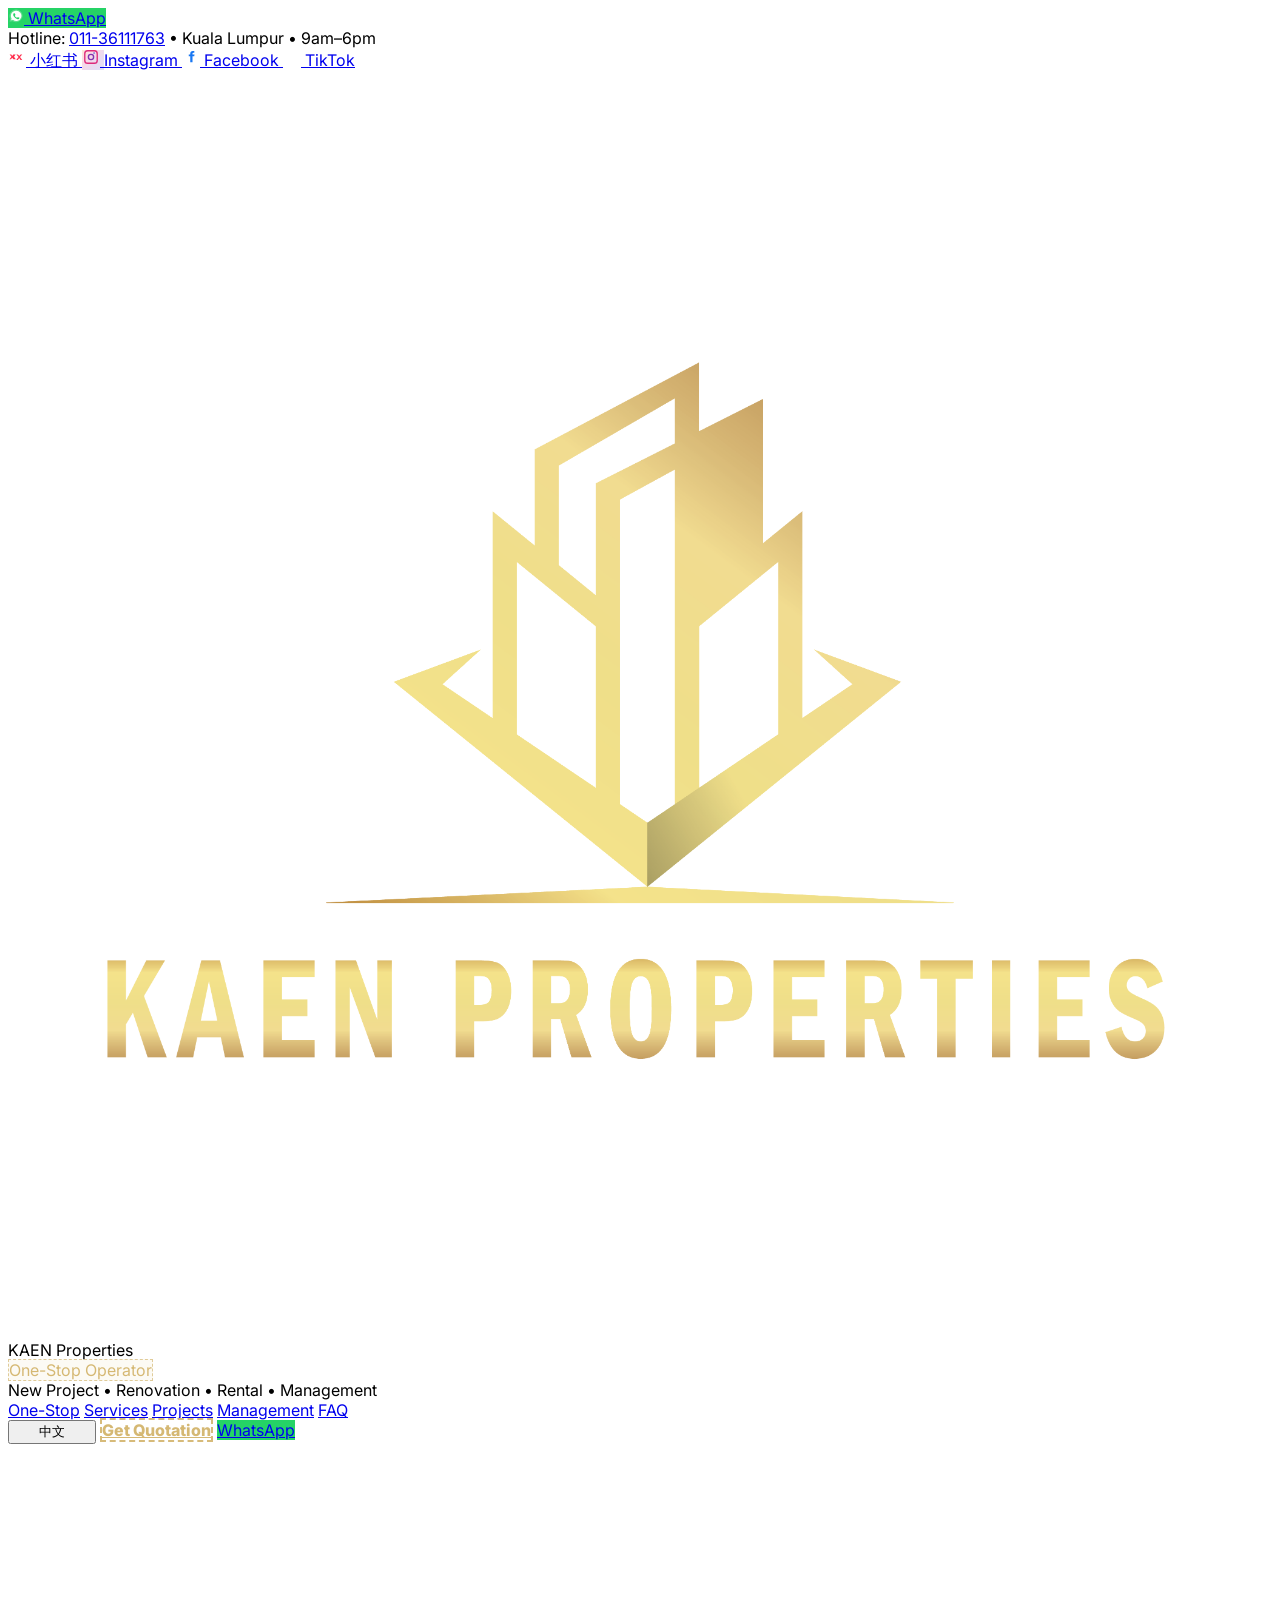
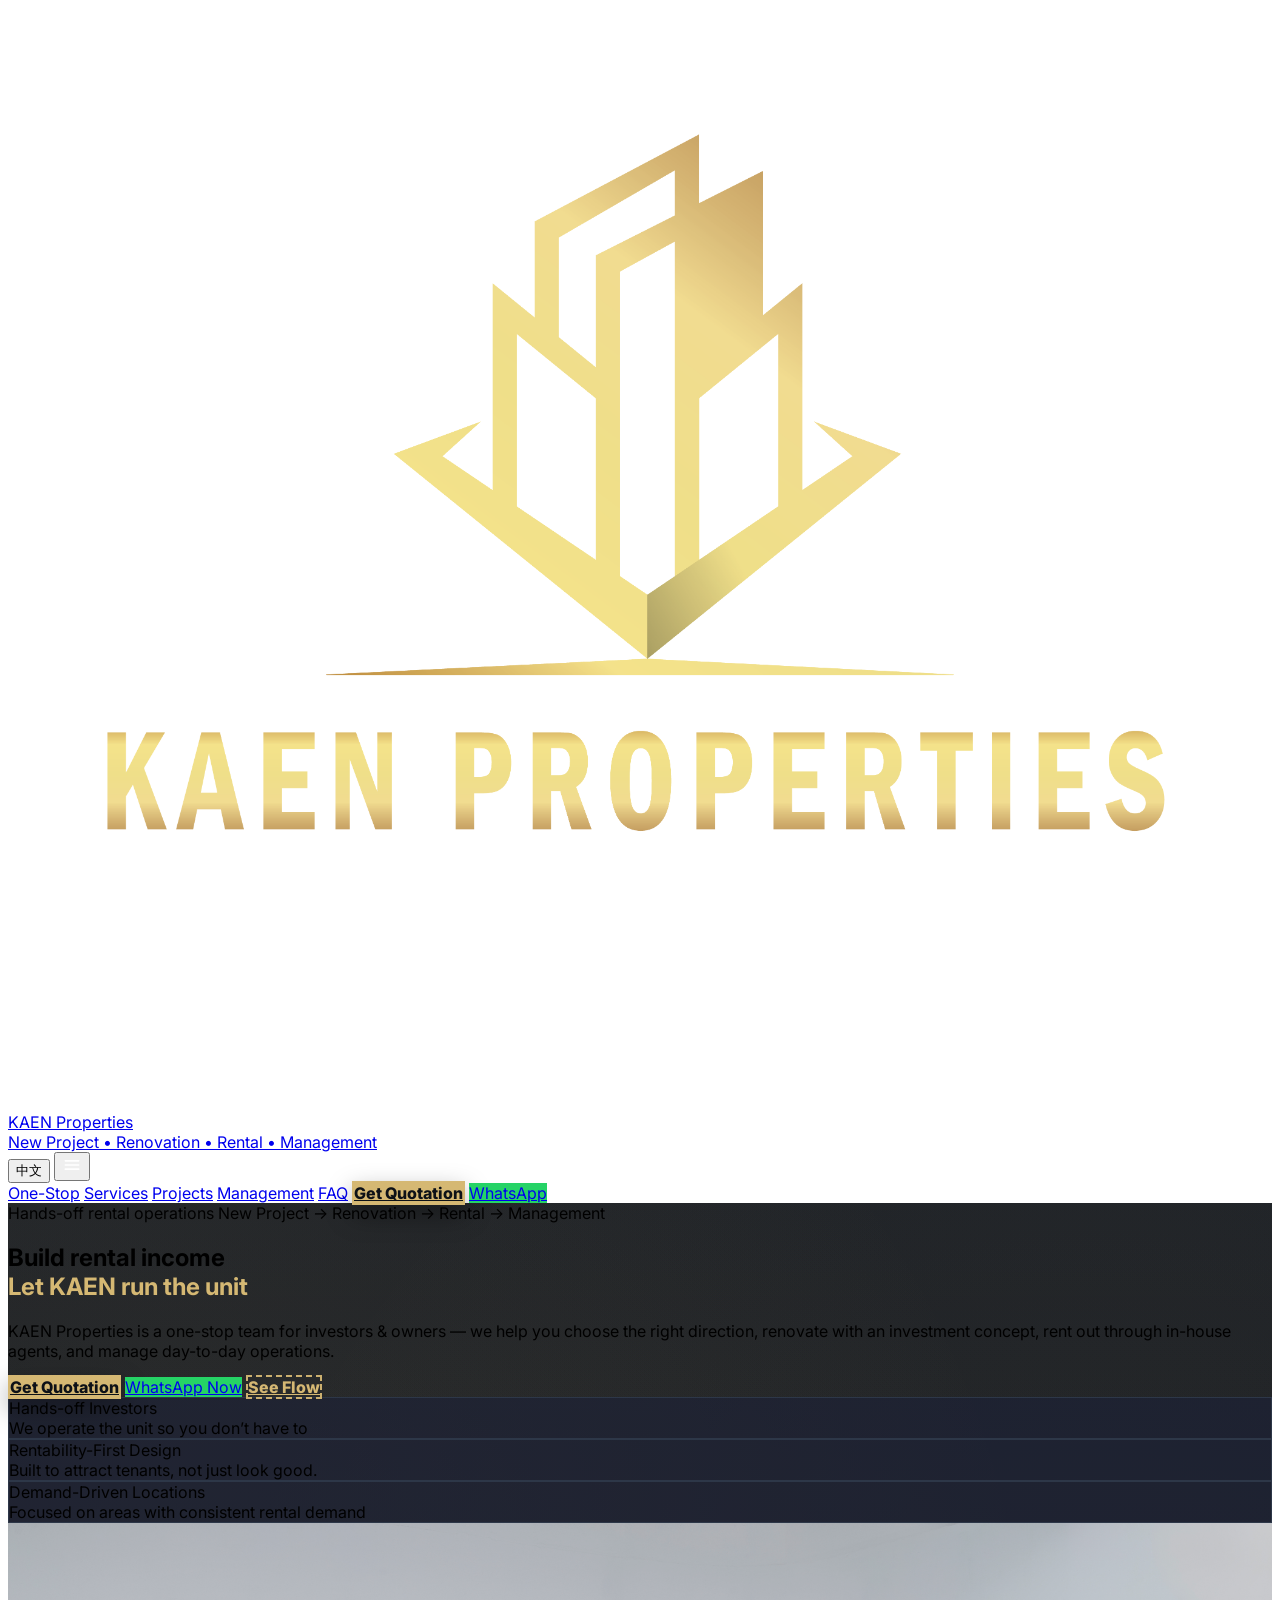
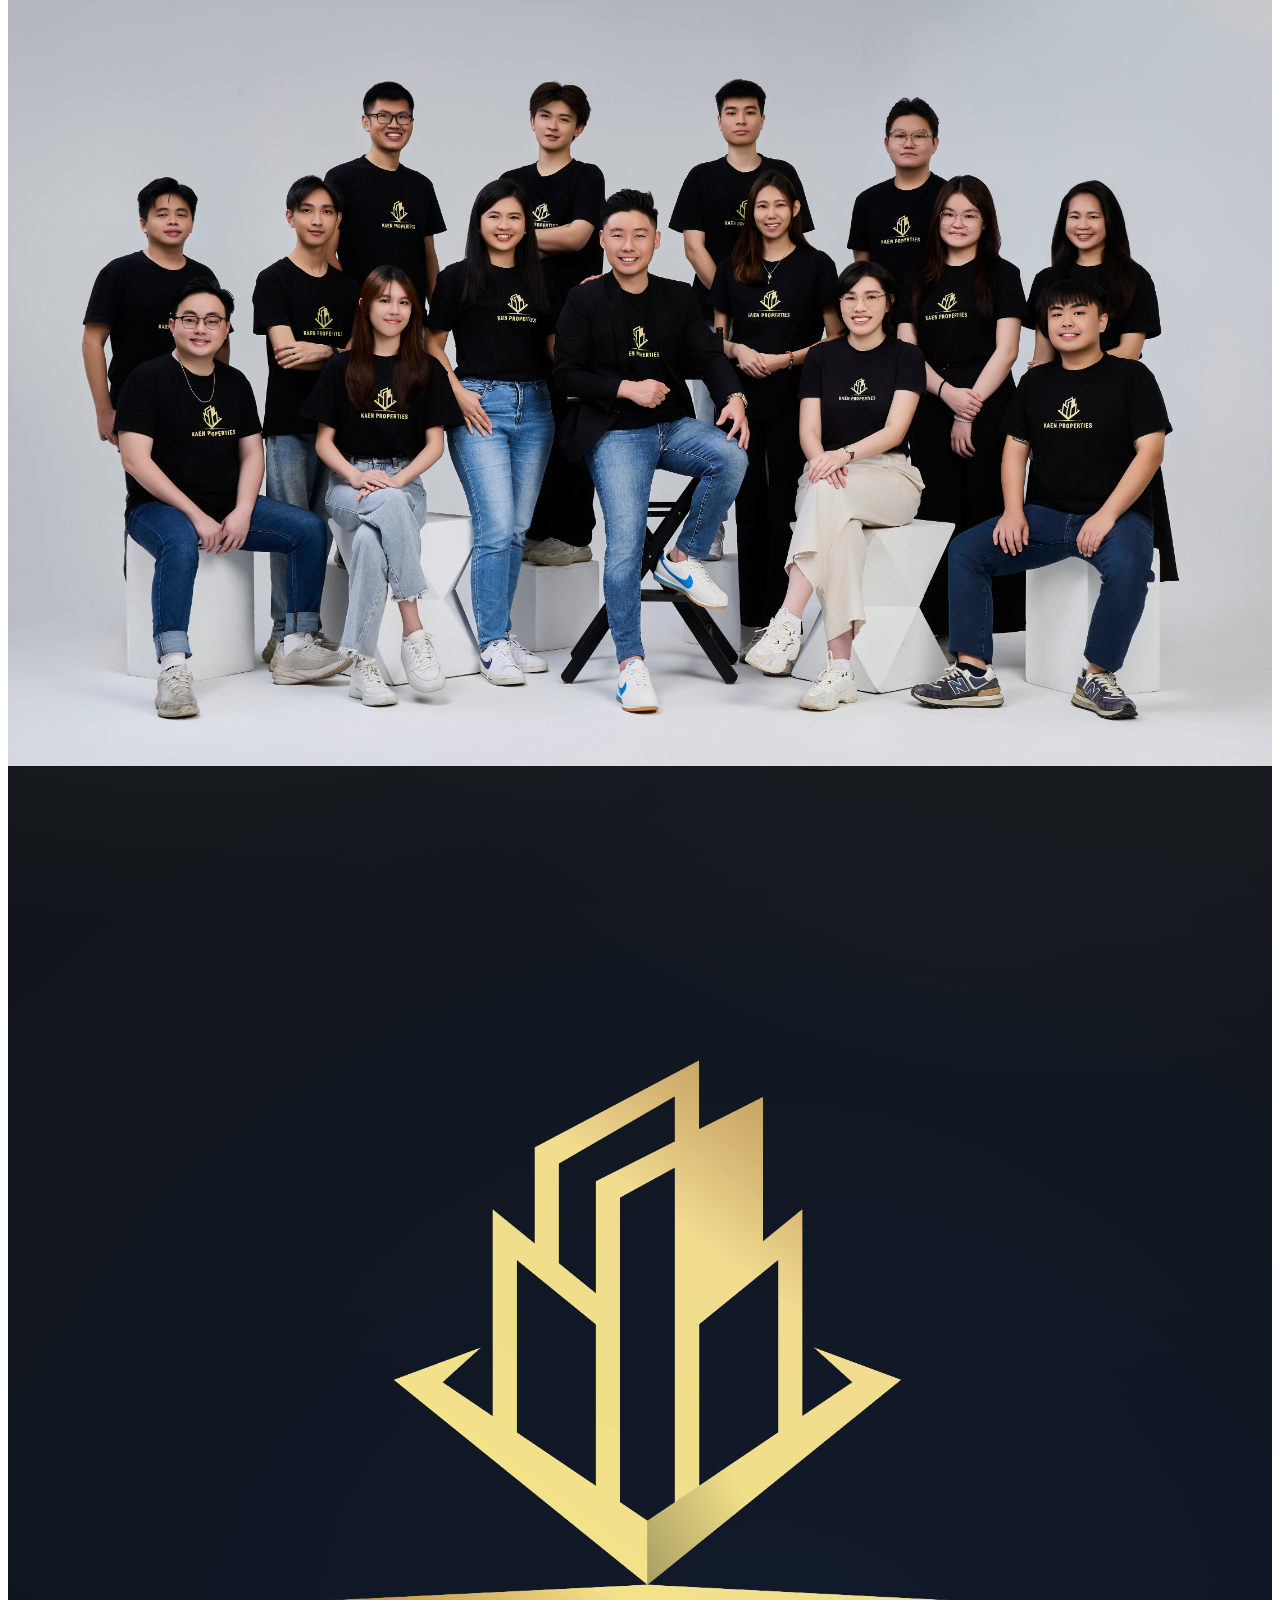
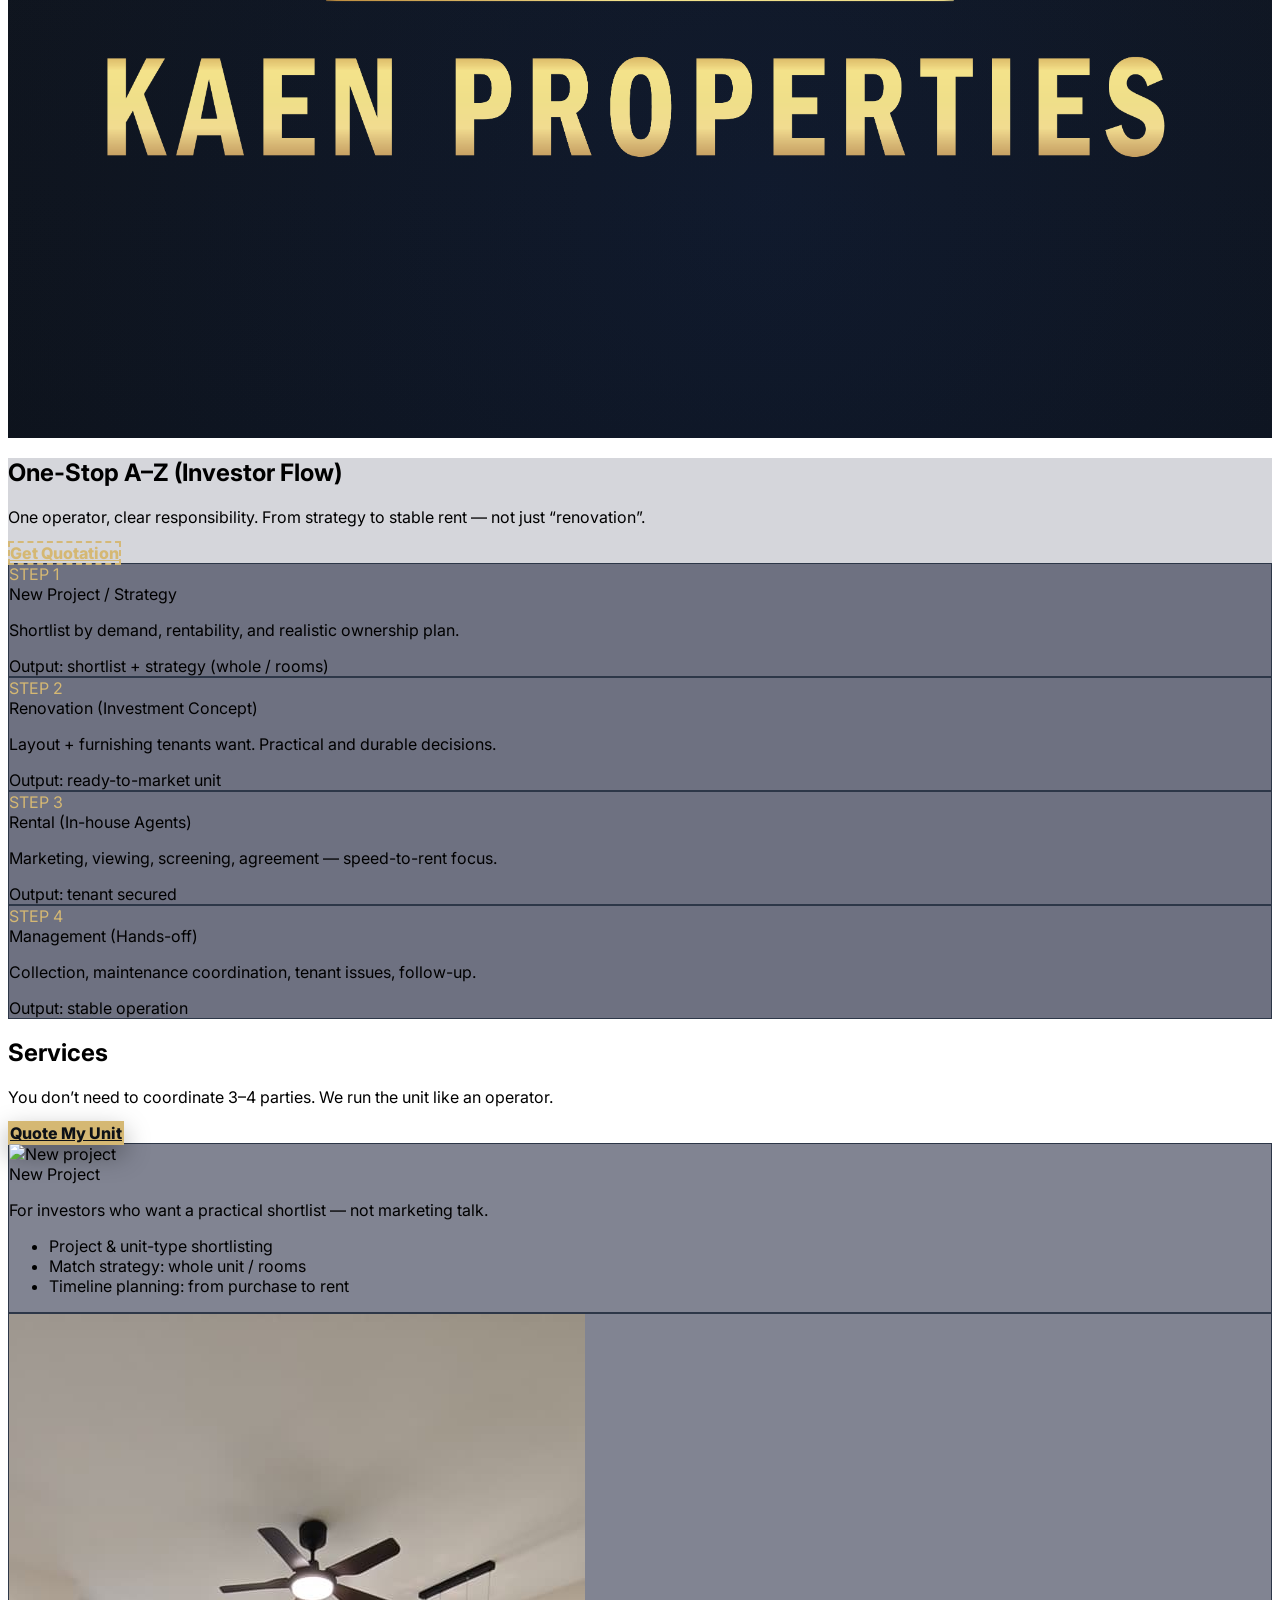
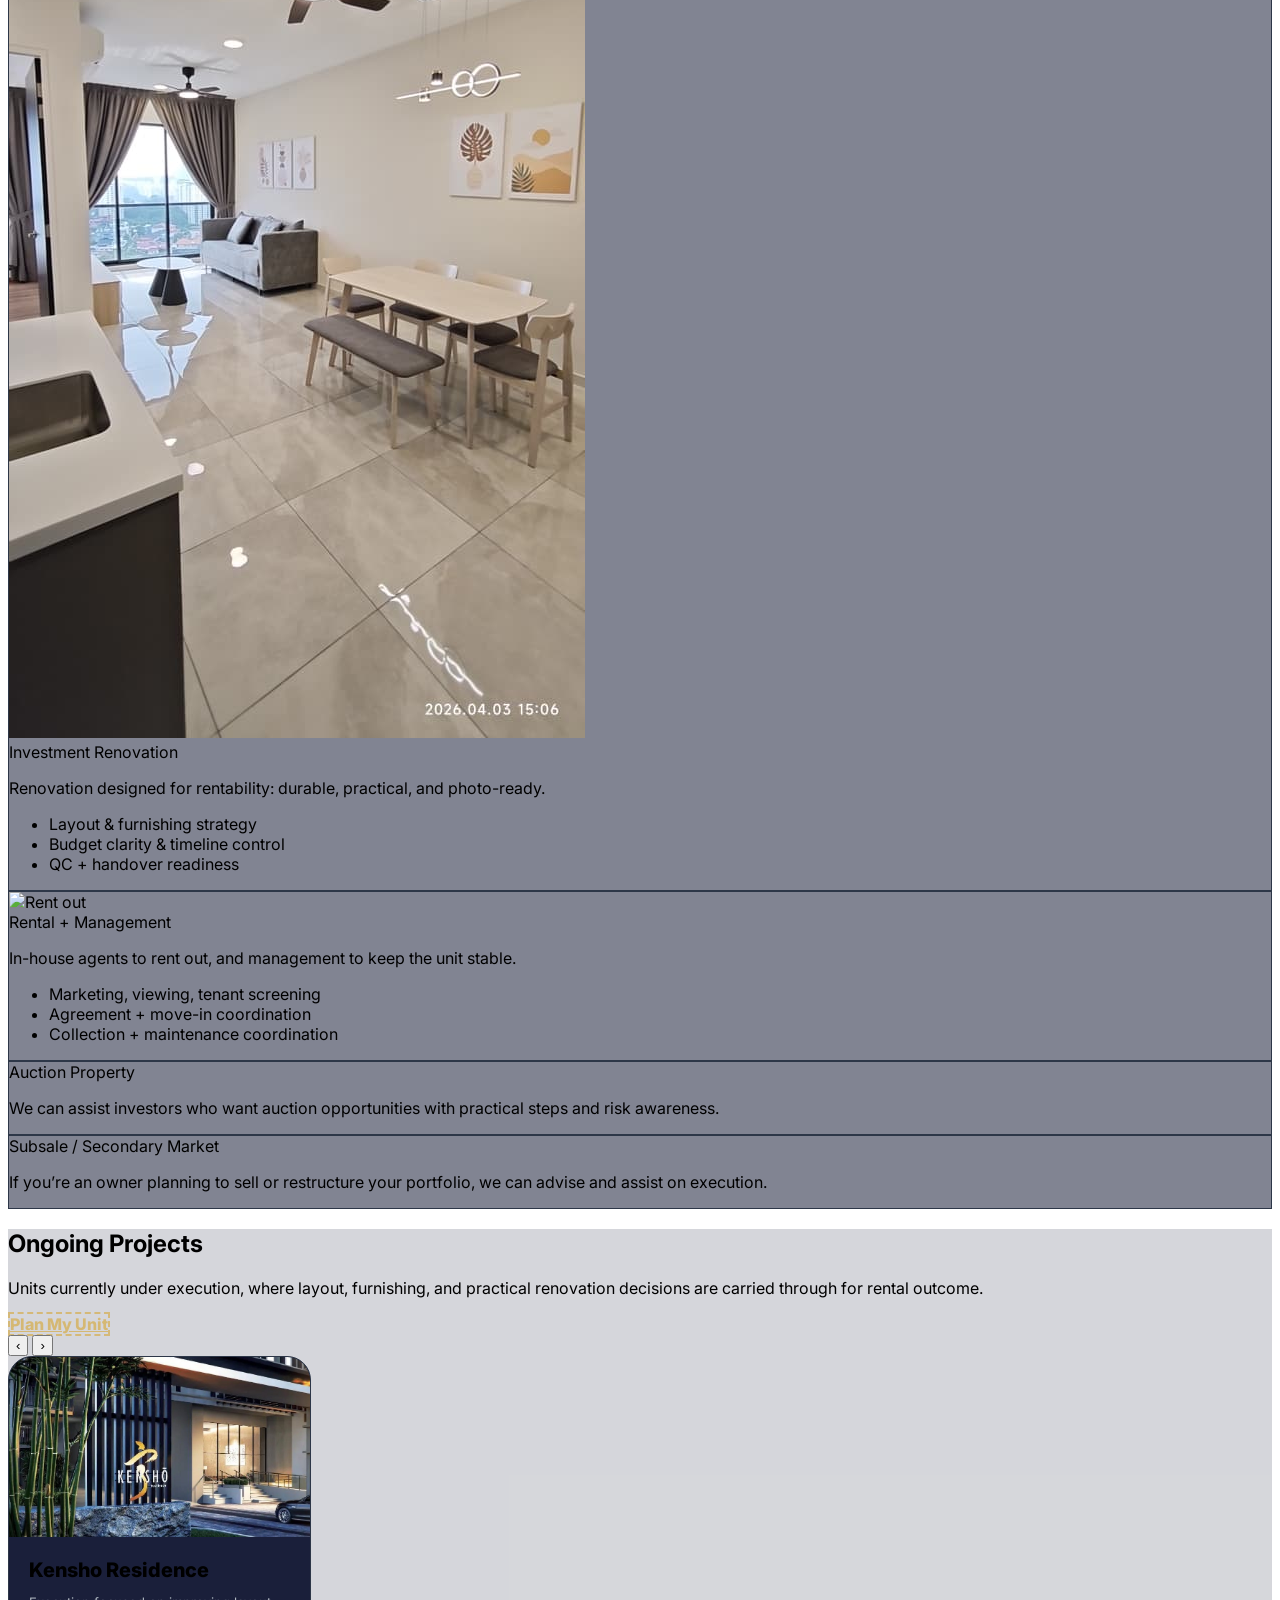
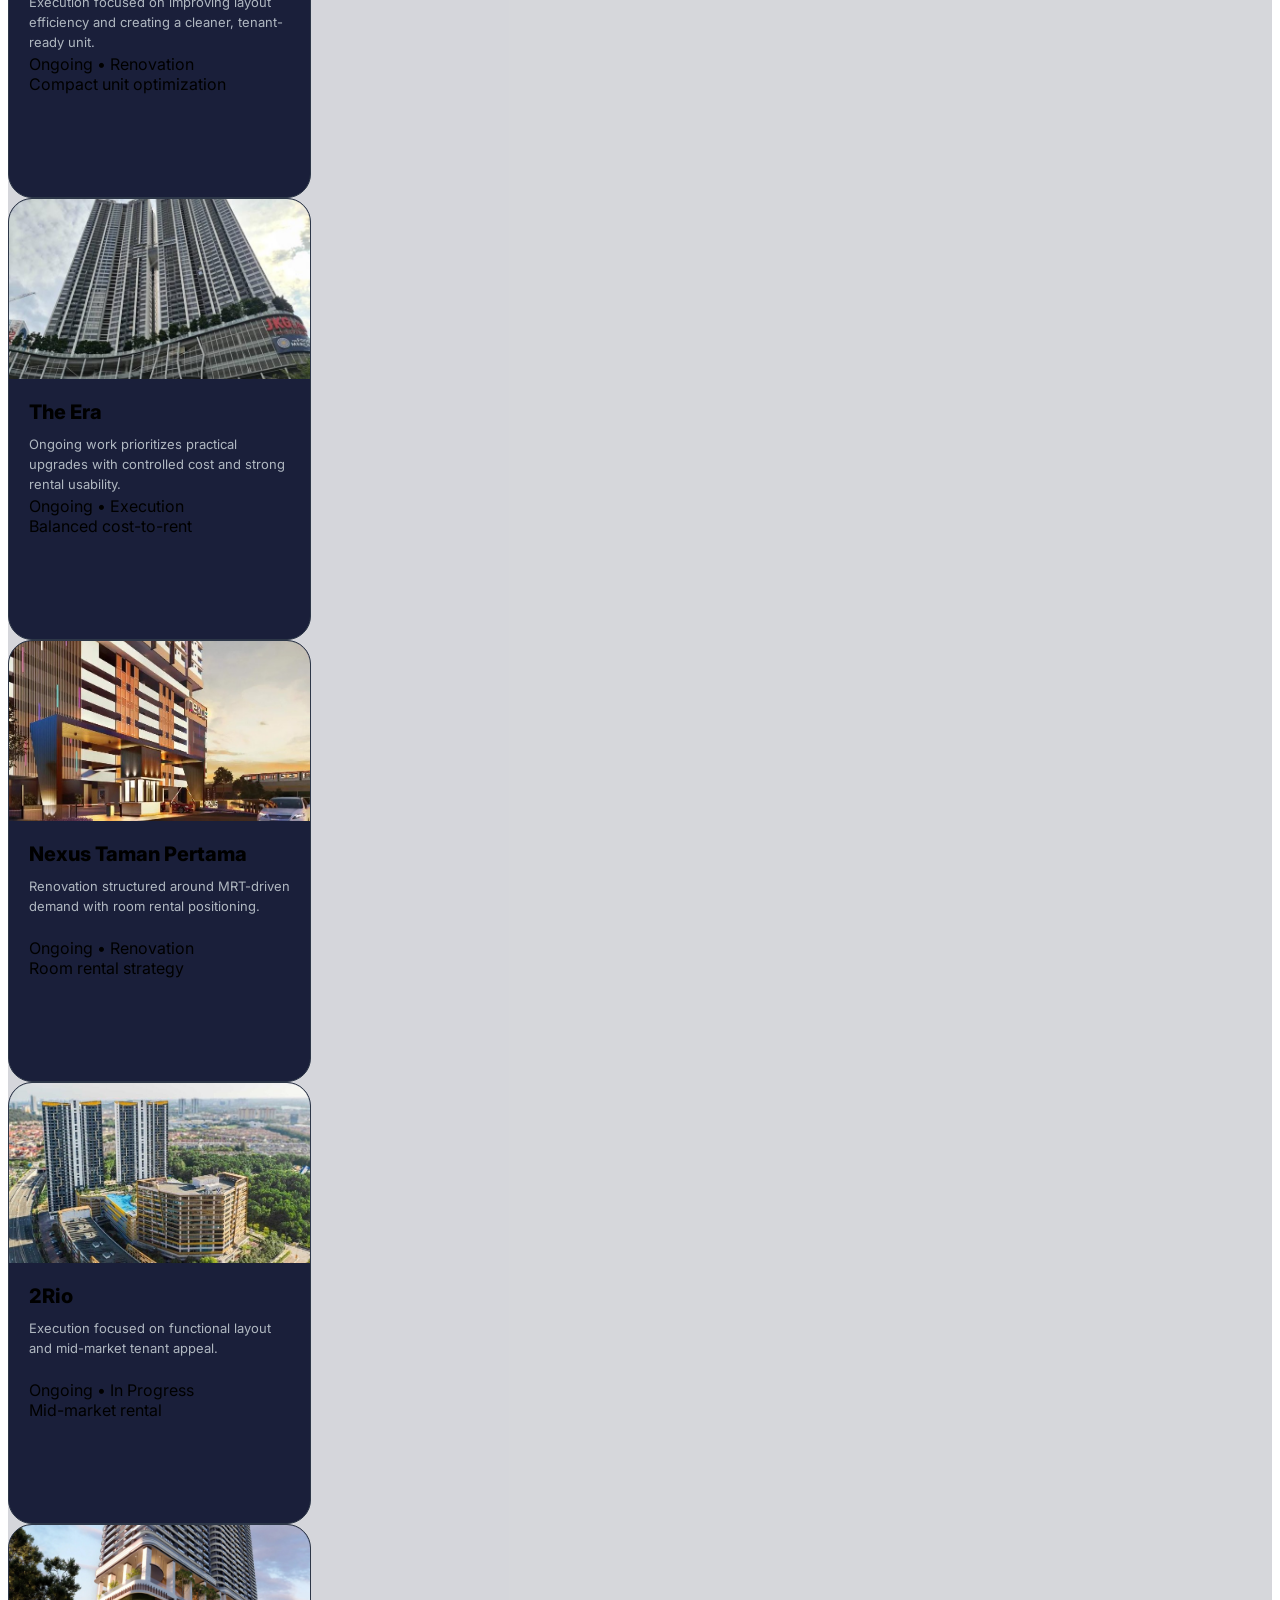
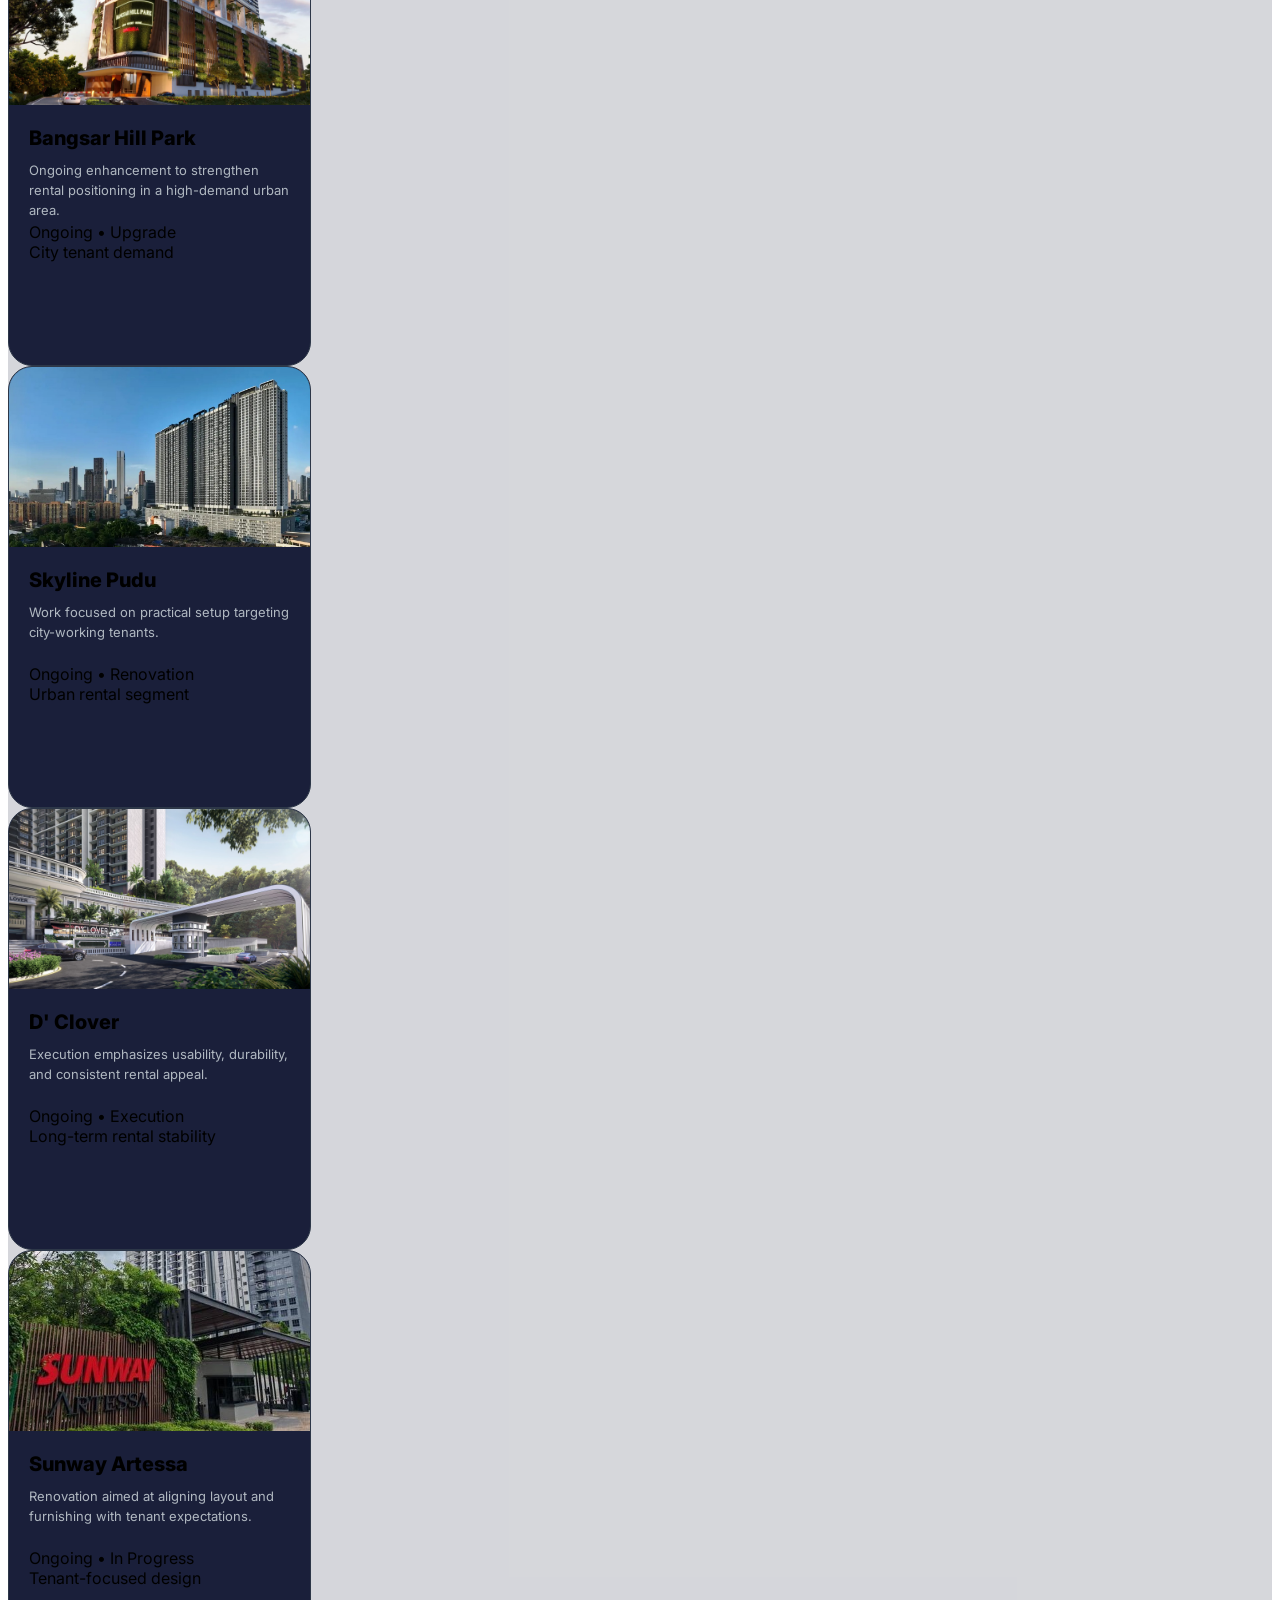
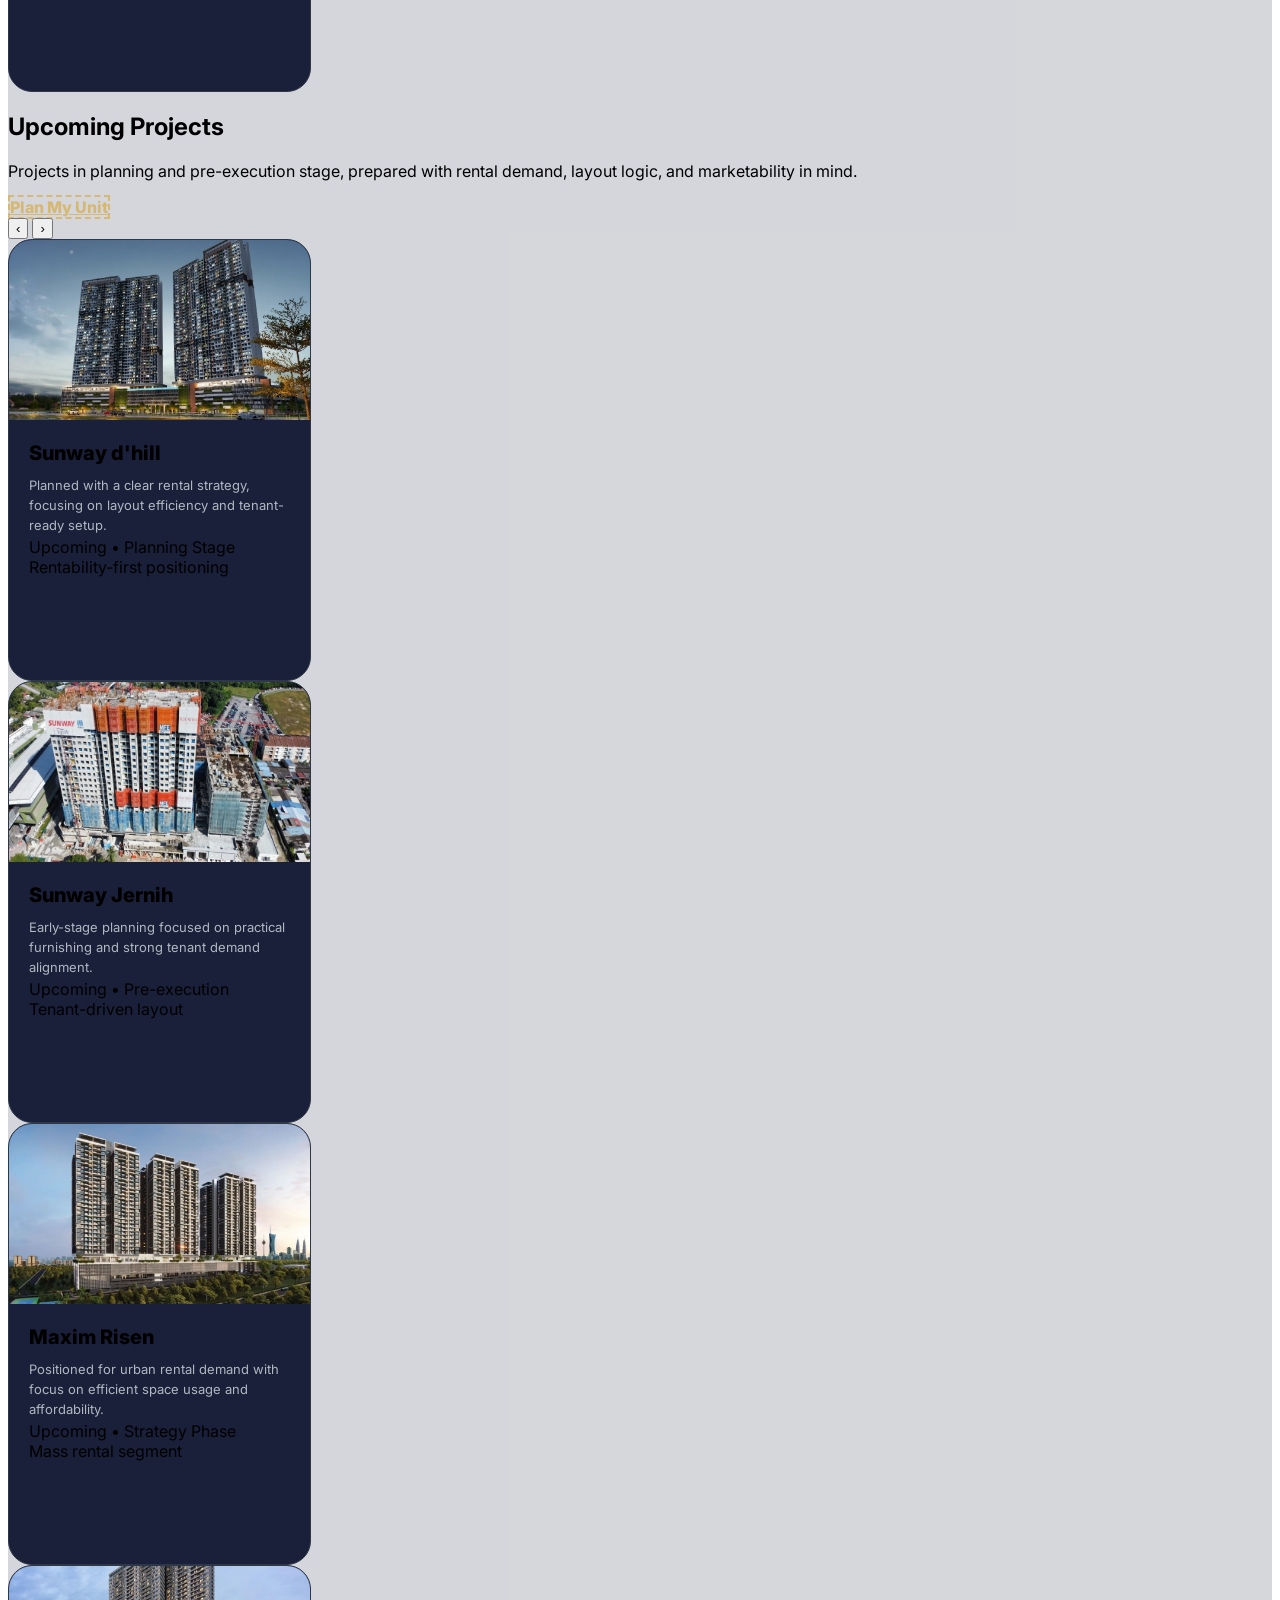
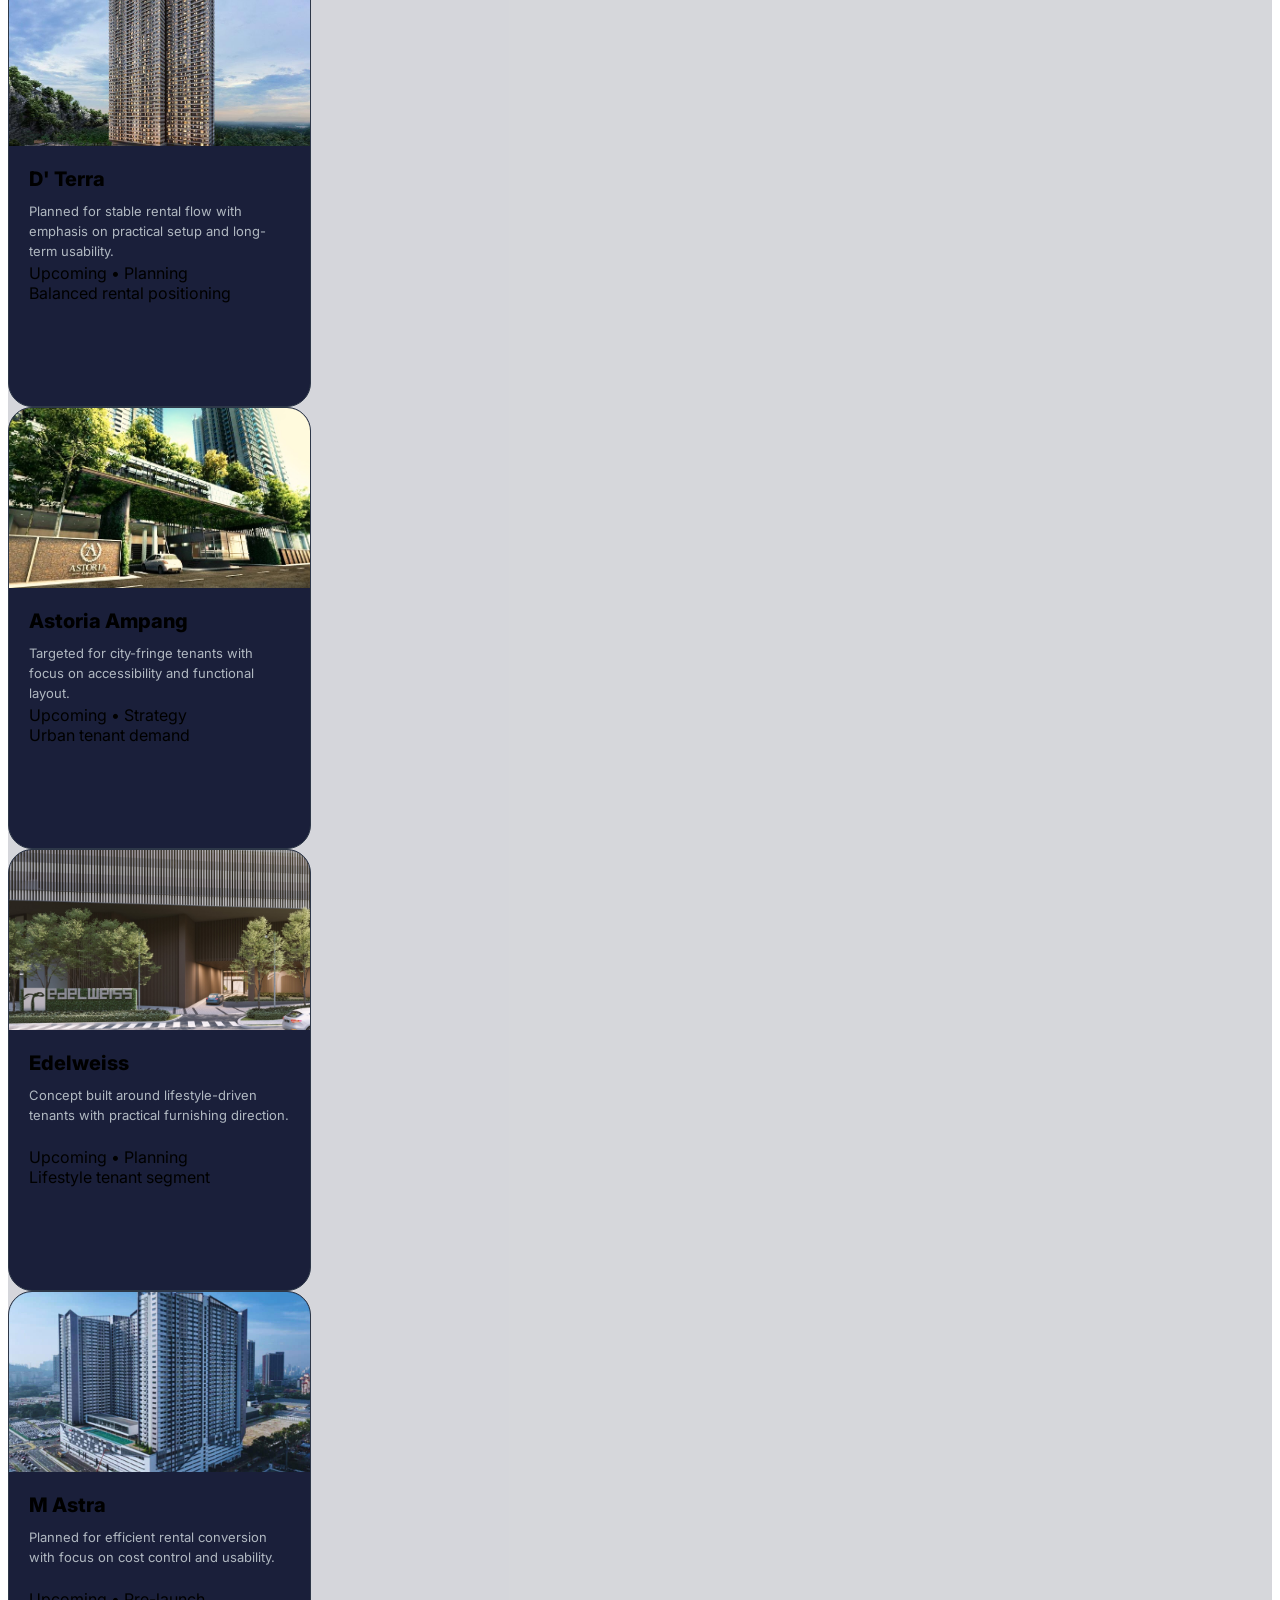
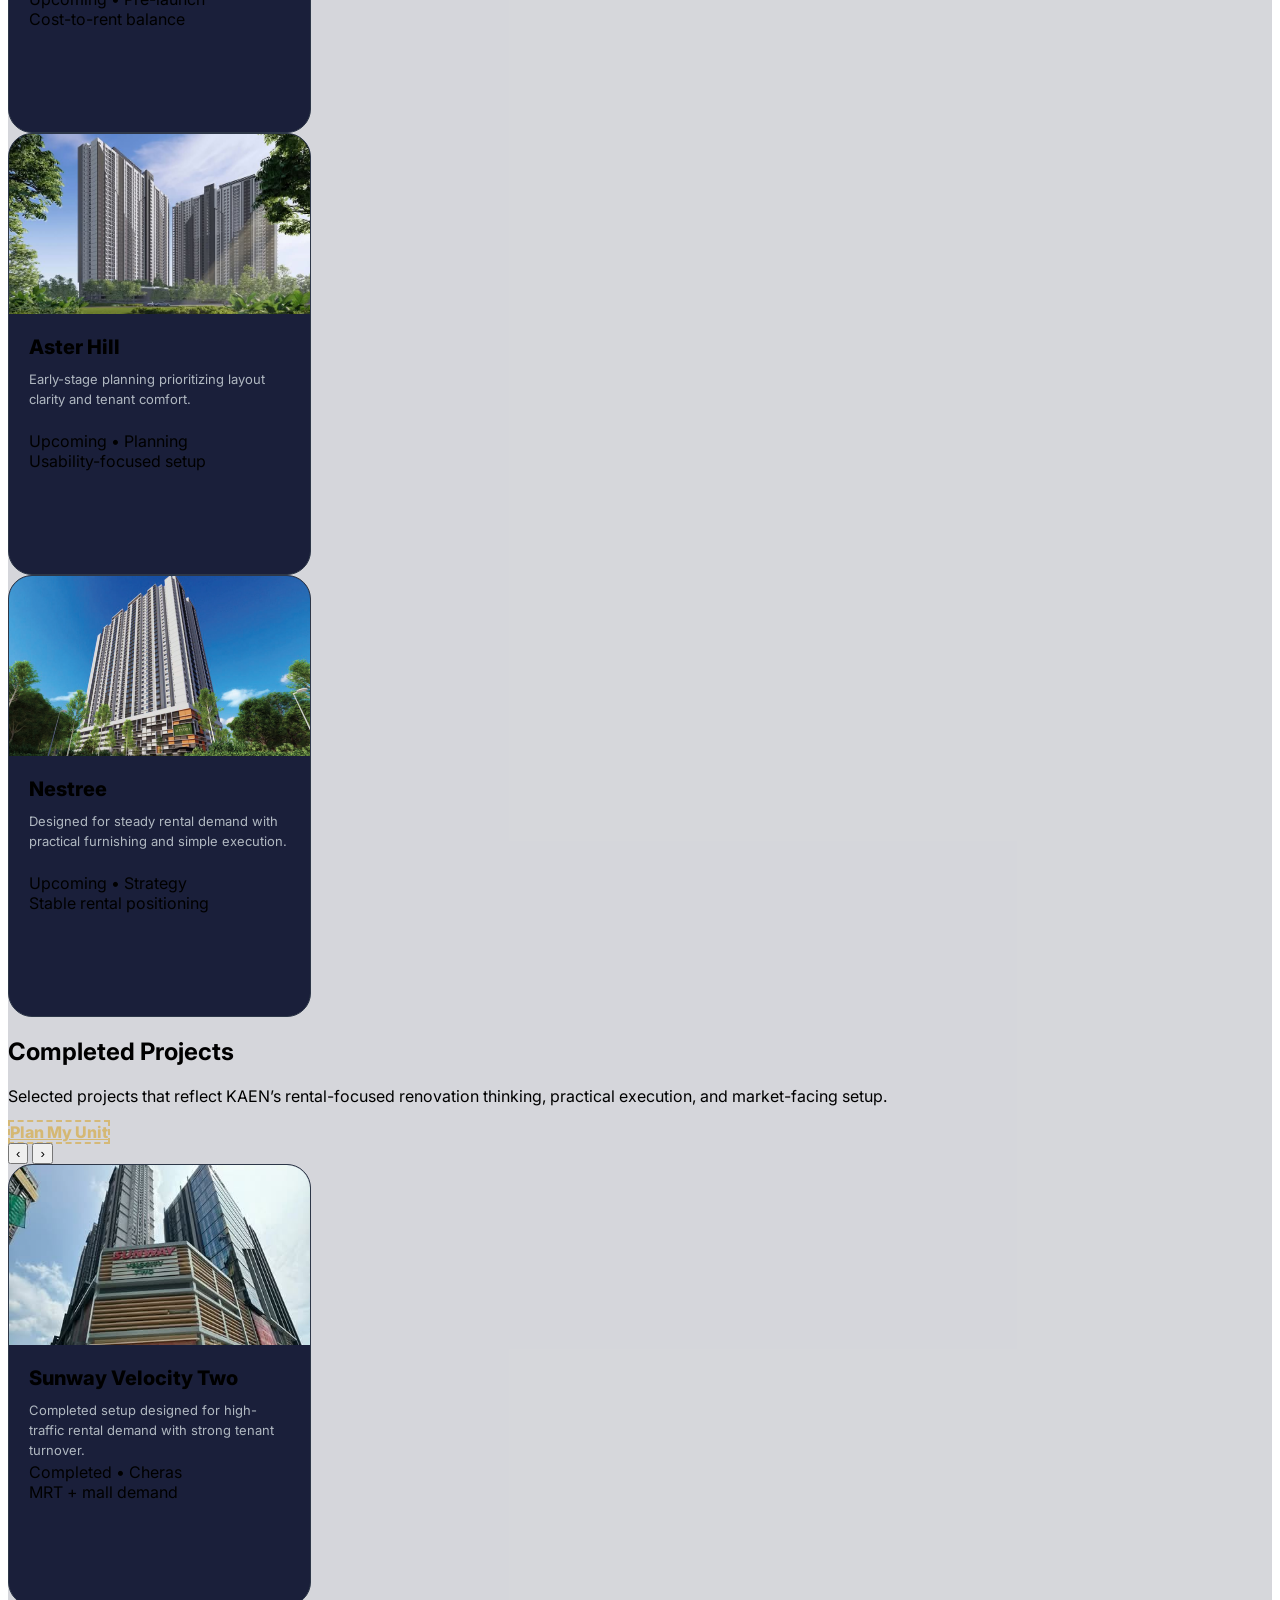
==== index.html @ 614dc81d "add executiion proof" ====
<!doctype html>
<html lang="en">
  <head>
    <meta charset="UTF-8" />
    <meta name="viewport" content="width=device-width, initial-scale=1.0" />
    <title data-i18n="meta.title">
      KAEN Properties | Rental-Focused Property Investment Support in Kuala Lumpur
    </title>
    <meta
      name="description"
      content="KAEN Properties helps property investors in Kuala Lumpur choose the right project, renovate for rental, secure tenants, and manage units with less hassle."
      data-i18n="meta.description"
      data-i18n-attr="content"
    />

    <!--SEO meta tags-->
    <meta name="robots" content="index, follow" />

    <meta
      name="keywords"
      content="property investment Kuala Lumpur, rental property Malaysia, renovation for rental, property management KL, tenant management Kuala Lumpur, KAEN Properties, kl properties"
    />

    <link rel="canonical" href="https://kaenproperties.com/" />

    <!--open graoh tags for whatsapp/fb sharing-->
    <meta property="og:type" content="website" />
    <meta property="og:url" content="https://kaenproperties.com/" />
    <meta
      property="og:title"
      content="KAEN Properties | Rental-Focused Property Investment Support"
    />
    <meta
      property="og:description"
      content="One-stop property investment support in Kuala Lumpur: project selection, rental-focused renovation, tenant sourcing, and property management."
    />
    <meta property="og:image" content="https://kaenproperties.com/public/seo/kaen-preview1.png" />

    <meta name="twitter:card" content="summary_large_image" />
    <meta
      name="twitter:title"
      content="KAEN Properties | Rental-Focused Property Investment Support"
    />
    <meta
      name="twitter:description"
      content="KAEN helps investors choose right, renovate smart, rent out effectively, and manage with less hassle."
    />
    <meta name="twitter:image" content="https://kaenproperties.com/public/seo/kaen-preview1.png" />

    <!--Add language SEO tags-->
    <link rel="alternate" hreflang="en-MY" href="https://kaenproperties.com/" />
    <link rel="alternate" hreflang="zh-MY" href="https://kaenproperties.com/" />
    <link rel="alternate" hreflang="x-default" href="https://kaenproperties.com/" />

    <script src="https://cdn.tailwindcss.com"></script>
    <script>
      tailwind.config = {
        theme: {
          extend: {
            colors: {
              kaen: {
                bg: "#0d1117",
                card: "#1a1f3a",
                ink: "#FFFFFF",
                muted: "#b0b8c1",
                line: "#2d3748",
                gold: "#D5B873",
                goldHi: "#E2C57F",
                goldSoft: "rgba(213,184,115,0.12)",
                goldLine: "rgba(213,184,115,0.45)",
              },
              brand: {
                whatsapp: "#25D366",
                xhs: "#FF2E4D",
                facebook: "#1877F2",
              },
            },
            boxShadow: {
              soft: "0 10px 30px rgba(0,0,0,0.35)",
              lift: "0 18px 50px rgba(0,0,0,0.45)",
            },
          },
        },
      };
    </script>

    <link rel="preconnect" href="https://fonts.googleapis.com" />
    <link rel="preconnect" href="https://fonts.gstatic.com" crossorigin />
    <link
      href="https://fonts.googleapis.com/css2?family=Inter:wght@400;500;600;700;800&display=swap"
      rel="stylesheet"
    />

    <link rel="stylesheet" href="styles.css" />
  </head>

  <body class="bg-kaen-bg text-kaen-ink">
    <!-- FLOATING WHATSAPP -->
    <a
      id="waFloating"
      href="https://wa.me/601136111763?text=Hi%20KAEN%2C%20I%20want%20a%20quotation.%20Project%3A%20____%20Unit%20size%3A%20____%20Target%3A%20Whole%2FRooms%20Timeline%3A%20____%20Need%20management%3A%20Yes%2FNo"
      target="_blank"
      rel="noreferrer"
      class="fixed bottom-5 right-5 z-50 inline-flex items-center gap-2 rounded-full px-4 py-3 text-sm font-extrabold text-white shadow-lift hover:opacity-95"
      style="background: #25d366"
      aria-label="WhatsApp KAEN"
    >
      <span class="mini">
        <svg viewBox="0 0 24 24" fill="none" aria-hidden="true">
          <path
            d="M12 2.3A9.5 9.5 0 0 0 3.2 16l-.8 4.5 4.6-.8A9.5 9.5 0 1 0 12 2.3Z"
            fill="rgba(255,255,255,0.25)"
          />
          <path
            d="M12 4.2a7.7 7.7 0 0 0-6.7 11.5l-.5 2.6 2.7-.5A7.7 7.7 0 1 0 12 4.2Z"
            fill="#ffffff"
          />
          <path
            d="M16.6 14.4c-.2-.1-1.3-.6-1.5-.7-.2-.1-.4-.1-.6.1l-.5.7c-.1.2-.3.2-.5.1-.3-.1-1-.4-1.9-1.2-.7-.6-1.1-1.3-1.2-1.5-.1-.2 0-.4.1-.5l.4-.5c.1-.1.1-.3.2-.4 0-.1 0-.3 0-.4 0-.1-.6-1.4-.8-1.9-.2-.5-.4-.5-.6-.5h-.5c-.2 0-.4.1-.6.3-.2.2-.8.8-.8 2 0 1.2.8 2.3.9 2.5.1.2 1.6 2.6 4 3.6 2.3 1 2.3.7 2.7.7.4 0 1.3-.5 1.5-1 .2-.5.2-1 .1-1.1-.1-.1-.2-.2-.4-.3Z"
            fill="#25D366"
          />
        </svg>
      </span>
      <span data-i18n="floating.whatsapp">WhatsApp</span>
    </a>

    <!-- TOP STRIP -->
    <div class="w-full border-b border-kaen-line bg-kaen-bg/75 backdrop-blur">
      <div
        class="mx-auto max-w-6xl px-4 py-2 flex items-center justify-between gap-3"
      >
        <div
          class="flex items-center gap-2 text-sm text-kaen-muted min-w-0 flex-wrap pr-3"
        >
          <span class="hidden sm:inline" data-i18n="top.hotline">Hotline:</span>
          <a
            class="font-semibold text-kaen-ink hover:underline shrink-0"
            href="tel:+601136111763"
            >011-36111763</a
          >
          <span class="text-kaen-line hidden sm:inline">•</span>
          <span class="hidden sm:inline" data-i18n="top.location"
            >Kuala Lumpur</span
          >
          <span class="hidden sm:inline text-kaen-line">•</span>
          <span class="hidden sm:inline" data-i18n="top.hours">9am–6pm</span>
        </div>

        <div class="flex items-center gap-2 shrink-0 flex-nowrap">
          <a
            class="iconbtn inline-flex items-center gap-2 rounded-full border border-kaen-line bg-white/5 px-3 py-1.5 text-sm font-semibold text-kaen-ink hover:bg-white/10"
            href="https://xhslink.com/m/4HRKfUToTKR"
            target="_blank"
            rel="noreferrer"
            aria-label="Xiaohongshu"
          >
            <span
              class="inline-flex items-center justify-center rounded-full bg-brand-xhs/10 p-1"
            >
              <svg viewBox="0 0 24 24" fill="none" aria-hidden="true">
                <path
                  d="M7 8.5h3.2l-2.2 3.1 2.4 3.4H7.2L5.6 12.9 4 15h-2l2.6-3.4L2.2 8.5h2.2l1.2 2 1.4-2Zm9.8 0h2.2L16 12l3 4.0h-2.3l-1.8-2.6-1.8 2.6H11l3-4.0-2.9-3.5h2.2l1.7 2.2 1.8-2.2Z"
                  fill="#FF2E4D"
                />
              </svg>
            </span>
            <span class="hidden sm:inline">小红书</span>
          </a>

          <a
            class="iconbtn inline-flex items-center gap-2 rounded-full border border-kaen-line bg-white/5 px-3 py-1.5 text-sm font-semibold text-kaen-ink hover:bg-white/10"
            href="https://www.instagram.com/kaenproperties?igsh=MWEwaGtvZzdoZnloMA=="
            target="_blank"
            rel="noreferrer"
            aria-label="Instagram"
          >
            <span
              class="inline-flex items-center justify-center rounded-full p-1"
              style="
                background: linear-gradient(
                  135deg,
                  rgba(245, 133, 41, 0.18),
                  rgba(221, 42, 123, 0.18),
                  rgba(129, 52, 175, 0.18),
                  rgba(81, 91, 212, 0.18)
                );
              "
            >
              <svg viewBox="0 0 24 24" fill="none" aria-hidden="true">
                <path
                  d="M7.5 2.8h9A4.7 4.7 0 0 1 21.2 7.5v9a4.7 4.7 0 0 1-4.7 4.7h-9A4.7 4.7 0 0 1 2.8 16.5v-9A4.7 4.7 0 0 1 7.5 2.8Zm0 1.8A2.9 2.9 0 0 0 4.6 7.5v9a2.9 2.9 0 0 0 2.9 2.9h9a2.9 2.9 0 0 0 2.9-2.9v-9a2.9 2.9 0 0 0-2.9-2.9h-9Z"
                  fill="#DD2A7B"
                />
                <path
                  d="M12 7.6A4.4 4.4 0 1 1 7.6 12 4.4 4.4 0 0 1 12 7.6Zm0 1.8A2.6 2.6 0 1 0 14.6 12 2.6 2.6 0 0 0 12 9.4Z"
                  fill="#8134AF"
                />
                <path
                  d="M17.2 6.8a1.1 1.1 0 1 1-1.1-1.1 1.1 1.1 0 0 1 1.1 1.1Z"
                  fill="#515BD4"
                />
              </svg>
            </span>
            <span class="hidden sm:inline">Instagram</span>
          </a>

          <a
            class="iconbtn inline-flex items-center gap-2 rounded-full border border-kaen-line bg-white/5 px-3 py-1.5 text-sm font-semibold text-kaen-ink hover:bg-white/10"
            href="https://www.facebook.com/share/1FS6VBrKAe/"
            target="_blank"
            rel="noreferrer"
            aria-label="Facebook"
          >
            <span
              class="inline-flex items-center justify-center rounded-full bg-brand-facebook/10 p-1"
            >
              <svg viewBox="0 0 24 24" fill="none" aria-hidden="true">
                <path
                  d="M14 8.6V7.2c0-.7.4-1 1.1-1h1.3V4h-2c-2.2 0-3.4 1.3-3.4 3.3v1.3H9v2.5h2v8h3v-8h2.3l.4-2.5H14Z"
                  fill="#1877F2"
                />
              </svg>
            </span>
            <span class="hidden sm:inline">Facebook</span>
          </a>

          <a
            class="iconbtn inline-flex items-center gap-2 rounded-full border border-kaen-line bg-white/5 px-3 py-1.5 text-sm font-semibold text-kaen-ink hover:bg-white/10"
            href="https://www.tiktok.com/@kaenproperties_official?_r=1&_t=ZS-92i3yxv6OoP"
            target="_blank"
            rel="noreferrer"
            aria-label="TikTok"
          >
            <span
              class="inline-flex items-center justify-center rounded-full bg-white/5 p-1"
            >
              <svg viewBox="0 0 24 24" fill="none" aria-hidden="true">
                <path
                  d="M14.2 3h2.1c.2 1.6 1.1 3.1 2.6 4 .8.5 1.7.8 2.6.9v2.2c-1.9 0-3.6-.6-5.1-1.7v6.3c0 3.4-2.8 6.2-6.2 6.2S6 18.4 6 15s2.8-6.2 6.2-6.2c.4 0 .9.1 1.3.2v2.4c-.4-.2-.8-.3-1.3-.3-2.1 0-3.8 1.7-3.8 3.8 0 2.1 1.7 3.8 3.8 3.8s3.8-1.7 3.8-3.8V3Z"
                  fill="#ffffff"
                />
              </svg>
            </span>
            <span class="hidden sm:inline">TikTok</span>
          </a>
        </div>
      </div>
    </div>

    <!-- HEADER + NAV + MOBILE MENU -->
    <header class="mx-auto max-w-7xl px-4 py-4 sm:py-5">
      <div class="hidden lg:grid lg:grid-cols-[auto_minmax(320px,420px)_1fr] lg:items-center lg:gap-8">
        <!-- LEFT: LOGO -->
        <a href="#" class="flex items-center shrink-0">
          <img
            src="public/kaen-logo.png"
            alt="KAEN Properties"
            class="h-20 xl:h-24 w-auto object-contain"
          />
        </a>

        <!-- MIDDLE: BRAND BLOCK -->
        <div class="min-w-0">
          <div class="flex items-center gap-1 min-w-0">
            <div class="text-[18px] xl:text-[20px] font-extrabold tracking-wide leading-none whitespace-nowrap shrink-0">
              KAEN Properties
            </div>

            <span
              class="inline-flex items-center rounded-full px-3 py-1 text-[10px] font-bold shrink-0"
              style="
                border: 1px dashed rgba(213,184,115,0.7);
                background: rgba(213,184,115,0.08);
                color: #d5b873;
              "
              data-i18n="brand.badge"
            >
              One-Stop Operator
            </span>
          </div>

          <div
            class="mt-2 text-[11px] xl:text-[12px] leading-[1.25] text-kaen-muted max-w-[360px]"
            data-i18n="brand.subline"
          >
            New Project • Renovation • Rental • Management
          </div>
        </div>

        <!-- RIGHT: NAV + ACTIONS -->
        <div class="flex items-center justify-end gap-6 min-w-0">
          <nav
            class="flex items-center gap-5 text-sm font-semibold text-kaen-muted shrink-0"
          >
            <a
              class="hover:text-kaen-gold transition whitespace-nowrap"
              href="#one-stop"
              data-i18n="nav.onestop"
              >One-Stop</a
            >
            <a
              class="hover:text-kaen-gold transition whitespace-nowrap"
              href="#services"
              data-i18n="nav.services"
              >Services</a
            >
            <a
              class="hover:text-kaen-gold transition whitespace-nowrap"
              href="#projects"
              data-i18n="nav.projects"
              >Projects</a
            >
            <a
              class="hover:text-kaen-gold transition whitespace-nowrap"
              href="#management"
              data-i18n="nav.management"
              >Management</a
            >
            <a
              class="hover:text-kaen-gold transition whitespace-nowrap"
              href="#faq"
              data-i18n="nav.faq"
              >FAQ</a
            >
          </nav>

          <div class="flex items-center gap-2 shrink-0">
            <button
              id="langToggle"
              type="button"
              class="inline-flex items-center justify-center h-11 min-w-[110px] rounded-xl border border-kaen-line bg-white/5 px-4 text-sm font-extrabold text-kaen-ink hover:bg-white/10"
              aria-label="Toggle language"
            >
              中文
            </button>

            <a
              class="inline-flex items-center justify-center h-11 rounded-xl px-4 text-sm btn-gold-outline min-w-[170px]"
              href="#quote"
              data-i18n="cta.quote"
            >
              Get Quotation
            </a>

            <a
              class="inline-flex items-center justify-center h-11 rounded-xl px-5 text-sm font-extrabold text-white shadow-soft hover:opacity-95 min-w-[145px]"
              style="background: #25d366"
              href="https://wa.me/601136111763?text=Hi%20KAEN%2C%20I%20want%20a%20quotation%20for%20my%20unit."
              target="_blank"
              rel="noreferrer"
              data-i18n="cta.whatsapp"
            >
              WhatsApp
            </a>
          </div>
        </div>
      </div>

      <!-- MOBILE / TABLET HEADER -->
      <div class="flex items-center justify-between gap-3 lg:hidden">
        <a href="#" class="flex items-center gap-3 min-w-0">
          <img
            src="public/kaen-logo.png"
            alt="KAEN Properties"
            class="h-16 sm:h-20 w-auto object-contain shrink-0"
          />
          <div class="leading-tight min-w-0">
            <div class="font-extrabold tracking-wide text-[18px] truncate">
              KAEN Properties
            </div>
            <div class="text-[11px] text-kaen-muted mt-1 leading-[1.2]">
              New Project • Renovation • Rental • Management
            </div>
          </div>
        </a>

        <div class="flex items-center gap-2 shrink-0">
          <button
            id="langToggleMobile"
            type="button"
            class="inline-flex items-center justify-center h-10 min-w-[82px] rounded-xl border border-kaen-line bg-white/5 px-3 text-sm font-extrabold text-kaen-ink hover:bg-white/10"
            aria-label="Toggle language"
          >
            中文
          </button>

          <button
            id="menuBtn"
            class="inline-flex items-center justify-center h-10 w-10 rounded-xl border border-kaen-line bg-white/5 hover:bg-white/10"
            aria-label="Open menu"
          >
            <svg
              width="20"
              height="20"
              viewBox="0 0 24 24"
              fill="none"
              aria-hidden="true"
            >
              <path
                d="M4 7h16M4 12h16M4 17h16"
                stroke="#FFFFFF"
                stroke-width="2"
                stroke-linecap="round"
              />
            </svg>
          </button>
        </div>
      </div>

      <div
        id="mobileMenu"
        class="lg:hidden hidden mt-4 rounded-2xl border border-kaen-line bg-kaen-bg/70 shadow-soft overflow-hidden"
      >
        <div class="p-3 grid gap-1 text-sm font-semibold text-kaen-muted">
          <a
            class="px-3 py-2 rounded-xl hover:bg-kaen-goldSoft hover:text-kaen-gold"
            href="#one-stop"
            data-i18n="nav.onestop"
            >One-Stop</a
          >
          <a
            class="px-3 py-2 rounded-xl hover:bg-kaen-goldSoft hover:text-kaen-gold"
            href="#services"
            data-i18n="nav.services"
            >Services</a
          >
          <a
            class="px-3 py-2 rounded-xl hover:bg-kaen-goldSoft hover:text-kaen-gold"
            href="#projects"
            data-i18n="nav.projects"
            >Projects</a
          >
          <a
            class="px-3 py-2 rounded-xl hover:bg-kaen-goldSoft hover:text-kaen-gold"
            href="#management"
            data-i18n="nav.management"
            >Management</a
          >
          <a
            class="px-3 py-2 rounded-xl hover:bg-kaen-goldSoft hover:text-kaen-gold"
            href="#faq"
            data-i18n="nav.faq"
            >FAQ</a
          >

          <a
            class="mt-2 inline-flex items-center justify-center h-11 rounded-xl btn-gold min-w-[140px]"
            href="#quote"
            data-i18n="cta.quote"
            >Get Quotation</a
          >

          <a
            class="inline-flex items-center justify-center h-11 rounded-xl px-4 text-sm font-extrabold text-white shadow-soft hover:opacity-95"
            style="background: #25d366"
            href="https://wa.me/601136111763?text=Hi%20KAEN%2C%20I%20want%20a%20quotation%20for%20my%20unit."
            target="_blank"
            rel="noreferrer"
            data-i18n="cta.whatsapp"
          >
            WhatsApp
          </a>
        </div>
      </div>
    </header>

    <!-- HERO -->
    <section class="relative overflow-hidden hero-bg">
      <div class="mx-auto max-w-6xl px-4 pb-12 pt-4 sm:pt-6 md:pt-10 md:pb-16">
        <div class="grid gap-8 md:grid-cols-2 md:items-center">
          <div class="max-w-xl">
            <div
              class="inline-flex flex-wrap items-center gap-x-3 gap-y-1 rounded-full border border-kaen-line bg-white/5 px-4 sm:px-6 py-2 text-xs font-semibold text-kaen-muted"
            >
              <span data-i18n="hero.tag1">Hands-off rental operations</span>
              <span
                class="h-1 w-1 rounded-full hidden sm:inline"
                style="background: #d5b873"
              ></span>
              <span data-i18n="hero.tag2"
                >New Project → Renovation → Rental → Management</span
              >
            </div>

            <h1
              class="mt-4 text-[32px] sm:text-4xl md:text-5xl font-extrabold tracking-tight leading-[1.08]"
            >
              <span data-i18n="hero.title1">Build rental income</span>
              <span style="color: #d5b873"
                ><br class="hidden sm:block" /><span data-i18n="hero.title2"
                  >Let KAEN run the unit</span
                ></span
              >
            </h1>

            <p
              class="mt-4 text-base md:text-lg text-kaen-muted leading-relaxed"
              data-i18n="hero.desc"
            >
              KAEN Properties is a one-stop team for investors & owners — we help
              you choose the right direction, renovate with an investment
              concept, rent out through in-house agents, and manage day-to-day
              operations.
            </p>

            <div
              class="mt-6 grid grid-cols-1 sm:flex sm:flex-wrap items-stretch gap-3"
            >
              <a
                class="inline-flex items-center justify-center h-12 rounded-xl px-5 text-sm btn-gold w-full sm:w-auto"
                href="#quote"
                data-i18n="cta.quote"
              >
                Get Quotation
              </a>

              <a
                id="waHero"
                class="inline-flex items-center justify-center gap-2 h-12 rounded-xl px-5 text-sm font-extrabold text-white shadow-soft hover:opacity-95 w-full sm:w-auto"
                style="background: #25d366"
                href="https://wa.me/601136111763?text=Hi%20KAEN%2C%20I%20want%20a%20quotation.%20Project%3A%20____%20Unit%20size%3A%20____%20Target%3A%20Whole%2FRooms%20Timeline%3A%20____%20Need%20management%3A%20Yes%2FNo"
                target="_blank"
                rel="noreferrer"
                data-i18n="cta.whatsappNow"
              >
                WhatsApp Now
              </a>

              <a
                class="inline-flex items-center justify-center h-12 rounded-xl px-5 text-sm btn-gold-outline w-full sm:w-auto"
                href="#one-stop"
                data-i18n="cta.seeFlow"
              >
                See Flow
              </a>
            </div>

            <div class="mt-8 grid gap-3 sm:grid-cols-3">
              <div class="rounded-2xl kaen-card p-4 shadow-soft h-full">
                <div
                  class="text-sm font-extrabold"
                  data-i18n="hero.card1.title"
                >
                  Hands-off Investors
                </div>
                <div
                  class="text-xs text-kaen-muted mt-1"
                  data-i18n="hero.card1.desc"
                >
                  We operate the unit so you don’t have to
                </div>
              </div>
              <div class="rounded-2xl kaen-card p-4 shadow-soft h-full">
                <div
                  class="text-sm font-extrabold"
                  data-i18n="hero.card2.title"
                >
                  Rentability-First Design
                </div>
                <div
                  class="text-xs text-kaen-muted mt-1"
                  data-i18n="hero.card2.desc"
                >
                  Built to attract tenants, not just look good.
                </div>
              </div>
              <div class="rounded-2xl kaen-card p-4 shadow-soft h-full">
                <div
                  class="text-sm font-extrabold"
                  data-i18n="hero.card3.title"
                >
                  Demand-Driven Locations
                </div>
                <div
                  class="text-xs text-kaen-muted mt-1"
                  data-i18n="hero.card3.desc"
                >
                  Focused on areas with consistent rental demand
                </div>
              </div>
            </div>
          </div>

          <div class="relative mt-2 md:mt-10">
            <div class="grid grid-cols-6 gap-3">
              <div
                class="col-span-6 rounded-3xl overflow-hidden border border-kaen-line shadow-lift bg-white/5"
              >
                <img
                  src="public/group_photo.jpg"
                  alt="Modern apartment interior"
                  class="h-76 sm:h-84 w-full object-cover opacity-[0.92]"
                  loading="lazy"
                />
              </div>



            <div
              class="absolute -top-10 -right-10 h-28 w-28 rounded-full blur-2xl"
              style="background: rgba(213, 184, 115, 0.14)"
            ></div>
            <div
              class="absolute -bottom-10 -left-10 h-28 w-28 rounded-full blur-2xl"
              style="background: rgba(37, 99, 235, 0.12)"
            ></div>

            <img
              src="public/kaen-logo.png"
              alt=""
              class="pointer-events-none absolute -right-24 -bottom-24 w-72 opacity-[0.06] hidden md:block"
            />
          </div>
        </div>
      </div>
    </section>

    <!-- ONE-STOP FLOW -->
    <section
      id="one-stop"
      class="border-y border-kaen-line"
      style="background: rgba(26, 31, 58, 0.18)"
    >
      <div class="mx-auto max-w-6xl px-4 py-14">
        <div class="flex items-end justify-between gap-6">
          <div class="max-w-2xl">
            <h2
              class="text-3xl md:text-4xl font-extrabold leading-tight"
              data-i18n="flow.title"
            >
              One-Stop A–Z (Investor Flow)
            </h2>
            <p
              class="mt-4 text-lg text-kaen-muted leading-relaxed"
              data-i18n="flow.desc"
            >
              One operator, clear responsibility. From strategy to stable rent —
              not just “renovation”.
            </p>
          </div>
          <a
            class="hidden sm:inline-flex items-center justify-center h-11 rounded-xl px-4 text-sm btn-gold-outline"
            href="#quote"
            data-i18n="cta.quote"
            >Get Quotation</a
          >
        </div>

        <div class="mt-8 grid gap-4 md:grid-cols-4">
          <div class="rounded-3xl kaen-card p-6 shadow-soft h-full">
            <div
              class="text-xs font-bold"
              style="color: #d5b873"
              data-i18n="flow.step1"
            >
              STEP 1
            </div>
            <div class="mt-2 text-lg font-extrabold" data-i18n="flow.step1.title">
              New Project / Strategy
            </div>
            <p class="mt-3 text-base text-kaen-muted leading-relaxed" data-i18n="flow.step1.desc">
              Shortlist by demand, rentability, and realistic ownership plan.
            </p>
            <div
              class="mt-5 text-sm font-semibold text-kaen-muted"
              data-i18n="flow.step1.out"
            >
              Output: shortlist + strategy (whole / rooms)
            </div>
          </div>

          <div class="rounded-3xl kaen-card p-6 shadow-soft h-full">
            <div
              class="text-xs font-bold"
              style="color: #d5b873"
              data-i18n="flow.step2"
            >
              STEP 2
            </div>
            <div class="mt-2 text-lg font-extrabold" data-i18n="flow.step2.title">
              Renovation (Investment Concept)
            </div>
            <p class="mt-3 text-base text-kaen-muted leading-relaxed" data-i18n="flow.step2.desc">
              Layout + furnishing tenants want. Practical and durable decisions.
            </p>
            <div
              class="mt-5 text-sm font-semibold text-kaen-muted"
              data-i18n="flow.step2.out"
            >
              Output: ready-to-market unit
            </div>
          </div>

          <div class="rounded-3xl kaen-card p-6 shadow-soft h-full">
            <div
              class="text-xs font-bold"
              style="color: #d5b873"
              data-i18n="flow.step3"
            >
              STEP 3
            </div>
            <div class="mt-2 text-lg font-extrabold" data-i18n="flow.step3.title">
              Rental (In-house Agents)
            </div>
            <p class="mt-3 text-base text-kaen-muted leading-relaxed" data-i18n="flow.step3.desc">
              Marketing, viewing, screening, agreement — speed-to-rent focus.
            </p>
            <div
               class="mt-5 text-sm font-semibold text-kaen-muted"
              data-i18n="flow.step3.out"
            >
              Output: tenant secured
            </div>
          </div>

          <div class="rounded-3xl kaen-card p-6 shadow-soft h-full">
            <div
              class="text-xs font-bold"
              style="color: #d5b873"
              data-i18n="flow.step4"
            >
              STEP 4
            </div>
            <div class="mt-2 text-lg font-extrabold" data-i18n="flow.step4.title">
              Management (Hands-off)
            </div>
            <p class="mt-3 text-base text-kaen-muted leading-relaxed" data-i18n="flow.step4.desc">
              Collection, maintenance coordination, tenant issues, follow-up.
            </p>
            <div
               class="mt-5 text-sm font-semibold text-kaen-muted"
              data-i18n="flow.step4.out"
            >
              Output: stable operation
            </div>
          </div>
        </div>
      </div>
    </section>

    <!-- SERVICES -->
    <section id="services" class="bg-kaen-bg">
      <div class="mx-auto max-w-6xl px-4 py-14">
        <div class="flex items-end justify-between gap-6">
          <div class="max-w-2xl">
            <h2
              class="text-3xl md:text-4xl font-extrabold leading-tight"
              data-i18n="services.title"
            >
              Services
            </h2>
            <p
              class="mt-4 text-lg text-kaen-muted leading-relaxed"
              data-i18n="services.desc"
            >
              You don’t need to coordinate 3–4 parties. We run the unit like an
              operator.
            </p>
          </div>
          <a
            class="hidden sm:inline-flex items-center justify-center h-11 rounded-xl px-4 text-sm btn-gold"
            href="#quote"
            data-i18n="cta.quoteMyUnit"
            >Quote My Unit</a
          >
        </div>

        <div class="mt-8 grid gap-4 md:grid-cols-3">
          <div class="rounded-3xl kaen-card overflow-hidden shadow-soft h-full">
            <img
              src="https://images.unsplash.com/photo-1486406146926-c627a92ad1ab?auto=format&fit=crop&w=1200&q=70"
              alt="New project"
              class="h-40 w-full object-cover opacity-[0.92]"
              loading="lazy"
            />
            <div class="p-6">
              <div class="text-lg font-extrabold" data-i18n="services.card1.title">
                New Project
              </div>
              <p
                class="mt-3 text-base text-kaen-muted leading-relaxed"
                data-i18n="services.card1.desc"
              >
                For investors who want a practical shortlist — not marketing talk.
              </p>
              <ul
                class="mt-4 space-y-2 text-sm list-disc list-inside text-kaen-muted"
              >
                <li data-i18n="services.card1.li1">
                  Project & unit-type shortlisting
                </li>
                <li data-i18n="services.card1.li2">
                  Match strategy: whole unit / rooms
                </li>
                <li data-i18n="services.card1.li3">
                  Timeline planning: from purchase to rent
                </li>
              </ul>
            </div>
          </div>

          <div class="rounded-3xl kaen-card overflow-hidden shadow-soft h-full">
            <img
              src="public/services_reno.jpeg"
              alt="Renovation"
              class="h-40 w-full object-cover opacity-[0.92]"
              loading="lazy"
            />
            <div class="p-6">
              <div class="text-lg font-extrabold" data-i18n="services.card2.title">
                Investment Renovation
              </div>
              <p
                class="mt-3 text-base text-kaen-muted leading-relaxed"
                data-i18n="services.card2.desc"
              >
                Renovation designed for rentability: durable, practical, and
                photo-ready.
              </p>
              <ul
                class="mt-4 space-y-2 text-sm list-disc list-inside text-kaen-muted"
              >
                <li data-i18n="services.card2.li1">
                  Layout & furnishing strategy
                </li>
                <li data-i18n="services.card2.li2">
                  Budget clarity & timeline control
                </li>
                <li data-i18n="services.card2.li3">
                  QC + handover readiness
                </li>
              </ul>
            </div>
          </div>

          <div class="rounded-3xl kaen-card overflow-hidden shadow-soft h-full">
            <img
              src="https://images.unsplash.com/photo-1521737604893-d14cc237f11d?auto=format&fit=crop&w=1200&q=70"
              alt="Rent out"
              class="h-40 w-full object-cover opacity-[0.92]"
              loading="lazy"
            />
            <div class="p-6">
              <div class="text-lg font-extrabold" data-i18n="services.card3.title">
                Rental + Management
              </div>
              <p
                class="mt-3 text-base text-kaen-muted leading-relaxed"
                data-i18n="services.card3.desc"
              >
                In-house agents to rent out, and management to keep the unit
                stable.
              </p>
              <ul
                class="mt-4 space-y-2 text-sm list-disc list-inside text-kaen-muted"
              >
                <li data-i18n="services.card3.li1">
                  Marketing, viewing, tenant screening
                </li>
                <li data-i18n="services.card3.li2">
                  Agreement + move-in coordination
                </li>
                <li data-i18n="services.card3.li3">
                  Collection + maintenance coordination
                </li>
              </ul>
            </div>
          </div>
        </div>

        <div class="mt-6 grid gap-4 md:grid-cols-2">
          <div class="rounded-3xl kaen-card p-6 shadow-soft h-full">
            <div class="text-lg font-extrabold" data-i18n="services.auction.title">
              Auction Property
            </div>
            <p
              class="mt-3 text-base text-kaen-muted leading-relaxed"
              data-i18n="services.auction.desc"
            >
              We can assist investors who want auction opportunities with
              practical steps and risk awareness.
            </p>
          </div>
          <div class="rounded-3xl kaen-card p-6 shadow-soft h-full">
            <div class="text-lg font-extrabold" data-i18n="services.subsale.title">
              Subsale / Secondary Market
            </div>
            <p
              class="mt-3 text-base text-kaen-muted leading-relaxed"
              data-i18n="services.subsale.desc"
            >
              If you’re an owner planning to sell or restructure your portfolio,
              we can advise and assist on execution.
            </p>
          </div>
        </div>
      </div>
    </section>
    
      
    <!-- PROJECTS HUB -->
    <section
      id="projects"
      class="border-y border-kaen-line"
      style="background: rgba(26, 31, 58, 0.18)"
    >
      <div class="mx-auto max-w-6xl px-4 py-14">

        <!-- ONGOING PROJECTS -->
        <div class="flex items-end justify-between gap-6">
          <div class="max-w-2xl">
            <h2
              class="text-3xl md:text-4xl font-extrabold leading-tight"
              data-i18n="projectsOngoing.title"
            >
              Ongoing Projects
            </h2>
            <p
              class="mt-4 text-lg text-kaen-muted leading-relaxed"
              data-i18n="projectsOngoing.desc"
            >
              Units currently under execution, where layout, furnishing, and practical renovation decisions are being carried through for rental outcome.
            </p>
          </div>

          <a
            class="hidden sm:inline-flex items-center justify-center h-11 rounded-xl px-4 text-sm btn-gold-outline min-w-[140px]"
            href="#quote"
            data-i18n="projectsOngoing.ctaTop"
          >
            Plan My Unit
          </a>
        </div>

        <div class="relative mt-8">
          <button
            id="ongoingPrev"
            class="absolute -left-4 top-1/2 -translate-y-1/2 z-10 h-10 w-10 rounded-full bg-white/10 border border-kaen-line"
            aria-label="Previous ongoing projects"
          >
            ‹
          </button>

          <button
            id="ongoingNext"
            class="absolute -right-4 top-1/2 -translate-y-1/2 z-10 h-10 w-10 rounded-full bg-white/10 border border-kaen-line"
            aria-label="Next ongoing projects"
          >
            ›
          </button>

          <div class="overflow-hidden">
            <div id="ongoingTrack" class="flex gap-5">
              <div class="project-card">
                <img src="public/ongoing_projects/kensho.jpg" alt="Kensho" />
                <div class="content">
                  <div class="title">Kensho Residence</div>
                  <div class="desc" data-i18n="projectsOngoing.kensho.desc">
                    Execution focused on cleaner layout, practical furnishing, and tenant usability.
                  </div>
                  <div class="mt-9 text-xs font-semibold text-kaen-muted">
                    <div data-i18n="projectsOngoing.kensho.meta1">Ongoing • Renovation in Progress</div>
                    <div data-i18n="projectsOngoing.kensho.meta2">Compact-space optimization</div>
                  </div>
                </div>
              </div>

              <div class="project-card">
                <img src="public/ongoing_projects/era.jpg" alt="The Era" />
                <div class="content">
                  <div class="title">The Era</div>
                  <div class="desc" data-i18n="projectsOngoing.theEra.desc">
                    Ongoing work prioritizes practical upgrades with controlled cost and rental usability.
                  </div>
                  <div class="mt-9 text-xs font-semibold text-kaen-muted">
                    <div data-i18n="projectsOngoing.theEra.meta1">Ongoing • Execution Stage</div>
                    <div data-i18n="projectsOngoing.theEra.meta2">Balanced cost-to-rent approach</div>
                  </div>
                </div>
              </div>

              <div class="project-card">
                <img src="public/ongoing_projects/nexus.jpg" alt="Nexus Taman Pertama" />
                <div class="content">
                  <div class="title">Nexus Taman Pertama</div>
                  <div class="desc" data-i18n="projectsOngoing.nexus.desc">
                    Current setup emphasizes room-rental practicality and smoother tenant turnover.
                  </div>
                  <div class="mt-9 text-xs font-semibold text-kaen-muted">
                    <div data-i18n="projectsOngoing.nexus.meta1">Ongoing • Renovation in Progress</div>
                    <div data-i18n="projectsOngoing.nexus.meta2">Transit-led rental demand</div>
                  </div>
                </div>
              </div>

              <div class="project-card">
                <img src="public/ongoing_projects/2rio.jpg" alt="2Rio" />
                <div class="content">
                  <div class="title">2Rio</div>
                  <div class="desc" data-i18n="projectsOngoing.twoRio.desc">
                    Ongoing execution built around practical market fit and rental-facing setup.
                  </div>
                  <div class="mt-9 text-xs font-semibold text-kaen-muted">
                    <div data-i18n="projectsOngoing.twoRio.meta1">Ongoing • Execution Stage</div>
                    <div data-i18n="projectsOngoing.twoRio.meta2">Tenant-ready planning</div>
                  </div>
                </div>
              </div>

              <div class="project-card">
                <img src="public/ongoing_projects/bhp.jpg" alt="Bangsar Hill Park" />
                <div class="content">
                  <div class="title">Bangsar Hill Park</div>
                  <div class="desc" data-i18n="projectsOngoing.bhp.desc">
                    Ongoing work targets city-working tenant demand with cleaner presentation and layout.
                  </div>
                  <div class="mt-9 text-xs font-semibold text-kaen-muted">
                    <div data-i18n="projectsOngoing.bhp.meta1">Ongoing • Renovation in Progress</div>
                    <div data-i18n="projectsOngoing.bhp.meta2">Urban professionals / demand-led area</div>
                  </div>
                </div>
              </div>

              <div class="project-card">
                <img src="public/ongoing_projects/skyline.jpg" alt="Skyline Pudu" />
                <div class="content">
                  <div class="title">Skyline Pudu</div>
                  <div class="desc" data-i18n="projectsOngoing.skylinePudu.desc">
                    Execution direction focuses on practical rental appeal in a city-accessible location.
                  </div>
                  <div class="mt-9 text-xs font-semibold text-kaen-muted">
                    <div data-i18n="projectsOngoing.skylinePudu.meta1">Ongoing • Execution Stage</div>
                    <div data-i18n="projectsOngoing.skylinePudu.meta2">City-fringe tenant demand</div>
                  </div>
                </div>
              </div>

              <div class="project-card">
                <img src="public/ongoing_projects/dclover.jpg" alt="D' Clover" />
                <div class="content">
                  <div class="title">D' Clover</div>
                  <div class="desc" data-i18n="projectsOngoing.dClover.desc">
                    Renovation in progress with focus on usability, durable choices, and rental readiness.
                  </div>
                  <div class="mt-9 text-xs font-semibold text-kaen-muted">
                    <div data-i18n="projectsOngoing.dClover.meta1">Ongoing • Renovation in Progress</div>
                    <div data-i18n="projectsOngoing.dClover.meta2">Practical execution</div>
                  </div>
                </div>
              </div>

              <div class="project-card">
                <img src="public/ongoing_projects/sunway-artessa.jpg" alt="Sunway Artessa" />
                <div class="content">
                  <div class="title">Sunway Artessa</div>
                  <div class="desc" data-i18n="projectsOngoing.sunwayArtessa.desc">
                    Current execution built around tenant usability and stronger market-facing presentation.
                  </div>
                  <div class="mt-9 text-xs font-semibold text-kaen-muted">
                    <div data-i18n="projectsOngoing.sunwayArtessa.meta1">Ongoing • Execution Stage</div>
                    <div data-i18n="projectsOngoing.sunwayArtessa.meta2">Rental-focused setup</div>
                  </div>
                </div>
              </div>
            </div>
          </div>
        </div> 

        <!-- UPCOMING PROJECTS -->
        <div>
          <div class="mt-16">
            <div class="flex items-end justify-between gap-6">
              <div class="max-w-2xl">
                <h2
                  class="text-3xl md:text-4xl font-extrabold leading-tight"
                  data-i18n="projectsUpcoming.title"
                >
                  Upcoming Projects
                </h2>
                <p
                  class="mt-4 text-lg text-kaen-muted leading-relaxed"
                  data-i18n="projectsUpcoming.desc"
                >
                  Projects in planning and pre-execution stage, prepared with rental demand, layout logic, and marketability in mind.
                </p>
              </div>

              <a
                class="hidden sm:inline-flex items-center justify-center h-11 rounded-xl px-4 text-sm btn-gold-outline min-w-[140px]"
                href="#quote"
                data-i18n="projectsUpcoming.ctaTop"
              >
                Plan My Unit
              </a>
            </div>

            <div class="relative mt-8">
              <button
                id="upcomingPrev"
                class="absolute -left-4 top-1/2 -translate-y-1/2 z-10 h-10 w-10 rounded-full bg-white/10 border border-kaen-line"
                aria-label="Previous upcoming projects"
              >
                ‹
              </button>

              <button
                id="upcomingNext"
                class="absolute -right-4 top-1/2 -translate-y-1/2 z-10 h-10 w-10 rounded-full bg-white/10 border border-kaen-line"
                aria-label="Next upcoming projects"
              >
                ›
              </button>

              <div class="overflow-hidden">
                <div id="upcomingTrack" class="flex gap-5">
                  <div class="project-card">
                    <img src="public/upcoming_projects/sunway-dhill.jpg" alt="Sunway d'hill" />
                    <div class="content">
                      <div class="title">Sunway d'hill</div>
                      <div class="desc" data-i18n="projectsUpcoming.sunwayDhill.desc">
                        Planned with practical rental positioning and tenant-ready layout direction.
                      </div>
                      <div class="mt-9 text-xs font-semibold text-kaen-muted">
                        <div data-i18n="projectsUpcoming.sunwayDhill.meta1">Upcoming • Rental Planning Stage</div>
                        <div data-i18n="projectsUpcoming.sunwayDhill.meta2">Investor-focused setup</div>
                      </div>
                    </div>
                  </div>

                  <div class="project-card">
                    <img src="public/upcoming_projects/sunway-jernih.jpg" alt="Sunway Jernih" />
                    <div class="content">
                      <div class="title">Sunway Jernih</div>
                      <div class="desc" data-i18n="projectsUpcoming.sunwayJernih.desc">
                        Pre-execution planning focused on practical furnishing and rental readiness.
                      </div>
                      <div class="mt-9 text-xs font-semibold text-kaen-muted">
                        <div data-i18n="projectsUpcoming.sunwayJernih.meta1">Upcoming • Planning Phase</div>
                        <div data-i18n="projectsUpcoming.sunwayJernih.meta2">Rentability-first</div>
                      </div>
                    </div>
                  </div>

                  <div class="project-card">
                    <img src="public/upcoming_projects/maxim-risen.jpg" alt="Maxim Risen" />
                    <div class="content">
                      <div class="title">Maxim Risen</div>
                      <div class="desc" data-i18n="projectsUpcoming.maximRisen.desc">
                        Early-stage project preparation with emphasis on usable layout and market fit.
                      </div>
                      <div class="mt-9 text-xs font-semibold text-kaen-muted">
                        <div data-i18n="projectsUpcoming.maximRisen.meta1">Upcoming • Planning Phase</div>
                        <div data-i18n="projectsUpcoming.maximRisen.meta2">Market-facing strategy</div>
                      </div>
                    </div>
                  </div>

                  <div class="project-card">
                    <img src="public/upcoming_projects/dterra.jpg" alt="D' Terra" />
                    <div class="content">
                      <div class="title">D' Terra</div>
                      <div class="desc" data-i18n="projectsUpcoming.dterra.desc">
                        Planned for efficient setup and smoother rent-out positioning from launch.
                      </div>
                      <div class="mt-9 text-xs font-semibold text-kaen-muted">
                        <div data-i18n="projectsUpcoming.dterra.meta1">Upcoming • Rental Planning Stage</div>
                        <div data-i18n="projectsUpcoming.dterra.meta2">Operationally practical</div>
                      </div>
                    </div>
                  </div>

                  <div class="project-card">
                    <img src="public/upcoming_projects/astoria-ampang.jpg" alt="Astoria Ampang" />
                    <div class="content">
                      <div class="title">Astoria Ampang</div>
                      <div class="desc" data-i18n="projectsUpcoming.astoriaAmpang.desc">
                        Prepared with investor-led thinking on layout, furnishing, and rental appeal.
                      </div>
                      <div class="mt-9 text-xs font-semibold text-kaen-muted">
                        <div data-i18n="projectsUpcoming.astoriaAmpang.meta1">Upcoming • Pre-execution</div>
                        <div data-i18n="projectsUpcoming.astoriaAmpang.meta2">Investor-oriented planning</div>
                      </div>
                    </div>
                  </div>

                  <div class="project-card">
                    <img src="public/upcoming_projects/edelweiss.jpg" alt="Edelweiss" />
                    <div class="content">
                      <div class="title">Edelweiss</div>
                      <div class="desc" data-i18n="projectsUpcoming.edelweiss.desc">
                        Upcoming project prepared around rental outcome, not decorative excess.
                      </div>
                      <div class="mt-9 text-xs font-semibold text-kaen-muted">
                        <div data-i18n="projectsUpcoming.edelweiss.meta1">Upcoming • Planning Phase</div>
                        <div data-i18n="projectsUpcoming.edelweiss.meta2">ROI-aware direction</div>
                      </div>
                    </div>
                  </div>

                  <div class="project-card">
                    <img src="public/upcoming_projects/m-astra.jpg" alt="M Astra" />
                    <div class="content">
                      <div class="title">M Astra</div>
                      <div class="desc" data-i18n="projectsUpcoming.mAstra.desc">
                        Planned with practical layout decisions to support cleaner rental execution.
                      </div>
                      <div class="mt-9 text-xs font-semibold text-kaen-muted">
                        <div data-i18n="projectsUpcoming.mAstra.meta1">Upcoming • Pre-launch Setup</div>
                        <div data-i18n="projectsUpcoming.mAstra.meta2">Rental-ready planning</div>
                      </div>
                    </div>
                  </div>

                  <div class="project-card">
                    <img src="public/upcoming_projects/aster-hill.jpg" alt="Aster Hill" />
                    <div class="content">
                      <div class="title">Aster Hill</div>
                      <div class="desc" data-i18n="projectsUpcoming.asterHill.desc">
                        Preparation focuses on market-facing presentation and realistic rental use.
                      </div>
                      <div class="mt-9 text-xs font-semibold text-kaen-muted">
                        <div data-i18n="projectsUpcoming.asterHill.meta1">Upcoming • Planning Phase</div>
                        <div data-i18n="projectsUpcoming.asterHill.meta2">Demand-conscious setup</div>
                      </div>
                    </div>
                  </div>

                  <div class="project-card">
                    <img src="public/upcoming_projects/nestree.jpg" alt="Nestree" />
                    <div class="content">
                      <div class="title">Nestree</div>
                      <div class="desc" data-i18n="projectsUpcoming.nestree.desc">
                        Upcoming rental-oriented planning with emphasis on usability and smoother operations.
                      </div>
                      <div class="mt-9 text-xs font-semibold text-kaen-muted">
                        <div data-i18n="projectsUpcoming.nestree.meta1">Upcoming • Pre-execution</div>
                        <div data-i18n="projectsUpcoming.nestree.meta2">Operational clarity</div>
                      </div>
                    </div>
                  </div>
                </div>
              </div>
            </div>
          </div>
        </div>

        <!-- COMPLETED PROJECTS -->
        <div class="mt-16">
          <div class="flex items-end justify-between gap-6">
            <div class="max-w-2xl">
              <h2
                class="text-3xl md:text-4xl font-extrabold leading-tight"
                data-i18n="projectsCompleted.title"
              >
                Completed Projects
              </h2>
              <p
                class="mt-4 text-lg text-kaen-muted leading-relaxed"
                data-i18n="projectsCompleted.desc"
              >
                Completed units that reflect KAEN’s rental-focused renovation thinking, practical execution, and market-facing setup.
              </p>
            </div>

            <a
              class="hidden sm:inline-flex items-center justify-center h-11 rounded-xl px-4 text-sm btn-gold-outline min-w-[140px]"
              href="#quote"
              data-i18n="projectsCompleted.ctaTop"
            >
              Plan My Unit
            </a>
          </div>

          <div class="relative mt-8">
            <button
              id="completedPrev"
              class="absolute -left-4 top-1/2 -translate-y-1/2 z-10 h-10 w-10 rounded-full bg-white/10 border border-kaen-line"
              aria-label="Previous completed projects"
            >
              ‹
            </button>

            <button
              id="completedNext"
              class="absolute -right-4 top-1/2 -translate-y-1/2 z-10 h-10 w-10 rounded-full bg-white/10 border border-kaen-line"
              aria-label="Next completed projects"
            >
              ›
            </button>

            <div class="overflow-hidden">
              <div id="completedTrack" class="flex gap-5">
                <div class="project-card">
                  <img src="public/completed_projects/velocity.jpg" alt="Sunway Velocity Two" />
                  <div class="content">
                    <div class="title">Sunway Velocity Two</div>
                    <div class="desc" data-i18n="projectsCompleted.sunwayVelocityTwo.desc">
                      Completed setup shaped around high-traffic rental demand and efficient tenant positioning.
                    </div>
                    <div class="mt-9 text-xs font-semibold text-kaen-muted">
                      <div data-i18n="projectsCompleted.sunwayVelocityTwo.meta1">Completed • Cheras</div>
                      <div data-i18n="projectsCompleted.sunwayVelocityTwo.meta2">Mall + MRT demand</div>
                    </div>
                  </div>
                </div>

                <div class="project-card">
                  <img src="public/completed_projects/belfield.jpg" alt="Sunway Belfield" />
                  <div class="content">
                    <div class="title">Sunway Belfield</div>
                    <div class="desc" data-i18n="projectsCompleted.sunwayBelfield.desc">
                      Completed city-core execution focused on practical setup and stronger tenant flow.
                    </div>
                    <div class="mt-9 text-xs font-semibold text-kaen-muted">
                      <div data-i18n="projectsCompleted.sunwayBelfield.meta1">Completed • KL City</div>
                      <div data-i18n="projectsCompleted.sunwayBelfield.meta2">Accessibility-led demand</div>
                    </div>
                  </div>
                </div>

                <div class="project-card">
                  <img src="public/completed_projects/pv9.png" alt="PV9" />
                  <div class="content">
                    <div class="title">PV9</div>
                    <div class="desc" data-i18n="projectsCompleted.pv9.desc">
                      Completed with practical rentability in mind, balancing setup cost and occupancy potential.
                    </div>
                    <div class="mt-9 text-xs font-semibold text-kaen-muted">
                      <div data-i18n="projectsCompleted.pv9.meta1">Completed • KL</div>
                      <div data-i18n="projectsCompleted.pv9.meta2">Mass-market rental positioning</div>
                    </div>
                  </div>
                </div>

                <div class="project-card">
                  <img src="public/completed_projects/ucsi2.jpg" alt="UCSI Residence 2" />
                  <div class="content">
                    <div class="title">UCSI Residence 2</div>
                    <div class="desc" data-i18n="projectsCompleted.ucsiResidence2.desc">
                      Completed with student and young-tenant practicality as the main execution direction.
                    </div>
                    <div class="mt-9 text-xs font-semibold text-kaen-muted">
                      <div data-i18n="projectsCompleted.ucsiResidence2.meta1">Completed • Cheras</div>
                      <div data-i18n="projectsCompleted.ucsiResidence2.meta2">Student-led tenant demand</div>
                    </div>
                  </div>
                </div>

                <div class="project-card">
                  <img src="public/completed_projects/the-birch.jpg" alt="The Birch" />
                  <div class="content">
                    <div class="title">The Birch</div>
                    <div class="desc" data-i18n="projectsCompleted.theBirch.desc">
                      Completed execution aimed at stronger presentation and practical rental usability.
                    </div>
                    <div class="mt-9 text-xs font-semibold text-kaen-muted">
                      <div data-i18n="projectsCompleted.theBirch.meta1">Completed • KL</div>
                      <div data-i18n="projectsCompleted.theBirch.meta2">Practical rental-ready setup</div>
                    </div>
                  </div>
                </div>

                <div class="project-card">
                  <img src="public/completed_projects/mvertica.jpg" alt="M Vertica" />
                  <div class="content">
                    <div class="title">M Vertica</div>
                    <div class="desc" data-i18n="projectsCompleted.mVertica.desc">
                      Completed around urban rental demand, practical furnishing, and tenant-friendly usability.
                    </div>
                    <div class="mt-9 text-xs font-semibold text-kaen-muted">
                      <div data-i18n="projectsCompleted.mVertica.meta1">Completed • Cheras</div>
                      <div data-i18n="projectsCompleted.mVertica.meta2">Urban working tenants</div>
                    </div>
                  </div>
                </div>

                <div class="project-card">
                  <img src="public/completed_projects/moscar.jpg" alt="M Oscar" />
                  <div class="content">
                    <div class="title">M Oscar</div>
                    <div class="desc" data-i18n="projectsCompleted.mOscar.desc">
                      Completed with a cost-conscious setup that still supports practical rental outcome.
                    </div>
                    <div class="mt-9 text-xs font-semibold text-kaen-muted">
                      <div data-i18n="projectsCompleted.mOscar.meta1">Completed • KL</div>
                      <div data-i18n="projectsCompleted.mOscar.meta2">Cost-controlled execution</div>
                    </div>
                  </div>
                </div>

                <div class="project-card">
                  <img src="public/completed_projects/ava.jpg" alt="AVA" />
                  <div class="content">
                    <div class="title">AVA</div>
                    <div class="desc" data-i18n="projectsCompleted.ava.desc">
                      Completed setup focused on market-facing readiness and smoother rent-out presentation.
                    </div>
                    <div class="mt-9 text-xs font-semibold text-kaen-muted">
                      <div data-i18n="projectsCompleted.ava.meta1">Completed • KL</div>
                      <div data-i18n="projectsCompleted.ava.meta2">Presentation-driven rentability</div>
                    </div>
                  </div>
                </div>

                <div class="project-card">
                  <img src="public/completed_projects/kuchai-sentral.jpg" alt="Kuchai Sentral" />
                  <div class="content">
                    <div class="title">Kuchai Sentral</div>
                    <div class="desc" data-i18n="projectsCompleted.kuchaiSentral.desc">
                      Completed for a mature rental zone with practical usability and tenant convenience in mind.
                    </div>
                    <div class="mt-9 text-xs font-semibold text-kaen-muted">
                      <div data-i18n="projectsCompleted.kuchaiSentral.meta1">Completed • Kuchai</div>
                      <div data-i18n="projectsCompleted.kuchaiSentral.meta2">Mature demand area</div>
                    </div>
                  </div>
                </div>

                <div class="project-card">
                  <img src="public/completed_projects/nadayu-801.jpg" alt="Nadayu 801" />
                  <div class="content">
                    <div class="title">Nadayu 801</div>
                    <div class="desc" data-i18n="projectsCompleted.nadayu801.desc">
                      Completed with operational practicality and stable rental positioning as core priorities.
                    </div>
                    <div class="mt-9 text-xs font-semibold text-kaen-muted">
                      <div data-i18n="projectsCompleted.nadayu801.meta1">Completed • KL</div>
                      <div data-i18n="projectsCompleted.nadayu801.meta2">Stable occupancy focus</div>
                    </div>
                  </div>
                </div>
              </div>
            </div>
          </div>

          <div class="mt-8 rounded-3xl kaen-card p-6 shadow-soft">
            <div
              class="flex flex-col md:flex-row md:items-center md:justify-between gap-4"
            >
              <div>
                <div class="font-extrabold" data-i18n="projectsCompleted.bottomTitle">
                  Want your unit planned like this?
                </div>
                <p
                  class="mt-1 text-sm text-kaen-muted"
                  data-i18n="projectsCompleted.bottomDesc"
                >
                  Send us your unit details and target. We’ll propose a practical renovation + rental direction based on your property.
                </p>
              </div>

              <a
                class="inline-flex items-center justify-center h-12 rounded-xl px-5 text-sm btn-gold min-w-[160px]"
                href="#quote"
                data-i18n="projectsCompleted.ctaBottom"
              >
                Plan My Unit
              </a>
            </div>
          </div>
        </div>
      </div>
    </section>

    <!-- MANAGEMENT -->
    <section
      id="management"
      class="border-y border-kaen-line"
      style="background: rgba(26, 31, 58, 0.18)"
    >
      <div class="mx-auto max-w-6xl px-4 py-14">
        <div class="flex items-end justify-between gap-6">
          <div class="max-w-2xl">
            <h2
              class="text-3xl md:text-4xl font-extrabold leading-tight"
              data-i18n="management.title"
            >
              Management (hands-off ownership)
            </h2>
            <p
              class="mt-4 text-lg text-kaen-muted leading-relaxed"
              data-i18n="management.desc"
            >
              For investors who don’t want to manage tenant issues. We handle
              operations and coordination.
            </p>
          </div>
          <a
            class="hidden sm:inline-flex items-center justify-center h-11 rounded-xl px-4 text-sm btn-gold"
            href="#quote"
            data-i18n="cta.askManagement"
            >Ask about management</a
          >
        </div>

        <div class="mt-8 grid gap-4 md:grid-cols-3">
          <div class="rounded-3xl kaen-card p-6 shadow-soft h-full">
            <div class="font-extrabold" data-i18n="management.card1.title">
              Tenant & Agreement
            </div>
            <ul
              class="mt-3 space-y-2 text-sm text-kaen-muted list-disc list-inside"
            >
              <li data-i18n="management.card1.li1">Tenant screening support</li>
              <li data-i18n="management.card1.li2">Agreement coordination</li>
              <li data-i18n="management.card1.li3">
                Move-in / move-out checklist mindset
              </li>
            </ul>
          </div>

          <div class="rounded-3xl kaen-card p-6 shadow-soft h-full">
            <div class="font-extrabold" data-i18n="management.card2.title">
              Collection & Follow-up
            </div>
            <ul
              class="mt-3 space-y-2 text-sm text-kaen-muted list-disc list-inside"
            >
              <li data-i18n="management.card2.li1">
                Rental follow-up & reminders
              </li>
              <li data-i18n="management.card2.li2">Collection tracking</li>
              <li data-i18n="management.card2.li3">Renewal coordination</li>
            </ul>
          </div>

          <div class="rounded-3xl kaen-card p-6 shadow-soft h-full">
            <div class="font-extrabold" data-i18n="management.card3.title">
              Maintenance & Ops
            </div>
            <ul
              class="mt-3 space-y-2 text-sm text-kaen-muted list-disc list-inside"
            >
              <li data-i18n="management.card3.li1">Maintenance coordination</li>
              <li data-i18n="management.card3.li2">
                Utilities & ops coordination
              </li>
              <li data-i18n="management.card3.li3">
                Tenant issues handling (day-to-day)
              </li>
            </ul>
          </div>
        </div>

        <div class="mt-6 rounded-3xl kaen-card p-6 shadow-soft">
          <div
            class="flex flex-col md:flex-row md:items-center md:justify-between gap-4"
          >
            <div>
              <div
                class="font-extrabold"
                data-i18n="management.ctaTitle"
              >
                Want a hands-off plan?
              </div>
              <p
                class="mt-1 text-sm text-kaen-muted"
                data-i18n="management.ctaDesc"
              >
                Tell us your unit + target, we propose the best route and what
                to prepare.
              </p>
            </div>
            <a
              id="waManagementPlan"
              class="inline-flex items-center justify-center h-12 rounded-xl px-5 text-sm font-extrabold text-white shadow-soft hover:opacity-95"
              style="background: #25d366"
              href="https://wa.me/601136111763?text=Hi%20KAEN%2C%20I%20want%20a%20hands-off%20plan%20(renovation%20%2B%20rental%20%2B%20management).%20My%20unit%20is%3A"
              target="_blank"
              rel="noreferrer"
              data-i18n="cta.whatsappPlan"
            >
              WhatsApp for Plan
            </a>
          </div>
        </div>
      </div>
    </section>

    <!-- TESTIMONIALS -->
    <section class="bg-kaen-bg border-b border-kaen-line">
      <div class="mx-auto max-w-6xl px-4 py-14">
        <div class="max-w-2xl">
          <h2
            class="text-3xl md:text-4xl font-extrabold leading-tight"
            data-i18n="testimonials.title"
          >
            What owners say
          </h2>
          <p
            class="mt-4 text-lg text-kaen-muted leading-relaxed"
            data-i18n="testimonials.desc"
          >
            Replace with your actual WhatsApp screenshots / owner feedback later.
          </p>
        </div>

        <div class="mt-8 grid gap-4 md:grid-cols-3">
          <div class="rounded-3xl kaen-card p-6 shadow-soft h-full">
            <div
              class="text-sm font-extrabold"
              data-i18n="testimonials.1.title"
            >
              “Very systematic. Less headache.”
            </div>
            <div class="mt-2 text-sm" style="color: #d5b873">★★★★★</div>
            <p
              class="mt-2 text-sm text-kaen-muted"
              data-i18n="testimonials.1.desc"
            >
              Renovation finished on schedule and rent out faster than expected.
            </p>
            <div
              class="mt-4 text-xs text-kaen-muted"
              data-i18n="testimonials.1.name"
            >
              — Owner (KL)
            </div>
          </div>
          <div class="rounded-3xl kaen-card p-6 shadow-soft h-full">
            <div
              class="text-sm font-extrabold"
              data-i18n="testimonials.2.title"
            >
              “I can finally be hands-off.”
            </div>
            <div class="mt-2 text-sm" style="color: #d5b873">★★★★★</div>
            <p
              class="mt-2 text-sm text-kaen-muted"
              data-i18n="testimonials.2.desc"
            >
              Tenant issues, follow up, maintenance — KAEN handled it all.
            </p>
            <div
              class="mt-4 text-xs text-kaen-muted"
              data-i18n="testimonials.2.name"
            >
              — Investor
            </div>
          </div>
          <div class="rounded-3xl kaen-card p-6 shadow-soft h-full">
            <div
              class="text-sm font-extrabold"
              data-i18n="testimonials.3.title"
            >
              “Clear and practical.”
            </div>
            <div class="mt-2 text-sm" style="color: #d5b873">★★★★★</div>
            <p
              class="mt-2 text-sm text-kaen-muted"
              data-i18n="testimonials.3.desc"
            >
              No need to compare many contractors. Just choose the route and
              execute.
            </p>
            <div
              class="mt-4 text-xs text-kaen-muted"
              data-i18n="testimonials.3.name"
            >
              — Landlord
            </div>
          </div>
        </div>
      </div>
    </section>

    <!-- FAQ -->
    <section
      id="faq"
      class="border-y border-kaen-line"
      style="background: rgba(26, 31, 58, 0.18)"
    >
      <div class="mx-auto max-w-6xl px-4 py-14">
        <div class="max-w-2xl">
          <h2
            class="text-3xl md:text-4xl font-extrabold leading-tight"
            data-i18n="faq.title"
          >
            FAQ (investor questions)
          </h2>
          <p
            class="mt-4 text-lg text-kaen-muted leading-relaxed"
            data-i18n="faq.desc"
          >
            Clear answers = more trust.
          </p>
        </div>

        <div class="mt-8 grid gap-4 md:grid-cols-2">
          <div class="rounded-3xl kaen-card p-6 shadow-soft h-full">
            <div class="font-extrabold" data-i18n="faq.q1">
              Do I need renovation to rent out?
            </div>
            <p class="mt-2 text-sm text-kaen-muted" data-i18n="faq.a1">
              Not always. But the right investment renovation can improve
              rentability and reduce issues long term.
            </p>
          </div>

          <div class="rounded-3xl kaen-card p-6 shadow-soft h-full">
            <div class="font-extrabold" data-i18n="faq.q2">
              Whole unit vs rooms — how to choose?
            </div>
            <p class="mt-2 text-sm text-kaen-muted" data-i18n="faq.a2">
              Depends on demand, risk tolerance, and ops preference. We propose
              a route based on your unit and timeline.
            </p>
          </div>

          <div class="rounded-3xl kaen-card p-6 shadow-soft h-full">
            <div class="font-extrabold" data-i18n="faq.q3">
              How fast can you rent out?
            </div>
            <p class="mt-2 text-sm text-kaen-muted" data-i18n="faq.a3">
              Depends on pricing, furnishing readiness and demand. We focus on
              speed-to-rent workflow to reduce vacancy.
            </p>
          </div>

          <div class="rounded-3xl kaen-card p-6 shadow-soft h-full">
            <div class="font-extrabold" data-i18n="faq.q4">
              Can you manage tenant issues and repairs?
            </div>
            <p class="mt-2 text-sm text-kaen-muted" data-i18n="faq.a4">
              Yes. We coordinate maintenance and handle day-to-day tenant
              communication — owners stay hands-off.
            </p>
          </div>
        </div>
      </div>
    </section>

    <!-- QUOTE + CONTACT -->
    <section id="quote" class="bg-kaen-bg">
      <div class="mx-auto max-w-6xl px-4 py-14">
        <div
          class="rounded-3xl border border-kaen-line bg-white/5 shadow-lift overflow-hidden"
        >
          <div class="grid gap-8 md:grid-cols-2 md:items-start">
            <div class="p-8">
              <h2
                class="text-3xl md:text-4xl font-extrabold leading-tight"
                data-i18n="quote.title"
              >
                Get a quotation
              </h2>
              <p
                class="mt-2 text-kaen-muted leading-relaxed"
                data-i18n="quote.desc"
              >
                Send your unit details — we’ll propose a practical route (whole
                unit / rooms) and the plan.
              </p>

              <div class="mt-6 rounded-2xl border border-kaen-line bg-white/5 p-5">
                <div class="font-semibold" data-i18n="quote.boxTitle">
                  Send these 4 details
                </div>
                <ul
                  class="mt-2 list-disc list-inside text-sm text-kaen-muted space-y-1"
                >
                  <li data-i18n="quote.li1">Project name + unit size</li>
                  <li data-i18n="quote.li2">
                    Target: whole unit / rooms / Airbnb
                  </li>
                  <li data-i18n="quote.li3">
                    Your timeline (when you want to rent out)
                  </li>
                  <li data-i18n="quote.li4">
                    Whether you want management included
                  </li>
                </ul>
              </div>

              <div class="mt-6 flex flex-wrap gap-3">
                <a
                  id="waQuote"
                  class="inline-flex items-center justify-center h-12 rounded-xl px-5 text-sm btn-gold"
                  href="https://wa.me/601136111763?text=Hi%20KAEN%2C%20I%20want%20a%20quotation.%20Project%3A%20____%20Unit%20size%3A%20____%20Target%3A%20____%20Timeline%3A%20____%20Need%20management%3A%20Yes%2FNo"
                  target="_blank"
                  rel="noreferrer"
                  data-i18n="cta.whatsappQuotation"
                >
                  WhatsApp for Quotation
                </a>
              </div>

              <p
                class="mt-3 text-xs text-kaen-muted"
                data-i18n="quote.note"
              >
                We focus on rentability + operational clarity — so owners can
                stay hands-off.
              </p>
            </div>

            <div class="p-8 bg-white/5 border-t md:border-t-0 md:border-l border-kaen-line">
              <h3
                class="text-2xl md:text-xl font-extrabold leading-tight"
                data-i18n="contact.title"
              >
                Contact
              </h3>

              <div class="mt-5 space-y-3 text-sm">
                <div class="rounded-2xl kaen-card p-4">
                  <div class="font-semibold" data-i18n="contact.hotline">
                    WhatsApp / Hotline
                  </div>
                  <div class="mt-1">
                    <a
                      class="font-extrabold hover:underline"
                      style="color: #d5b873"
                      href="tel:+601136111763"
                      >011-36111763</a
                    >
                  </div>
                </div>

                <div class="rounded-2xl kaen-card p-4">
                  <div class="font-semibold" data-i18n="contact.email">Email</div>
                  <div class="mt-1">
                    <a
                      class="font-extrabold hover:underline"
                      style="color: #d5b873"
                      href="mailto:kaenproperties@gmail.com"
                      >kaenproperties@gmail.com</a
                    >
                  </div>
                </div>

                <div class="rounded-2xl kaen-card p-4">
                  <div class="font-semibold" data-i18n="contact.office">
                    Office
                  </div>
                  <div class="mt-1 text-kaen-muted">
                    NO 27-4, Jalan Perdana 10/12, Pandan Perdana, 55300 WP Kuala
                    Lumpur
                  </div>
                </div>

                <p class="text-xs text-kaen-muted pt-1">
                  KAEN PROPERTIES SDN BHD (1466670-H) • KAEN PROPERTIES
                  MANAGEMENT SDN BHD (1610050-V)
                </p>
              </div>
            </div>
          </div>
        </div>
      </div>
    </section>


    <!-- TRACK RECORD / PROOF -->
    <section class="border-t border-kaen-line bg-kaen-bg">
      <div class="mx-auto max-w-6xl px-4 py-12">
        <div class="grid gap-8 md:grid-cols-[1.3fr_0.9fr] md:items-center">
          
          <!-- LEFT CONTENT -->
          <div class="max-w-2xl">
            <div
              class="text-3xl font-extrabold tracking-[0.01em] uppercase"
              style="color:#D5B873"
              data-i18n="trust.label"
            >
              Execution Proof
            </div>

            <h2
              class="mt-3 text-3xl md:text-4xl font-extrabold leading-tight"
              data-i18n="trust.title"
            >
              Execution matters more than design.
            </h2>

            <p
              class="mt-4 text-base md:text-lg text-kaen-muted leading-relaxed"
              data-i18n="trust.desc"
            >
              KAEN focuses on getting units rental-ready efficiently — not just making them look good. Our work is built around speed-to-rent, practical setup, and repeatable execution.
            </p>

            <p
              class="mt-4 text-sm md:text-base text-kaen-muted leading-relaxed"
              data-i18n="trust.note"
            >
              Recognised for execution speed and supported by construction-related standards.
            </p>
          </div>

          <!-- RIGHT LOGOS -->
          <div
            class="rounded-3xl border border-kaen-line bg-white/[0.035] p-6 md:p-10 shadow-soft flex flex-col items-center justify-center"
          >
            <div
              class="text-lg font-semibold text-kaen-muted mb-6 text-center"
              data-i18n="trust.logoLabel"
            >
              Recognition & Industry Alignment
            </div>

            <!-- LOGO GRID -->
            <div class="grid grid-cols-2 gap-12 items-center justify-items-center w-full max-w-[420px]">
              
              <!-- BOR -->
              <div class="flex items-center justify-center w-full h-32 md:h-36">
                <img
                  src="public/trust/bor2.png"
                  alt="Malaysia Book of Records recognition"
                  class="h-20 md:h-80 w-auto object-contain"
                  loading="lazy"
                />
              </div>

              <!-- CIDB -->
              <div class="flex items-center justify-center w-full h-32 md:h-36">
                <img
                  src="public/trust/cidbno.png"
                  alt="CIDB Malaysia"
                  class="h-20 md:h-24 w-auto object-contain"
                  loading="lazy"
                />
              </div>

            </div>
          </div>

        </div>
      </div>
    </section>

    <!-- FOOTER -->
    <footer class="border-t border-kaen-line" style="background: #0f1419">
      <div
        class="mx-auto max-w-6xl px-4 py-8 flex flex-col md:flex-row md:items-center md:justify-between gap-4 text-sm"
      >
        <div class="flex items-center gap-2 text-kaen-muted">
          <img
            src="public/kaen-logo.png"
            alt="KAEN Properties"
            class="h-7 w-auto object-contain"
          />
          <span>
            © 2022–<span id="year"></span>
            <span style="color: #d5b873; font-weight: 800">KAEN Properties</span>.
            <span data-i18n="footer.copy">All rights reserved.</span>
          </span>
        </div>
        <div class="flex flex-wrap gap-4 text-kaen-muted">
          <a href="#one-stop" class="hover:text-kaen-gold" data-i18n="footer.onestop"
            >One-Stop</a
          >
          <a href="#services" class="hover:text-kaen-gold" data-i18n="footer.services"
            >Services</a
          >

          <a href="#projects" class="hover:text-kaen-gold" data-i18n="footer.projects"
          >Projects</a>

          <a
            href="#management" class="hover:text-kaen-gold" data-i18n="footer.management"
            >Management</a>

          <a href="#faq" class="hover:text-kaen-gold" data-i18n="footer.faq"
            >FAQ</a
          >
          <a
            href="#quote" class="hover:text-kaen-gold" data-i18n="footer.quotation"
            >Quotation</a>
        </div>
      </div>
    </footer>

    <script type="application/ld+json">
    {
      "@context": "https://schema.org",
      "@type": "RealEstateAgent",
      "name": "KAEN Properties",
      "url": "https://kaenproperties.com/",
      "logo": "https://kaenproperties.com/public/kaen-logo.png",
      "image": "https://kaenproperties.com/public/seo/kaen-preview1.png",
      "description": "KAEN Properties provides one-stop property investment support in Kuala Lumpur, including new project selection, rental-focused renovation, tenant sourcing, and property management.",
      "telephone": "+601136111763",
      "email": "kaenproperties@gmail.com",
      "address": {
        "@type": "PostalAddress",
        "streetAddress": "NO 27-4, Jalan Perdana 10/12, Pandan Perdana",
        "postalCode": "55300",
        "addressLocality": "Kuala Lumpur",
        "addressCountry": "MY"
      },
      "areaServed": {
        "@type": "Place",
        "name": "Kuala Lumpur, Malaysia"
      },
      "sameAs": [
        "https://xhslink.com/m/4HRKfUToTKR",
        "https://www.instagram.com/kaenproperties",
        "https://www.facebook.com/share/1FS6VBrKAe/",
        "https://www.tiktok.com/@kaenproperties_official"
      ]
    }
    </script>

    <script src="script.js"></script>
  </body>
</html>
---- styles.css ----
html,
body {
  font-family: Inter, system-ui, -apple-system, Segoe UI, Roboto, Arial, sans-serif;
}

body {
  overflow-x: hidden;
}

img {
  max-width: 100%;
  height: auto; 
}

.hero-bg {
  background-image: radial-gradient(
      circle at 15% 20%,
      rgba(213, 184, 115, 0.1),
      transparent 38%
    ),
    radial-gradient(
      circle at 85% 25%,
      rgba(213, 184, 115, 0.08),
      transparent 42%
    ),
    radial-gradient(
      circle at 60% 90%,
      rgba(37, 99, 235, 0.1),
      transparent 48%
    ),
    linear-gradient(to bottom, rgba(255, 255, 255, 0.03), transparent 40%),
    linear-gradient(to bottom, rgba(13, 17, 23, 0.96), rgba(13, 17, 23, 1));
}

.text-justify {
  text-align: justify;
  text-justify: inter-word;
}

.iconbtn svg {
  width: 18px;
  height: 18px;
}

.mini svg {
  width: 16px;
  height: 16px;
}

.btn-gold {
  background: #d5b873;
  color: #0d1117;
  border: 2px dashed rgba(213, 184, 115, 0.95);
  font-weight: 800;
  transition: all 0.3s ease;
  box-shadow: 0 10px 26px rgba(0, 0, 0, 0.35);
}

.btn-gold:hover {
  background: #e2c57f;
  box-shadow: 0 0 0 1px rgba(213, 184, 115, 0.5),
    0 18px 50px rgba(0, 0, 0, 0.55);
  transform: translateY(-1px);
}

.btn-gold-outline {
  background: transparent;
  color: #d5b873;
  border: 2px dashed rgba(213, 184, 115, 0.95);
  font-weight: 800;
  transition: all 0.3s ease;
}

.btn-gold-outline:hover {
  background: rgba(213, 184, 115, 0.1);
  box-shadow: 0 0 0 1px rgba(213, 184, 115, 0.35),
    0 14px 40px rgba(0, 0, 0, 0.45);
  transform: translateY(-1px);
}

.kaen-card {
  background: rgba(26, 31, 58, 0.55);
  border: 1px solid #2d3748;
  transition: all 0.3s ease;
}

.kaen-card:hover {
  border-color: rgba(213, 184, 115, 0.85);
  box-shadow: 0 0 0 1px rgba(213, 184, 115, 0.25),
    0 18px 50px rgba(0, 0, 0, 0.55);
  transform: translateY(-1px);
}

.sec-bullet::before {
  content: "●";
  color: #d5b873;
  margin-right: 10px;
  font-size: 12px;
  position: relative;
  top: -1px;
}

#langToggle {
  min-width: 88px;
}

.project-card {
  flex: 0 0 calc(25% - 15px);
  width: calc(25% - 15px);
  min-width: calc(25% - 15px);

  border-radius: 1.5rem;
  overflow: hidden;
  display: flex;
  flex-direction: column;

  background: #1a1f3a;
  border: 1px solid #2d3748;
  transition: transform 0.28s ease, box-shadow 0.28s ease, border-color 0.28s ease;
}

.project-card:hover {
  transform: translateY(-4px);
  border-color: rgba(213, 184, 115, 0.7);
  box-shadow: 0 18px 50px rgba(0, 0, 0, 0.45);
}

.project-card img {
  height: 180px;
  width: 100%;
  object-fit: cover;
  display: block;
  flex-shrink: 0;
}

.project-card .content {
  display: flex;
  flex-direction: column;
  padding: 20px;
  height: 220px;
  min-width: 0;
}

.project-card .title {
  font-weight: 800;
  font-size: 20px;
  line-height: 1.35;
  white-space: normal;
  overflow-wrap: break-word;
}

.project-card .desc {
  margin-top: 8px;
  font-size: 13px;
  line-height: 1.55;
  color: #b0b8c1;

  height: 62px;
  overflow: hidden;

  display: -webkit-box;
  -webkit-line-clamp: 3;
  -webkit-box-orient: vertical;

  overflow-wrap: break-word;
  word-break: normal;
}

.project-card .meta {
  margin-top: auto;
  font-size: 12px;
  line-height: 1.55;
  color: #8a93a0;
  padding-top: 10px;

  overflow-wrap: break-word;
}

/* Tablet: show 2 cards */
@media (max-width: 1024px) {
  .project-card {
    flex-basis: calc(50% - 10px);
    width: calc(50% - 10px);
    min-width: calc(50% - 10px);
  }
}

/* Mobile: show 1 card */
@media (max-width: 768px) {
  .project-card {
    flex-basis: 85%;
    width: 85%;
    min-width: 85%;
  }

  .project-card .content {
    height: 210px;
  }
}
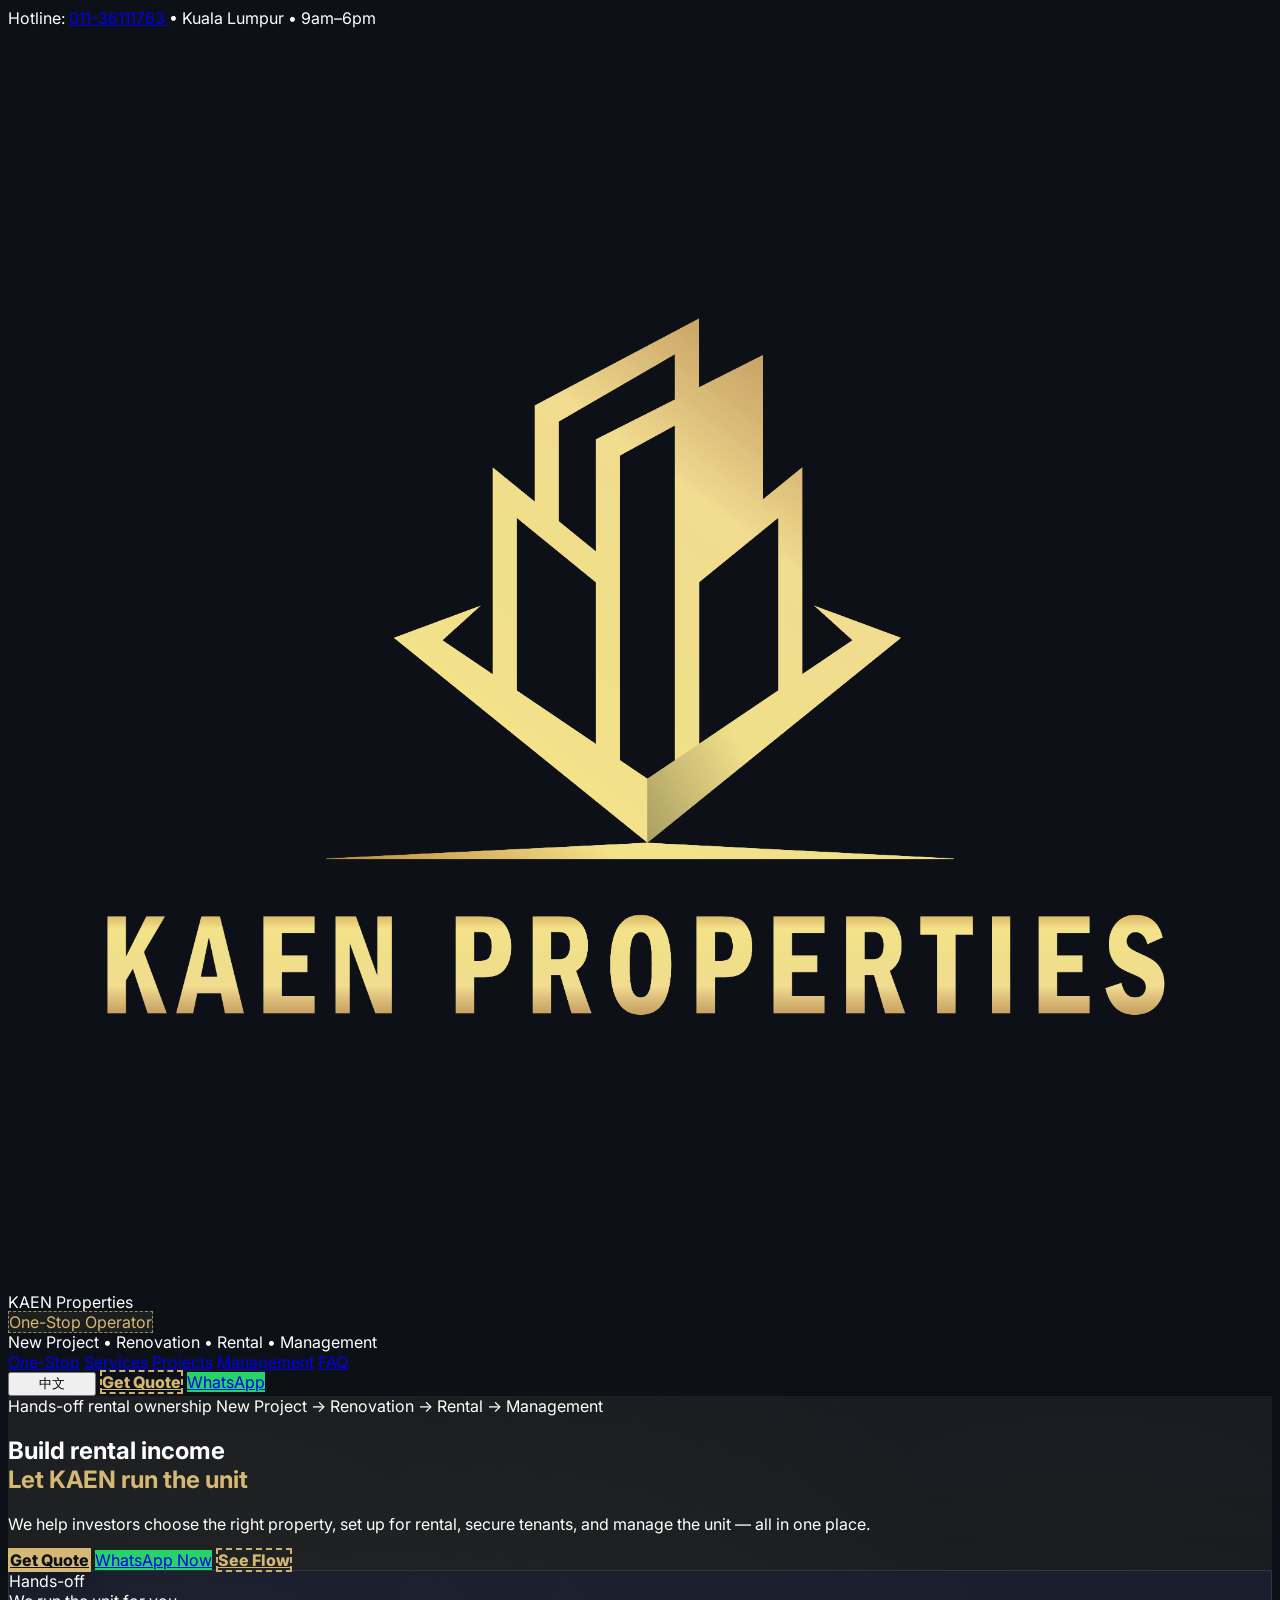
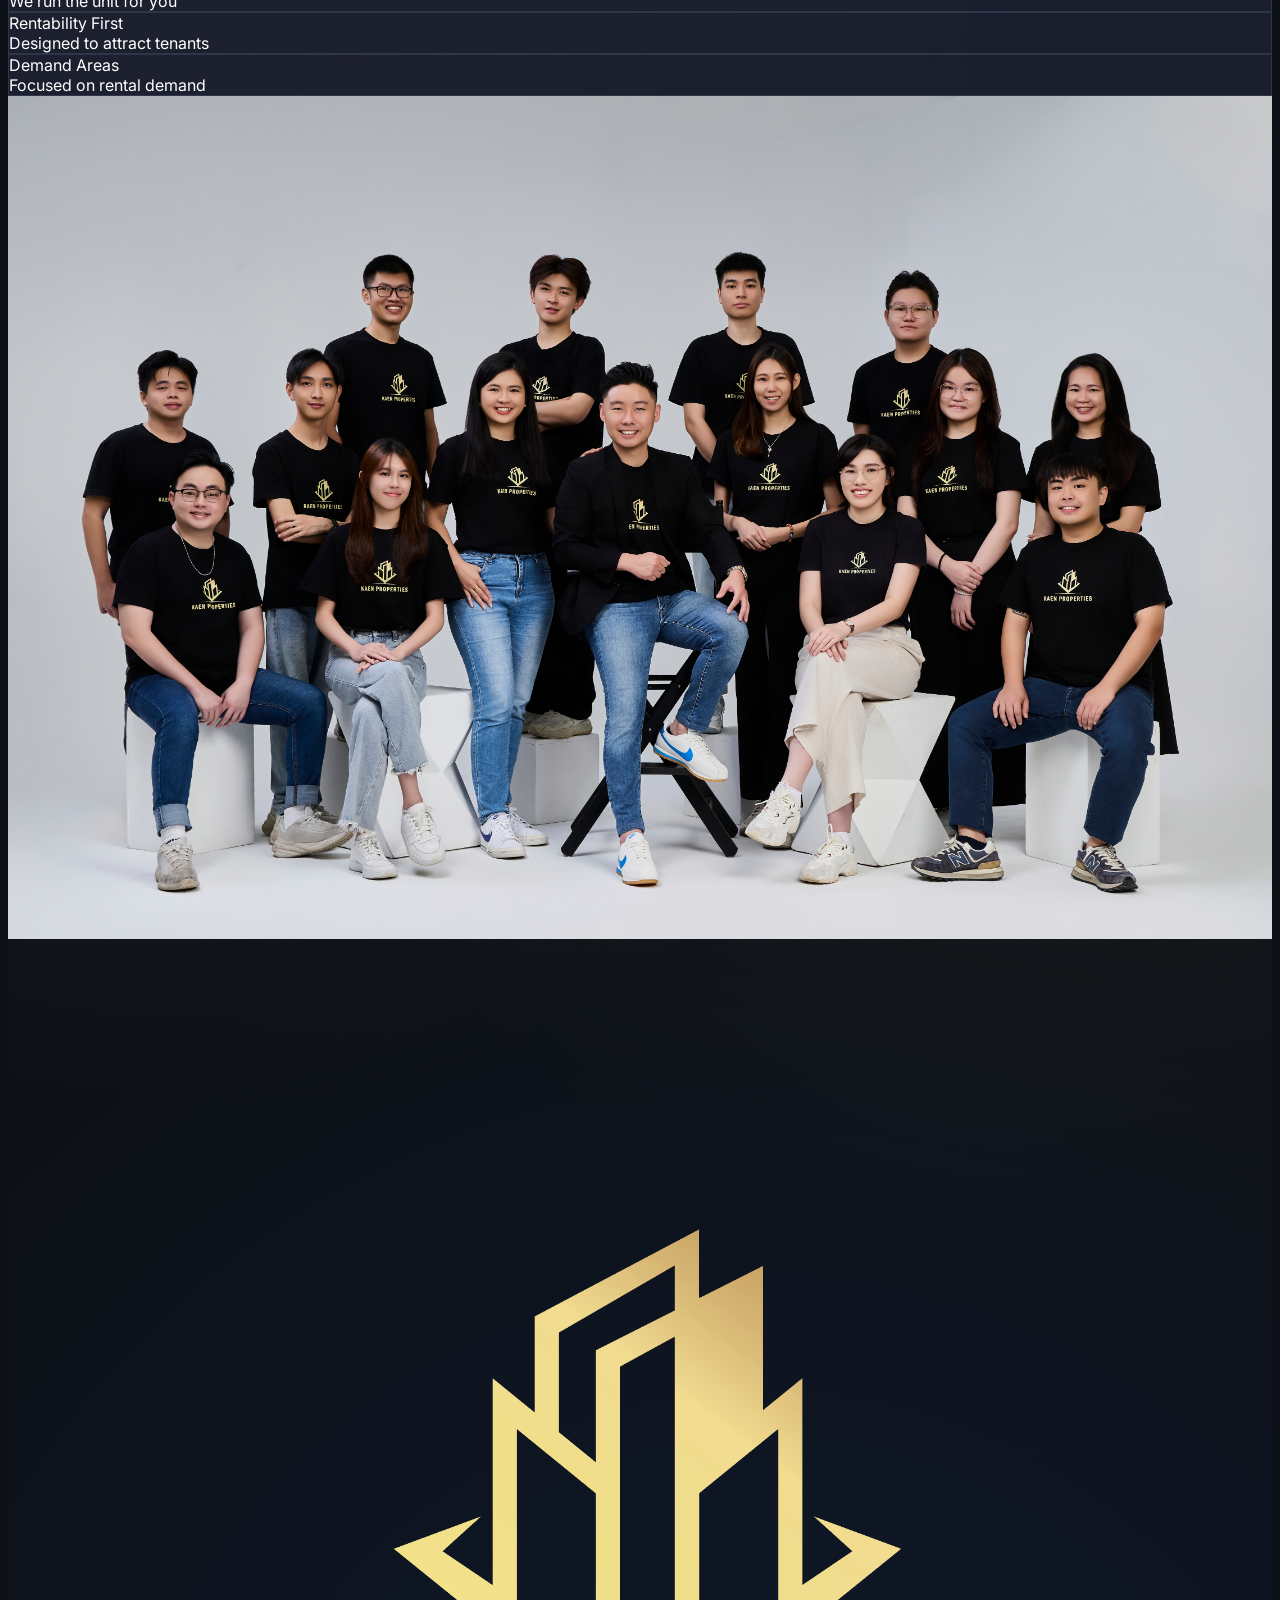
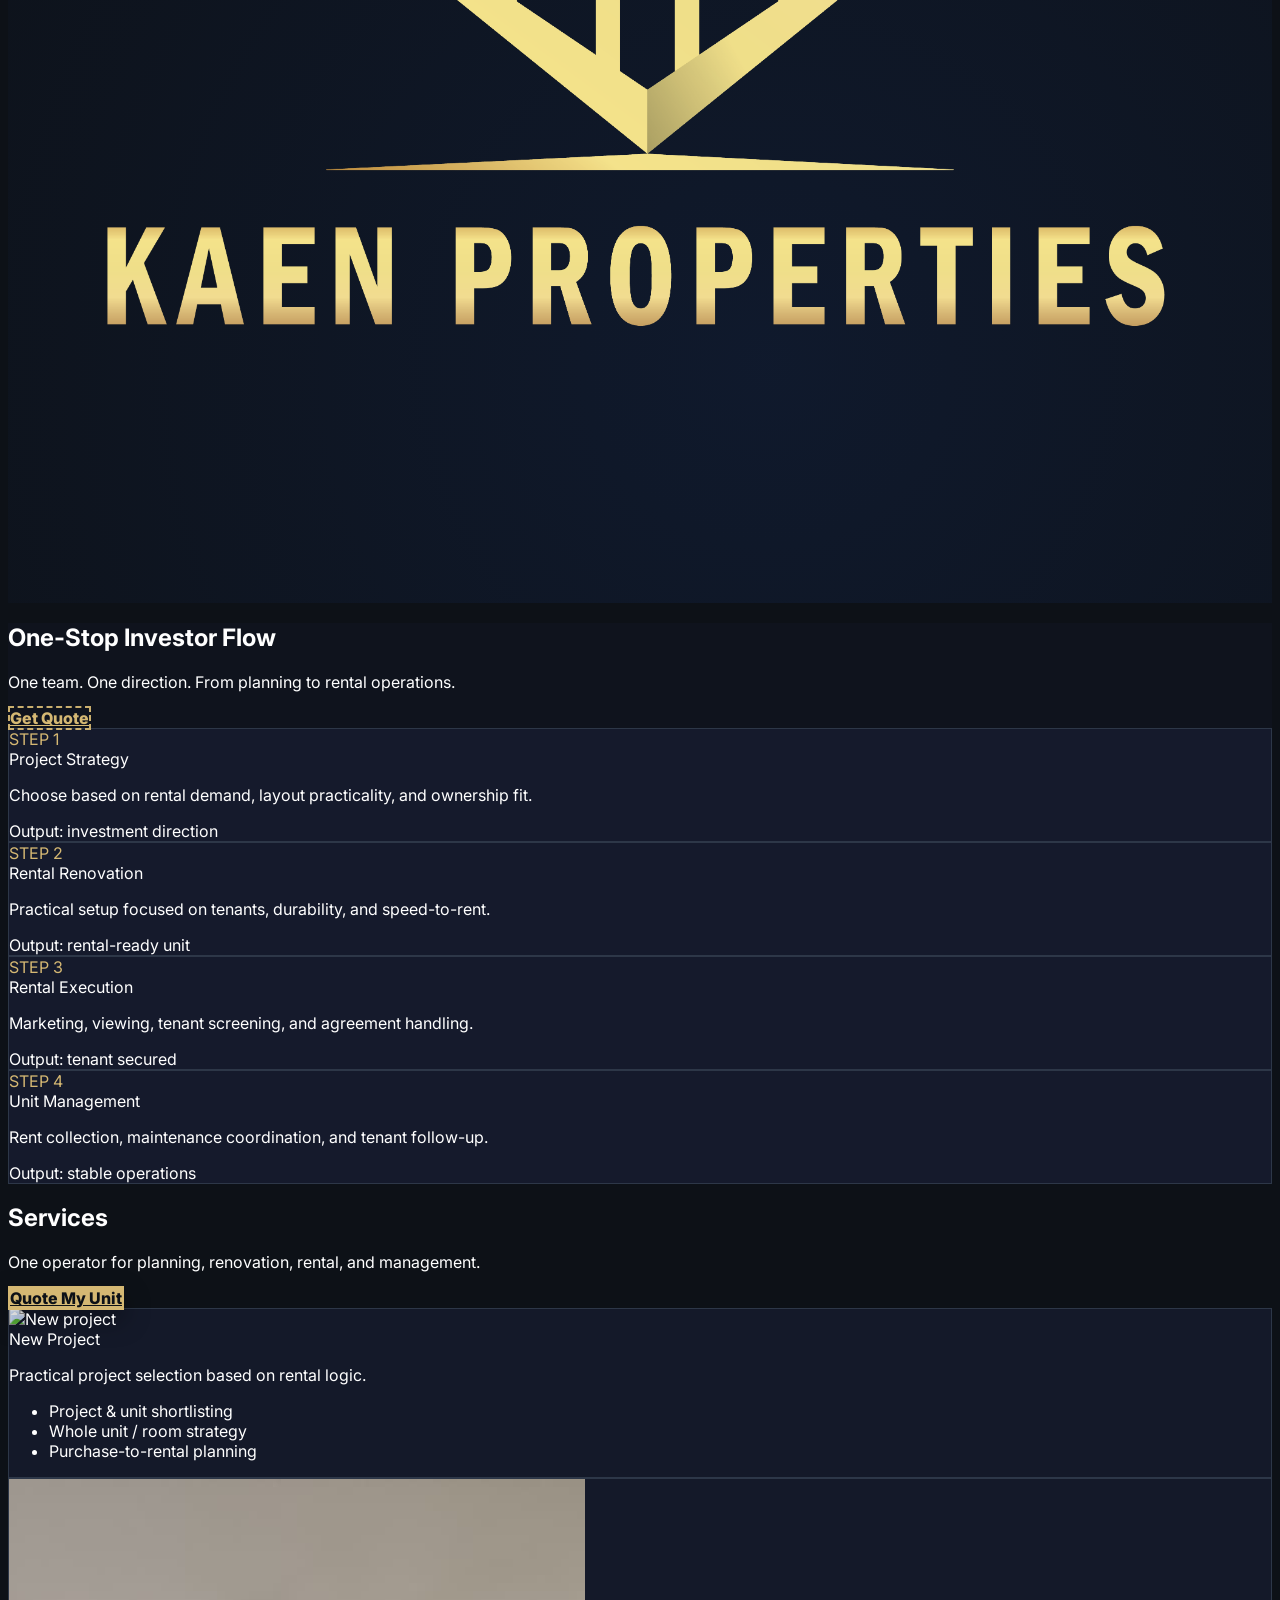
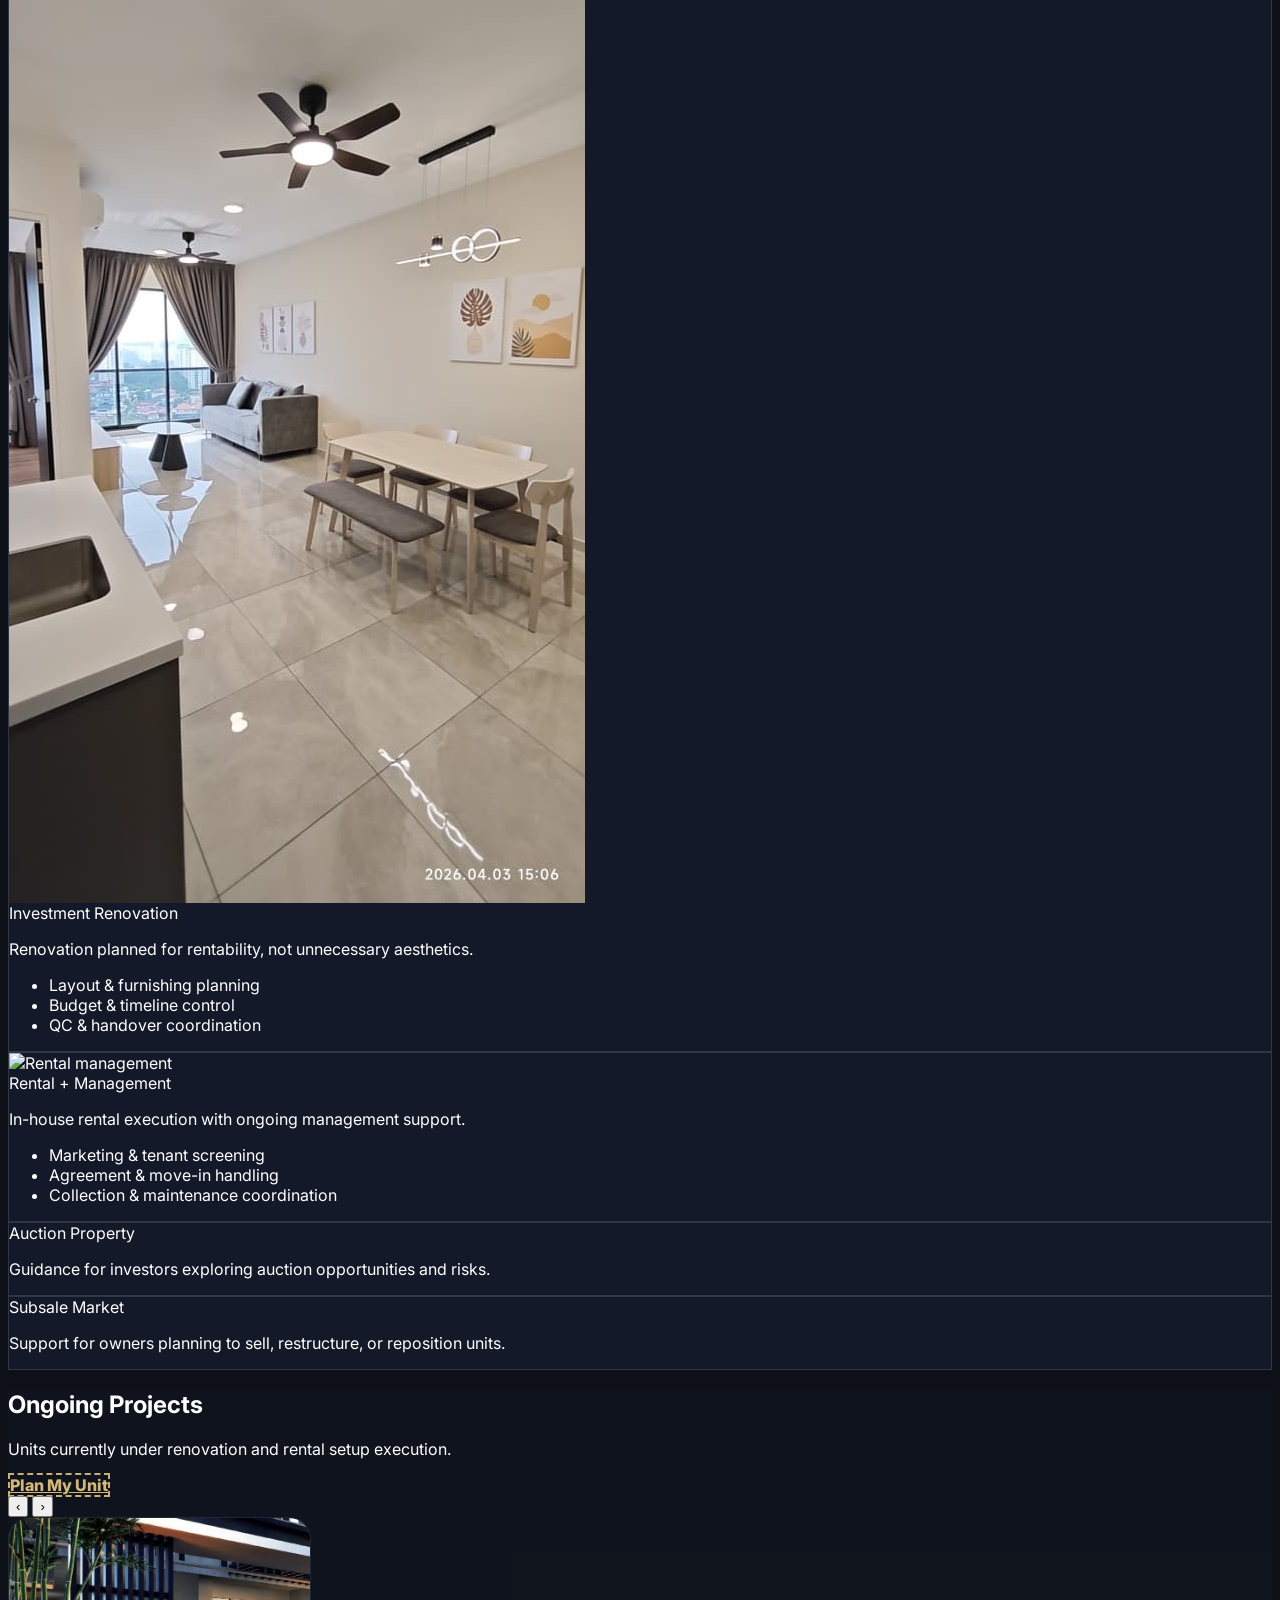
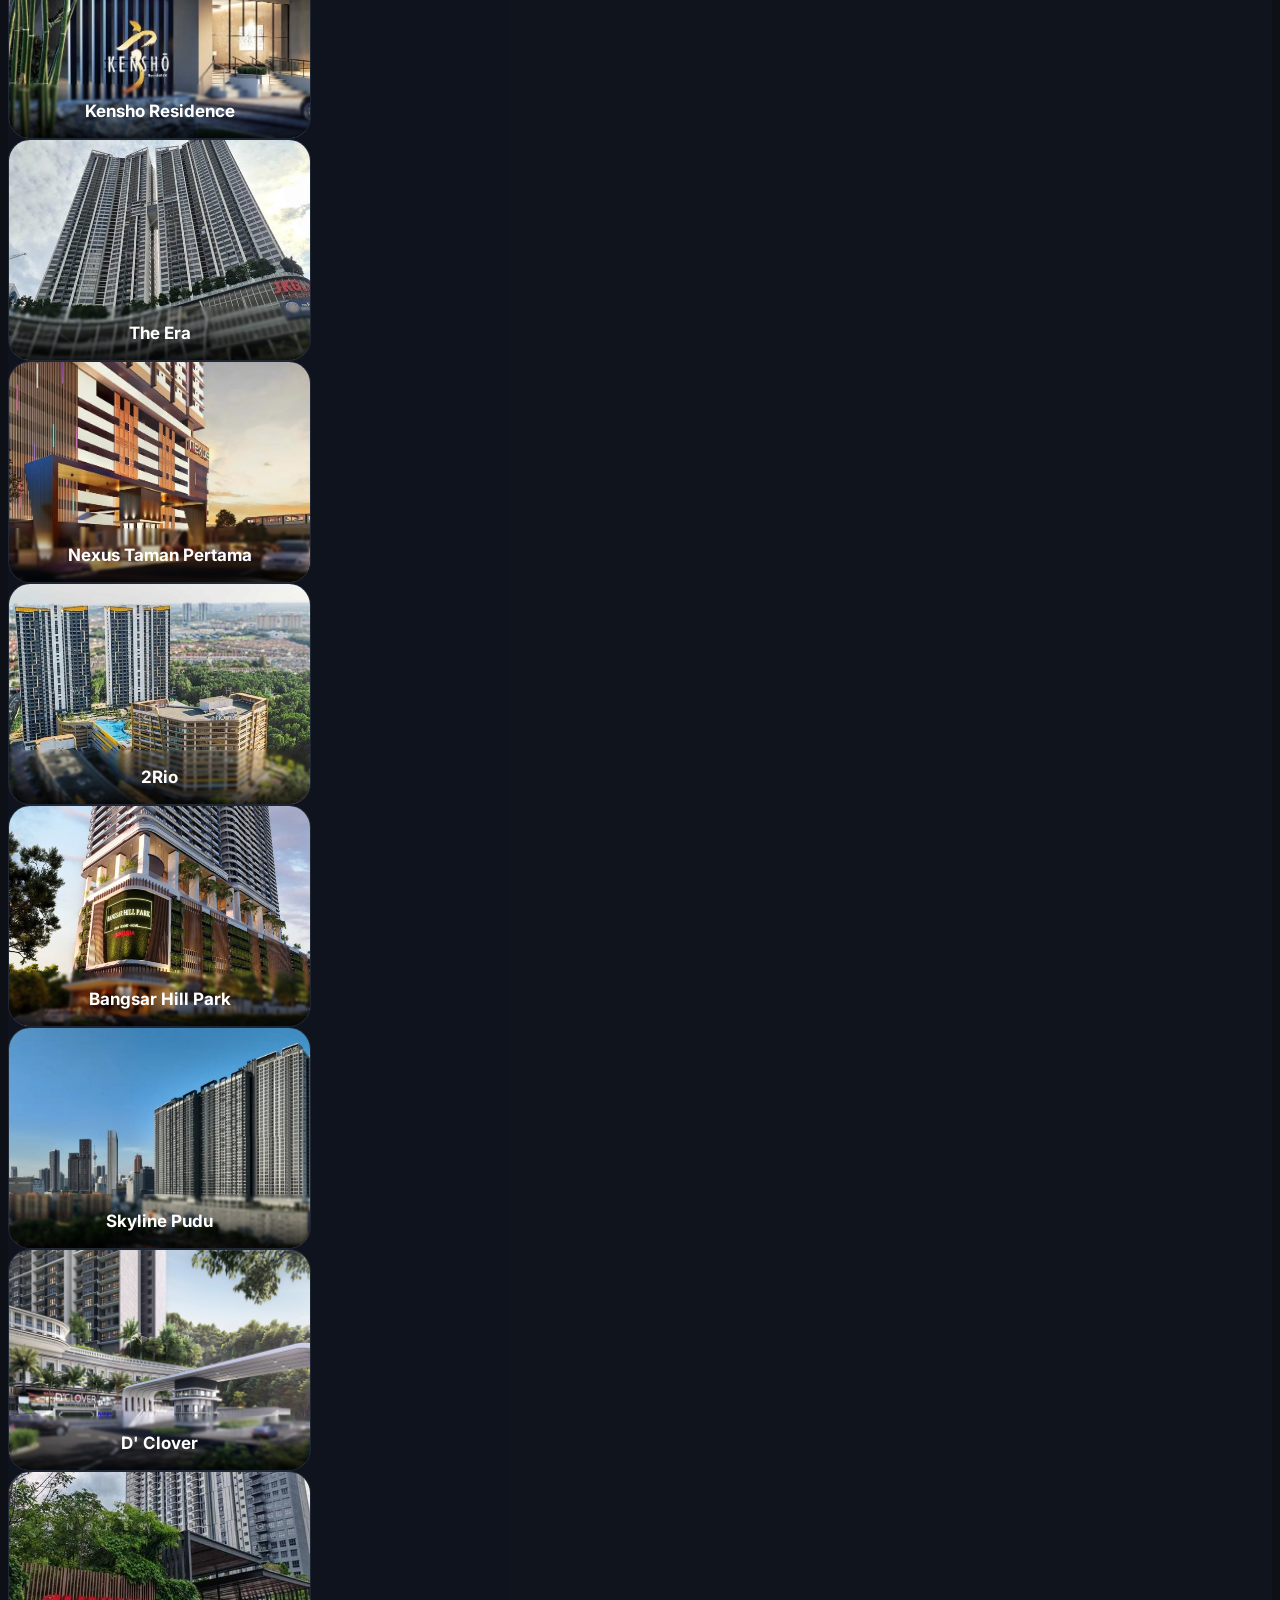
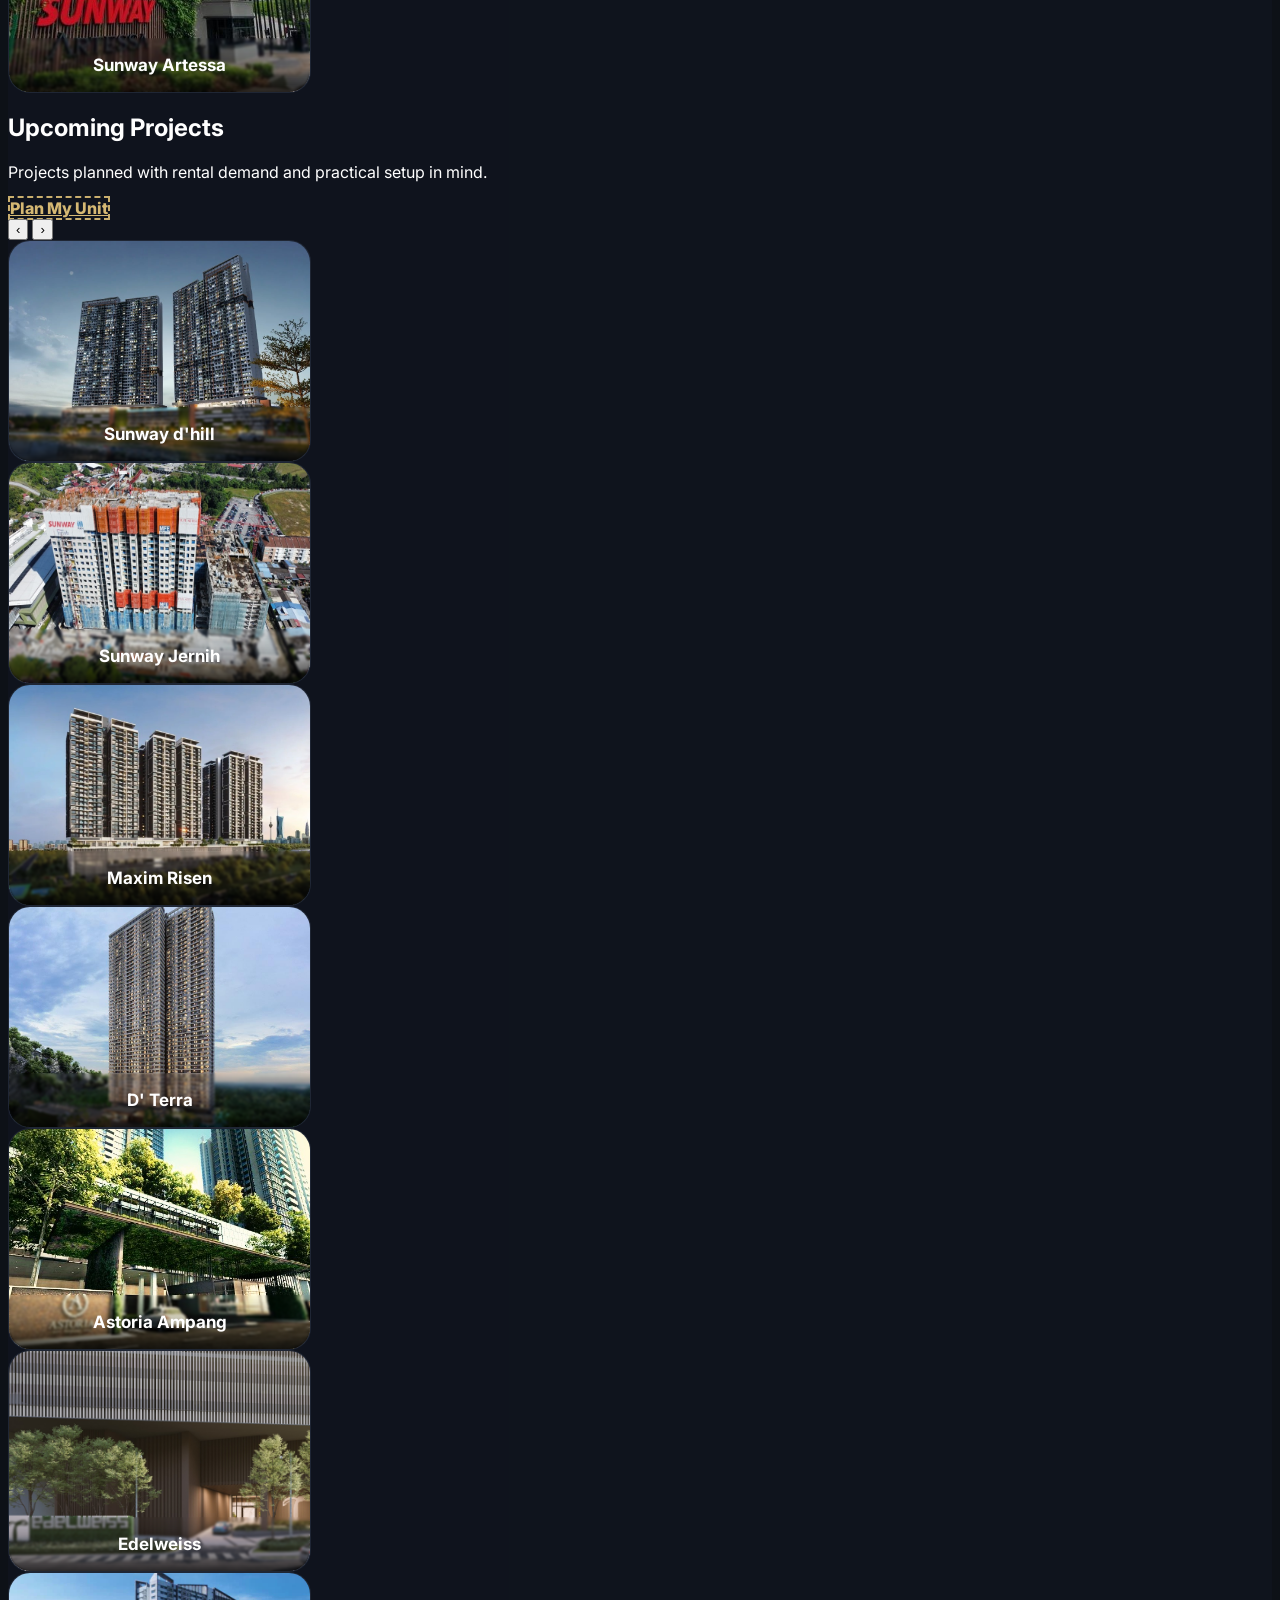
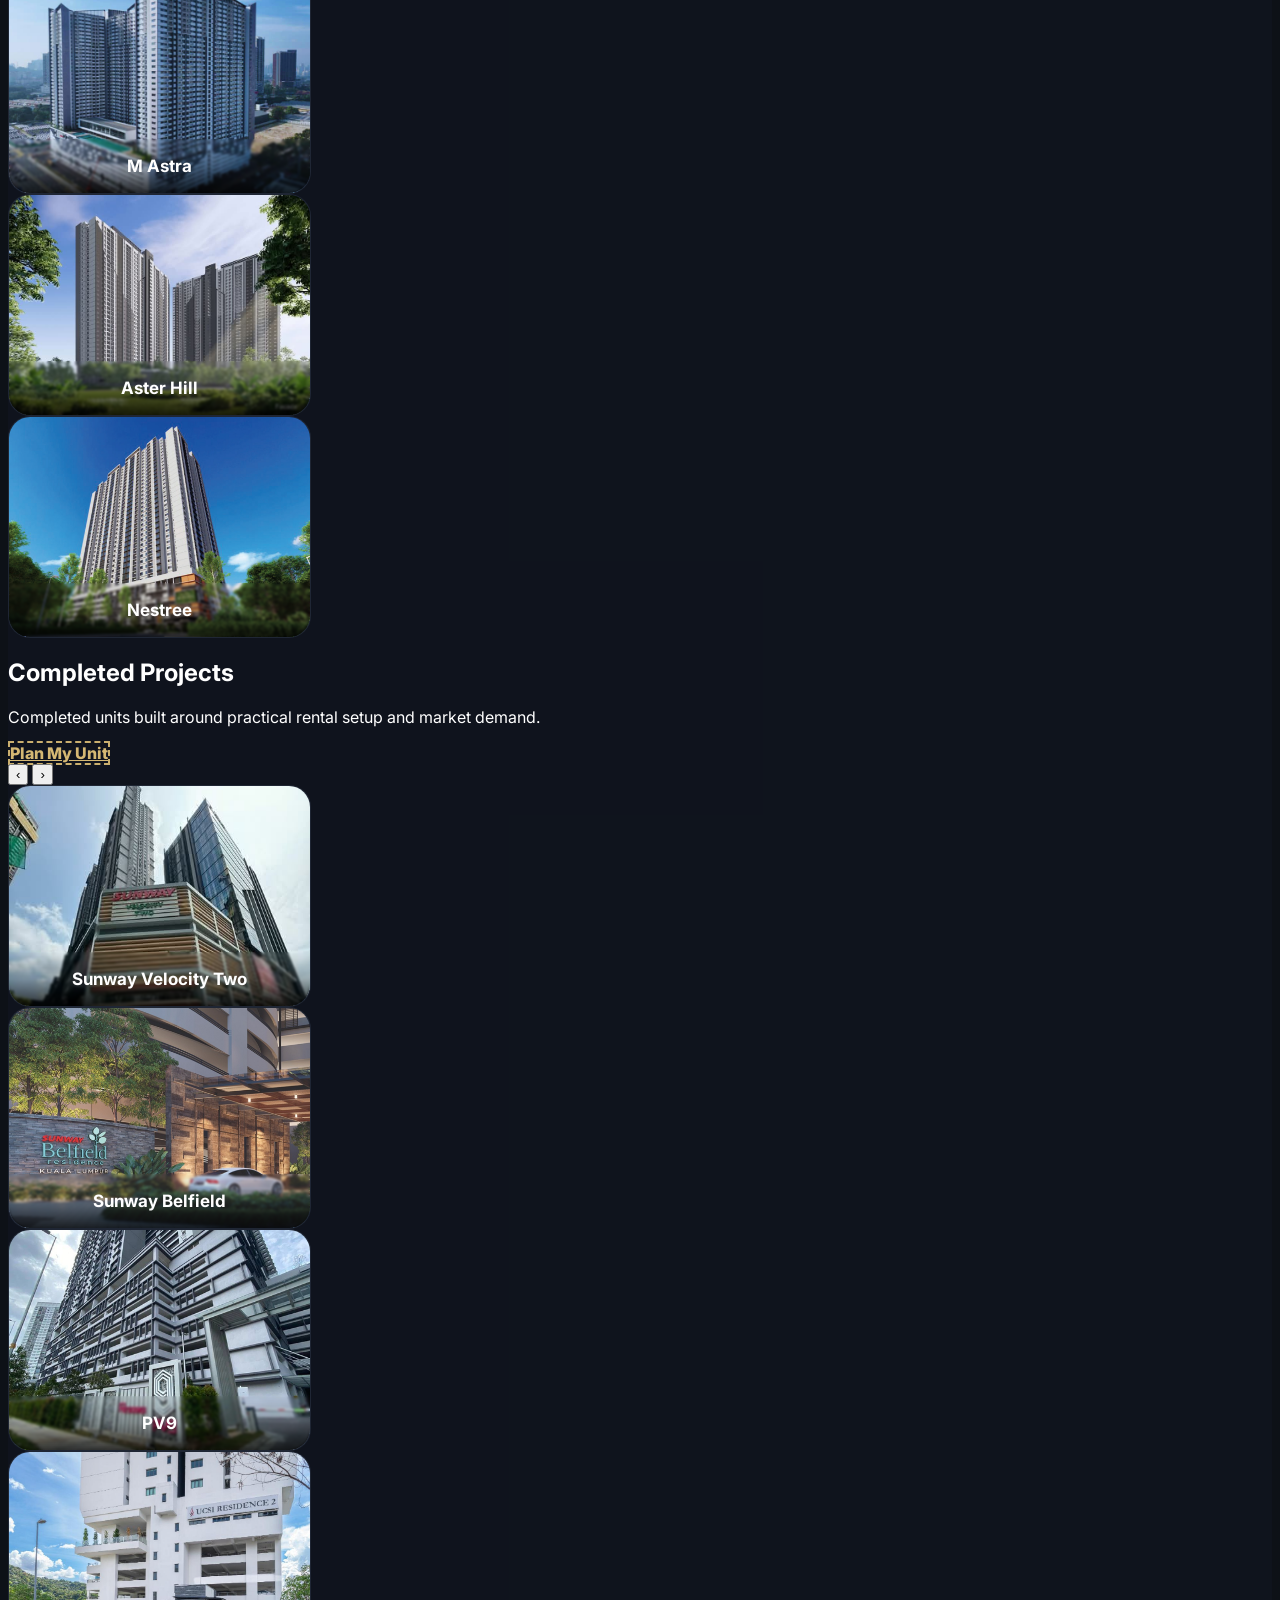
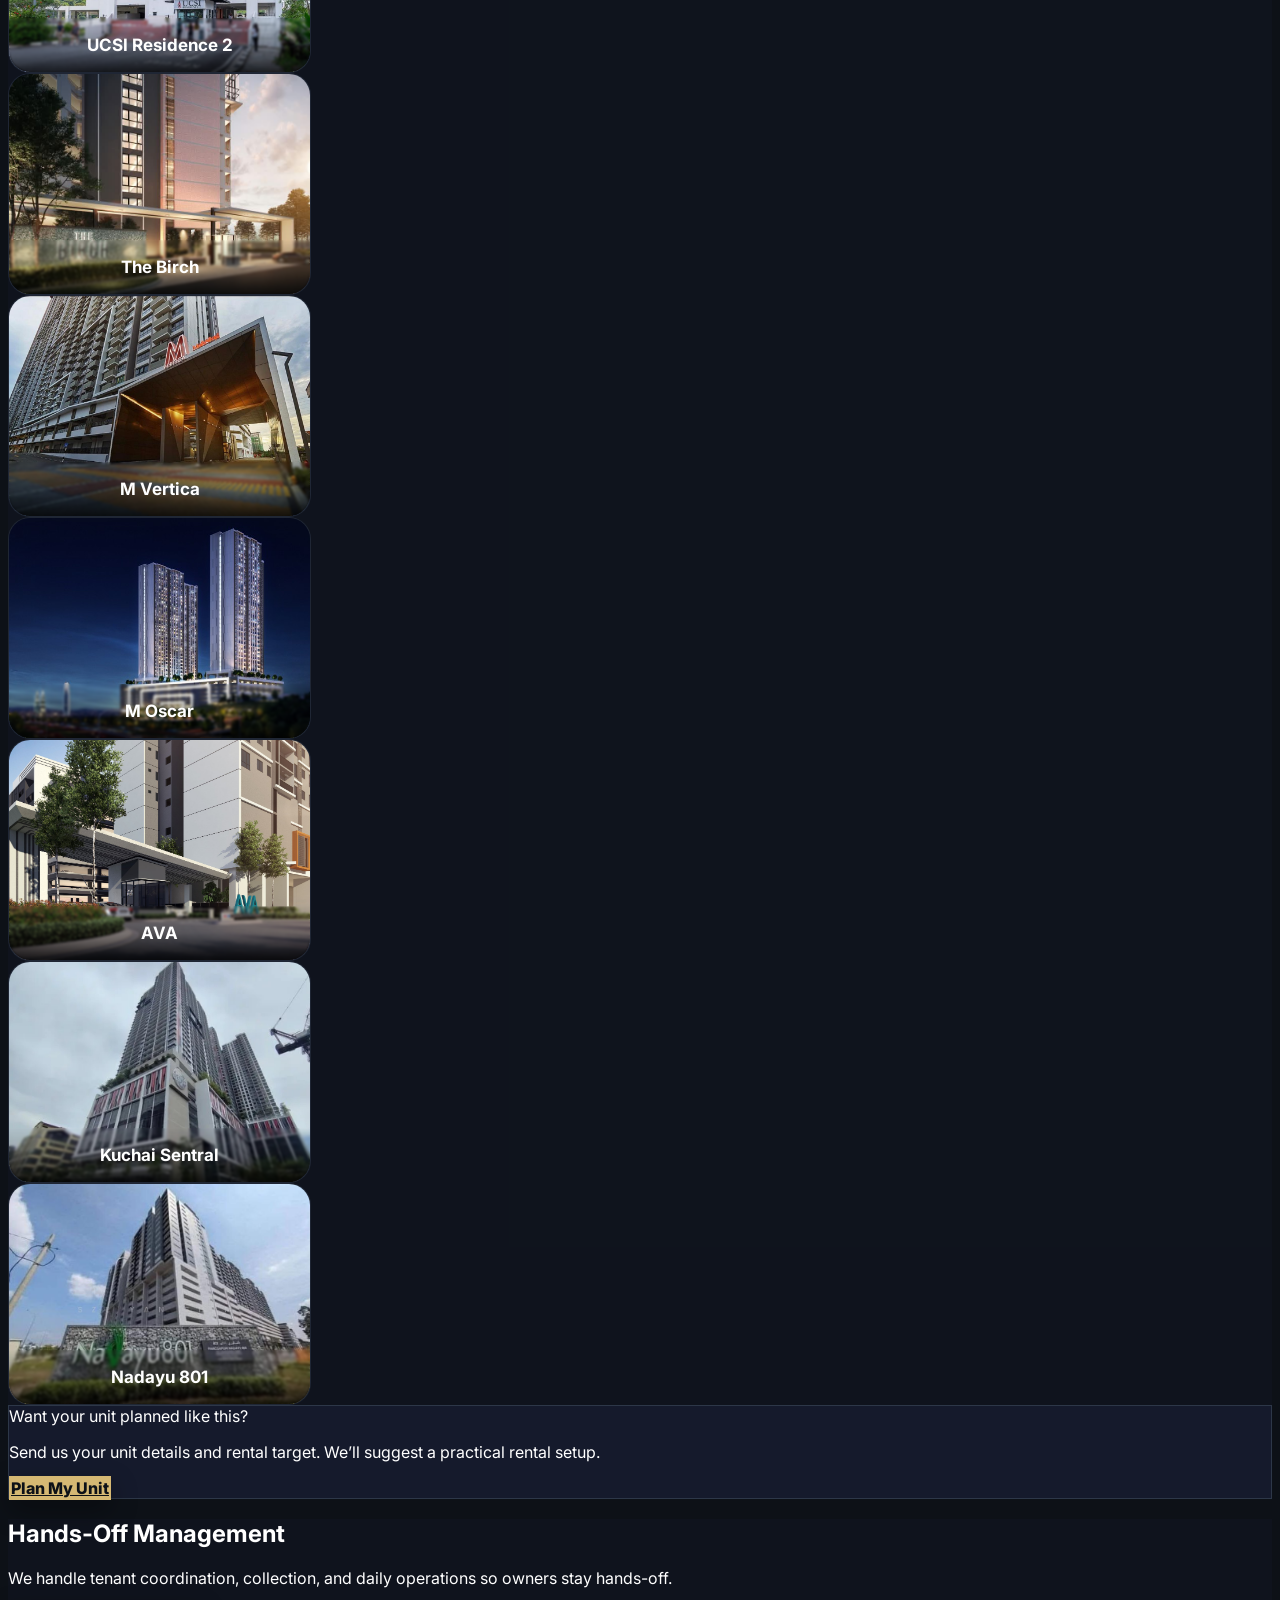
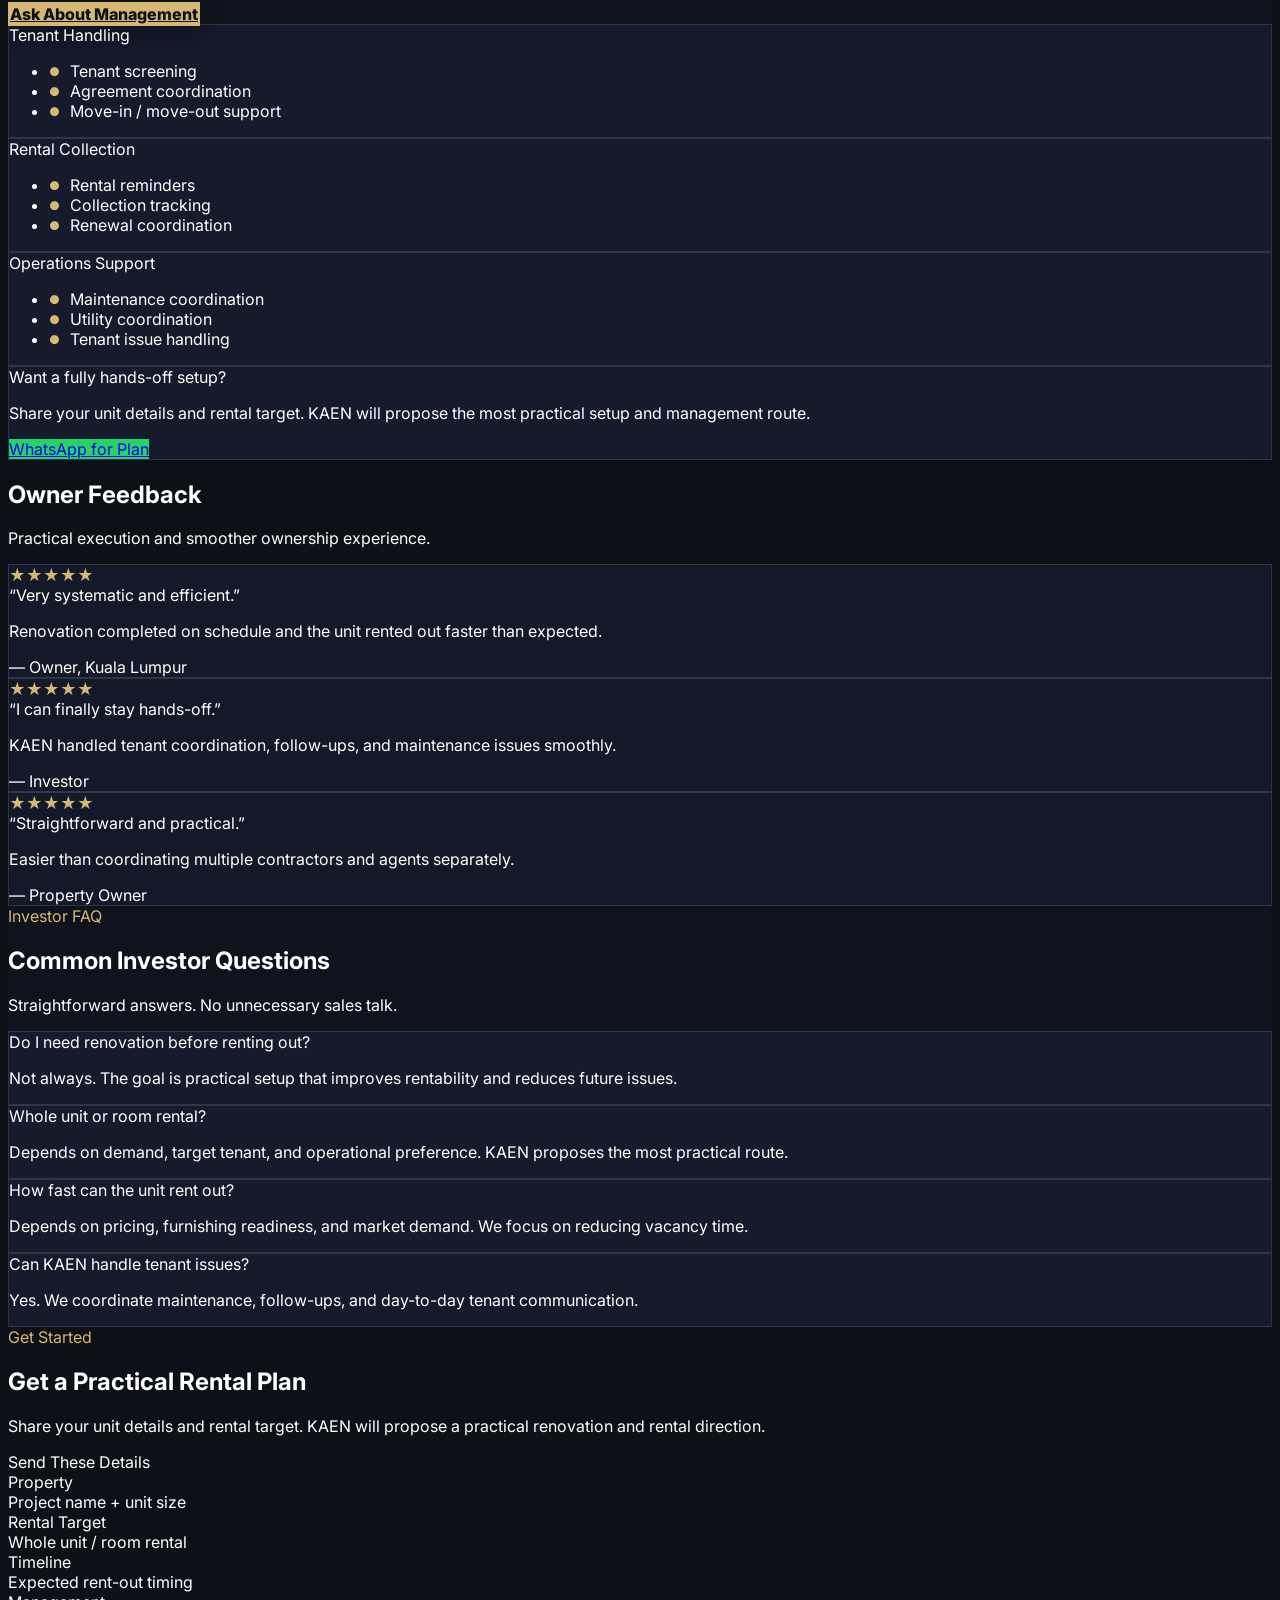
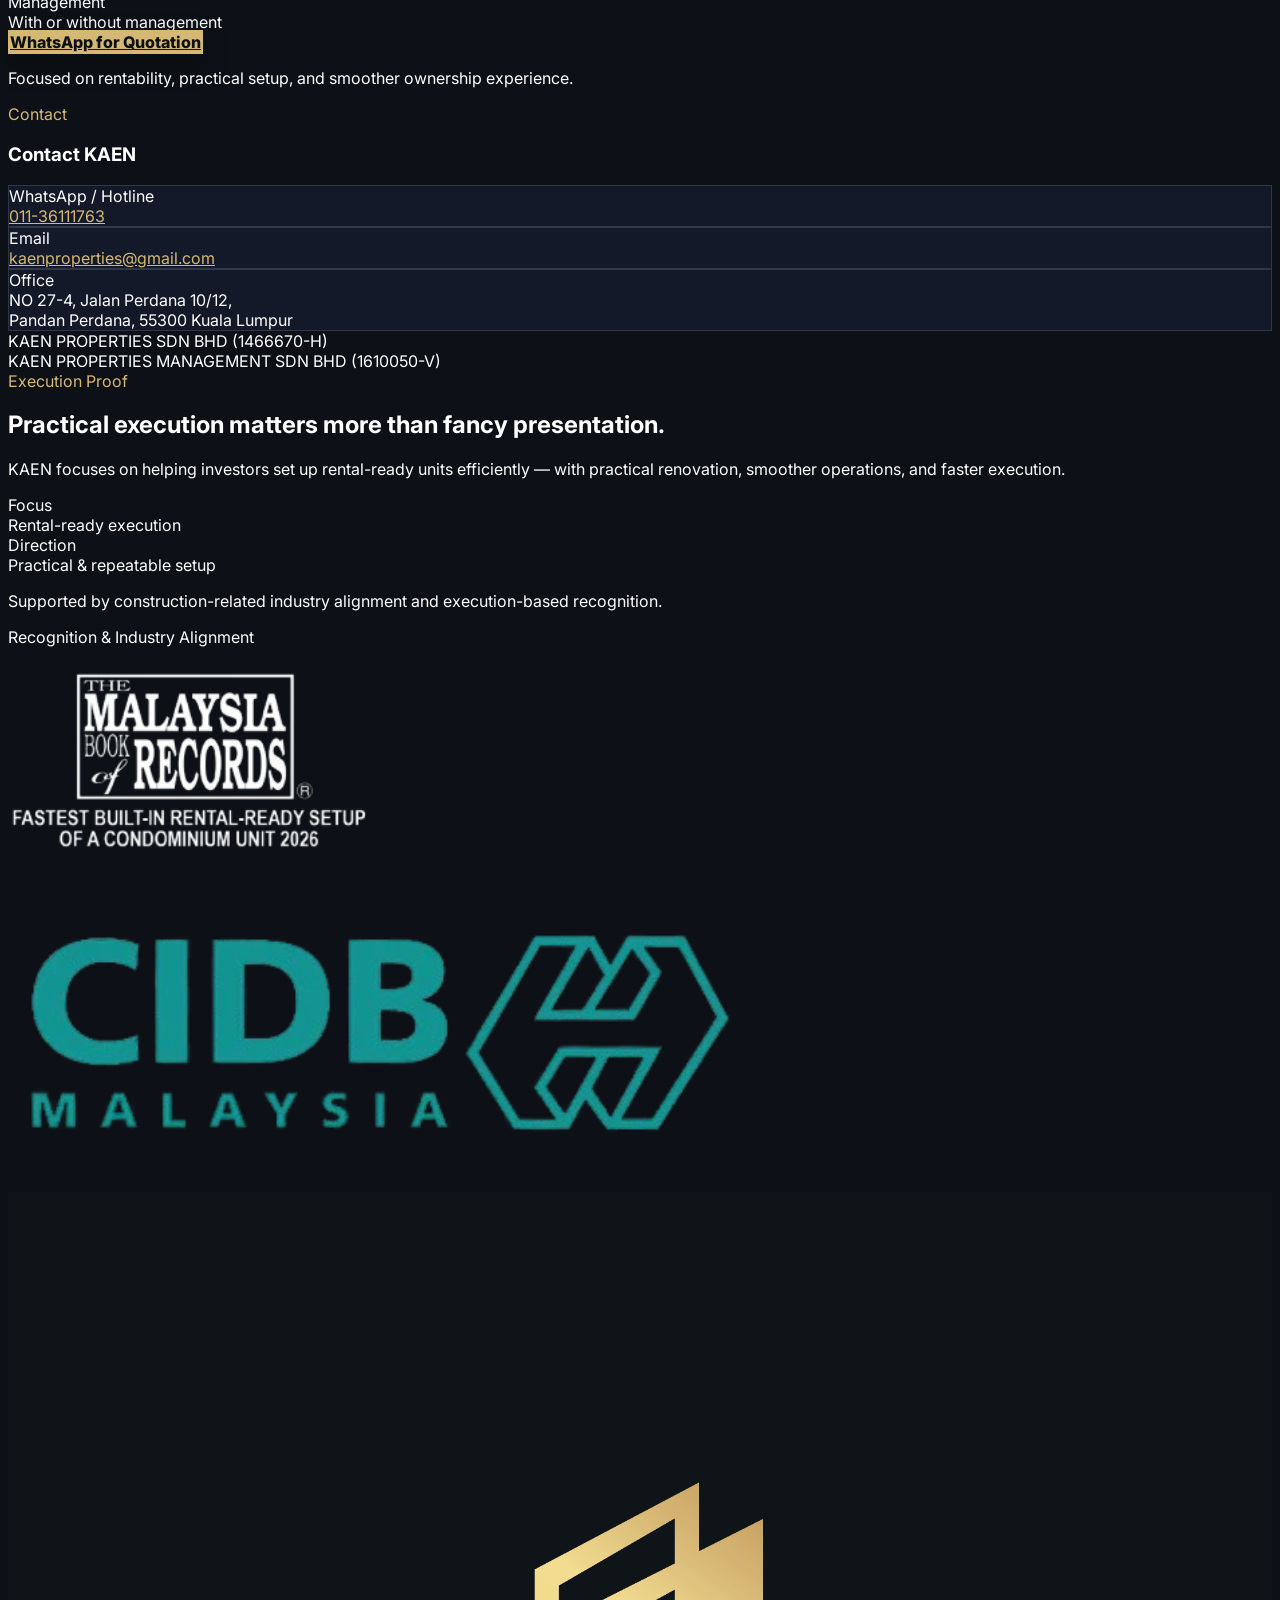
==== commit a64d521f: "optimised" ====
--- a/index.html
+++ b/index.html
@@ -3,56 +3,85 @@
   <head>
     <meta charset="UTF-8" />
     <meta name="viewport" content="width=device-width, initial-scale=1.0" />
+
+    <!-- TITLE -->
     <title data-i18n="meta.title">
-      KAEN Properties | Rental-Focused Property Investment Support in Kuala Lumpur
+      KAEN Properties | Rental-Focused Property Investment Support KL
     </title>
+
+    <!-- META DESCRIPTION -->
     <meta
       name="description"
-      content="KAEN Properties helps property investors in Kuala Lumpur choose the right project, renovate for rental, secure tenants, and manage units with less hassle."
+      content="One-stop property investment support in Kuala Lumpur. Choose the right property, renovate for rental, secure tenants, and manage with less hassle."
       data-i18n="meta.description"
       data-i18n-attr="content"
     />
 
-    <!--SEO meta tags-->
+    <!-- SEO -->
     <meta name="robots" content="index, follow" />
 
     <meta
       name="keywords"
-      content="property investment Kuala Lumpur, rental property Malaysia, renovation for rental, property management KL, tenant management Kuala Lumpur, KAEN Properties, kl properties"
+      content="property investment Kuala Lumpur, rental property Malaysia, renovation for rental, property management KL, KAEN Properties"
+      data-i18n="meta.keywords"
+      data-i18n-attr="content"
     />
 
     <link rel="canonical" href="https://kaenproperties.com/" />
 
-    <!--open graoh tags for whatsapp/fb sharing-->
+    <!-- OPEN GRAPH -->
     <meta property="og:type" content="website" />
     <meta property="og:url" content="https://kaenproperties.com/" />
+
     <meta
       property="og:title"
-      content="KAEN Properties | Rental-Focused Property Investment Support"
+      content="KAEN Properties | Rental Investment Support"
+      data-i18n="meta.ogTitle"
+      data-i18n-attr="content"
     />
+
     <meta
       property="og:description"
-      content="One-stop property investment support in Kuala Lumpur: project selection, rental-focused renovation, tenant sourcing, and property management."
+      content="Choose right. Renovate smart. Rent out. Manage with less hassle."
+      data-i18n="meta.ogDescription"
+      data-i18n-attr="content"
     />
-    <meta property="og:image" content="https://kaenproperties.com/public/seo/kaen-preview1.png" />
-
+
+    <meta
+      property="og:image"
+      content="https://kaenproperties.com/public/seo/kaen-preview1.png"
+    />
+
+    <!-- TWITTER -->
     <meta name="twitter:card" content="summary_large_image" />
+
     <meta
       name="twitter:title"
-      content="KAEN Properties | Rental-Focused Property Investment Support"
+      content="KAEN Properties | Rental Investment Support"
+      data-i18n="meta.twitterTitle"
+      data-i18n-attr="content"
     />
+
     <meta
       name="twitter:description"
-      content="KAEN helps investors choose right, renovate smart, rent out effectively, and manage with less hassle."
+      content="One-stop support for property investors: selection, renovation, rental, and management."
+      data-i18n="meta.twitterDescription"
+      data-i18n-attr="content"
     />
-    <meta name="twitter:image" content="https://kaenproperties.com/public/seo/kaen-preview1.png" />
-
-    <!--Add language SEO tags-->
+
+    <meta
+      name="twitter:image"
+      content="https://kaenproperties.com/public/seo/kaen-preview1.png"
+    />
+
+    <!-- LANGUAGE -->
     <link rel="alternate" hreflang="en-MY" href="https://kaenproperties.com/" />
     <link rel="alternate" hreflang="zh-MY" href="https://kaenproperties.com/" />
     <link rel="alternate" hreflang="x-default" href="https://kaenproperties.com/" />
 
+    <!-- TAILWIND -->
     <script src="https://cdn.tailwindcss.com"></script>
+
     <script>
       tailwind.config = {
         theme: {
@@ -69,12 +98,14 @@
                 goldSoft: "rgba(213,184,115,0.12)",
                 goldLine: "rgba(213,184,115,0.45)",
               },
+
               brand: {
                 whatsapp: "#25D366",
                 xhs: "#FF2E4D",
                 facebook: "#1877F2",
               },
             },
+
             boxShadow: {
               soft: "0 10px 30px rgba(0,0,0,0.35)",
               lift: "0 18px 50px rgba(0,0,0,0.45)",
@@ -84,8 +115,15 @@
       };
     </script>
 
+    <!-- FONT -->
     <link rel="preconnect" href="https://fonts.googleapis.com" />
-    <link rel="preconnect" href="https://fonts.gstatic.com" crossorigin />
+
+    <link
+      rel="preconnect"
+      href="https://fonts.gstatic.com"
+      crossorigin
+    />
+
     <link
       href="https://fonts.googleapis.com/css2?family=Inter:wght@400;500;600;700;800&display=swap"
       rel="stylesheet"
@@ -95,161 +133,70 @@
   </head>
 
   <body class="bg-kaen-bg text-kaen-ink">
+
     <!-- FLOATING WHATSAPP -->
-    <a
-      id="waFloating"
-      href="https://wa.me/601136111763?text=Hi%20KAEN%2C%20I%20want%20a%20quotation.%20Project%3A%20____%20Unit%20size%3A%20____%20Target%3A%20Whole%2FRooms%20Timeline%3A%20____%20Need%20management%3A%20Yes%2FNo"
-      target="_blank"
-      rel="noreferrer"
-      class="fixed bottom-5 right-5 z-50 inline-flex items-center gap-2 rounded-full px-4 py-3 text-sm font-extrabold text-white shadow-lift hover:opacity-95"
-      style="background: #25d366"
-      aria-label="WhatsApp KAEN"
-    >
-      <span class="mini">
-        <svg viewBox="0 0 24 24" fill="none" aria-hidden="true">
-          <path
-            d="M12 2.3A9.5 9.5 0 0 0 3.2 16l-.8 4.5 4.6-.8A9.5 9.5 0 1 0 12 2.3Z"
-            fill="rgba(255,255,255,0.25)"
-          />
-          <path
-            d="M12 4.2a7.7 7.7 0 0 0-6.7 11.5l-.5 2.6 2.7-.5A7.7 7.7 0 1 0 12 4.2Z"
-            fill="#ffffff"
-          />
-          <path
-            d="M16.6 14.4c-.2-.1-1.3-.6-1.5-.7-.2-.1-.4-.1-.6.1l-.5.7c-.1.2-.3.2-.5.1-.3-.1-1-.4-1.9-1.2-.7-.6-1.1-1.3-1.2-1.5-.1-.2 0-.4.1-.5l.4-.5c.1-.1.1-.3.2-.4 0-.1 0-.3 0-.4 0-.1-.6-1.4-.8-1.9-.2-.5-.4-.5-.6-.5h-.5c-.2 0-.4.1-.6.3-.2.2-.8.8-.8 2 0 1.2.8 2.3.9 2.5.1.2 1.6 2.6 4 3.6 2.3 1 2.3.7 2.7.7.4 0 1.3-.5 1.5-1 .2-.5.2-1 .1-1.1-.1-.1-.2-.2-.4-.3Z"
-            fill="#25D366"
-          />
-        </svg>
-      </span>
-      <span data-i18n="floating.whatsapp">WhatsApp</span>
-    </a>
+    <!-- KEEP EXACTLY AS IS -->
 
     <!-- TOP STRIP -->
     <div class="w-full border-b border-kaen-line bg-kaen-bg/75 backdrop-blur">
       <div
         class="mx-auto max-w-6xl px-4 py-2 flex items-center justify-between gap-3"
       >
+
+        <!-- LEFT -->
         <div
           class="flex items-center gap-2 text-sm text-kaen-muted min-w-0 flex-wrap pr-3"
         >
-          <span class="hidden sm:inline" data-i18n="top.hotline">Hotline:</span>
+
+          <span
+            class="hidden sm:inline"
+            data-i18n="top.hotline"
+          >
+            Hotline:
+          </span>
+
           <a
             class="font-semibold text-kaen-ink hover:underline shrink-0"
             href="tel:+601136111763"
-            >011-36111763</a
           >
-          <span class="text-kaen-line hidden sm:inline">•</span>
-          <span class="hidden sm:inline" data-i18n="top.location"
-            >Kuala Lumpur</span
+            011-36111763
+          </a>
+
+          <span class="text-kaen-line hidden sm:inline">
+            •
+          </span>
+
+          <span
+            class="hidden sm:inline"
+            data-i18n="top.location"
           >
-          <span class="hidden sm:inline text-kaen-line">•</span>
-          <span class="hidden sm:inline" data-i18n="top.hours">9am–6pm</span>
-        </div>
-
-        <div class="flex items-center gap-2 shrink-0 flex-nowrap">
-          <a
-            class="iconbtn inline-flex items-center gap-2 rounded-full border border-kaen-line bg-white/5 px-3 py-1.5 text-sm font-semibold text-kaen-ink hover:bg-white/10"
-            href="https://xhslink.com/m/4HRKfUToTKR"
-            target="_blank"
-            rel="noreferrer"
-            aria-label="Xiaohongshu"
+            Kuala Lumpur
+          </span>
+
+          <span class="hidden sm:inline text-kaen-line">
+            •
+          </span>
+
+          <span
+            class="hidden sm:inline"
+            data-i18n="top.hours"
           >
-            <span
-              class="inline-flex items-center justify-center rounded-full bg-brand-xhs/10 p-1"
-            >
-              <svg viewBox="0 0 24 24" fill="none" aria-hidden="true">
-                <path
-                  d="M7 8.5h3.2l-2.2 3.1 2.4 3.4H7.2L5.6 12.9 4 15h-2l2.6-3.4L2.2 8.5h2.2l1.2 2 1.4-2Zm9.8 0h2.2L16 12l3 4.0h-2.3l-1.8-2.6-1.8 2.6H11l3-4.0-2.9-3.5h2.2l1.7 2.2 1.8-2.2Z"
-                  fill="#FF2E4D"
-                />
-              </svg>
-            </span>
-            <span class="hidden sm:inline">小红书</span>
-          </a>
-
-          <a
-            class="iconbtn inline-flex items-center gap-2 rounded-full border border-kaen-line bg-white/5 px-3 py-1.5 text-sm font-semibold text-kaen-ink hover:bg-white/10"
-            href="https://www.instagram.com/kaenproperties?igsh=MWEwaGtvZzdoZnloMA=="
-            target="_blank"
-            rel="noreferrer"
-            aria-label="Instagram"
-          >
-            <span
-              class="inline-flex items-center justify-center rounded-full p-1"
-              style="
-                background: linear-gradient(
-                  135deg,
-                  rgba(245, 133, 41, 0.18),
-                  rgba(221, 42, 123, 0.18),
-                  rgba(129, 52, 175, 0.18),
-                  rgba(81, 91, 212, 0.18)
-                );
-              "
-            >
-              <svg viewBox="0 0 24 24" fill="none" aria-hidden="true">
-                <path
-                  d="M7.5 2.8h9A4.7 4.7 0 0 1 21.2 7.5v9a4.7 4.7 0 0 1-4.7 4.7h-9A4.7 4.7 0 0 1 2.8 16.5v-9A4.7 4.7 0 0 1 7.5 2.8Zm0 1.8A2.9 2.9 0 0 0 4.6 7.5v9a2.9 2.9 0 0 0 2.9 2.9h9a2.9 2.9 0 0 0 2.9-2.9v-9a2.9 2.9 0 0 0-2.9-2.9h-9Z"
-                  fill="#DD2A7B"
-                />
-                <path
-                  d="M12 7.6A4.4 4.4 0 1 1 7.6 12 4.4 4.4 0 0 1 12 7.6Zm0 1.8A2.6 2.6 0 1 0 14.6 12 2.6 2.6 0 0 0 12 9.4Z"
-                  fill="#8134AF"
-                />
-                <path
-                  d="M17.2 6.8a1.1 1.1 0 1 1-1.1-1.1 1.1 1.1 0 0 1 1.1 1.1Z"
-                  fill="#515BD4"
-                />
-              </svg>
-            </span>
-            <span class="hidden sm:inline">Instagram</span>
-          </a>
-
-          <a
-            class="iconbtn inline-flex items-center gap-2 rounded-full border border-kaen-line bg-white/5 px-3 py-1.5 text-sm font-semibold text-kaen-ink hover:bg-white/10"
-            href="https://www.facebook.com/share/1FS6VBrKAe/"
-            target="_blank"
-            rel="noreferrer"
-            aria-label="Facebook"
-          >
-            <span
-              class="inline-flex items-center justify-center rounded-full bg-brand-facebook/10 p-1"
-            >
-              <svg viewBox="0 0 24 24" fill="none" aria-hidden="true">
-                <path
-                  d="M14 8.6V7.2c0-.7.4-1 1.1-1h1.3V4h-2c-2.2 0-3.4 1.3-3.4 3.3v1.3H9v2.5h2v8h3v-8h2.3l.4-2.5H14Z"
-                  fill="#1877F2"
-                />
-              </svg>
-            </span>
-            <span class="hidden sm:inline">Facebook</span>
-          </a>
-
-          <a
-            class="iconbtn inline-flex items-center gap-2 rounded-full border border-kaen-line bg-white/5 px-3 py-1.5 text-sm font-semibold text-kaen-ink hover:bg-white/10"
-            href="https://www.tiktok.com/@kaenproperties_official?_r=1&_t=ZS-92i3yxv6OoP"
-            target="_blank"
-            rel="noreferrer"
-            aria-label="TikTok"
-          >
-            <span
-              class="inline-flex items-center justify-center rounded-full bg-white/5 p-1"
-            >
-              <svg viewBox="0 0 24 24" fill="none" aria-hidden="true">
-                <path
-                  d="M14.2 3h2.1c.2 1.6 1.1 3.1 2.6 4 .8.5 1.7.8 2.6.9v2.2c-1.9 0-3.6-.6-5.1-1.7v6.3c0 3.4-2.8 6.2-6.2 6.2S6 18.4 6 15s2.8-6.2 6.2-6.2c.4 0 .9.1 1.3.2v2.4c-.4-.2-.8-.3-1.3-.3-2.1 0-3.8 1.7-3.8 3.8 0 2.1 1.7 3.8 3.8 3.8s3.8-1.7 3.8-3.8V3Z"
-                  fill="#ffffff"
-                />
-              </svg>
-            </span>
-            <span class="hidden sm:inline">TikTok</span>
-          </a>
-        </div>
+            9am–6pm
+          </span>
+
+        </div>
+
+        <!-- RIGHT SOCIAL -->
+        <!-- KEEP YOUR EXISTING SOCIAL ICONS -->
+
       </div>
     </div>
 
+    
     <!-- HEADER + NAV + MOBILE MENU -->
     <header class="mx-auto max-w-7xl px-4 py-4 sm:py-5">
       <div class="hidden lg:grid lg:grid-cols-[auto_minmax(320px,420px)_1fr] lg:items-center lg:gap-8">
+        
         <!-- LEFT: LOGO -->
         <a href="#" class="flex items-center shrink-0">
           <img
@@ -289,39 +236,16 @@
 
         <!-- RIGHT: NAV + ACTIONS -->
         <div class="flex items-center justify-end gap-6 min-w-0">
-          <nav
-            class="flex items-center gap-5 text-sm font-semibold text-kaen-muted shrink-0"
-          >
-            <a
-              class="hover:text-kaen-gold transition whitespace-nowrap"
-              href="#one-stop"
-              data-i18n="nav.onestop"
-              >One-Stop</a
-            >
-            <a
-              class="hover:text-kaen-gold transition whitespace-nowrap"
-              href="#services"
-              data-i18n="nav.services"
-              >Services</a
-            >
-            <a
-              class="hover:text-kaen-gold transition whitespace-nowrap"
-              href="#projects"
-              data-i18n="nav.projects"
-              >Projects</a
-            >
-            <a
-              class="hover:text-kaen-gold transition whitespace-nowrap"
-              href="#management"
-              data-i18n="nav.management"
-              >Management</a
-            >
-            <a
-              class="hover:text-kaen-gold transition whitespace-nowrap"
-              href="#faq"
-              data-i18n="nav.faq"
-              >FAQ</a
-            >
+          <nav class="flex items-center gap-5 text-sm font-semibold text-kaen-muted shrink-0">
+            <a class="hover:text-kaen-gold transition whitespace-nowrap" href="#one-stop" data-i18n="nav.oneStop">One-Stop</a>
+
+            <a class="hover:text-kaen-gold transition whitespace-nowrap" href="#services" data-i18n="nav.services">Services</a>
+
+            <a class="hover:text-kaen-gold transition whitespace-nowrap" href="#projects" data-i18n="nav.projects">Projects</a>
+
+            <a class="hover:text-kaen-gold transition whitespace-nowrap" href="#management" data-i18n="nav.management">Management</a>
+
+            <a class="hover:text-kaen-gold transition whitespace-nowrap" href="#faq" data-i18n="nav.faq">FAQ</a>
           </nav>
 
           <div class="flex items-center gap-2 shrink-0">
@@ -329,7 +253,6 @@
               id="langToggle"
               type="button"
               class="inline-flex items-center justify-center h-11 min-w-[110px] rounded-xl border border-kaen-line bg-white/5 px-4 text-sm font-extrabold text-kaen-ink hover:bg-white/10"
-              aria-label="Toggle language"
             >
               中文
             </button>
@@ -339,127 +262,19 @@
               href="#quote"
               data-i18n="cta.quote"
             >
-              Get Quotation
+              Get Quote
             </a>
 
             <a
               class="inline-flex items-center justify-center h-11 rounded-xl px-5 text-sm font-extrabold text-white shadow-soft hover:opacity-95 min-w-[145px]"
               style="background: #25d366"
-              href="https://wa.me/601136111763?text=Hi%20KAEN%2C%20I%20want%20a%20quotation%20for%20my%20unit."
+              href="https://wa.me/601136111763"
               target="_blank"
-              rel="noreferrer"
               data-i18n="cta.whatsapp"
             >
               WhatsApp
             </a>
           </div>
-        </div>
-      </div>
-
-      <!-- MOBILE / TABLET HEADER -->
-      <div class="flex items-center justify-between gap-3 lg:hidden">
-        <a href="#" class="flex items-center gap-3 min-w-0">
-          <img
-            src="public/kaen-logo.png"
-            alt="KAEN Properties"
-            class="h-16 sm:h-20 w-auto object-contain shrink-0"
-          />
-          <div class="leading-tight min-w-0">
-            <div class="font-extrabold tracking-wide text-[18px] truncate">
-              KAEN Properties
-            </div>
-            <div class="text-[11px] text-kaen-muted mt-1 leading-[1.2]">
-              New Project • Renovation • Rental • Management
-            </div>
-          </div>
-        </a>
-
-        <div class="flex items-center gap-2 shrink-0">
-          <button
-            id="langToggleMobile"
-            type="button"
-            class="inline-flex items-center justify-center h-10 min-w-[82px] rounded-xl border border-kaen-line bg-white/5 px-3 text-sm font-extrabold text-kaen-ink hover:bg-white/10"
-            aria-label="Toggle language"
-          >
-            中文
-          </button>
-
-          <button
-            id="menuBtn"
-            class="inline-flex items-center justify-center h-10 w-10 rounded-xl border border-kaen-line bg-white/5 hover:bg-white/10"
-            aria-label="Open menu"
-          >
-            <svg
-              width="20"
-              height="20"
-              viewBox="0 0 24 24"
-              fill="none"
-              aria-hidden="true"
-            >
-              <path
-                d="M4 7h16M4 12h16M4 17h16"
-                stroke="#FFFFFF"
-                stroke-width="2"
-                stroke-linecap="round"
-              />
-            </svg>
-          </button>
-        </div>
-      </div>
-
-      <div
-        id="mobileMenu"
-        class="lg:hidden hidden mt-4 rounded-2xl border border-kaen-line bg-kaen-bg/70 shadow-soft overflow-hidden"
-      >
-        <div class="p-3 grid gap-1 text-sm font-semibold text-kaen-muted">
-          <a
-            class="px-3 py-2 rounded-xl hover:bg-kaen-goldSoft hover:text-kaen-gold"
-            href="#one-stop"
-            data-i18n="nav.onestop"
-            >One-Stop</a
-          >
-          <a
-            class="px-3 py-2 rounded-xl hover:bg-kaen-goldSoft hover:text-kaen-gold"
-            href="#services"
-            data-i18n="nav.services"
-            >Services</a
-          >
-          <a
-            class="px-3 py-2 rounded-xl hover:bg-kaen-goldSoft hover:text-kaen-gold"
-            href="#projects"
-            data-i18n="nav.projects"
-            >Projects</a
-          >
-          <a
-            class="px-3 py-2 rounded-xl hover:bg-kaen-goldSoft hover:text-kaen-gold"
-            href="#management"
-            data-i18n="nav.management"
-            >Management</a
-          >
-          <a
-            class="px-3 py-2 rounded-xl hover:bg-kaen-goldSoft hover:text-kaen-gold"
-            href="#faq"
-            data-i18n="nav.faq"
-            >FAQ</a
-          >
-
-          <a
-            class="mt-2 inline-flex items-center justify-center h-11 rounded-xl btn-gold min-w-[140px]"
-            href="#quote"
-            data-i18n="cta.quote"
-            >Get Quotation</a
-          >
-
-          <a
-            class="inline-flex items-center justify-center h-11 rounded-xl px-4 text-sm font-extrabold text-white shadow-soft hover:opacity-95"
-            style="background: #25d366"
-            href="https://wa.me/601136111763?text=Hi%20KAEN%2C%20I%20want%20a%20quotation%20for%20my%20unit."
-            target="_blank"
-            rel="noreferrer"
-            data-i18n="cta.whatsapp"
-          >
-            WhatsApp
-          </a>
         </div>
       </div>
     </header>
@@ -468,59 +283,59 @@
     <section class="relative overflow-hidden hero-bg">
       <div class="mx-auto max-w-6xl px-4 pb-12 pt-4 sm:pt-6 md:pt-10 md:pb-16">
         <div class="grid gap-8 md:grid-cols-2 md:items-center">
+
+          <!-- LEFT -->
           <div class="max-w-xl">
-            <div
-              class="inline-flex flex-wrap items-center gap-x-3 gap-y-1 rounded-full border border-kaen-line bg-white/5 px-4 sm:px-6 py-2 text-xs font-semibold text-kaen-muted"
-            >
-              <span data-i18n="hero.tag1">Hands-off rental operations</span>
-              <span
-                class="h-1 w-1 rounded-full hidden sm:inline"
-                style="background: #d5b873"
-              ></span>
-              <span data-i18n="hero.tag2"
-                >New Project → Renovation → Rental → Management</span
-              >
-            </div>
-
-            <h1
-              class="mt-4 text-[32px] sm:text-4xl md:text-5xl font-extrabold tracking-tight leading-[1.08]"
-            >
-              <span data-i18n="hero.title1">Build rental income</span>
-              <span style="color: #d5b873"
-                ><br class="hidden sm:block" /><span data-i18n="hero.title2"
-                  >Let KAEN run the unit</span
-                ></span
-              >
+
+            <!-- TAG -->
+            <div class="inline-flex flex-wrap items-center gap-x-3 gap-y-1 rounded-full border border-kaen-line bg-white/5 px-4 sm:px-6 py-2 text-xs font-semibold text-kaen-muted">
+              <span data-i18n="hero.tagline1">Hands-off rental ownership</span>
+
+              <span class="h-1 w-1 rounded-full hidden sm:inline" style="background:#d5b873"></span>
+
+              <span data-i18n="hero.tagline2">
+                New Project → Renovation → Rental → Management
+              </span>
+            </div>
+
+            <!-- TITLE -->
+            <h1 class="mt-4 text-[30px] sm:text-4xl md:text-5xl font-extrabold tracking-tight leading-[1.08]">
+              <span data-i18n="hero.title1">
+                Build rental income
+              </span>
+
+              <span style="color:#d5b873">
+                <br class="hidden sm:block" />
+
+                <span data-i18n="hero.title2">
+                  Let KAEN run the unit
+                </span>
+              </span>
             </h1>
 
+            <!-- DESC -->
             <p
               class="mt-4 text-base md:text-lg text-kaen-muted leading-relaxed"
               data-i18n="hero.desc"
             >
-              KAEN Properties is a one-stop team for investors & owners — we help
-              you choose the right direction, renovate with an investment
-              concept, rent out through in-house agents, and manage day-to-day
-              operations.
+              We help investors choose the right property, set up for rental, secure tenants, and manage the unit — all in one place.
             </p>
 
-            <div
-              class="mt-6 grid grid-cols-1 sm:flex sm:flex-wrap items-stretch gap-3"
-            >
+            <!-- CTA -->
+            <div class="mt-6 grid grid-cols-1 sm:flex sm:flex-wrap items-stretch gap-3">
               <a
                 class="inline-flex items-center justify-center h-12 rounded-xl px-5 text-sm btn-gold w-full sm:w-auto"
                 href="#quote"
                 data-i18n="cta.quote"
               >
-                Get Quotation
+                Get Quote
               </a>
 
               <a
-                id="waHero"
-                class="inline-flex items-center justify-center gap-2 h-12 rounded-xl px-5 text-sm font-extrabold text-white shadow-soft hover:opacity-95 w-full sm:w-auto"
-                style="background: #25d366"
-                href="https://wa.me/601136111763?text=Hi%20KAEN%2C%20I%20want%20a%20quotation.%20Project%3A%20____%20Unit%20size%3A%20____%20Target%3A%20Whole%2FRooms%20Timeline%3A%20____%20Need%20management%3A%20Yes%2FNo"
+                class="inline-flex items-center justify-center gap-2 h-12 rounded-xl px-5 text-sm font-extrabold text-white shadow-soft w-full sm:w-auto"
+                style="background:#25d366"
+                href="https://wa.me/601136111763"
                 target="_blank"
-                rel="noreferrer"
                 data-i18n="cta.whatsappNow"
               >
                 WhatsApp Now
@@ -535,82 +350,81 @@
               </a>
             </div>
 
+            <!-- CARDS -->
             <div class="mt-8 grid gap-3 sm:grid-cols-3">
-              <div class="rounded-2xl kaen-card p-4 shadow-soft h-full">
+
+              <div class="rounded-2xl kaen-card p-4 shadow-soft">
                 <div
                   class="text-sm font-extrabold"
                   data-i18n="hero.card1.title"
                 >
-                  Hands-off Investors
-                </div>
+                  Hands-off
+                </div>
+
                 <div
                   class="text-xs text-kaen-muted mt-1"
                   data-i18n="hero.card1.desc"
                 >
-                  We operate the unit so you don’t have to
-                </div>
-              </div>
-              <div class="rounded-2xl kaen-card p-4 shadow-soft h-full">
+                  We run the unit for you
+                </div>
+              </div>
+
+              <div class="rounded-2xl kaen-card p-4 shadow-soft">
                 <div
                   class="text-sm font-extrabold"
                   data-i18n="hero.card2.title"
                 >
-                  Rentability-First Design
-                </div>
+                  Rentability First
+                </div>
+
                 <div
                   class="text-xs text-kaen-muted mt-1"
                   data-i18n="hero.card2.desc"
                 >
-                  Built to attract tenants, not just look good.
-                </div>
-              </div>
-              <div class="rounded-2xl kaen-card p-4 shadow-soft h-full">
+                  Designed to attract tenants
+                </div>
+              </div>
+
+              <div class="rounded-2xl kaen-card p-4 shadow-soft">
                 <div
                   class="text-sm font-extrabold"
                   data-i18n="hero.card3.title"
                 >
-                  Demand-Driven Locations
-                </div>
+                  Demand Areas
+                </div>
+
                 <div
                   class="text-xs text-kaen-muted mt-1"
                   data-i18n="hero.card3.desc"
                 >
-                  Focused on areas with consistent rental demand
-                </div>
-              </div>
-            </div>
-          </div>
-
+                  Focused on rental demand
+                </div>
+              </div>
+
+            </div>
+          </div>
+
+          <!-- RIGHT IMAGE -->
           <div class="relative mt-2 md:mt-10">
             <div class="grid grid-cols-6 gap-3">
-              <div
-                class="col-span-6 rounded-3xl overflow-hidden border border-kaen-line shadow-lift bg-white/5"
-              >
+              <div class="col-span-6 rounded-3xl overflow-hidden border border-kaen-line shadow-lift bg-white/5">
                 <img
                   src="public/group_photo.jpg"
-                  alt="Modern apartment interior"
                   class="h-76 sm:h-84 w-full object-cover opacity-[0.92]"
-                  loading="lazy"
                 />
               </div>
-
-
-
-            <div
-              class="absolute -top-10 -right-10 h-28 w-28 rounded-full blur-2xl"
-              style="background: rgba(213, 184, 115, 0.14)"
-            ></div>
-            <div
-              class="absolute -bottom-10 -left-10 h-28 w-28 rounded-full blur-2xl"
-              style="background: rgba(37, 99, 235, 0.12)"
-            ></div>
+            </div>
+
+            <div class="absolute -top-10 -right-10 h-28 w-28 rounded-full blur-2xl" style="background: rgba(213,184,115,0.14)"></div>
+
+            <div class="absolute -bottom-10 -left-10 h-28 w-28 rounded-full blur-2xl" style="background: rgba(37,99,235,0.12)"></div>
 
             <img
               src="public/kaen-logo.png"
-              alt=""
               class="pointer-events-none absolute -right-24 -bottom-24 w-72 opacity-[0.06] hidden md:block"
             />
           </div>
+
         </div>
       </div>
     </section>
@@ -622,118 +436,165 @@
       style="background: rgba(26, 31, 58, 0.18)"
     >
       <div class="mx-auto max-w-6xl px-4 py-14">
+
+        <!-- SECTION HEADER -->
         <div class="flex items-end justify-between gap-6">
           <div class="max-w-2xl">
             <h2
               class="text-3xl md:text-4xl font-extrabold leading-tight"
               data-i18n="flow.title"
             >
-              One-Stop A–Z (Investor Flow)
+              One-Stop Investor Flow
             </h2>
+
             <p
               class="mt-4 text-lg text-kaen-muted leading-relaxed"
               data-i18n="flow.desc"
             >
-              One operator, clear responsibility. From strategy to stable rent —
-              not just “renovation”.
+              One team. One direction. From planning to rental operations.
             </p>
           </div>
+
           <a
             class="hidden sm:inline-flex items-center justify-center h-11 rounded-xl px-4 text-sm btn-gold-outline"
             href="#quote"
             data-i18n="cta.quote"
-            >Get Quotation</a
           >
-        </div>
-
+            Get Quote
+          </a>
+        </div>
+
+        <!-- FLOW CARDS -->
         <div class="mt-8 grid gap-4 md:grid-cols-4">
+
+          <!-- STEP 1 -->
           <div class="rounded-3xl kaen-card p-6 shadow-soft h-full">
             <div
               class="text-xs font-bold"
               style="color: #d5b873"
-              data-i18n="flow.step1"
+              data-i18n="flow.step1.label"
             >
               STEP 1
             </div>
-            <div class="mt-2 text-lg font-extrabold" data-i18n="flow.step1.title">
-              New Project / Strategy
-            </div>
-            <p class="mt-3 text-base text-kaen-muted leading-relaxed" data-i18n="flow.step1.desc">
-              Shortlist by demand, rentability, and realistic ownership plan.
+
+            <div
+              class="mt-2 text-lg font-extrabold"
+              data-i18n="flow.step1.title"
+            >
+              Project Strategy
+            </div>
+
+            <p
+              class="mt-3 text-base text-kaen-muted leading-relaxed"
+              data-i18n="flow.step1.desc"
+            >
+              Choose based on rental demand, layout practicality, and ownership fit.
             </p>
+
             <div
               class="mt-5 text-sm font-semibold text-kaen-muted"
-              data-i18n="flow.step1.out"
-            >
-              Output: shortlist + strategy (whole / rooms)
-            </div>
-          </div>
-
+              data-i18n="flow.step1.output"
+            >
+              Output: investment direction
+            </div>
+          </div>
+
+          <!-- STEP 2 -->
           <div class="rounded-3xl kaen-card p-6 shadow-soft h-full">
             <div
               class="text-xs font-bold"
               style="color: #d5b873"
-              data-i18n="flow.step2"
+              data-i18n="flow.step2.label"
             >
               STEP 2
             </div>
-            <div class="mt-2 text-lg font-extrabold" data-i18n="flow.step2.title">
-              Renovation (Investment Concept)
-            </div>
-            <p class="mt-3 text-base text-kaen-muted leading-relaxed" data-i18n="flow.step2.desc">
-              Layout + furnishing tenants want. Practical and durable decisions.
+
+            <div
+              class="mt-2 text-lg font-extrabold"
+              data-i18n="flow.step2.title"
+            >
+              Rental Renovation
+            </div>
+
+            <p
+              class="mt-3 text-base text-kaen-muted leading-relaxed"
+              data-i18n="flow.step2.desc"
+            >
+              Practical setup focused on tenants, durability, and speed-to-rent.
             </p>
+
             <div
               class="mt-5 text-sm font-semibold text-kaen-muted"
-              data-i18n="flow.step2.out"
-            >
-              Output: ready-to-market unit
-            </div>
-          </div>
-
+              data-i18n="flow.step2.output"
+            >
+              Output: rental-ready unit
+            </div>
+          </div>
+
+          <!-- STEP 3 -->
           <div class="rounded-3xl kaen-card p-6 shadow-soft h-full">
             <div
               class="text-xs font-bold"
               style="color: #d5b873"
-              data-i18n="flow.step3"
+              data-i18n="flow.step3.label"
             >
               STEP 3
             </div>
-            <div class="mt-2 text-lg font-extrabold" data-i18n="flow.step3.title">
-              Rental (In-house Agents)
-            </div>
-            <p class="mt-3 text-base text-kaen-muted leading-relaxed" data-i18n="flow.step3.desc">
-              Marketing, viewing, screening, agreement — speed-to-rent focus.
+
+            <div
+              class="mt-2 text-lg font-extrabold"
+              data-i18n="flow.step3.title"
+            >
+              Rental Execution
+            </div>
+
+            <p
+              class="mt-3 text-base text-kaen-muted leading-relaxed"
+              data-i18n="flow.step3.desc"
+            >
+              Marketing, viewing, tenant screening, and agreement handling.
             </p>
-            <div
-               class="mt-5 text-sm font-semibold text-kaen-muted"
-              data-i18n="flow.step3.out"
+
+            <div
+              class="mt-5 text-sm font-semibold text-kaen-muted"
+              data-i18n="flow.step3.output"
             >
               Output: tenant secured
             </div>
           </div>
 
+          <!-- STEP 4 -->
           <div class="rounded-3xl kaen-card p-6 shadow-soft h-full">
             <div
               class="text-xs font-bold"
               style="color: #d5b873"
-              data-i18n="flow.step4"
+              data-i18n="flow.step4.label"
             >
               STEP 4
             </div>
-            <div class="mt-2 text-lg font-extrabold" data-i18n="flow.step4.title">
-              Management (Hands-off)
-            </div>
-            <p class="mt-3 text-base text-kaen-muted leading-relaxed" data-i18n="flow.step4.desc">
-              Collection, maintenance coordination, tenant issues, follow-up.
+
+            <div
+              class="mt-2 text-lg font-extrabold"
+              data-i18n="flow.step4.title"
+            >
+              Unit Management
+            </div>
+
+            <p
+              class="mt-3 text-base text-kaen-muted leading-relaxed"
+              data-i18n="flow.step4.desc"
+            >
+              Rent collection, maintenance coordination, and tenant follow-up.
             </p>
-            <div
-               class="mt-5 text-sm font-semibold text-kaen-muted"
-              data-i18n="flow.step4.out"
-            >
-              Output: stable operation
-            </div>
-          </div>
+
+            <div
+              class="mt-5 text-sm font-semibold text-kaen-muted"
+              data-i18n="flow.step4.output"
+            >
+              Output: stable operations
+            </div>
+          </div>
+
         </div>
       </div>
     </section>
@@ -741,6 +602,8 @@
     <!-- SERVICES -->
     <section id="services" class="bg-kaen-bg">
       <div class="mx-auto max-w-6xl px-4 py-14">
+
+        <!-- SECTION HEADER -->
         <div class="flex items-end justify-between gap-6">
           <div class="max-w-2xl">
             <h2
@@ -749,150 +612,165 @@
             >
               Services
             </h2>
+
             <p
               class="mt-4 text-lg text-kaen-muted leading-relaxed"
               data-i18n="services.desc"
             >
-              You don’t need to coordinate 3–4 parties. We run the unit like an
-              operator.
+              One operator for planning, renovation, rental, and management.
             </p>
           </div>
+
           <a
             class="hidden sm:inline-flex items-center justify-center h-11 rounded-xl px-4 text-sm btn-gold"
             href="#quote"
             data-i18n="cta.quoteMyUnit"
-            >Quote My Unit</a
           >
-        </div>
-
+            Quote My Unit
+          </a>
+        </div>
+
+        <!-- MAIN SERVICES -->
         <div class="mt-8 grid gap-4 md:grid-cols-3">
+
+          <!-- CARD 1 -->
           <div class="rounded-3xl kaen-card overflow-hidden shadow-soft h-full">
             <img
               src="https://images.unsplash.com/photo-1486406146926-c627a92ad1ab?auto=format&fit=crop&w=1200&q=70"
               alt="New project"
+              data-i18n="services.card1.imgAlt"
+              data-i18n-attr="alt"
               class="h-40 w-full object-cover opacity-[0.92]"
               loading="lazy"
             />
+
             <div class="p-6">
-              <div class="text-lg font-extrabold" data-i18n="services.card1.title">
+              <div
+                class="text-lg font-extrabold"
+                data-i18n="services.card1.title"
+              >
                 New Project
               </div>
+
               <p
                 class="mt-3 text-base text-kaen-muted leading-relaxed"
                 data-i18n="services.card1.desc"
               >
-                For investors who want a practical shortlist — not marketing talk.
+                Practical project selection based on rental logic.
               </p>
-              <ul
-                class="mt-4 space-y-2 text-sm list-disc list-inside text-kaen-muted"
-              >
-                <li data-i18n="services.card1.li1">
-                  Project & unit-type shortlisting
-                </li>
-                <li data-i18n="services.card1.li2">
-                  Match strategy: whole unit / rooms
-                </li>
-                <li data-i18n="services.card1.li3">
-                  Timeline planning: from purchase to rent
-                </li>
+
+              <ul class="mt-4 space-y-2 text-sm list-disc list-inside text-kaen-muted">
+                <li data-i18n="services.card1.point1">Project & unit shortlisting</li>
+                <li data-i18n="services.card1.point2">Whole unit / room strategy</li>
+                <li data-i18n="services.card1.point3">Purchase-to-rental planning</li>
               </ul>
             </div>
           </div>
 
+          <!-- CARD 2 -->
           <div class="rounded-3xl kaen-card overflow-hidden shadow-soft h-full">
             <img
               src="public/services_reno.jpeg"
               alt="Renovation"
+              data-i18n="services.card2.imgAlt"
+              data-i18n-attr="alt"
               class="h-40 w-full object-cover opacity-[0.92]"
               loading="lazy"
             />
+
             <div class="p-6">
-              <div class="text-lg font-extrabold" data-i18n="services.card2.title">
+              <div
+                class="text-lg font-extrabold"
+                data-i18n="services.card2.title"
+              >
                 Investment Renovation
               </div>
+
               <p
                 class="mt-3 text-base text-kaen-muted leading-relaxed"
                 data-i18n="services.card2.desc"
               >
-                Renovation designed for rentability: durable, practical, and
-                photo-ready.
+                Renovation planned for rentability, not unnecessary aesthetics.
               </p>
-              <ul
-                class="mt-4 space-y-2 text-sm list-disc list-inside text-kaen-muted"
-              >
-                <li data-i18n="services.card2.li1">
-                  Layout & furnishing strategy
-                </li>
-                <li data-i18n="services.card2.li2">
-                  Budget clarity & timeline control
-                </li>
-                <li data-i18n="services.card2.li3">
-                  QC + handover readiness
-                </li>
+
+              <ul class="mt-4 space-y-2 text-sm list-disc list-inside text-kaen-muted">
+                <li data-i18n="services.card2.point1">Layout & furnishing planning</li>
+                <li data-i18n="services.card2.point2">Budget & timeline control</li>
+                <li data-i18n="services.card2.point3">QC & handover coordination</li>
               </ul>
             </div>
           </div>
 
+          <!-- CARD 3 -->
           <div class="rounded-3xl kaen-card overflow-hidden shadow-soft h-full">
             <img
               src="https://images.unsplash.com/photo-1521737604893-d14cc237f11d?auto=format&fit=crop&w=1200&q=70"
-              alt="Rent out"
+              alt="Rental management"
+              data-i18n="services.card3.imgAlt"
+              data-i18n-attr="alt"
               class="h-40 w-full object-cover opacity-[0.92]"
               loading="lazy"
             />
+
             <div class="p-6">
-              <div class="text-lg font-extrabold" data-i18n="services.card3.title">
+              <div
+                class="text-lg font-extrabold"
+                data-i18n="services.card3.title"
+              >
                 Rental + Management
               </div>
+
               <p
                 class="mt-3 text-base text-kaen-muted leading-relaxed"
                 data-i18n="services.card3.desc"
               >
-                In-house agents to rent out, and management to keep the unit
-                stable.
+                In-house rental execution with ongoing management support.
               </p>
-              <ul
-                class="mt-4 space-y-2 text-sm list-disc list-inside text-kaen-muted"
-              >
-                <li data-i18n="services.card3.li1">
-                  Marketing, viewing, tenant screening
-                </li>
-                <li data-i18n="services.card3.li2">
-                  Agreement + move-in coordination
-                </li>
-                <li data-i18n="services.card3.li3">
-                  Collection + maintenance coordination
-                </li>
+
+              <ul class="mt-4 space-y-2 text-sm list-disc list-inside text-kaen-muted">
+                <li data-i18n="services.card3.point1">Marketing & tenant screening</li>
+                <li data-i18n="services.card3.point2">Agreement & move-in handling</li>
+                <li data-i18n="services.card3.point3">Collection & maintenance coordination</li>
               </ul>
             </div>
           </div>
         </div>
 
+        <!-- EXTRA SERVICES -->
         <div class="mt-6 grid gap-4 md:grid-cols-2">
+
           <div class="rounded-3xl kaen-card p-6 shadow-soft h-full">
-            <div class="text-lg font-extrabold" data-i18n="services.auction.title">
+            <div
+              class="text-lg font-extrabold"
+              data-i18n="services.extra1.title"
+            >
               Auction Property
             </div>
+
             <p
               class="mt-3 text-base text-kaen-muted leading-relaxed"
-              data-i18n="services.auction.desc"
-            >
-              We can assist investors who want auction opportunities with
-              practical steps and risk awareness.
+              data-i18n="services.extra1.desc"
+            >
+              Guidance for investors exploring auction opportunities and risks.
             </p>
           </div>
+
           <div class="rounded-3xl kaen-card p-6 shadow-soft h-full">
-            <div class="text-lg font-extrabold" data-i18n="services.subsale.title">
-              Subsale / Secondary Market
-            </div>
+            <div
+              class="text-lg font-extrabold"
+              data-i18n="services.extra2.title"
+            >
+              Subsale Market
+            </div>
+
             <p
               class="mt-3 text-base text-kaen-muted leading-relaxed"
-              data-i18n="services.subsale.desc"
-            >
-              If you’re an owner planning to sell or restructure your portfolio,
-              we can advise and assist on execution.
+              data-i18n="services.extra2.desc"
+            >
+              Support for owners planning to sell, restructure, or reposition units.
             </p>
           </div>
+
         </div>
       </div>
     </section>
@@ -911,22 +789,23 @@
           <div class="max-w-2xl">
             <h2
               class="text-3xl md:text-4xl font-extrabold leading-tight"
-              data-i18n="projectsOngoing.title"
+              data-i18n="projects.ongoing.title"
             >
               Ongoing Projects
             </h2>
+
             <p
               class="mt-4 text-lg text-kaen-muted leading-relaxed"
-              data-i18n="projectsOngoing.desc"
-            >
-              Units currently under execution, where layout, furnishing, and practical renovation decisions are being carried through for rental outcome.
+              data-i18n="projects.ongoing.desc"
+            >
+              Units currently under renovation and rental setup execution.
             </p>
           </div>
 
           <a
             class="hidden sm:inline-flex items-center justify-center h-11 rounded-xl px-4 text-sm btn-gold-outline min-w-[140px]"
             href="#quote"
-            data-i18n="projectsOngoing.ctaTop"
+            data-i18n="projects.planMyUnit"
           >
             Plan My Unit
           </a>
@@ -936,7 +815,6 @@
           <button
             id="ongoingPrev"
             class="absolute -left-4 top-1/2 -translate-y-1/2 z-10 h-10 w-10 rounded-full bg-white/10 border border-kaen-line"
-            aria-label="Previous ongoing projects"
           >
             ‹
           </button>
@@ -944,127 +822,120 @@
           <button
             id="ongoingNext"
             class="absolute -right-4 top-1/2 -translate-y-1/2 z-10 h-10 w-10 rounded-full bg-white/10 border border-kaen-line"
-            aria-label="Next ongoing projects"
           >
             ›
           </button>
 
           <div class="overflow-hidden">
             <div id="ongoingTrack" class="flex gap-5">
+
               <div class="project-card">
                 <img src="public/ongoing_projects/kensho.jpg" alt="Kensho" />
-                <div class="content">
-                  <div class="title">Kensho Residence</div>
-                  <div class="desc" data-i18n="projectsOngoing.kensho.desc">
-                    Execution focused on cleaner layout, practical furnishing, and tenant usability.
-                  </div>
-                  <div class="mt-9 text-xs font-semibold text-kaen-muted">
-                    <div data-i18n="projectsOngoing.kensho.meta1">Ongoing • Renovation in Progress</div>
-                    <div data-i18n="projectsOngoing.kensho.meta2">Compact-space optimization</div>
+
+                <div class="project-overlay">
+                  <div
+                    class="title"
+                    data-i18n="projects.ongoing.kensho.title"
+                  >
+                    Kensho Residence
                   </div>
                 </div>
               </div>
 
               <div class="project-card">
                 <img src="public/ongoing_projects/era.jpg" alt="The Era" />
-                <div class="content">
-                  <div class="title">The Era</div>
-                  <div class="desc" data-i18n="projectsOngoing.theEra.desc">
-                    Ongoing work prioritizes practical upgrades with controlled cost and rental usability.
-                  </div>
-                  <div class="mt-9 text-xs font-semibold text-kaen-muted">
-                    <div data-i18n="projectsOngoing.theEra.meta1">Ongoing • Execution Stage</div>
-                    <div data-i18n="projectsOngoing.theEra.meta2">Balanced cost-to-rent approach</div>
+
+                <div class="project-overlay">
+                  <div
+                    class="title"
+                    data-i18n="projects.ongoing.era.title"
+                  >
+                    The Era
                   </div>
                 </div>
               </div>
 
               <div class="project-card">
                 <img src="public/ongoing_projects/nexus.jpg" alt="Nexus Taman Pertama" />
-                <div class="content">
-                  <div class="title">Nexus Taman Pertama</div>
-                  <div class="desc" data-i18n="projectsOngoing.nexus.desc">
-                    Current setup emphasizes room-rental practicality and smoother tenant turnover.
-                  </div>
-                  <div class="mt-9 text-xs font-semibold text-kaen-muted">
-                    <div data-i18n="projectsOngoing.nexus.meta1">Ongoing • Renovation in Progress</div>
-                    <div data-i18n="projectsOngoing.nexus.meta2">Transit-led rental demand</div>
+
+                <div class="project-overlay">
+                  <div
+                    class="title"
+                    data-i18n="projects.ongoing.nexus.title"
+                  >
+                    Nexus Taman Pertama
                   </div>
                 </div>
               </div>
 
               <div class="project-card">
                 <img src="public/ongoing_projects/2rio.jpg" alt="2Rio" />
-                <div class="content">
-                  <div class="title">2Rio</div>
-                  <div class="desc" data-i18n="projectsOngoing.twoRio.desc">
-                    Ongoing execution built around practical market fit and rental-facing setup.
-                  </div>
-                  <div class="mt-9 text-xs font-semibold text-kaen-muted">
-                    <div data-i18n="projectsOngoing.twoRio.meta1">Ongoing • Execution Stage</div>
-                    <div data-i18n="projectsOngoing.twoRio.meta2">Tenant-ready planning</div>
+
+                <div class="project-overlay">
+                  <div
+                    class="title"
+                    data-i18n="projects.ongoing.2rio.title"
+                  >
+                    2Rio
                   </div>
                 </div>
               </div>
 
               <div class="project-card">
                 <img src="public/ongoing_projects/bhp.jpg" alt="Bangsar Hill Park" />
-                <div class="content">
-                  <div class="title">Bangsar Hill Park</div>
-                  <div class="desc" data-i18n="projectsOngoing.bhp.desc">
-                    Ongoing work targets city-working tenant demand with cleaner presentation and layout.
-                  </div>
-                  <div class="mt-9 text-xs font-semibold text-kaen-muted">
-                    <div data-i18n="projectsOngoing.bhp.meta1">Ongoing • Renovation in Progress</div>
-                    <div data-i18n="projectsOngoing.bhp.meta2">Urban professionals / demand-led area</div>
+
+                <div class="project-overlay">
+                  <div
+                    class="title"
+                    data-i18n="projects.ongoing.bhp.title"
+                  >
+                    Bangsar Hill Park
                   </div>
                 </div>
               </div>
 
               <div class="project-card">
                 <img src="public/ongoing_projects/skyline.jpg" alt="Skyline Pudu" />
-                <div class="content">
-                  <div class="title">Skyline Pudu</div>
-                  <div class="desc" data-i18n="projectsOngoing.skylinePudu.desc">
-                    Execution direction focuses on practical rental appeal in a city-accessible location.
-                  </div>
-                  <div class="mt-9 text-xs font-semibold text-kaen-muted">
-                    <div data-i18n="projectsOngoing.skylinePudu.meta1">Ongoing • Execution Stage</div>
-                    <div data-i18n="projectsOngoing.skylinePudu.meta2">City-fringe tenant demand</div>
+
+                <div class="project-overlay">
+                  <div
+                    class="title"
+                    data-i18n="projects.ongoing.skyline.title"
+                  >
+                    Skyline Pudu
                   </div>
                 </div>
               </div>
 
               <div class="project-card">
                 <img src="public/ongoing_projects/dclover.jpg" alt="D' Clover" />
-                <div class="content">
-                  <div class="title">D' Clover</div>
-                  <div class="desc" data-i18n="projectsOngoing.dClover.desc">
-                    Renovation in progress with focus on usability, durable choices, and rental readiness.
-                  </div>
-                  <div class="mt-9 text-xs font-semibold text-kaen-muted">
-                    <div data-i18n="projectsOngoing.dClover.meta1">Ongoing • Renovation in Progress</div>
-                    <div data-i18n="projectsOngoing.dClover.meta2">Practical execution</div>
+
+                <div class="project-overlay">
+                  <div
+                    class="title"
+                    data-i18n="projects.ongoing.dclover.title"
+                  >
+                    D' Clover
                   </div>
                 </div>
               </div>
 
               <div class="project-card">
                 <img src="public/ongoing_projects/sunway-artessa.jpg" alt="Sunway Artessa" />
-                <div class="content">
-                  <div class="title">Sunway Artessa</div>
-                  <div class="desc" data-i18n="projectsOngoing.sunwayArtessa.desc">
-                    Current execution built around tenant usability and stronger market-facing presentation.
-                  </div>
-                  <div class="mt-9 text-xs font-semibold text-kaen-muted">
-                    <div data-i18n="projectsOngoing.sunwayArtessa.meta1">Ongoing • Execution Stage</div>
-                    <div data-i18n="projectsOngoing.sunwayArtessa.meta2">Rental-focused setup</div>
-                  </div>
-                </div>
-              </div>
-            </div>
-          </div>
-        </div> 
+
+                <div class="project-overlay">
+                  <div
+                    class="title"
+                    data-i18n="projects.ongoing.artessa.title"
+                  >
+                    Sunway Artessa
+                  </div>
+                </div>
+              </div>
+
+            </div>
+          </div>
+        </div>
 
         <!-- UPCOMING PROJECTS -->
         <div>
@@ -1077,11 +948,12 @@
                 >
                   Upcoming Projects
                 </h2>
+
                 <p
                   class="mt-4 text-lg text-kaen-muted leading-relaxed"
                   data-i18n="projectsUpcoming.desc"
                 >
-                  Projects in planning and pre-execution stage, prepared with rental demand, layout logic, and marketability in mind.
+                  Projects planned with rental demand and practical setup in mind.
                 </p>
               </div>
 
@@ -1113,131 +985,79 @@
 
               <div class="overflow-hidden">
                 <div id="upcomingTrack" class="flex gap-5">
+
                   <div class="project-card">
                     <img src="public/upcoming_projects/sunway-dhill.jpg" alt="Sunway d'hill" />
-                    <div class="content">
+
+                    <div class="project-overlay">
                       <div class="title">Sunway d'hill</div>
-                      <div class="desc" data-i18n="projectsUpcoming.sunwayDhill.desc">
-                        Planned with practical rental positioning and tenant-ready layout direction.
-                      </div>
-                      <div class="mt-9 text-xs font-semibold text-kaen-muted">
-                        <div data-i18n="projectsUpcoming.sunwayDhill.meta1">Upcoming • Rental Planning Stage</div>
-                        <div data-i18n="projectsUpcoming.sunwayDhill.meta2">Investor-focused setup</div>
-                      </div>
                     </div>
                   </div>
 
                   <div class="project-card">
                     <img src="public/upcoming_projects/sunway-jernih.jpg" alt="Sunway Jernih" />
-                    <div class="content">
+
+                    <div class="project-overlay">
                       <div class="title">Sunway Jernih</div>
-                      <div class="desc" data-i18n="projectsUpcoming.sunwayJernih.desc">
-                        Pre-execution planning focused on practical furnishing and rental readiness.
-                      </div>
-                      <div class="mt-9 text-xs font-semibold text-kaen-muted">
-                        <div data-i18n="projectsUpcoming.sunwayJernih.meta1">Upcoming • Planning Phase</div>
-                        <div data-i18n="projectsUpcoming.sunwayJernih.meta2">Rentability-first</div>
-                      </div>
                     </div>
                   </div>
 
                   <div class="project-card">
                     <img src="public/upcoming_projects/maxim-risen.jpg" alt="Maxim Risen" />
-                    <div class="content">
+
+                    <div class="project-overlay">
                       <div class="title">Maxim Risen</div>
-                      <div class="desc" data-i18n="projectsUpcoming.maximRisen.desc">
-                        Early-stage project preparation with emphasis on usable layout and market fit.
-                      </div>
-                      <div class="mt-9 text-xs font-semibold text-kaen-muted">
-                        <div data-i18n="projectsUpcoming.maximRisen.meta1">Upcoming • Planning Phase</div>
-                        <div data-i18n="projectsUpcoming.maximRisen.meta2">Market-facing strategy</div>
-                      </div>
                     </div>
                   </div>
 
                   <div class="project-card">
                     <img src="public/upcoming_projects/dterra.jpg" alt="D' Terra" />
-                    <div class="content">
+
+                    <div class="project-overlay">
                       <div class="title">D' Terra</div>
-                      <div class="desc" data-i18n="projectsUpcoming.dterra.desc">
-                        Planned for efficient setup and smoother rent-out positioning from launch.
-                      </div>
-                      <div class="mt-9 text-xs font-semibold text-kaen-muted">
-                        <div data-i18n="projectsUpcoming.dterra.meta1">Upcoming • Rental Planning Stage</div>
-                        <div data-i18n="projectsUpcoming.dterra.meta2">Operationally practical</div>
-                      </div>
                     </div>
                   </div>
 
                   <div class="project-card">
                     <img src="public/upcoming_projects/astoria-ampang.jpg" alt="Astoria Ampang" />
-                    <div class="content">
+
+                    <div class="project-overlay">
                       <div class="title">Astoria Ampang</div>
-                      <div class="desc" data-i18n="projectsUpcoming.astoriaAmpang.desc">
-                        Prepared with investor-led thinking on layout, furnishing, and rental appeal.
-                      </div>
-                      <div class="mt-9 text-xs font-semibold text-kaen-muted">
-                        <div data-i18n="projectsUpcoming.astoriaAmpang.meta1">Upcoming • Pre-execution</div>
-                        <div data-i18n="projectsUpcoming.astoriaAmpang.meta2">Investor-oriented planning</div>
-                      </div>
                     </div>
                   </div>
 
                   <div class="project-card">
                     <img src="public/upcoming_projects/edelweiss.jpg" alt="Edelweiss" />
-                    <div class="content">
+
+                    <div class="project-overlay">
                       <div class="title">Edelweiss</div>
-                      <div class="desc" data-i18n="projectsUpcoming.edelweiss.desc">
-                        Upcoming project prepared around rental outcome, not decorative excess.
-                      </div>
-                      <div class="mt-9 text-xs font-semibold text-kaen-muted">
-                        <div data-i18n="projectsUpcoming.edelweiss.meta1">Upcoming • Planning Phase</div>
-                        <div data-i18n="projectsUpcoming.edelweiss.meta2">ROI-aware direction</div>
-                      </div>
                     </div>
                   </div>
 
                   <div class="project-card">
                     <img src="public/upcoming_projects/m-astra.jpg" alt="M Astra" />
-                    <div class="content">
+
+                    <div class="project-overlay">
                       <div class="title">M Astra</div>
-                      <div class="desc" data-i18n="projectsUpcoming.mAstra.desc">
-                        Planned with practical layout decisions to support cleaner rental execution.
-                      </div>
-                      <div class="mt-9 text-xs font-semibold text-kaen-muted">
-                        <div data-i18n="projectsUpcoming.mAstra.meta1">Upcoming • Pre-launch Setup</div>
-                        <div data-i18n="projectsUpcoming.mAstra.meta2">Rental-ready planning</div>
-                      </div>
                     </div>
                   </div>
 
                   <div class="project-card">
                     <img src="public/upcoming_projects/aster-hill.jpg" alt="Aster Hill" />
-                    <div class="content">
+
+                    <div class="project-overlay">
                       <div class="title">Aster Hill</div>
-                      <div class="desc" data-i18n="projectsUpcoming.asterHill.desc">
-                        Preparation focuses on market-facing presentation and realistic rental use.
-                      </div>
-                      <div class="mt-9 text-xs font-semibold text-kaen-muted">
-                        <div data-i18n="projectsUpcoming.asterHill.meta1">Upcoming • Planning Phase</div>
-                        <div data-i18n="projectsUpcoming.asterHill.meta2">Demand-conscious setup</div>
-                      </div>
                     </div>
                   </div>
 
                   <div class="project-card">
                     <img src="public/upcoming_projects/nestree.jpg" alt="Nestree" />
-                    <div class="content">
+
+                    <div class="project-overlay">
                       <div class="title">Nestree</div>
-                      <div class="desc" data-i18n="projectsUpcoming.nestree.desc">
-                        Upcoming rental-oriented planning with emphasis on usability and smoother operations.
-                      </div>
-                      <div class="mt-9 text-xs font-semibold text-kaen-muted">
-                        <div data-i18n="projectsUpcoming.nestree.meta1">Upcoming • Pre-execution</div>
-                        <div data-i18n="projectsUpcoming.nestree.meta2">Operational clarity</div>
-                      </div>
                     </div>
                   </div>
+
                 </div>
               </div>
             </div>
@@ -1254,11 +1074,12 @@
               >
                 Completed Projects
               </h2>
+
               <p
                 class="mt-4 text-lg text-kaen-muted leading-relaxed"
                 data-i18n="projectsCompleted.desc"
               >
-                Completed units that reflect KAEN’s rental-focused renovation thinking, practical execution, and market-facing setup.
+                Completed units built around practical rental setup and market demand.
               </p>
             </div>
 
@@ -1290,145 +1111,87 @@
 
             <div class="overflow-hidden">
               <div id="completedTrack" class="flex gap-5">
+
                 <div class="project-card">
                   <img src="public/completed_projects/velocity.jpg" alt="Sunway Velocity Two" />
-                  <div class="content">
+
+                  <div class="project-overlay">
                     <div class="title">Sunway Velocity Two</div>
-                    <div class="desc" data-i18n="projectsCompleted.sunwayVelocityTwo.desc">
-                      Completed setup shaped around high-traffic rental demand and efficient tenant positioning.
-                    </div>
-                    <div class="mt-9 text-xs font-semibold text-kaen-muted">
-                      <div data-i18n="projectsCompleted.sunwayVelocityTwo.meta1">Completed • Cheras</div>
-                      <div data-i18n="projectsCompleted.sunwayVelocityTwo.meta2">Mall + MRT demand</div>
-                    </div>
                   </div>
                 </div>
 
                 <div class="project-card">
                   <img src="public/completed_projects/belfield.jpg" alt="Sunway Belfield" />
-                  <div class="content">
+
+                  <div class="project-overlay">
                     <div class="title">Sunway Belfield</div>
-                    <div class="desc" data-i18n="projectsCompleted.sunwayBelfield.desc">
-                      Completed city-core execution focused on practical setup and stronger tenant flow.
-                    </div>
-                    <div class="mt-9 text-xs font-semibold text-kaen-muted">
-                      <div data-i18n="projectsCompleted.sunwayBelfield.meta1">Completed • KL City</div>
-                      <div data-i18n="projectsCompleted.sunwayBelfield.meta2">Accessibility-led demand</div>
-                    </div>
                   </div>
                 </div>
 
                 <div class="project-card">
                   <img src="public/completed_projects/pv9.png" alt="PV9" />
-                  <div class="content">
+
+                  <div class="project-overlay">
                     <div class="title">PV9</div>
-                    <div class="desc" data-i18n="projectsCompleted.pv9.desc">
-                      Completed with practical rentability in mind, balancing setup cost and occupancy potential.
-                    </div>
-                    <div class="mt-9 text-xs font-semibold text-kaen-muted">
-                      <div data-i18n="projectsCompleted.pv9.meta1">Completed • KL</div>
-                      <div data-i18n="projectsCompleted.pv9.meta2">Mass-market rental positioning</div>
-                    </div>
                   </div>
                 </div>
 
                 <div class="project-card">
                   <img src="public/completed_projects/ucsi2.jpg" alt="UCSI Residence 2" />
-                  <div class="content">
+
+                  <div class="project-overlay">
                     <div class="title">UCSI Residence 2</div>
-                    <div class="desc" data-i18n="projectsCompleted.ucsiResidence2.desc">
-                      Completed with student and young-tenant practicality as the main execution direction.
-                    </div>
-                    <div class="mt-9 text-xs font-semibold text-kaen-muted">
-                      <div data-i18n="projectsCompleted.ucsiResidence2.meta1">Completed • Cheras</div>
-                      <div data-i18n="projectsCompleted.ucsiResidence2.meta2">Student-led tenant demand</div>
-                    </div>
                   </div>
                 </div>
 
                 <div class="project-card">
                   <img src="public/completed_projects/the-birch.jpg" alt="The Birch" />
-                  <div class="content">
+
+                  <div class="project-overlay">
                     <div class="title">The Birch</div>
-                    <div class="desc" data-i18n="projectsCompleted.theBirch.desc">
-                      Completed execution aimed at stronger presentation and practical rental usability.
-                    </div>
-                    <div class="mt-9 text-xs font-semibold text-kaen-muted">
-                      <div data-i18n="projectsCompleted.theBirch.meta1">Completed • KL</div>
-                      <div data-i18n="projectsCompleted.theBirch.meta2">Practical rental-ready setup</div>
-                    </div>
                   </div>
                 </div>
 
                 <div class="project-card">
                   <img src="public/completed_projects/mvertica.jpg" alt="M Vertica" />
-                  <div class="content">
+
+                  <div class="project-overlay">
                     <div class="title">M Vertica</div>
-                    <div class="desc" data-i18n="projectsCompleted.mVertica.desc">
-                      Completed around urban rental demand, practical furnishing, and tenant-friendly usability.
-                    </div>
-                    <div class="mt-9 text-xs font-semibold text-kaen-muted">
-                      <div data-i18n="projectsCompleted.mVertica.meta1">Completed • Cheras</div>
-                      <div data-i18n="projectsCompleted.mVertica.meta2">Urban working tenants</div>
-                    </div>
                   </div>
                 </div>
 
                 <div class="project-card">
                   <img src="public/completed_projects/moscar.jpg" alt="M Oscar" />
-                  <div class="content">
+
+                  <div class="project-overlay">
                     <div class="title">M Oscar</div>
-                    <div class="desc" data-i18n="projectsCompleted.mOscar.desc">
-                      Completed with a cost-conscious setup that still supports practical rental outcome.
-                    </div>
-                    <div class="mt-9 text-xs font-semibold text-kaen-muted">
-                      <div data-i18n="projectsCompleted.mOscar.meta1">Completed • KL</div>
-                      <div data-i18n="projectsCompleted.mOscar.meta2">Cost-controlled execution</div>
-                    </div>
                   </div>
                 </div>
 
                 <div class="project-card">
                   <img src="public/completed_projects/ava.jpg" alt="AVA" />
-                  <div class="content">
+
+                  <div class="project-overlay">
                     <div class="title">AVA</div>
-                    <div class="desc" data-i18n="projectsCompleted.ava.desc">
-                      Completed setup focused on market-facing readiness and smoother rent-out presentation.
-                    </div>
-                    <div class="mt-9 text-xs font-semibold text-kaen-muted">
-                      <div data-i18n="projectsCompleted.ava.meta1">Completed • KL</div>
-                      <div data-i18n="projectsCompleted.ava.meta2">Presentation-driven rentability</div>
-                    </div>
                   </div>
                 </div>
 
                 <div class="project-card">
                   <img src="public/completed_projects/kuchai-sentral.jpg" alt="Kuchai Sentral" />
-                  <div class="content">
+
+                  <div class="project-overlay">
                     <div class="title">Kuchai Sentral</div>
-                    <div class="desc" data-i18n="projectsCompleted.kuchaiSentral.desc">
-                      Completed for a mature rental zone with practical usability and tenant convenience in mind.
-                    </div>
-                    <div class="mt-9 text-xs font-semibold text-kaen-muted">
-                      <div data-i18n="projectsCompleted.kuchaiSentral.meta1">Completed • Kuchai</div>
-                      <div data-i18n="projectsCompleted.kuchaiSentral.meta2">Mature demand area</div>
-                    </div>
                   </div>
                 </div>
 
                 <div class="project-card">
                   <img src="public/completed_projects/nadayu-801.jpg" alt="Nadayu 801" />
-                  <div class="content">
+
+                  <div class="project-overlay">
                     <div class="title">Nadayu 801</div>
-                    <div class="desc" data-i18n="projectsCompleted.nadayu801.desc">
-                      Completed with operational practicality and stable rental positioning as core priorities.
-                    </div>
-                    <div class="mt-9 text-xs font-semibold text-kaen-muted">
-                      <div data-i18n="projectsCompleted.nadayu801.meta1">Completed • KL</div>
-                      <div data-i18n="projectsCompleted.nadayu801.meta2">Stable occupancy focus</div>
-                    </div>
-                  </div>
-                </div>
+                  </div>
+                </div>
+
               </div>
             </div>
           </div>
@@ -1441,11 +1204,12 @@
                 <div class="font-extrabold" data-i18n="projectsCompleted.bottomTitle">
                   Want your unit planned like this?
                 </div>
+
                 <p
                   class="mt-1 text-sm text-kaen-muted"
                   data-i18n="projectsCompleted.bottomDesc"
                 >
-                  Send us your unit details and target. We’ll propose a practical renovation + rental direction based on your property.
+                  Send us your unit details and rental target. We’ll suggest a practical rental setup.
                 </p>
               </div>
 
@@ -1469,198 +1233,226 @@
       style="background: rgba(26, 31, 58, 0.18)"
     >
       <div class="mx-auto max-w-6xl px-4 py-14">
+
+        <!-- SECTION HEADER -->
         <div class="flex items-end justify-between gap-6">
           <div class="max-w-2xl">
             <h2
               class="text-3xl md:text-4xl font-extrabold leading-tight"
               data-i18n="management.title"
             >
-              Management (hands-off ownership)
+              Hands-Off Management
             </h2>
-            <p
-              class="mt-4 text-lg text-kaen-muted leading-relaxed"
-              data-i18n="management.desc"
-            >
-              For investors who don’t want to manage tenant issues. We handle
-              operations and coordination.
+
+            <p class="mt-4 text-lg text-kaen-muted leading-relaxed" data-i18n="management.desc">
+              We handle tenant coordination, collection, and daily operations so owners stay hands-off.
             </p>
           </div>
+
           <a
             class="hidden sm:inline-flex items-center justify-center h-11 rounded-xl px-4 text-sm btn-gold"
             href="#quote"
-            data-i18n="cta.askManagement"
-            >Ask about management</a
+            data-i18n="management.cta.askAboutManagement"
           >
-        </div>
-
+            Ask About Management
+          </a>
+        </div>
+
+        <!-- MANAGEMENT CARDS -->
         <div class="mt-8 grid gap-4 md:grid-cols-3">
+
+          <!-- CARD 1 -->
           <div class="rounded-3xl kaen-card p-6 shadow-soft h-full">
-            <div class="font-extrabold" data-i18n="management.card1.title">
-              Tenant & Agreement
-            </div>
+            <div class="font-extrabold text-lg" data-i18n="management.card1.title">
+              Tenant Handling
+            </div>
+
             <ul
-              class="mt-3 space-y-2 text-sm text-kaen-muted list-disc list-inside"
-            >
-              <li data-i18n="management.card1.li1">Tenant screening support</li>
-              <li data-i18n="management.card1.li2">Agreement coordination</li>
-              <li data-i18n="management.card1.li3">
-                Move-in / move-out checklist mindset
-              </li>
+              class="mt-4 space-y-3 text-sm text-kaen-muted"
+            >
+              <li class="sec-bullet" data-i18n="management.card1.point1">Tenant screening</li>
+              <li class="sec-bullet" data-i18n="management.card1.point2">Agreement coordination</li>
+              <li class="sec-bullet" data-i18n="management.card1.point3">Move-in / move-out support</li>
             </ul>
           </div>
 
+          <!-- CARD 2 -->
           <div class="rounded-3xl kaen-card p-6 shadow-soft h-full">
-            <div class="font-extrabold" data-i18n="management.card2.title">
-              Collection & Follow-up
-            </div>
+            <div class="font-extrabold text-lg" data-i18n="management.card2.title">
+              Rental Collection
+            </div>
+
             <ul
-              class="mt-3 space-y-2 text-sm text-kaen-muted list-disc list-inside"
-            >
-              <li data-i18n="management.card2.li1">
-                Rental follow-up & reminders
-              </li>
-              <li data-i18n="management.card2.li2">Collection tracking</li>
-              <li data-i18n="management.card2.li3">Renewal coordination</li>
+              class="mt-4 space-y-3 text-sm text-kaen-muted"
+            >
+              <li class="sec-bullet" data-i18n="management.card2.point1">Rental reminders</li>
+              <li class="sec-bullet" data-i18n="management.card2.point2">Collection tracking</li>
+              <li class="sec-bullet" data-i18n="management.card2.point3">Renewal coordination</li>
             </ul>
           </div>
 
+          <!-- CARD 3 -->
           <div class="rounded-3xl kaen-card p-6 shadow-soft h-full">
-            <div class="font-extrabold" data-i18n="management.card3.title">
-              Maintenance & Ops
-            </div>
+            <div class="font-extrabold text-lg" data-i18n="management.card3.title">
+              Operations Support
+            </div>
+
             <ul
-              class="mt-3 space-y-2 text-sm text-kaen-muted list-disc list-inside"
-            >
-              <li data-i18n="management.card3.li1">Maintenance coordination</li>
-              <li data-i18n="management.card3.li2">
-                Utilities & ops coordination
-              </li>
-              <li data-i18n="management.card3.li3">
-                Tenant issues handling (day-to-day)
-              </li>
+              class="mt-4 space-y-3 text-sm text-kaen-muted"
+            >
+              <li class="sec-bullet" data-i18n="management.card3.point1">Maintenance coordination</li>
+              <li class="sec-bullet" data-i18n="management.card3.point2">Utility coordination</li>
+              <li class="sec-bullet" data-i18n="management.card3.point3">Tenant issue handling</li>
             </ul>
           </div>
-        </div>
-
-        <div class="mt-6 rounded-3xl kaen-card p-6 shadow-soft">
+
+        </div>
+
+        <!-- CTA BOX -->
+        <div class="mt-8 rounded-3xl kaen-card p-6 md:p-8 shadow-soft">
+
           <div
-            class="flex flex-col md:flex-row md:items-center md:justify-between gap-4"
+            class="flex flex-col md:flex-row md:items-center md:justify-between gap-5"
           >
-            <div>
-              <div
-                class="font-extrabold"
-                data-i18n="management.ctaTitle"
-              >
-                Want a hands-off plan?
-              </div>
-              <p
-                class="mt-1 text-sm text-kaen-muted"
-                data-i18n="management.ctaDesc"
-              >
-                Tell us your unit + target, we propose the best route and what
-                to prepare.
+
+            <div class="max-w-xl">
+              <div class="text-2xl font-extrabold leading-tight" data-i18n="management.bottomCta.title">
+                Want a fully hands-off setup?
+              </div>
+
+              <p class="mt-3 text-sm md:text-base text-kaen-muted leading-relaxed" data-i18n="management.bottomCta.desc">
+                Share your unit details and rental target. KAEN will propose the most practical setup and management route.
               </p>
             </div>
+
             <a
               id="waManagementPlan"
-              class="inline-flex items-center justify-center h-12 rounded-xl px-5 text-sm font-extrabold text-white shadow-soft hover:opacity-95"
+              class="inline-flex items-center justify-center h-12 rounded-xl px-6 text-sm font-extrabold text-white shadow-soft hover:opacity-95 min-w-[220px]"
               style="background: #25d366"
-              href="https://wa.me/601136111763?text=Hi%20KAEN%2C%20I%20want%20a%20hands-off%20plan%20(renovation%20%2B%20rental%20%2B%20management).%20My%20unit%20is%3A"
+              href="https://wa.me/601136111763?text=Hi%20KAEN%2C%20I%20want%20a%20hands-off%20management%20plan.%20My%20unit%20is%3A"
               target="_blank"
               rel="noreferrer"
-              data-i18n="cta.whatsappPlan"
+              data-i18n="management.bottomCta.whatsapp"
             >
               WhatsApp for Plan
             </a>
-          </div>
-        </div>
+
+          </div>
+        </div>
+
       </div>
     </section>
 
     <!-- TESTIMONIALS -->
     <section class="bg-kaen-bg border-b border-kaen-line">
       <div class="mx-auto max-w-6xl px-4 py-14">
+
+        <!-- HEADER -->
         <div class="max-w-2xl">
           <h2
             class="text-3xl md:text-4xl font-extrabold leading-tight"
             data-i18n="testimonials.title"
           >
-            What owners say
+            Owner Feedback
           </h2>
+
           <p
             class="mt-4 text-lg text-kaen-muted leading-relaxed"
             data-i18n="testimonials.desc"
           >
-            Replace with your actual WhatsApp screenshots / owner feedback later.
+            Practical execution and smoother ownership experience.
           </p>
         </div>
 
+        <!-- TESTIMONIAL CARDS -->
         <div class="mt-8 grid gap-4 md:grid-cols-3">
+
+          <!-- TESTIMONIAL 1 -->
           <div class="rounded-3xl kaen-card p-6 shadow-soft h-full">
-            <div
-              class="text-sm font-extrabold"
-              data-i18n="testimonials.1.title"
-            >
-              “Very systematic. Less headache.”
-            </div>
-            <div class="mt-2 text-sm" style="color: #d5b873">★★★★★</div>
+            <div class="flex items-center gap-1 text-sm mb-3" style="color:#D5B873">
+              ★★★★★
+            </div>
+
+            <div
+              class="text-base font-extrabold leading-relaxed"
+              data-i18n="testimonials.card1.title"
+            >
+              “Very systematic and efficient.”
+            </div>
+
             <p
-              class="mt-2 text-sm text-kaen-muted"
-              data-i18n="testimonials.1.desc"
-            >
-              Renovation finished on schedule and rent out faster than expected.
+              class="mt-3 text-sm text-kaen-muted leading-relaxed"
+              data-i18n="testimonials.card1.desc"
+            >
+              Renovation completed on schedule and the unit rented out faster than expected.
             </p>
-            <div
-              class="mt-4 text-xs text-kaen-muted"
-              data-i18n="testimonials.1.name"
-            >
-              — Owner (KL)
-            </div>
-          </div>
+
+            <div
+              class="mt-5 text-xs text-kaen-muted"
+              data-i18n="testimonials.card1.owner"
+            >
+              — Owner, Kuala Lumpur
+            </div>
+          </div>
+
+          <!-- TESTIMONIAL 2 -->
           <div class="rounded-3xl kaen-card p-6 shadow-soft h-full">
-            <div
-              class="text-sm font-extrabold"
-              data-i18n="testimonials.2.title"
-            >
-              “I can finally be hands-off.”
-            </div>
-            <div class="mt-2 text-sm" style="color: #d5b873">★★★★★</div>
+            <div class="flex items-center gap-1 text-sm mb-3" style="color:#D5B873">
+              ★★★★★
+            </div>
+
+            <div
+              class="text-base font-extrabold leading-relaxed"
+              data-i18n="testimonials.card2.title"
+            >
+              “I can finally stay hands-off.”
+            </div>
+
             <p
-              class="mt-2 text-sm text-kaen-muted"
-              data-i18n="testimonials.2.desc"
-            >
-              Tenant issues, follow up, maintenance — KAEN handled it all.
+              class="mt-3 text-sm text-kaen-muted leading-relaxed"
+              data-i18n="testimonials.card2.desc"
+            >
+              KAEN handled tenant coordination, follow-ups, and maintenance issues smoothly.
             </p>
-            <div
-              class="mt-4 text-xs text-kaen-muted"
-              data-i18n="testimonials.2.name"
+
+            <div
+              class="mt-5 text-xs text-kaen-muted"
+              data-i18n="testimonials.card2.owner"
             >
               — Investor
             </div>
           </div>
+
+          <!-- TESTIMONIAL 3 -->
           <div class="rounded-3xl kaen-card p-6 shadow-soft h-full">
-            <div
-              class="text-sm font-extrabold"
-              data-i18n="testimonials.3.title"
-            >
-              “Clear and practical.”
-            </div>
-            <div class="mt-2 text-sm" style="color: #d5b873">★★★★★</div>
+            <div class="flex items-center gap-1 text-sm mb-3" style="color:#D5B873">
+              ★★★★★
+            </div>
+
+            <div
+              class="text-base font-extrabold leading-relaxed"
+              data-i18n="testimonials.card3.title"
+            >
+              “Straightforward and practical.”
+            </div>
+
             <p
-              class="mt-2 text-sm text-kaen-muted"
-              data-i18n="testimonials.3.desc"
-            >
-              No need to compare many contractors. Just choose the route and
-              execute.
+              class="mt-3 text-sm text-kaen-muted leading-relaxed"
+              data-i18n="testimonials.card3.desc"
+            >
+              Easier than coordinating multiple contractors and agents separately.
             </p>
-            <div
-              class="mt-4 text-xs text-kaen-muted"
-              data-i18n="testimonials.3.name"
-            >
-              — Landlord
-            </div>
-          </div>
-        </div>
+
+            <div
+              class="mt-5 text-xs text-kaen-muted"
+              data-i18n="testimonials.card3.owner"
+            >
+              — Property Owner
+            </div>
+          </div>
+
+        </div>
+
       </div>
     </section>
 
@@ -1671,61 +1463,103 @@
       style="background: rgba(26, 31, 58, 0.18)"
     >
       <div class="mx-auto max-w-6xl px-4 py-14">
+
+        <!-- HEADER -->
         <div class="max-w-2xl">
+          <div
+            class="text-xs font-extrabold tracking-[0.18em] uppercase"
+            style="color:#D5B873"
+            data-i18n="faq.label"
+          >
+            Investor FAQ
+          </div>
+
           <h2
-            class="text-3xl md:text-4xl font-extrabold leading-tight"
+            class="mt-3 text-3xl md:text-4xl font-extrabold leading-tight"
             data-i18n="faq.title"
           >
-            FAQ (investor questions)
+            Common Investor Questions
           </h2>
+
           <p
             class="mt-4 text-lg text-kaen-muted leading-relaxed"
             data-i18n="faq.desc"
           >
-            Clear answers = more trust.
+            Straightforward answers. No unnecessary sales talk.
           </p>
         </div>
 
+        <!-- FAQ GRID -->
         <div class="mt-8 grid gap-4 md:grid-cols-2">
+
+          <!-- FAQ 1 -->
           <div class="rounded-3xl kaen-card p-6 shadow-soft h-full">
-            <div class="font-extrabold" data-i18n="faq.q1">
-              Do I need renovation to rent out?
-            </div>
-            <p class="mt-2 text-sm text-kaen-muted" data-i18n="faq.a1">
-              Not always. But the right investment renovation can improve
-              rentability and reduce issues long term.
+            <div
+              class="font-extrabold text-lg leading-snug"
+              data-i18n="faq.card1.question"
+            >
+              Do I need renovation before renting out?
+            </div>
+
+            <p
+              class="mt-3 text-sm text-kaen-muted leading-relaxed"
+              data-i18n="faq.card1.answer"
+            >
+              Not always. The goal is practical setup that improves rentability and reduces future issues.
             </p>
           </div>
 
+          <!-- FAQ 2 -->
           <div class="rounded-3xl kaen-card p-6 shadow-soft h-full">
-            <div class="font-extrabold" data-i18n="faq.q2">
-              Whole unit vs rooms — how to choose?
-            </div>
-            <p class="mt-2 text-sm text-kaen-muted" data-i18n="faq.a2">
-              Depends on demand, risk tolerance, and ops preference. We propose
-              a route based on your unit and timeline.
+            <div
+              class="font-extrabold text-lg leading-snug"
+              data-i18n="faq.card2.question"
+            >
+              Whole unit or room rental?
+            </div>
+
+            <p
+              class="mt-3 text-sm text-kaen-muted leading-relaxed"
+              data-i18n="faq.card2.answer"
+            >
+              Depends on demand, target tenant, and operational preference. KAEN proposes the most practical route.
             </p>
           </div>
 
+          <!-- FAQ 3 -->
           <div class="rounded-3xl kaen-card p-6 shadow-soft h-full">
-            <div class="font-extrabold" data-i18n="faq.q3">
-              How fast can you rent out?
-            </div>
-            <p class="mt-2 text-sm text-kaen-muted" data-i18n="faq.a3">
-              Depends on pricing, furnishing readiness and demand. We focus on
-              speed-to-rent workflow to reduce vacancy.
+            <div
+              class="font-extrabold text-lg leading-snug"
+              data-i18n="faq.card3.question"
+            >
+              How fast can the unit rent out?
+            </div>
+
+            <p
+              class="mt-3 text-sm text-kaen-muted leading-relaxed"
+              data-i18n="faq.card3.answer"
+            >
+              Depends on pricing, furnishing readiness, and market demand. We focus on reducing vacancy time.
             </p>
           </div>
 
+          <!-- FAQ 4 -->
           <div class="rounded-3xl kaen-card p-6 shadow-soft h-full">
-            <div class="font-extrabold" data-i18n="faq.q4">
-              Can you manage tenant issues and repairs?
-            </div>
-            <p class="mt-2 text-sm text-kaen-muted" data-i18n="faq.a4">
-              Yes. We coordinate maintenance and handle day-to-day tenant
-              communication — owners stay hands-off.
+            <div
+              class="font-extrabold text-lg leading-snug"
+              data-i18n="faq.card4.question"
+            >
+              Can KAEN handle tenant issues?
+            </div>
+
+            <p
+              class="mt-3 text-sm text-kaen-muted leading-relaxed"
+              data-i18n="faq.card4.answer"
+            >
+              Yes. We coordinate maintenance, follow-ups, and day-to-day tenant communication.
             </p>
           </div>
+
         </div>
       </div>
     </section>
@@ -1733,118 +1567,227 @@
     <!-- QUOTE + CONTACT -->
     <section id="quote" class="bg-kaen-bg">
       <div class="mx-auto max-w-6xl px-4 py-14">
+
         <div
           class="rounded-3xl border border-kaen-line bg-white/5 shadow-lift overflow-hidden"
         >
-          <div class="grid gap-8 md:grid-cols-2 md:items-start">
-            <div class="p-8">
+
+          <div class="grid gap-0 md:grid-cols-[1.1fr_0.9fr]">
+
+            <!-- LEFT -->
+            <div class="p-8 md:p-10">
+
+              <div
+                class="text-xs font-extrabold tracking-[0.18em] uppercase"
+                style="color:#D5B873"
+                data-i18n="quote.label"
+              >
+                Get Started
+              </div>
+
               <h2
-                class="text-3xl md:text-4xl font-extrabold leading-tight"
+                class="mt-3 text-3xl md:text-4xl font-extrabold leading-tight"
                 data-i18n="quote.title"
               >
-                Get a quotation
+                Get a Practical Rental Plan
               </h2>
+
               <p
-                class="mt-2 text-kaen-muted leading-relaxed"
+                class="mt-4 text-base md:text-lg text-kaen-muted leading-relaxed max-w-xl"
                 data-i18n="quote.desc"
               >
-                Send your unit details — we’ll propose a practical route (whole
-                unit / rooms) and the plan.
+                Share your unit details and rental target. KAEN will propose a practical renovation and rental direction.
               </p>
 
-              <div class="mt-6 rounded-2xl border border-kaen-line bg-white/5 p-5">
-                <div class="font-semibold" data-i18n="quote.boxTitle">
-                  Send these 4 details
-                </div>
-                <ul
-                  class="mt-2 list-disc list-inside text-sm text-kaen-muted space-y-1"
+              <!-- INFO BOX -->
+              <div class="mt-7 rounded-2xl border border-kaen-line bg-white/[0.03] p-5">
+
+                <div
+                  class="font-extrabold text-lg"
+                  data-i18n="quote.info.title"
                 >
-                  <li data-i18n="quote.li1">Project name + unit size</li>
-                  <li data-i18n="quote.li2">
-                    Target: whole unit / rooms / Airbnb
-                  </li>
-                  <li data-i18n="quote.li3">
-                    Your timeline (when you want to rent out)
-                  </li>
-                  <li data-i18n="quote.li4">
-                    Whether you want management included
-                  </li>
-                </ul>
-              </div>
-
-              <div class="mt-6 flex flex-wrap gap-3">
+                  Send These Details
+                </div>
+
+                <div class="mt-4 grid gap-3 sm:grid-cols-2">
+
+                  <div class="rounded-xl bg-white/[0.03] border border-kaen-line p-4">
+                    <div
+                      class="text-xs text-kaen-muted uppercase tracking-wide"
+                      data-i18n="quote.info.property.label"
+                    >
+                      Property
+                    </div>
+
+                    <div
+                      class="mt-1 text-sm font-semibold"
+                      data-i18n="quote.info.property.desc"
+                    >
+                      Project name + unit size
+                    </div>
+                  </div>
+
+                  <div class="rounded-xl bg-white/[0.03] border border-kaen-line p-4">
+                    <div
+                      class="text-xs text-kaen-muted uppercase tracking-wide"
+                      data-i18n="quote.info.target.label"
+                    >
+                      Rental Target
+                    </div>
+
+                    <div
+                      class="mt-1 text-sm font-semibold"
+                      data-i18n="quote.info.target.desc"
+                    >
+                      Whole unit / room rental
+                    </div>
+                  </div>
+
+                  <div class="rounded-xl bg-white/[0.03] border border-kaen-line p-4">
+                    <div
+                      class="text-xs text-kaen-muted uppercase tracking-wide"
+                      data-i18n="quote.info.timeline.label"
+                    >
+                      Timeline
+                    </div>
+
+                    <div
+                      class="mt-1 text-sm font-semibold"
+                      data-i18n="quote.info.timeline.desc"
+                    >
+                      Expected rent-out timing
+                    </div>
+                  </div>
+
+                  <div class="rounded-xl bg-white/[0.03] border border-kaen-line p-4">
+                    <div
+                      class="text-xs text-kaen-muted uppercase tracking-wide"
+                      data-i18n="quote.info.management.label"
+                    >
+                      Management
+                    </div>
+
+                    <div
+                      class="mt-1 text-sm font-semibold"
+                      data-i18n="quote.info.management.desc"
+                    >
+                      With or without management
+                    </div>
+                  </div>
+
+                </div>
+              </div>
+
+              <!-- BUTTON -->
+              <div class="mt-7">
                 <a
                   id="waQuote"
-                  class="inline-flex items-center justify-center h-12 rounded-xl px-5 text-sm btn-gold"
+                  class="inline-flex items-center justify-center h-12 rounded-xl px-6 text-sm btn-gold min-w-[240px]"
                   href="https://wa.me/601136111763?text=Hi%20KAEN%2C%20I%20want%20a%20quotation.%20Project%3A%20____%20Unit%20size%3A%20____%20Target%3A%20____%20Timeline%3A%20____%20Need%20management%3A%20Yes%2FNo"
                   target="_blank"
                   rel="noreferrer"
-                  data-i18n="cta.whatsappQuotation"
+                  data-i18n="quote.button"
                 >
                   WhatsApp for Quotation
                 </a>
               </div>
 
               <p
-                class="mt-3 text-xs text-kaen-muted"
+                class="mt-4 text-xs text-kaen-muted leading-relaxed"
                 data-i18n="quote.note"
               >
-                We focus on rentability + operational clarity — so owners can
-                stay hands-off.
+                Focused on rentability, practical setup, and smoother ownership experience.
               </p>
-            </div>
-
-            <div class="p-8 bg-white/5 border-t md:border-t-0 md:border-l border-kaen-line">
+
+            </div>
+
+            <!-- RIGHT CONTACT -->
+            <div class="border-t md:border-t-0 md:border-l border-kaen-line bg-white/[0.03] p-8 md:p-10">
+
+              <div
+                class="text-xs font-extrabold tracking-[0.18em] uppercase"
+                style="color:#D5B873"
+                data-i18n="contact.label"
+              >
+                Contact
+              </div>
+
               <h3
-                class="text-2xl md:text-xl font-extrabold leading-tight"
+                class="mt-3 text-3xl font-extrabold leading-tight"
                 data-i18n="contact.title"
               >
-                Contact
+                Contact KAEN
               </h3>
 
-              <div class="mt-5 space-y-3 text-sm">
-                <div class="rounded-2xl kaen-card p-4">
-                  <div class="font-semibold" data-i18n="contact.hotline">
+              <div class="mt-8 space-y-4">
+
+                <!-- PHONE -->
+                <div class="rounded-2xl kaen-card p-5 shadow-soft">
+                  <div
+                    class="text-xs uppercase tracking-wide text-kaen-muted"
+                    data-i18n="contact.phone.label"
+                  >
                     WhatsApp / Hotline
                   </div>
-                  <div class="mt-1">
-                    <a
-                      class="font-extrabold hover:underline"
-                      style="color: #d5b873"
-                      href="tel:+601136111763"
-                      >011-36111763</a
-                    >
-                  </div>
-                </div>
-
-                <div class="rounded-2xl kaen-card p-4">
-                  <div class="font-semibold" data-i18n="contact.email">Email</div>
-                  <div class="mt-1">
-                    <a
-                      class="font-extrabold hover:underline"
-                      style="color: #d5b873"
-                      href="mailto:kaenproperties@gmail.com"
-                      >kaenproperties@gmail.com</a
-                    >
-                  </div>
-                </div>
-
-                <div class="rounded-2xl kaen-card p-4">
-                  <div class="font-semibold" data-i18n="contact.office">
+
+                  <a
+                    class="mt-2 inline-block text-xl font-extrabold hover:underline"
+                    style="color:#D5B873"
+                    href="tel:+601136111763"
+                  >
+                    011-36111763
+                  </a>
+                </div>
+
+                <!-- EMAIL -->
+                <div class="rounded-2xl kaen-card p-5 shadow-soft">
+                  <div
+                    class="text-xs uppercase tracking-wide text-kaen-muted"
+                    data-i18n="contact.email.label"
+                  >
+                    Email
+                  </div>
+
+                  <a
+                    class="mt-2 inline-block text-base font-bold hover:underline break-all"
+                    style="color:#D5B873"
+                    href="mailto:kaenproperties@gmail.com"
+                  >
+                    kaenproperties@gmail.com
+                  </a>
+                </div>
+
+                <!-- OFFICE -->
+                <div class="rounded-2xl kaen-card p-5 shadow-soft">
+                  <div
+                    class="text-xs uppercase tracking-wide text-kaen-muted"
+                    data-i18n="contact.office.label"
+                  >
                     Office
                   </div>
-                  <div class="mt-1 text-kaen-muted">
-                    NO 27-4, Jalan Perdana 10/12, Pandan Perdana, 55300 WP Kuala
-                    Lumpur
-                  </div>
-                </div>
-
-                <p class="text-xs text-kaen-muted pt-1">
-                  KAEN PROPERTIES SDN BHD (1466670-H) • KAEN PROPERTIES
-                  MANAGEMENT SDN BHD (1610050-V)
-                </p>
-              </div>
-            </div>
+
+                  <div
+                    class="mt-2 text-sm text-kaen-muted leading-relaxed"
+                    data-i18n="contact.office.address"
+                  >
+                    NO 27-4, Jalan Perdana 10/12,<br>
+                    Pandan Perdana, 55300 Kuala Lumpur
+                  </div>
+                </div>
+
+              </div>
+
+              <!-- COMPANY -->
+              <div
+                class="mt-6 pt-5 border-t border-kaen-line text-xs text-kaen-muted leading-relaxed"
+                data-i18n="contact.company"
+              >
+                KAEN PROPERTIES SDN BHD (1466670-H)<br>
+                KAEN PROPERTIES MANAGEMENT SDN BHD (1610050-V)
+              </div>
+
+            </div>
+
           </div>
         </div>
       </div>
@@ -1853,76 +1796,129 @@
 
     <!-- TRACK RECORD / PROOF -->
     <section class="border-t border-kaen-line bg-kaen-bg">
-      <div class="mx-auto max-w-6xl px-4 py-12">
-        <div class="grid gap-8 md:grid-cols-[1.3fr_0.9fr] md:items-center">
-          
+      <div class="mx-auto max-w-6xl px-4 py-14">
+
+        <div class="grid gap-8 lg:grid-cols-[1.1fr_0.9fr] lg:items-center">
+
           <!-- LEFT CONTENT -->
           <div class="max-w-2xl">
-            <div
-              class="text-3xl font-extrabold tracking-[0.01em] uppercase"
+
+            <div
+              class="text-xs font-extrabold tracking-[0.18em] uppercase"
               style="color:#D5B873"
-              data-i18n="trust.label"
+              data-i18n="proof.label"
             >
               Execution Proof
             </div>
 
             <h2
               class="mt-3 text-3xl md:text-4xl font-extrabold leading-tight"
-              data-i18n="trust.title"
-            >
-              Execution matters more than design.
+              data-i18n="proof.title"
+            >
+              Practical execution matters more than fancy presentation.
             </h2>
 
             <p
-              class="mt-4 text-base md:text-lg text-kaen-muted leading-relaxed"
-              data-i18n="trust.desc"
-            >
-              KAEN focuses on getting units rental-ready efficiently — not just making them look good. Our work is built around speed-to-rent, practical setup, and repeatable execution.
+              class="mt-5 text-base md:text-lg text-kaen-muted leading-relaxed"
+              data-i18n="proof.desc"
+            >
+              KAEN focuses on helping investors set up rental-ready units efficiently — with practical renovation, smoother operations, and faster execution.
             </p>
 
+            <!-- MINI POINTS -->
+            <div class="mt-6 grid gap-3 sm:grid-cols-2">
+
+              <div class="rounded-2xl border border-kaen-line bg-white/[0.03] p-4">
+                <div
+                  class="text-xs uppercase tracking-wide text-kaen-muted"
+                  data-i18n="proof.point1.label"
+                >
+                  Focus
+                </div>
+
+                <div
+                  class="mt-1 font-bold"
+                  data-i18n="proof.point1.desc"
+                >
+                  Rental-ready execution
+                </div>
+              </div>
+
+              <div class="rounded-2xl border border-kaen-line bg-white/[0.03] p-4">
+                <div
+                  class="text-xs uppercase tracking-wide text-kaen-muted"
+                  data-i18n="proof.point2.label"
+                >
+                  Direction
+                </div>
+
+                <div
+                  class="mt-1 font-bold"
+                  data-i18n="proof.point2.desc"
+                >
+                  Practical & repeatable setup
+                </div>
+              </div>
+
+            </div>
+
             <p
-              class="mt-4 text-sm md:text-base text-kaen-muted leading-relaxed"
-              data-i18n="trust.note"
-            >
-              Recognised for execution speed and supported by construction-related standards.
+              class="mt-6 text-sm text-kaen-muted leading-relaxed"
+              data-i18n="proof.note"
+            >
+              Supported by construction-related industry alignment and execution-based recognition.
             </p>
-          </div>
-
-          <!-- RIGHT LOGOS -->
+
+          </div>
+
+          <!-- RIGHT LOGO SECTION -->
           <div
-            class="rounded-3xl border border-kaen-line bg-white/[0.035] p-6 md:p-10 shadow-soft flex flex-col items-center justify-center"
+            class="rounded-[2rem] border border-kaen-line bg-white/[0.035] shadow-soft overflow-hidden"
           >
-            <div
-              class="text-lg font-semibold text-kaen-muted mb-6 text-center"
-              data-i18n="trust.logoLabel"
-            >
-              Recognition & Industry Alignment
-            </div>
-
-            <!-- LOGO GRID -->
-            <div class="grid grid-cols-2 gap-12 items-center justify-items-center w-full max-w-[420px]">
-              
+
+            <!-- TOP -->
+            <div class="border-b border-kaen-line px-6 py-5 text-center">
+
+              <div
+                class="text-xs uppercase tracking-[0.18em] text-kaen-muted"
+                data-i18n="proof.rightTitle"
+              >
+                Recognition & Industry Alignment
+              </div>
+
+            </div>
+
+            <!-- LOGOS -->
+            <div
+              class="grid grid-cols-2 items-center"
+            >
+
               <!-- BOR -->
-              <div class="flex items-center justify-center w-full h-32 md:h-36">
+              <div
+                class="flex items-center justify-center p-8 md:p-10 border-r border-kaen-line min-h-[240px]"
+              >
                 <img
                   src="public/trust/bor2.png"
                   alt="Malaysia Book of Records recognition"
-                  class="h-20 md:h-80 w-auto object-contain"
+                  class="max-h-[180px] md:max-h-[220px] w-auto object-contain"
                   loading="lazy"
                 />
               </div>
 
               <!-- CIDB -->
-              <div class="flex items-center justify-center w-full h-32 md:h-36">
+              <div
+                class="flex items-center justify-center p-8 md:p-10 min-h-[240px]"
+              >
                 <img
                   src="public/trust/cidbno.png"
                   alt="CIDB Malaysia"
-                  class="h-20 md:h-24 w-auto object-contain"
+                  class="max-h-[120px] md:max-h-[150px] w-auto object-contain"
                   loading="lazy"
                 />
               </div>
 
             </div>
+
           </div>
 
         </div>
@@ -1930,47 +1926,69 @@
     </section>
 
     <!-- FOOTER -->
-    <footer class="border-t border-kaen-line" style="background: #0f1419">
+    <footer class="border-t border-kaen-line" style="background:#0f1419">
+
       <div
-        class="mx-auto max-w-6xl px-4 py-8 flex flex-col md:flex-row md:items-center md:justify-between gap-4 text-sm"
+        class="mx-auto max-w-6xl px-4 py-8 flex flex-col lg:flex-row lg:items-center lg:justify-between gap-6"
       >
-        <div class="flex items-center gap-2 text-kaen-muted">
+
+        <!-- LEFT -->
+        <div class="flex items-center gap-3 text-kaen-muted">
+
           <img
             src="public/kaen-logo.png"
             alt="KAEN Properties"
-            class="h-7 w-auto object-contain"
+            class="h-8 w-auto object-contain shrink-0"
           />
-          <span>
+
+          <div class="text-sm leading-relaxed">
             © 2022–<span id="year"></span>
-            <span style="color: #d5b873; font-weight: 800">KAEN Properties</span>.
-            <span data-i18n="footer.copy">All rights reserved.</span>
-          </span>
-        </div>
-        <div class="flex flex-wrap gap-4 text-kaen-muted">
-          <a href="#one-stop" class="hover:text-kaen-gold" data-i18n="footer.onestop"
-            >One-Stop</a
-          >
-          <a href="#services" class="hover:text-kaen-gold" data-i18n="footer.services"
-            >Services</a
-          >
-
-          <a href="#projects" class="hover:text-kaen-gold" data-i18n="footer.projects"
-          >Projects</a>
-
-          <a
-            href="#management" class="hover:text-kaen-gold" data-i18n="footer.management"
-            >Management</a>
-
-          <a href="#faq" class="hover:text-kaen-gold" data-i18n="footer.faq"
-            >FAQ</a
-          >
-          <a
-            href="#quote" class="hover:text-kaen-gold" data-i18n="footer.quotation"
-            >Quotation</a>
-        </div>
+            <span style="color:#D5B873;font-weight:800;">
+              KAEN Properties
+            </span>
+
+            <span class="block sm:inline" data-i18n="footer.rights">
+              All rights reserved.
+            </span>
+          </div>
+
+        </div>
+
+        <!-- RIGHT -->
+        <div
+          class="flex flex-wrap items-center gap-x-5 gap-y-2 text-sm text-kaen-muted"
+        >
+
+          <a href="#one-stop" class="hover:text-kaen-gold transition" data-i18n="nav.oneStop">
+            One-Stop
+          </a>
+
+          <a href="#services" class="hover:text-kaen-gold transition" data-i18n="nav.services">
+            Services
+          </a>
+
+          <a href="#projects" class="hover:text-kaen-gold transition" data-i18n="nav.projects">
+            Projects
+          </a>
+
+          <a href="#management" class="hover:text-kaen-gold transition" data-i18n="nav.management">
+            Management
+          </a>
+
+          <a href="#faq" class="hover:text-kaen-gold transition" data-i18n="nav.faq">
+            FAQ
+          </a>
+
+          <a href="#quote" class="hover:text-kaen-gold transition" data-i18n="nav.quotation">
+            Quotation
+          </a>
+
+        </div>
+
       </div>
     </footer>
 
+    <!-- SEO STRUCTURED DATA -->
     <script type="application/ld+json">
     {
       "@context": "https://schema.org",
--- a/styles.css
+++ b/styles.css
@@ -1,19 +1,32 @@
+/* =========================================================
+   BASE
+========================================================= */
+
 html,
 body {
-  font-family: Inter, system-ui, -apple-system, Segoe UI, Roboto, Arial, sans-serif;
+  font-family: Inter, system-ui, -apple-system, BlinkMacSystemFont,
+    "Segoe UI", Roboto, Arial, sans-serif;
 }
 
 body {
   overflow-x: hidden;
+  background: #0d1117;
+  color: #ffffff;
 }
 
 img {
   max-width: 100%;
-  height: auto; 
-}
+  height: auto;
+  display: block;
+}
+
+/* =========================================================
+   HERO BACKGROUND
+========================================================= */
 
 .hero-bg {
-  background-image: radial-gradient(
+  background-image:
+    radial-gradient(
       circle at 15% 20%,
       rgba(213, 184, 115, 0.1),
       transparent 38%
@@ -28,9 +41,21 @@
       rgba(37, 99, 235, 0.1),
       transparent 48%
     ),
-    linear-gradient(to bottom, rgba(255, 255, 255, 0.03), transparent 40%),
-    linear-gradient(to bottom, rgba(13, 17, 23, 0.96), rgba(13, 17, 23, 1));
-}
+    linear-gradient(
+      to bottom,
+      rgba(255, 255, 255, 0.03),
+      transparent 40%
+    ),
+    linear-gradient(
+      to bottom,
+      rgba(13, 17, 23, 0.96),
+      rgba(13, 17, 23, 1)
+    );
+}
+
+/* =========================================================
+   UTILITIES
+========================================================= */
 
 .text-justify {
   text-align: justify;
@@ -40,56 +65,92 @@
 .iconbtn svg {
   width: 18px;
   height: 18px;
+  flex-shrink: 0;
 }
 
 .mini svg {
   width: 16px;
   height: 16px;
+  flex-shrink: 0;
+}
+
+#langToggle {
+  min-width: 88px;
+}
+
+/* =========================================================
+   BUTTONS
+========================================================= */
+
+.btn-gold,
+.btn-gold-outline {
+  font-weight: 800;
+  transition:
+    background 0.28s ease,
+    color 0.28s ease,
+    border-color 0.28s ease,
+    transform 0.28s ease,
+    box-shadow 0.28s ease;
 }
 
 .btn-gold {
   background: #d5b873;
   color: #0d1117;
   border: 2px dashed rgba(213, 184, 115, 0.95);
-  font-weight: 800;
-  transition: all 0.3s ease;
   box-shadow: 0 10px 26px rgba(0, 0, 0, 0.35);
 }
 
 .btn-gold:hover {
   background: #e2c57f;
-  box-shadow: 0 0 0 1px rgba(213, 184, 115, 0.5),
+  transform: translateY(-1px);
+
+  box-shadow:
+    0 0 0 1px rgba(213, 184, 115, 0.45),
     0 18px 50px rgba(0, 0, 0, 0.55);
-  transform: translateY(-1px);
 }
 
 .btn-gold-outline {
   background: transparent;
   color: #d5b873;
   border: 2px dashed rgba(213, 184, 115, 0.95);
-  font-weight: 800;
-  transition: all 0.3s ease;
 }
 
 .btn-gold-outline:hover {
-  background: rgba(213, 184, 115, 0.1);
-  box-shadow: 0 0 0 1px rgba(213, 184, 115, 0.35),
+  background: rgba(213, 184, 115, 0.08);
+  transform: translateY(-1px);
+
+  box-shadow:
+    0 0 0 1px rgba(213, 184, 115, 0.28),
     0 14px 40px rgba(0, 0, 0, 0.45);
-  transform: translateY(-1px);
-}
+}
+
+/* =========================================================
+   CARD SYSTEM
+========================================================= */
 
 .kaen-card {
   background: rgba(26, 31, 58, 0.55);
   border: 1px solid #2d3748;
-  transition: all 0.3s ease;
+
+  transition:
+    border-color 0.28s ease,
+    transform 0.28s ease,
+    box-shadow 0.28s ease;
 }
 
 .kaen-card:hover {
-  border-color: rgba(213, 184, 115, 0.85);
-  box-shadow: 0 0 0 1px rgba(213, 184, 115, 0.25),
+  border-color: rgba(213, 184, 115, 0.82);
+
+  transform: translateY(-2px);
+
+  box-shadow:
+    0 0 0 1px rgba(213, 184, 115, 0.18),
     0 18px 50px rgba(0, 0, 0, 0.55);
-  transform: translateY(-1px);
-}
+}
+
+/* =========================================================
+   CUSTOM BULLETS
+========================================================= */
 
 .sec-bullet::before {
   content: "●";
@@ -100,100 +161,131 @@
   top: -1px;
 }
 
-#langToggle {
-  min-width: 88px;
-}
+/* =========================================================
+   PROJECT CARD SYSTEM
+========================================================= */
 
 .project-card {
+  position: relative;
+
   flex: 0 0 calc(25% - 15px);
   width: calc(25% - 15px);
   min-width: calc(25% - 15px);
 
-  border-radius: 1.5rem;
+  height: 220px;
+
   overflow: hidden;
-  display: flex;
-  flex-direction: column;
-
-  background: #1a1f3a;
-  border: 1px solid #2d3748;
-  transition: transform 0.28s ease, box-shadow 0.28s ease, border-color 0.28s ease;
-}
+  border-radius: 22px;
+
+  background: #111827;
+  border: 1px solid rgba(255,255,255,0.06);
+
+  transition:
+    transform 0.3s ease,
+    border-color 0.3s ease,
+    box-shadow 0.3s ease;
+}
+
+.project-card img {
+  width: 100%;
+  height: 100%;
+  object-fit: cover;
+
+  transition: transform 0.45s ease;
+}
+
+/* =========================================================
+   OVERLAY
+========================================================= */
+
+.project-overlay {
+  position: absolute;
+
+  left: 0;
+  right: 0;
+  bottom: 0;
+
+  padding: 16px 14px;
+
+  background: linear-gradient(
+    to top,
+    rgba(0,0,0,0.78),
+    rgba(0,0,0,0.25),
+    transparent
+  );
+
+  backdrop-filter: blur(1px);
+}
+
+/* =========================================================
+   TITLE
+========================================================= */
+
+.project-card .title {
+  font-size: 17px;
+  font-weight: 700;
+  line-height: 1.3;
+
+  color: #fff;
+
+  text-align: center;
+
+  overflow-wrap: break-word;
+}
+
+/* =========================================================
+   HOVER
+========================================================= */
 
 .project-card:hover {
-  transform: translateY(-4px);
-  border-color: rgba(213, 184, 115, 0.7);
-  box-shadow: 0 18px 50px rgba(0, 0, 0, 0.45);
-}
-
-.project-card img {
-  height: 180px;
-  width: 100%;
-  object-fit: cover;
-  display: block;
-  flex-shrink: 0;
-}
-
-.project-card .content {
-  display: flex;
-  flex-direction: column;
-  padding: 20px;
-  height: 220px;
-  min-width: 0;
-}
-
-.project-card .title {
-  font-weight: 800;
-  font-size: 20px;
-  line-height: 1.35;
-  white-space: normal;
-  overflow-wrap: break-word;
-}
-
-.project-card .desc {
-  margin-top: 8px;
-  font-size: 13px;
-  line-height: 1.55;
-  color: #b0b8c1;
-
-  height: 62px;
-  overflow: hidden;
-
-  display: -webkit-box;
-  -webkit-line-clamp: 3;
-  -webkit-box-orient: vertical;
-
-  overflow-wrap: break-word;
-  word-break: normal;
-}
-
-.project-card .meta {
-  margin-top: auto;
-  font-size: 12px;
-  line-height: 1.55;
-  color: #8a93a0;
-  padding-top: 10px;
-
-  overflow-wrap: break-word;
-}
-
-/* Tablet: show 2 cards */
+  transform: translateY(-5px);
+
+  border-color: rgba(213, 184, 115, 0.55);
+
+  box-shadow:
+    0 18px 45px rgba(0,0,0,0.38);
+}
+
+.project-card:hover img {
+  transform: scale(1.04);
+}
+
+/* =========================================================
+   TABLET
+========================================================= */
+
 @media (max-width: 1024px) {
+
   .project-card {
     flex-basis: calc(50% - 10px);
     width: calc(50% - 10px);
     min-width: calc(50% - 10px);
-  }
-}
-
-/* Mobile: show 1 card */
+
+    height: 210px;
+  }
+
+}
+
+/* =========================================================
+   MOBILE
+========================================================= */
+
 @media (max-width: 768px) {
+
   .project-card {
-    flex-basis: 85%;
-    width: 85%;
-    min-width: 85%;
-  }
-
-  .project-card .content {
+    flex-basis: 82%;
+    width: 82%;
+    min-width: 82%;
+
     height: 210px;
   }
-}
+
+  .project-overlay {
+    padding: 14px 12px;
+  }
+
+  .project-card .title {
+    font-size: 16px;
+  }
+
+}
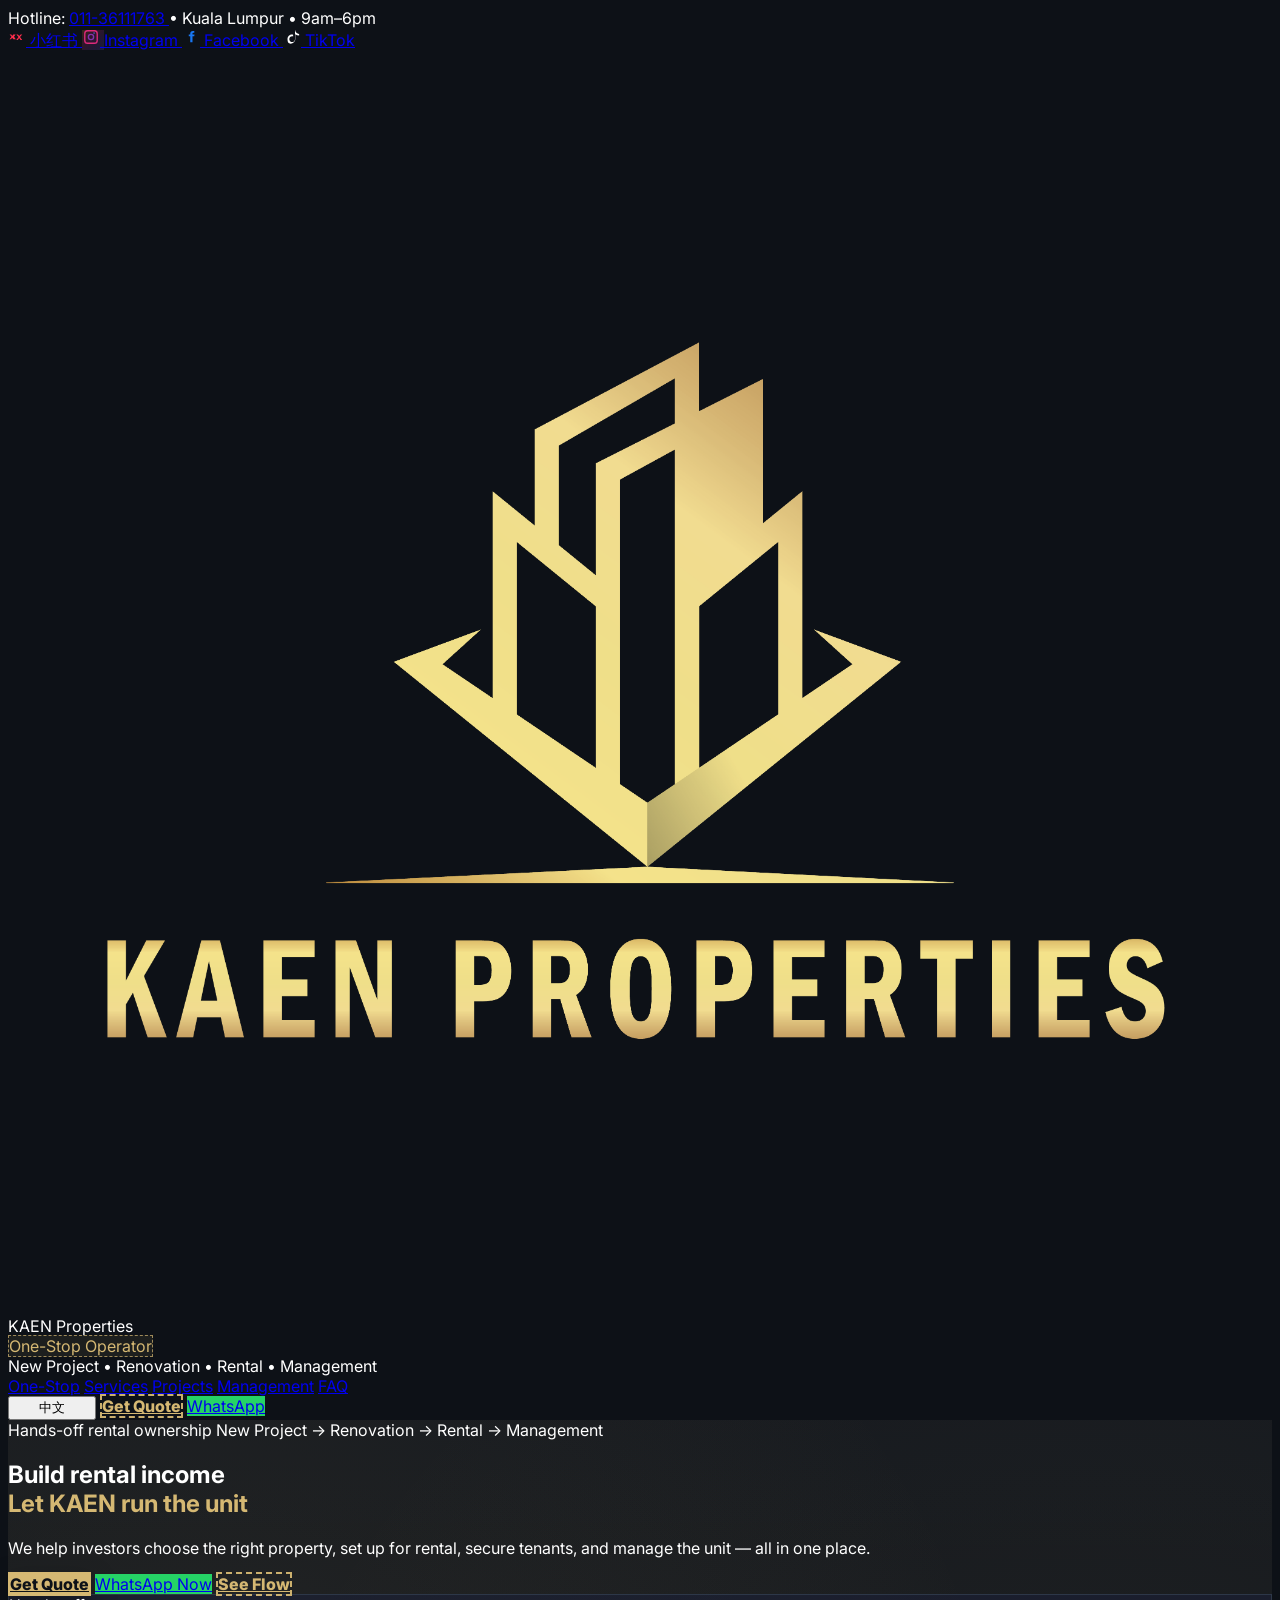
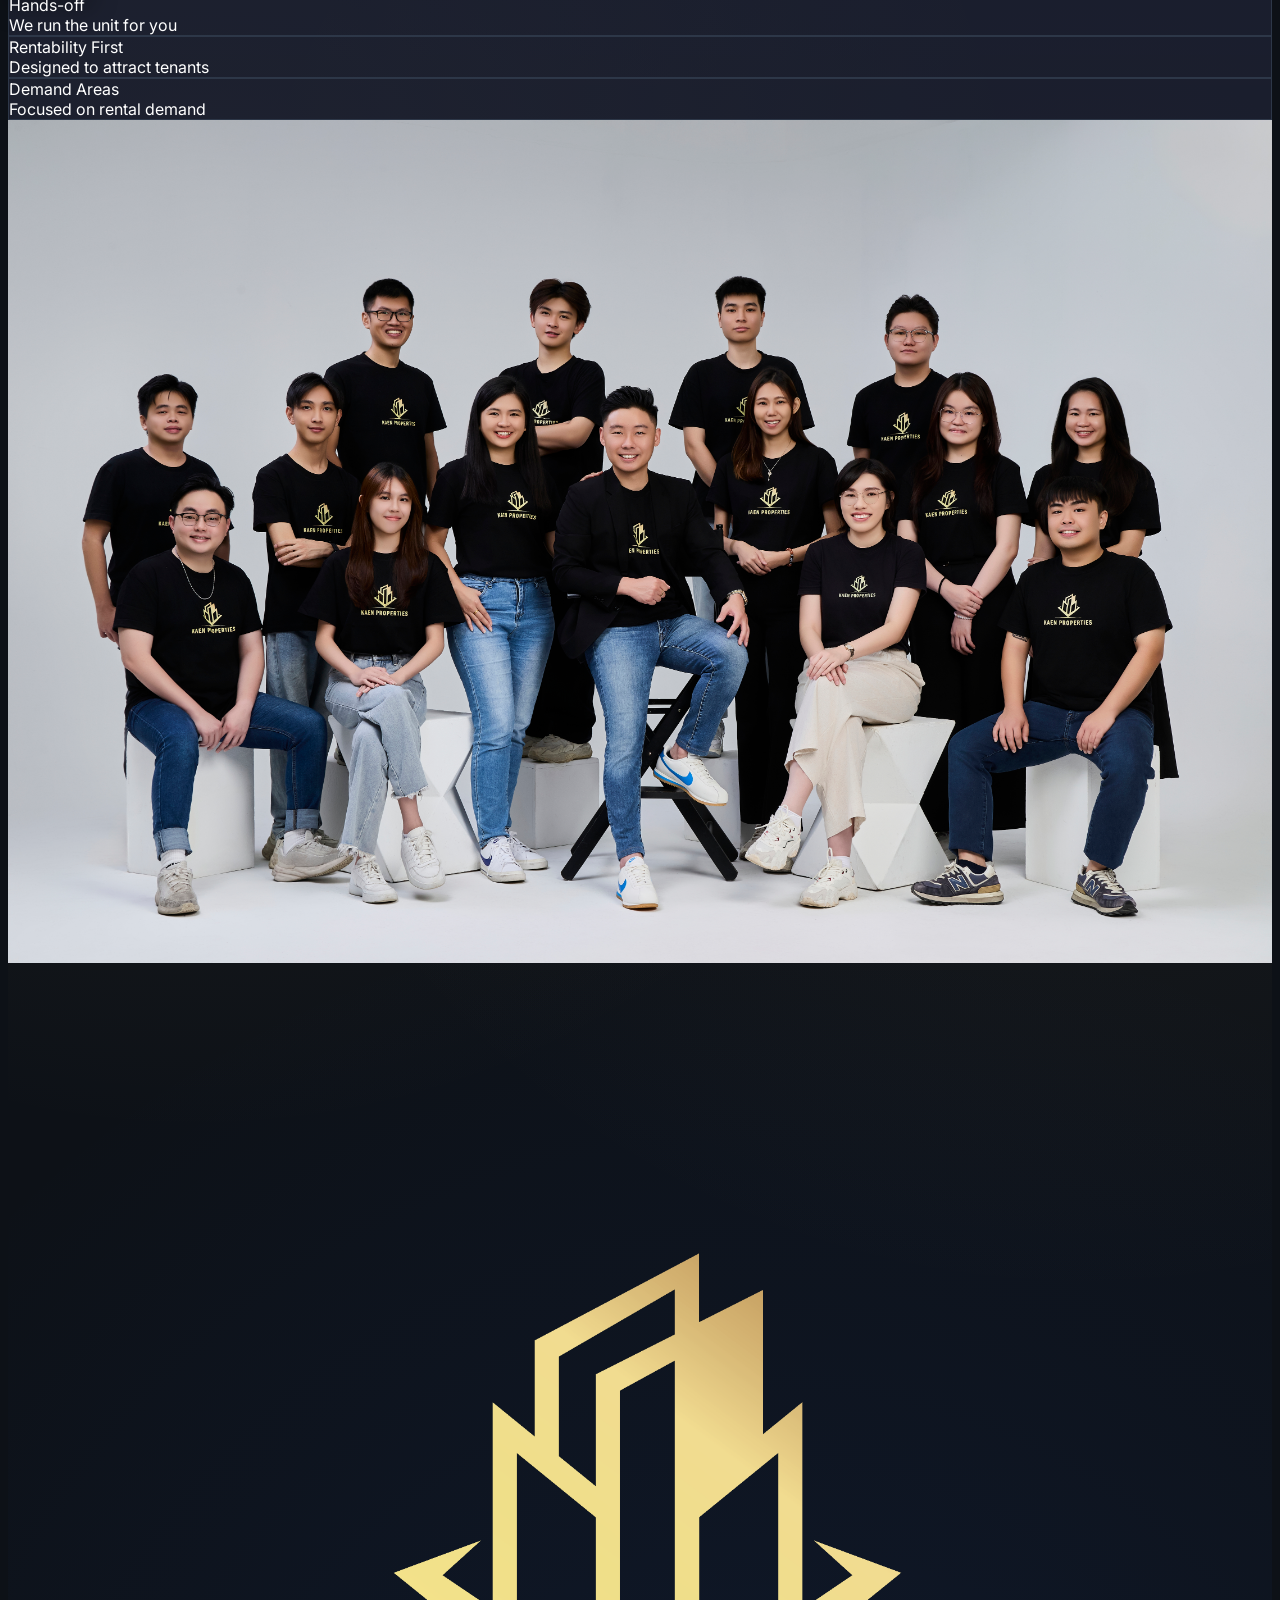
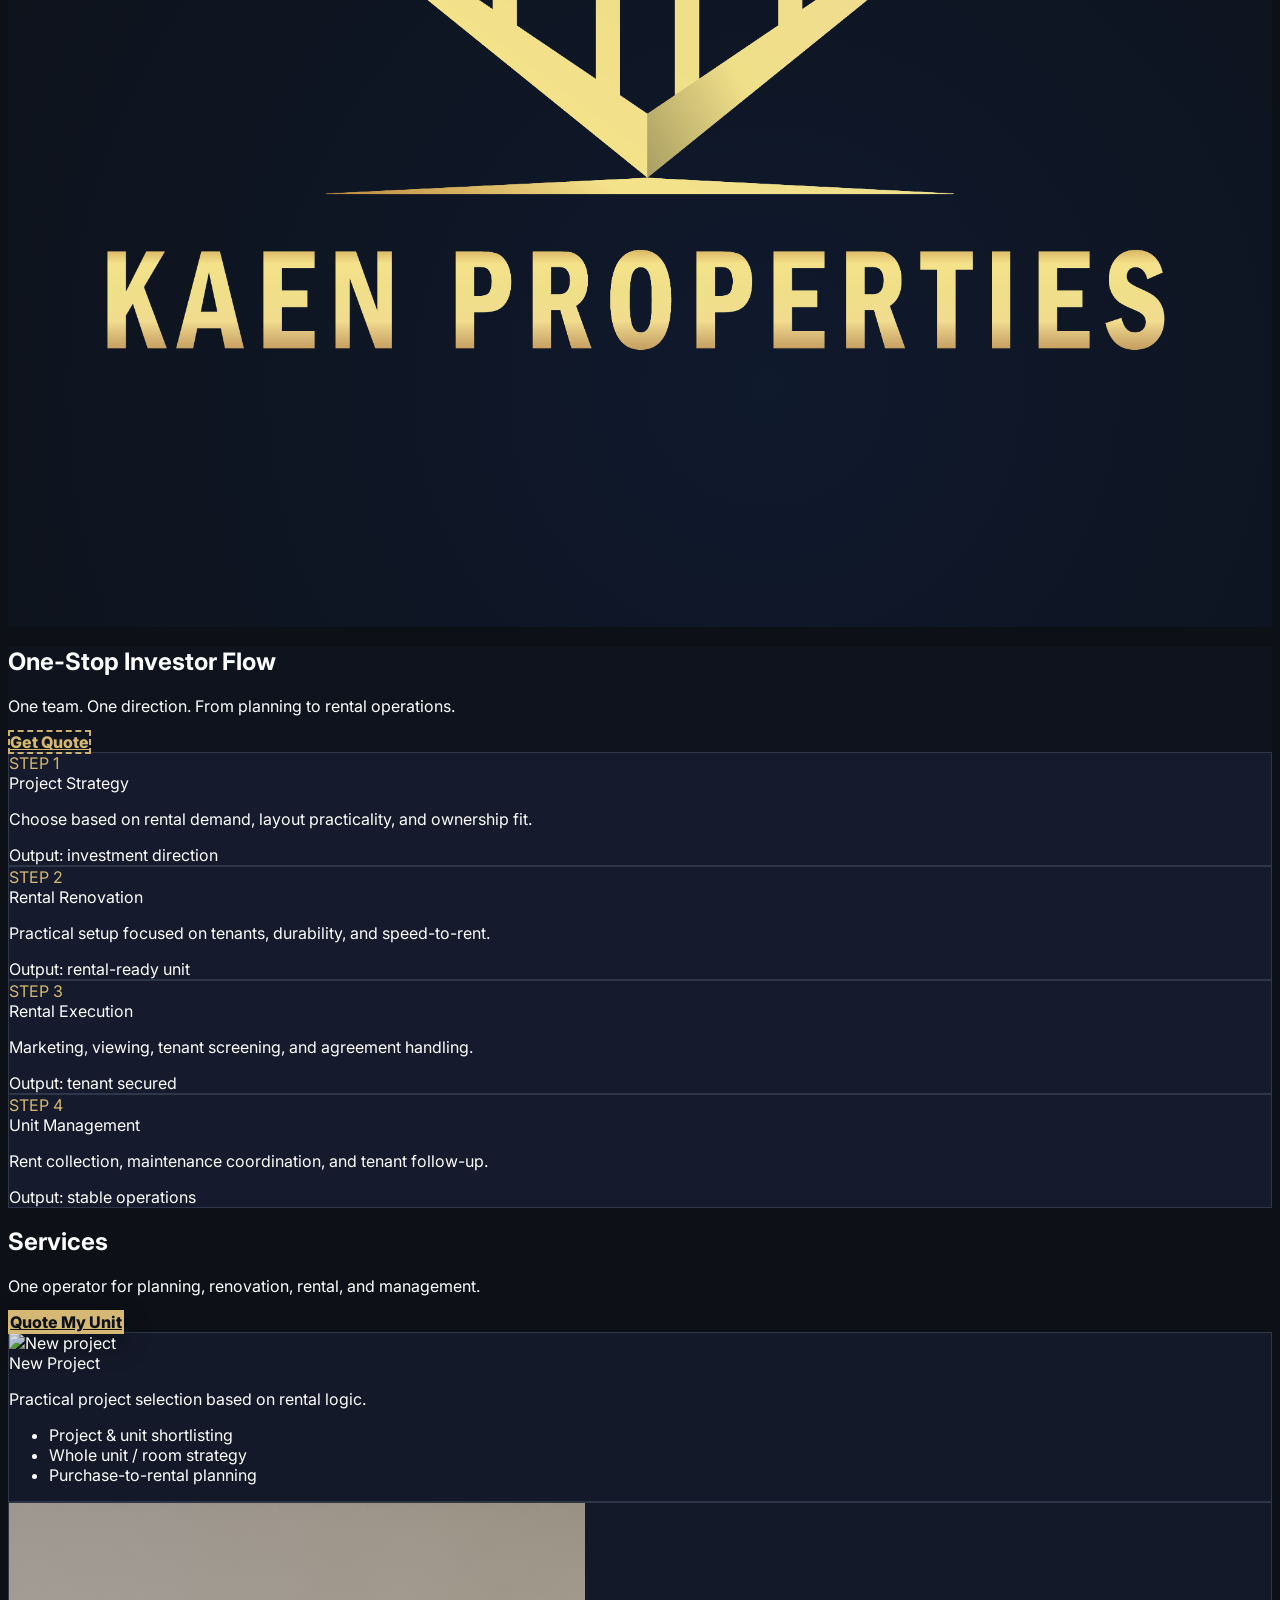
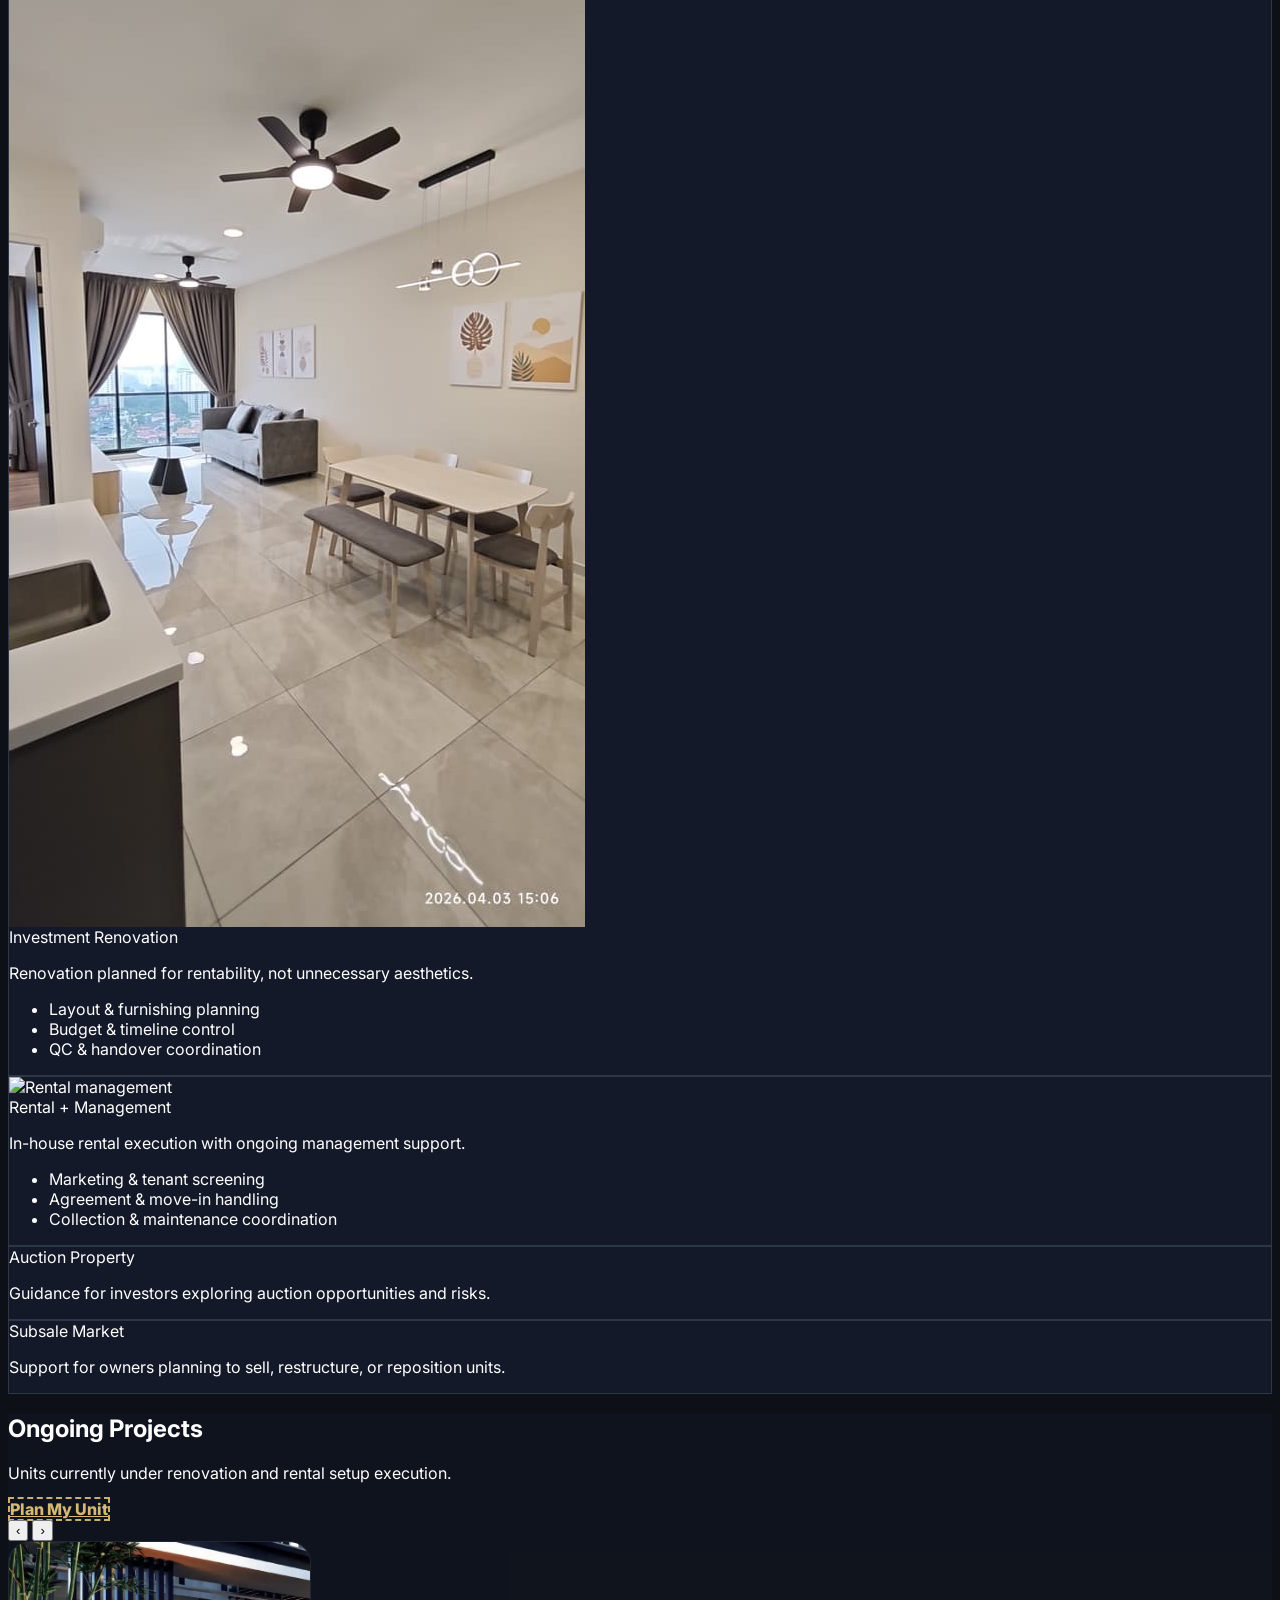
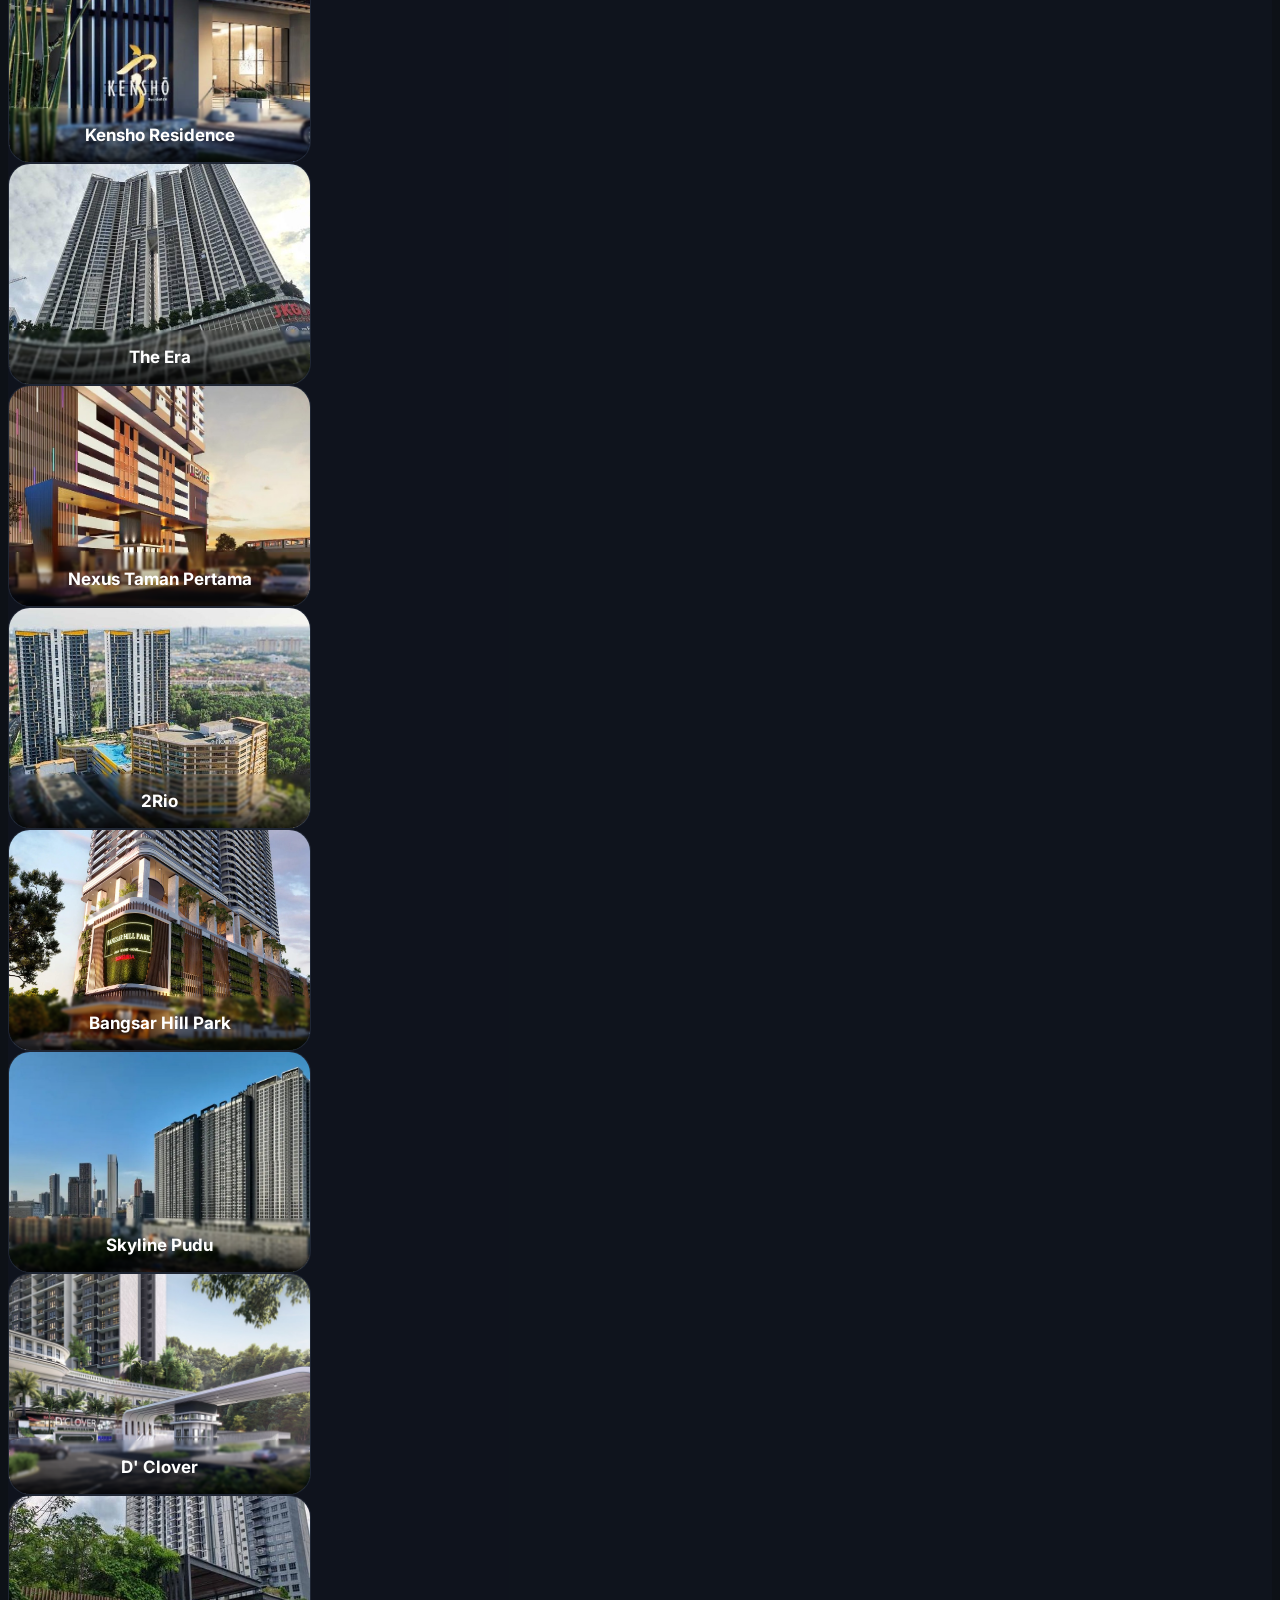
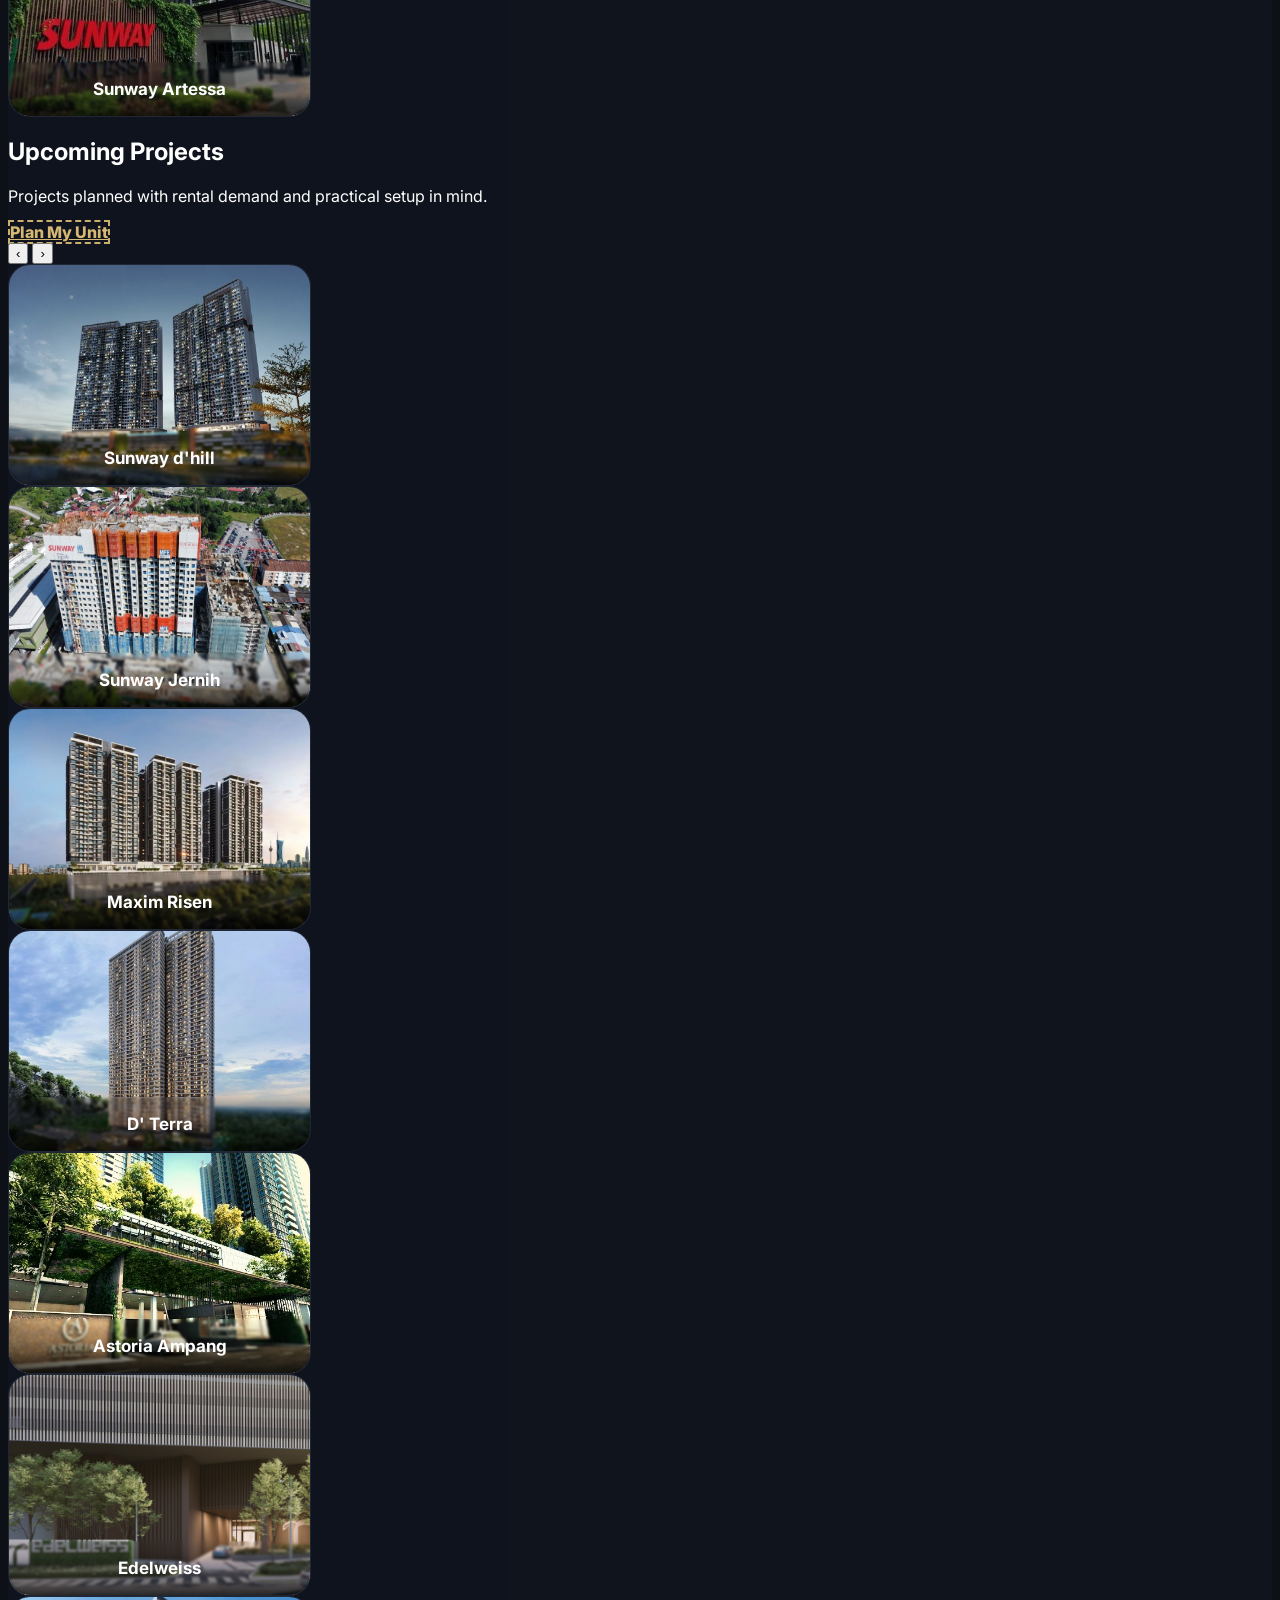
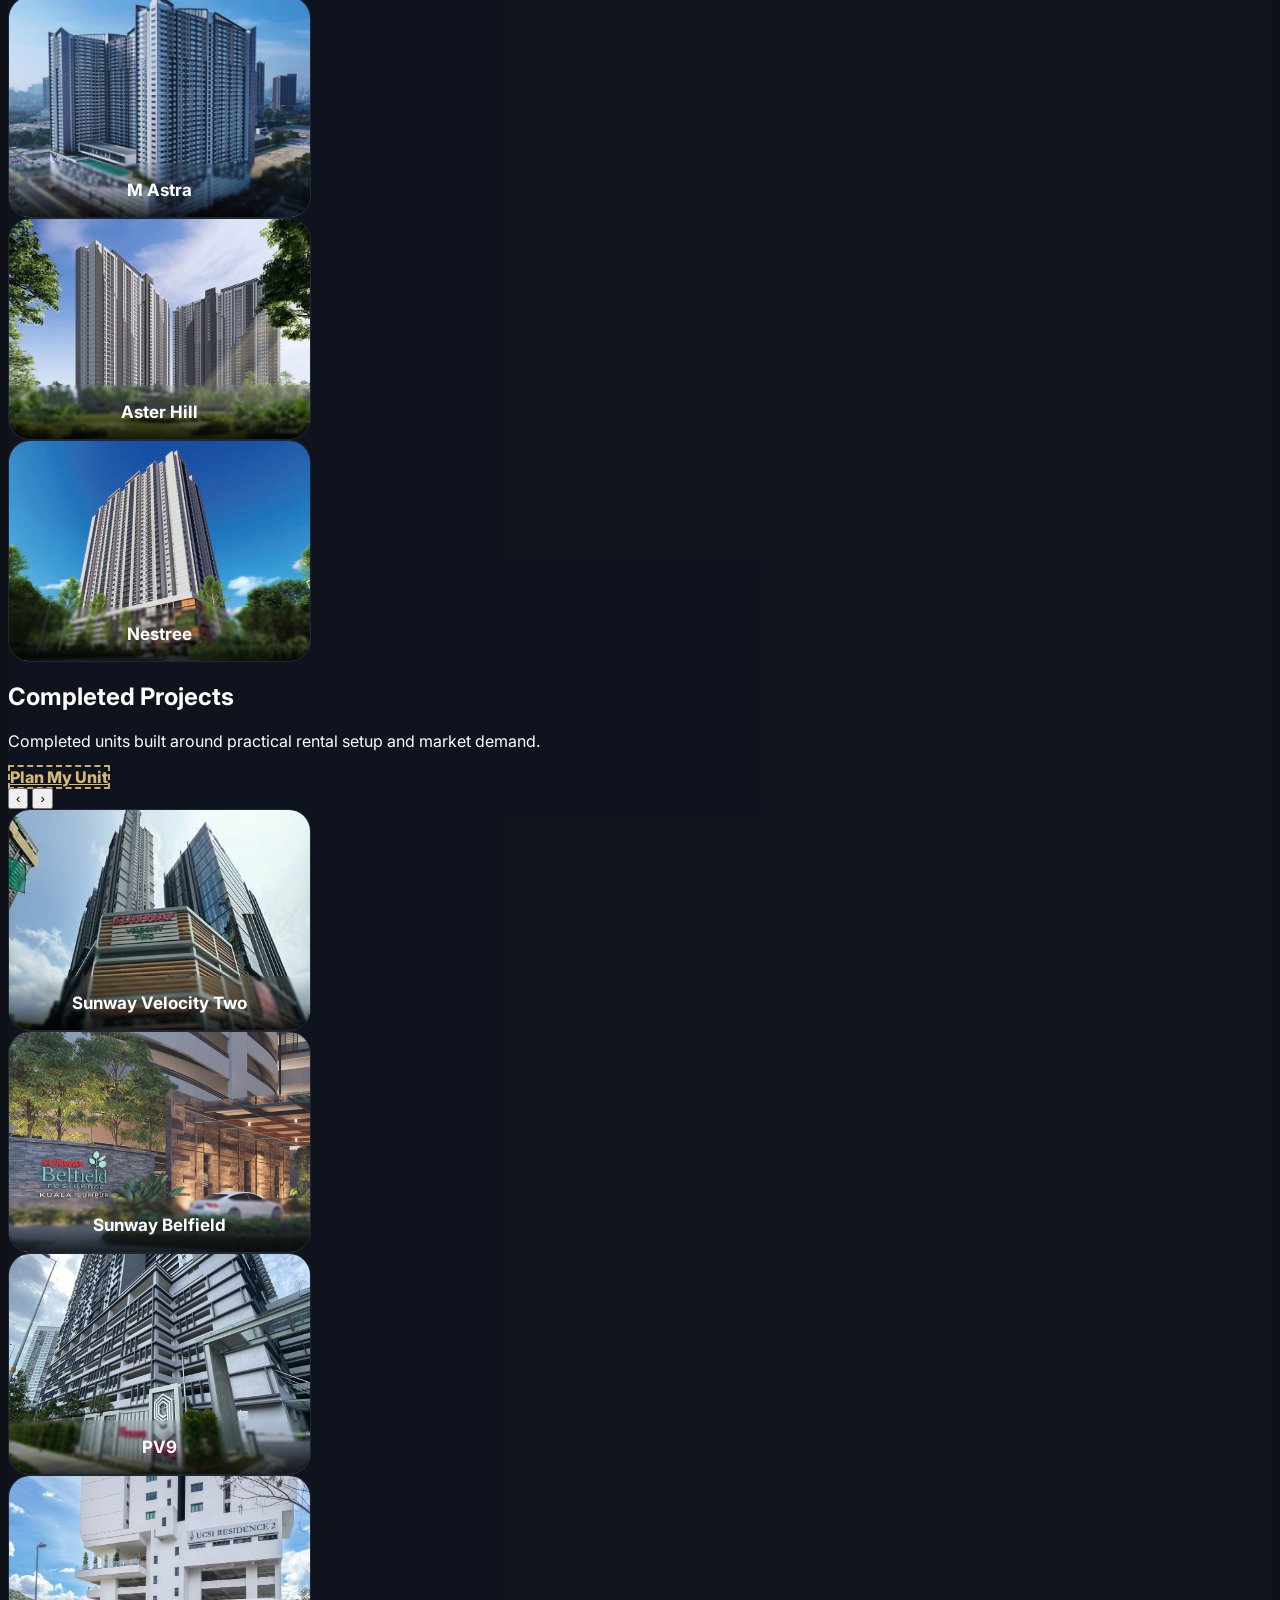
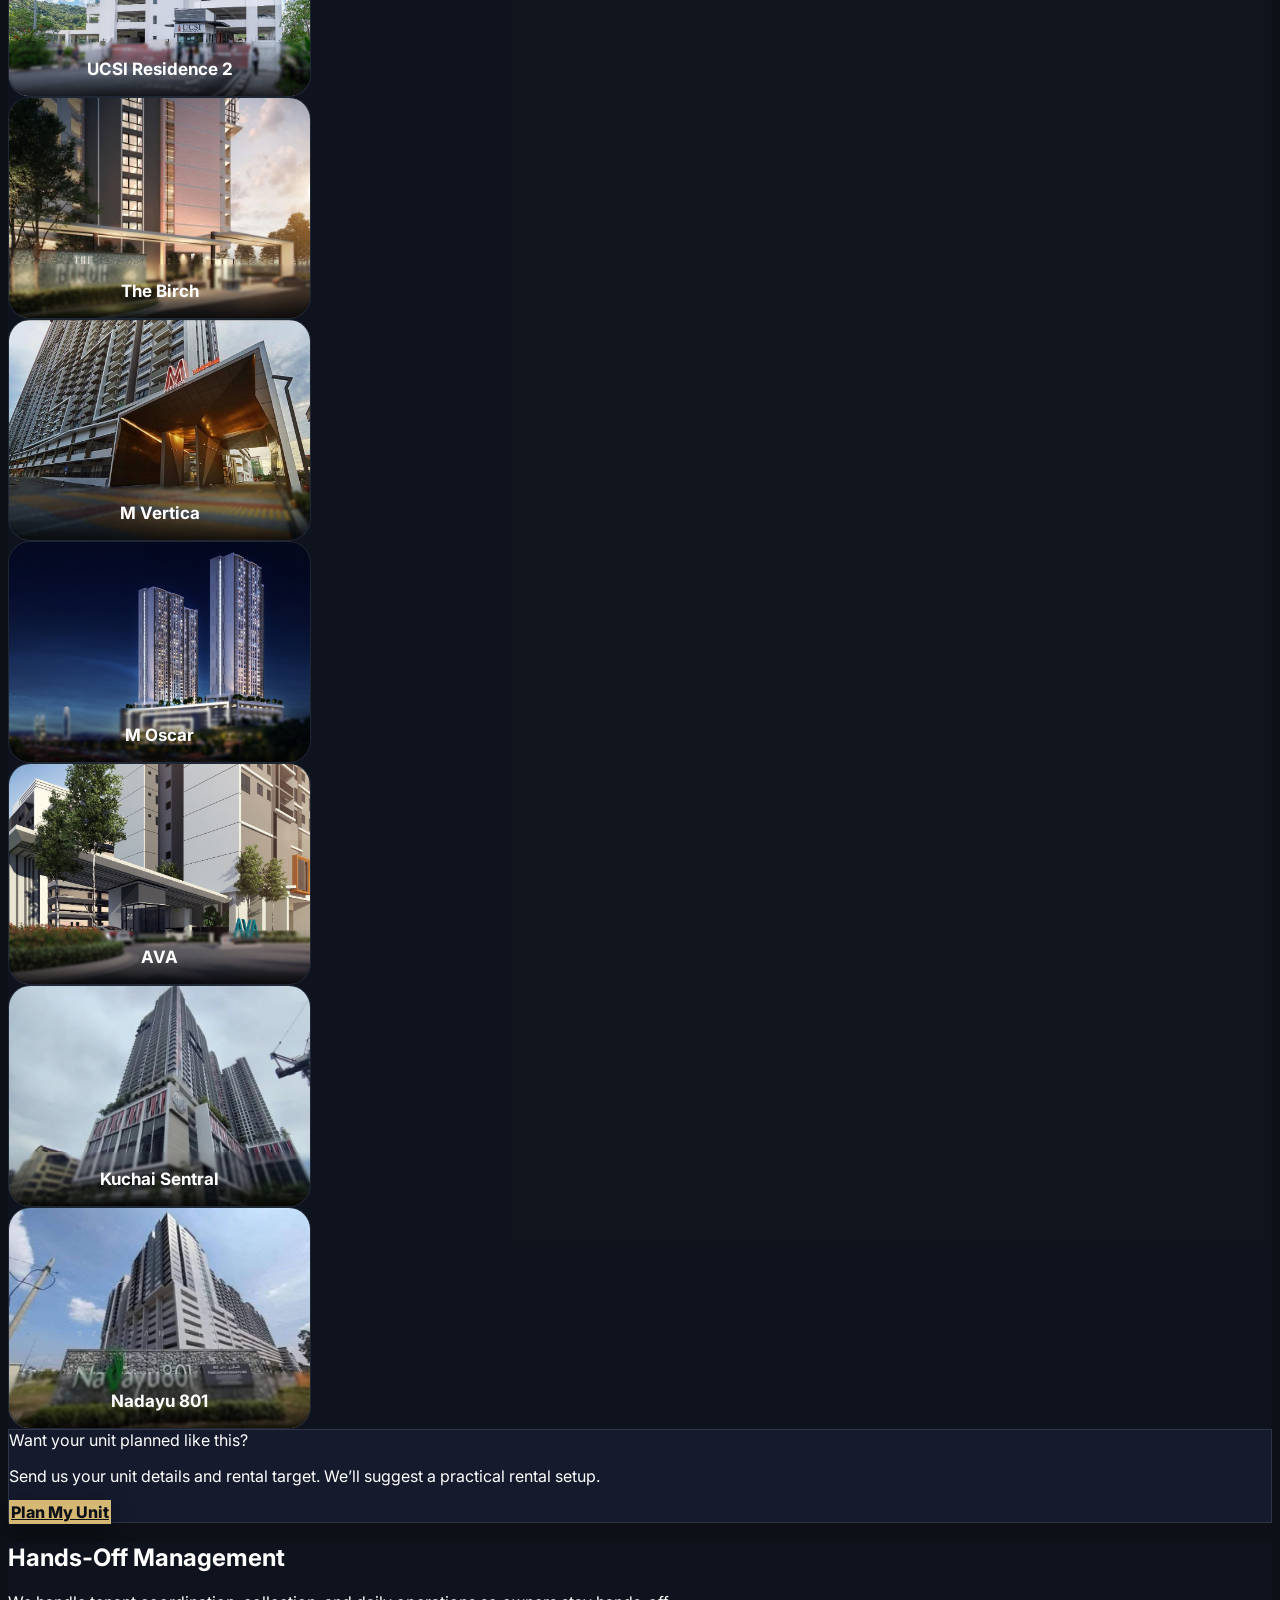
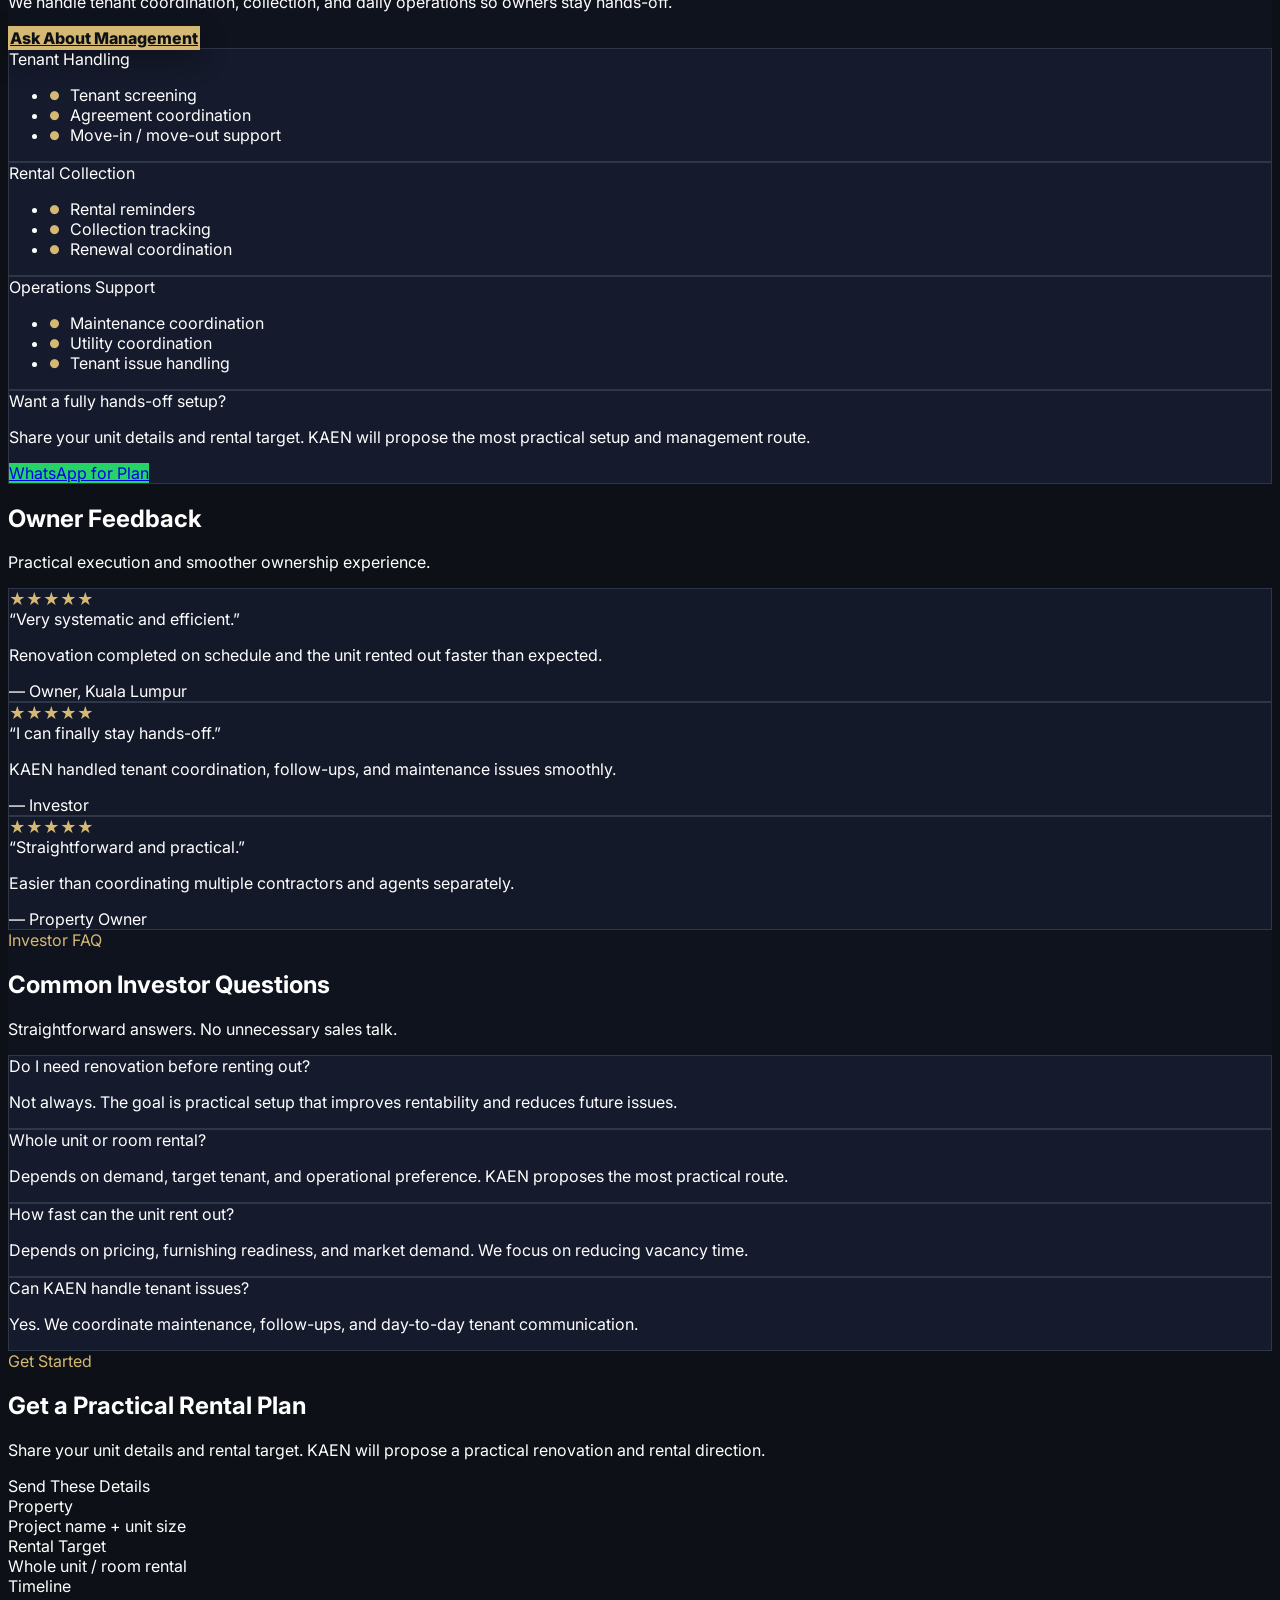
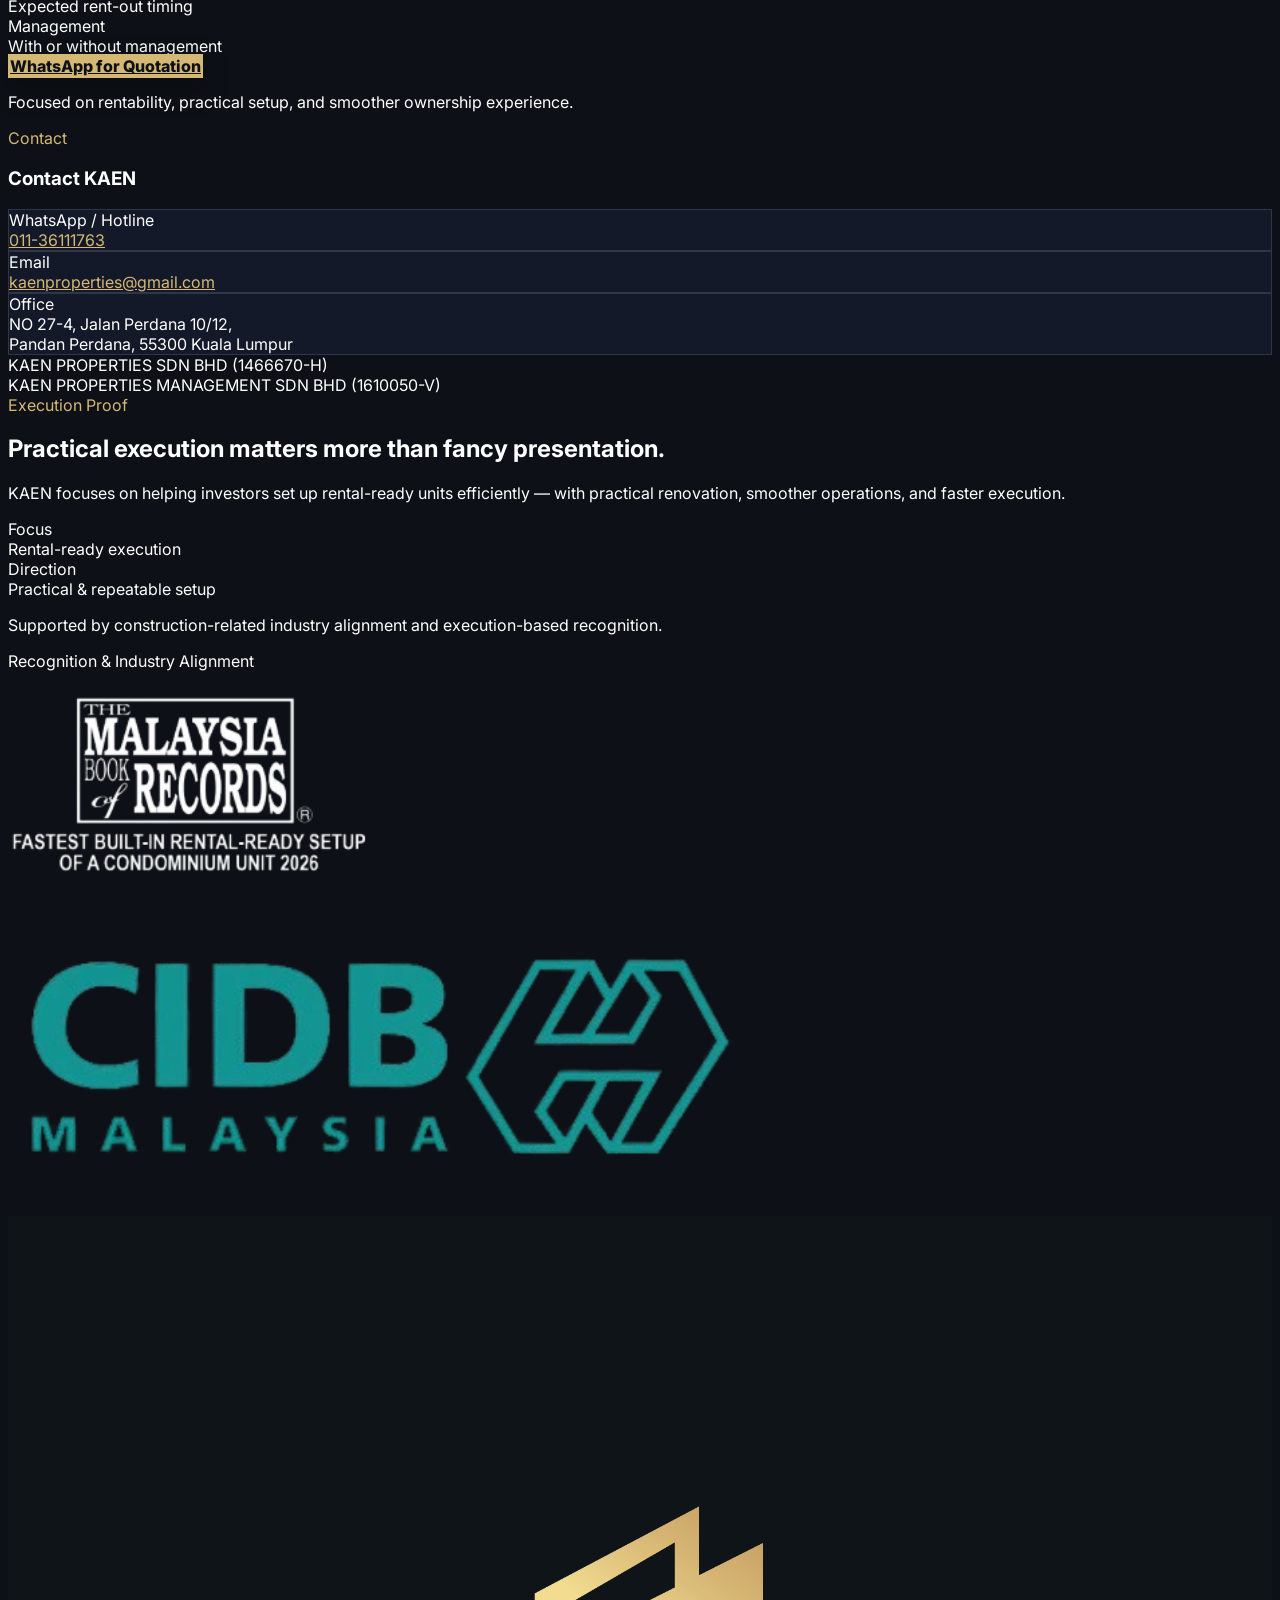
==== commit 482359b4: "updated back with social media" ====
--- a/index.html
+++ b/index.html
@@ -184,6 +184,104 @@
             9am–6pm
           </span>
 
+        </div>
+        <div class="flex items-center gap-2 shrink-0 flex-nowrap">
+          <a
+            class="iconbtn inline-flex items-center gap-2 rounded-full border border-kaen-line bg-white/5 px-3 py-1.5 text-sm font-semibold text-kaen-ink hover:bg-white/10"
+            href="https://xhslink.com/m/4HRKfUToTKR"
+            target="_blank"
+            rel="noreferrer"
+            aria-label="Xiaohongshu"
+          >
+            <span
+              class="inline-flex items-center justify-center rounded-full bg-brand-xhs/10 p-1"
+            >
+              <svg viewBox="0 0 24 24" fill="none" aria-hidden="true">
+                <path
+                  d="M7 8.5h3.2l-2.2 3.1 2.4 3.4H7.2L5.6 12.9 4 15h-2l2.6-3.4L2.2 8.5h2.2l1.2 2 1.4-2Zm9.8 0h2.2L16 12l3 4.0h-2.3l-1.8-2.6-1.8 2.6H11l3-4.0-2.9-3.5h2.2l1.7 2.2 1.8-2.2Z"
+                  fill="#FF2E4D"
+                />
+              </svg>
+            </span>
+            <span class="hidden sm:inline">小红书</span>
+          </a>
+
+          <a
+            class="iconbtn inline-flex items-center gap-2 rounded-full border border-kaen-line bg-white/5 px-3 py-1.5 text-sm font-semibold text-kaen-ink hover:bg-white/10"
+            href="https://www.instagram.com/kaenproperties?igsh=MWEwaGtvZzdoZnloMA=="
+            target="_blank"
+            rel="noreferrer"
+            aria-label="Instagram"
+          >
+            <span
+              class="inline-flex items-center justify-center rounded-full p-1"
+              style="
+                background: linear-gradient(
+                  135deg,
+                  rgba(245, 133, 41, 0.18),
+                  rgba(221, 42, 123, 0.18),
+                  rgba(129, 52, 175, 0.18),
+                  rgba(81, 91, 212, 0.18)
+                );
+              "
+            >
+              <svg viewBox="0 0 24 24" fill="none" aria-hidden="true">
+                <path
+                  d="M7.5 2.8h9A4.7 4.7 0 0 1 21.2 7.5v9a4.7 4.7 0 0 1-4.7 4.7h-9A4.7 4.7 0 0 1 2.8 16.5v-9A4.7 4.7 0 0 1 7.5 2.8Zm0 1.8A2.9 2.9 0 0 0 4.6 7.5v9a2.9 2.9 0 0 0 2.9 2.9h9a2.9 2.9 0 0 0 2.9-2.9v-9a2.9 2.9 0 0 0-2.9-2.9h-9Z"
+                  fill="#DD2A7B"
+                />
+                <path
+                  d="M12 7.6A4.4 4.4 0 1 1 7.6 12 4.4 4.4 0 0 1 12 7.6Zm0 1.8A2.6 2.6 0 1 0 14.6 12 2.6 2.6 0 0 0 12 9.4Z"
+                  fill="#8134AF"
+                />
+                <path
+                  d="M17.2 6.8a1.1 1.1 0 1 1-1.1-1.1 1.1 1.1 0 0 1 1.1 1.1Z"
+                  fill="#515BD4"
+                />
+              </svg>
+            </span>
+            <span class="hidden sm:inline">Instagram</span>
+          </a>
+
+          <a
+            class="iconbtn inline-flex items-center gap-2 rounded-full border border-kaen-line bg-white/5 px-3 py-1.5 text-sm font-semibold text-kaen-ink hover:bg-white/10"
+            href="https://www.facebook.com/share/1FS6VBrKAe/"
+            target="_blank"
+            rel="noreferrer"
+            aria-label="Facebook"
+          >
+            <span
+              class="inline-flex items-center justify-center rounded-full bg-brand-facebook/10 p-1"
+            >
+              <svg viewBox="0 0 24 24" fill="none" aria-hidden="true">
+                <path
+                  d="M14 8.6V7.2c0-.7.4-1 1.1-1h1.3V4h-2c-2.2 0-3.4 1.3-3.4 3.3v1.3H9v2.5h2v8h3v-8h2.3l.4-2.5H14Z"
+                  fill="#1877F2"
+                />
+              </svg>
+            </span>
+            <span class="hidden sm:inline">Facebook</span>
+          </a>
+
+          <a
+            class="iconbtn inline-flex items-center gap-2 rounded-full border border-kaen-line bg-white/5 px-3 py-1.5 text-sm font-semibold text-kaen-ink hover:bg-white/10"
+            href="https://www.tiktok.com/@kaenproperties_official?_r=1&_t=ZS-92i3yxv6OoP"
+            target="_blank"
+            rel="noreferrer"
+            aria-label="TikTok"
+          >
+            <span
+              class="inline-flex items-center justify-center rounded-full bg-white/5 p-1"
+            >
+              <svg viewBox="0 0 24 24" fill="none" aria-hidden="true">
+                <path
+                  d="M14.2 3h2.1c.2 1.6 1.1 3.1 2.6 4 .8.5 1.7.8 2.6.9v2.2c-1.9 0-3.6-.6-5.1-1.7v6.3c0 3.4-2.8 6.2-6.2 6.2S6 18.4 6 15s2.8-6.2 6.2-6.2c.4 0 .9.1 1.3.2v2.4c-.4-.2-.8-.3-1.3-.3-2.1 0-3.8 1.7-3.8 3.8 0 2.1 1.7 3.8 3.8 3.8s3.8-1.7 3.8-3.8V3Z"
+                  fill="#ffffff"
+                />
+              </svg>
+            </span>
+            <span class="hidden sm:inline">TikTok</span>
+          </a>
         </div>
 
         <!-- RIGHT SOCIAL -->
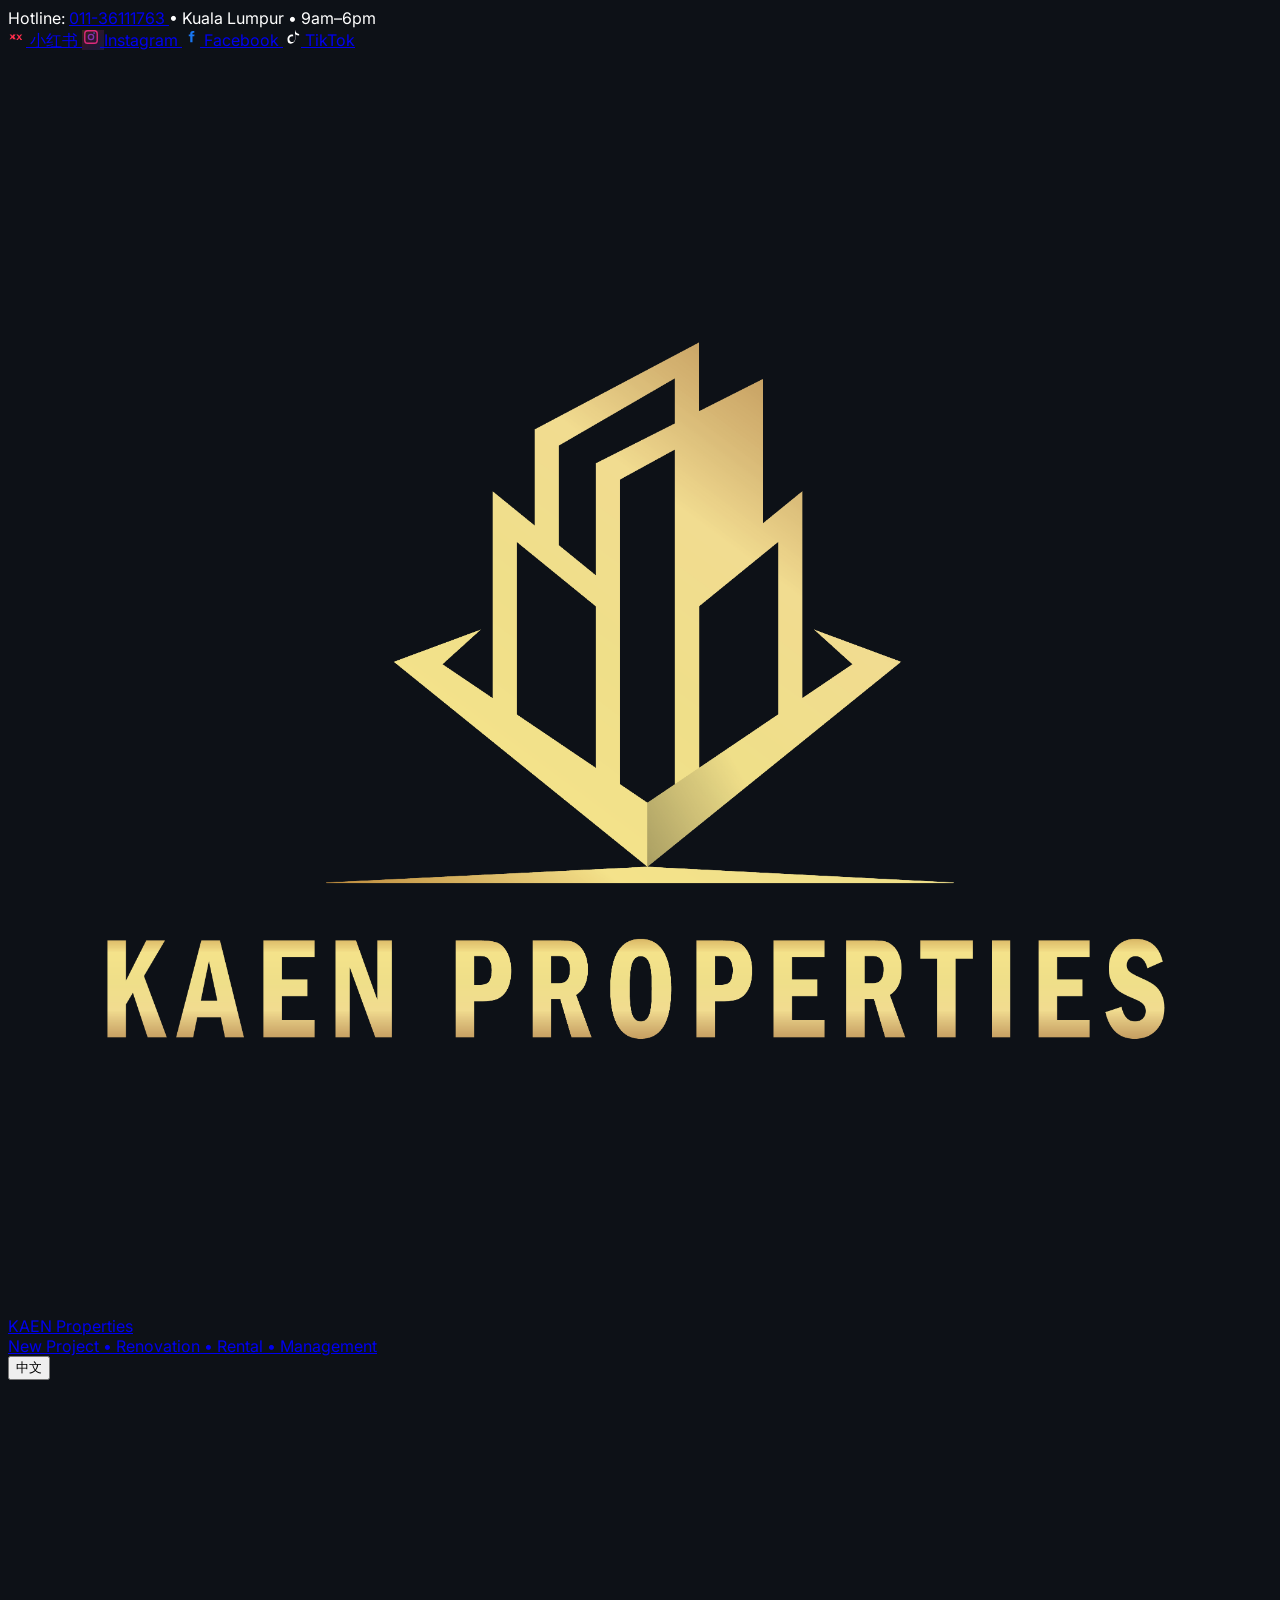
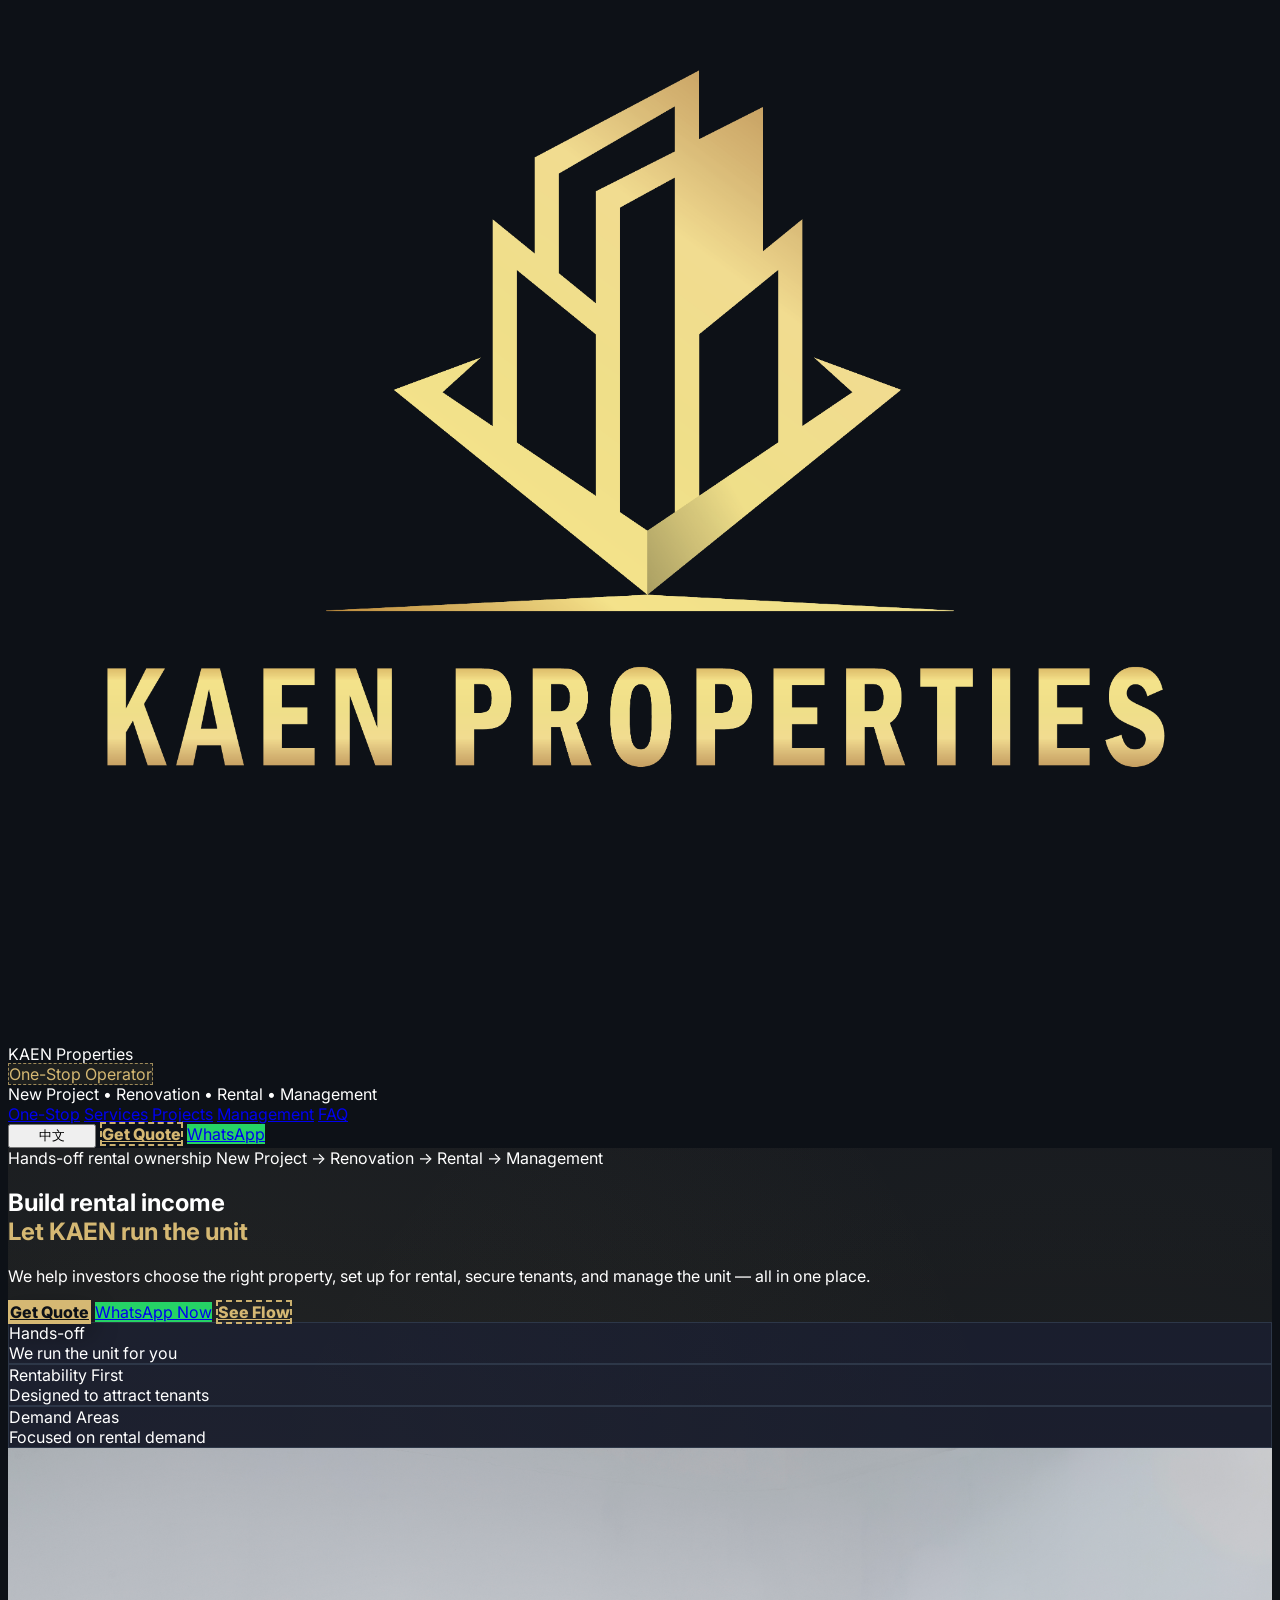
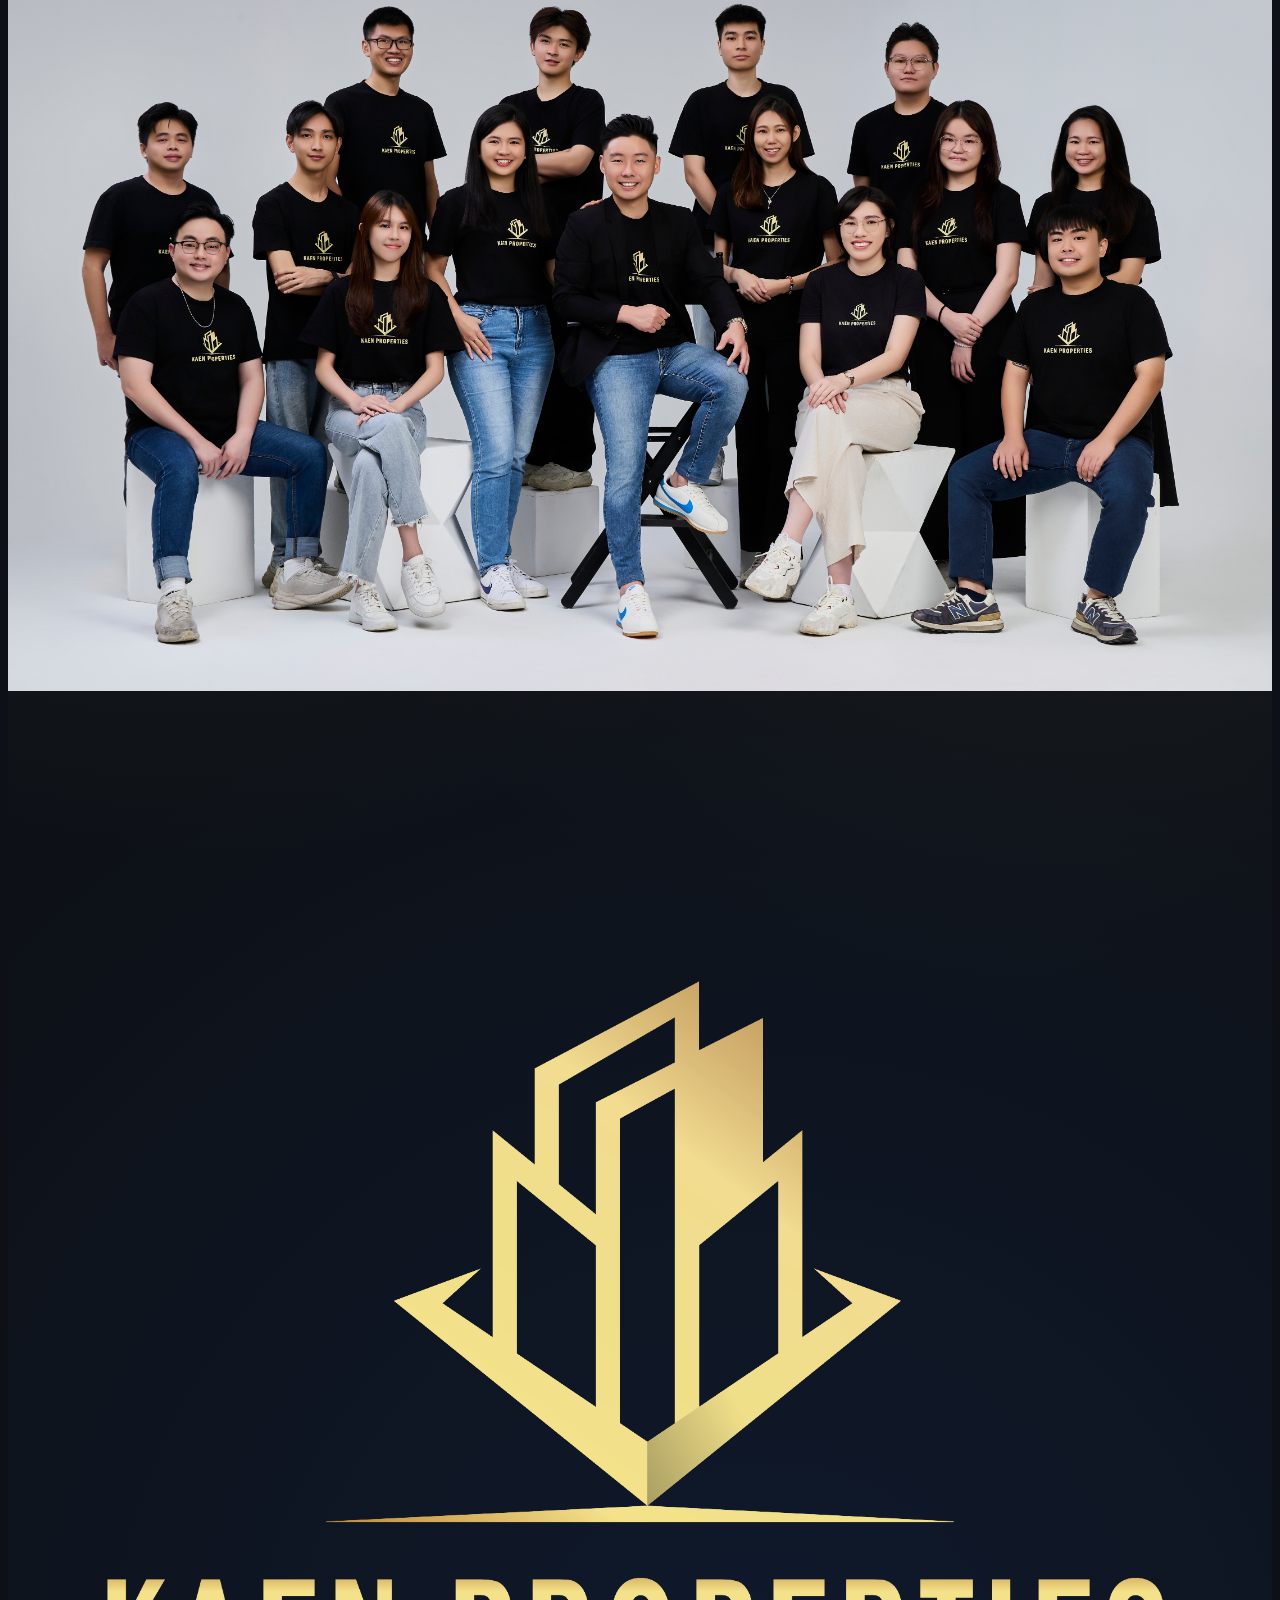
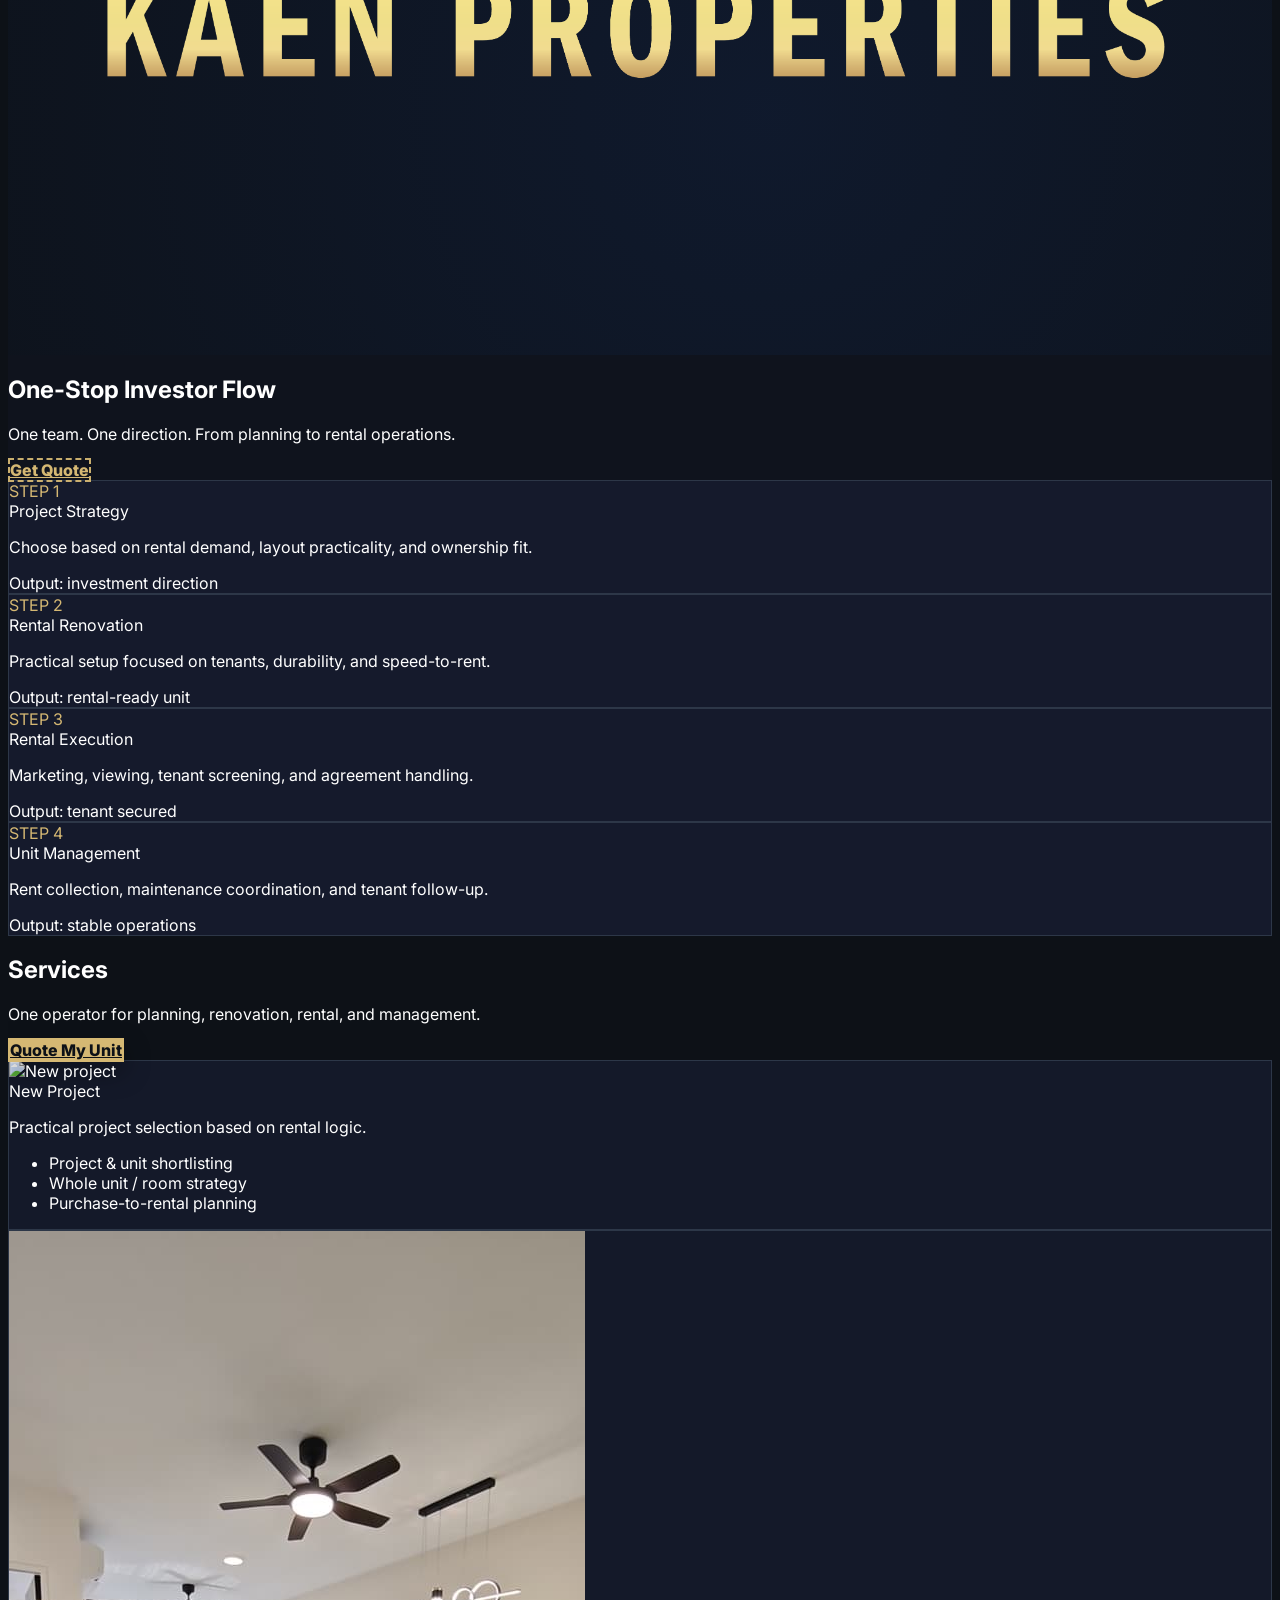
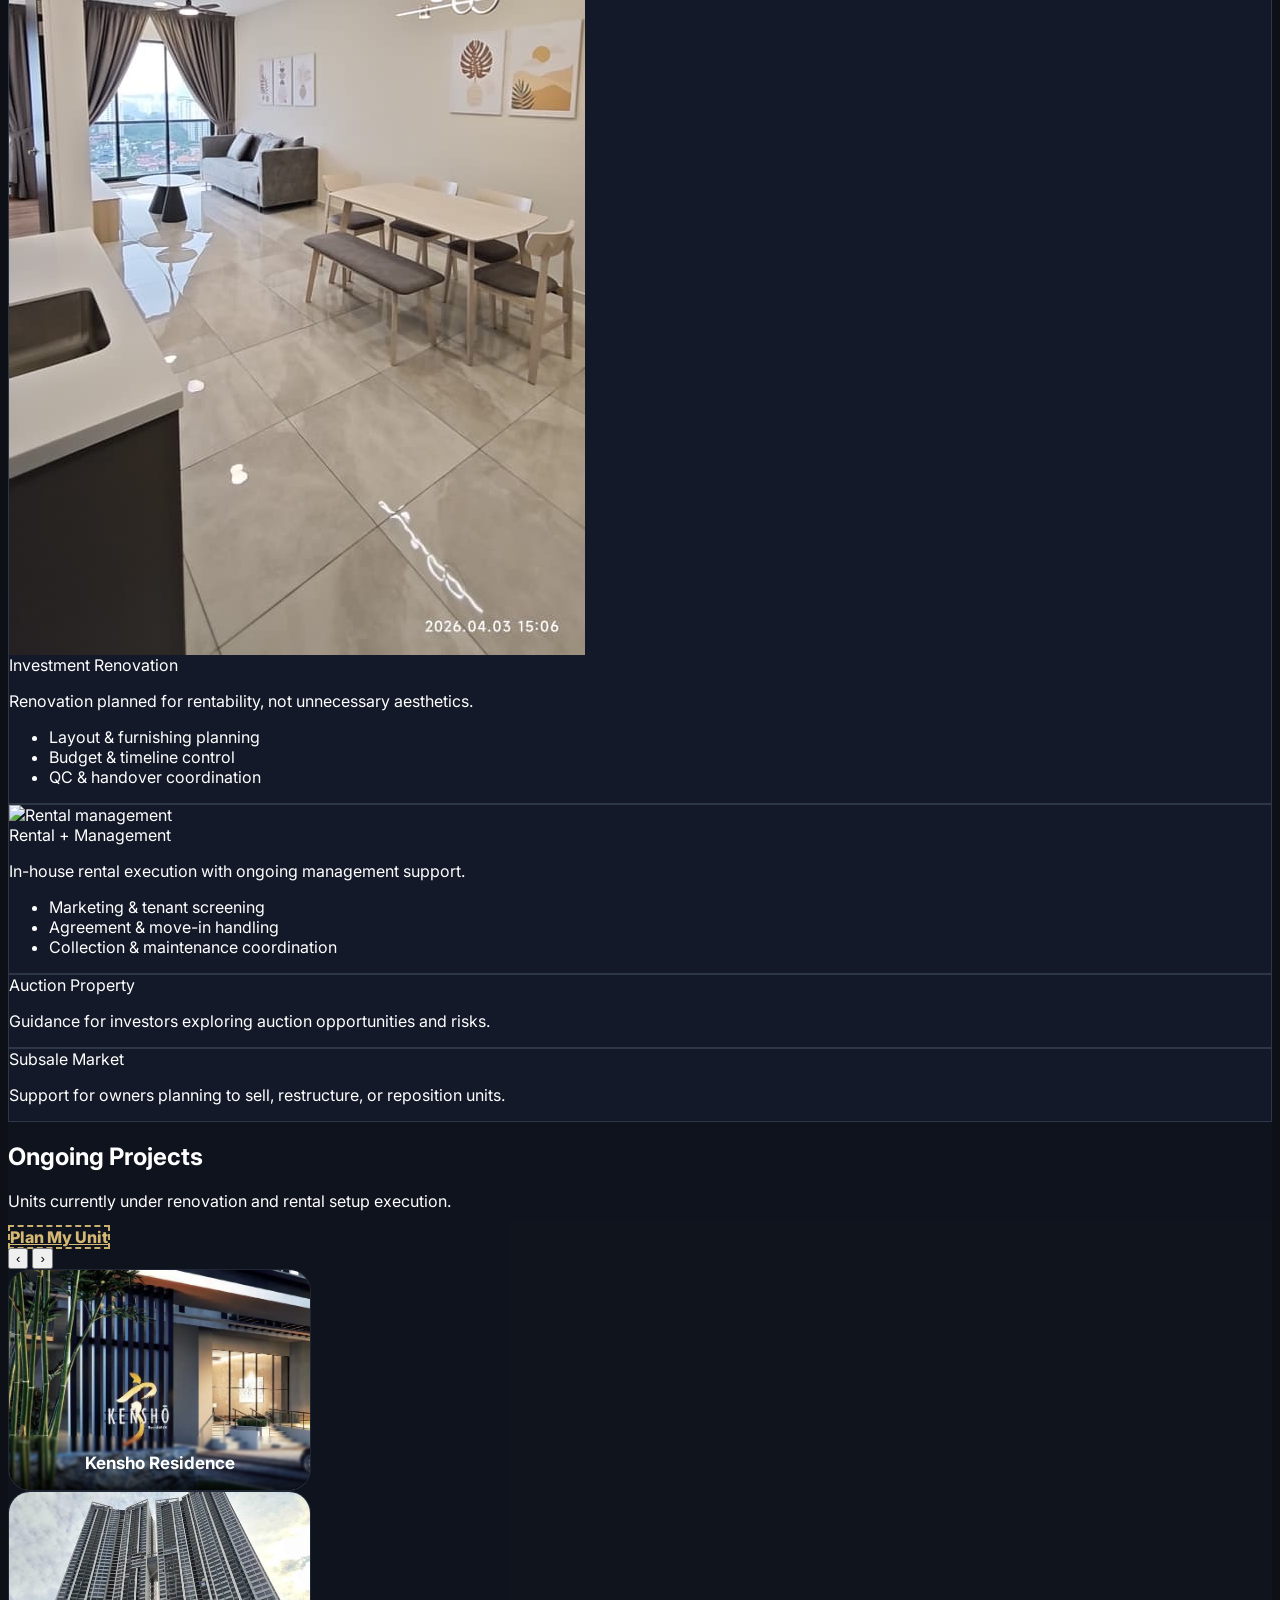
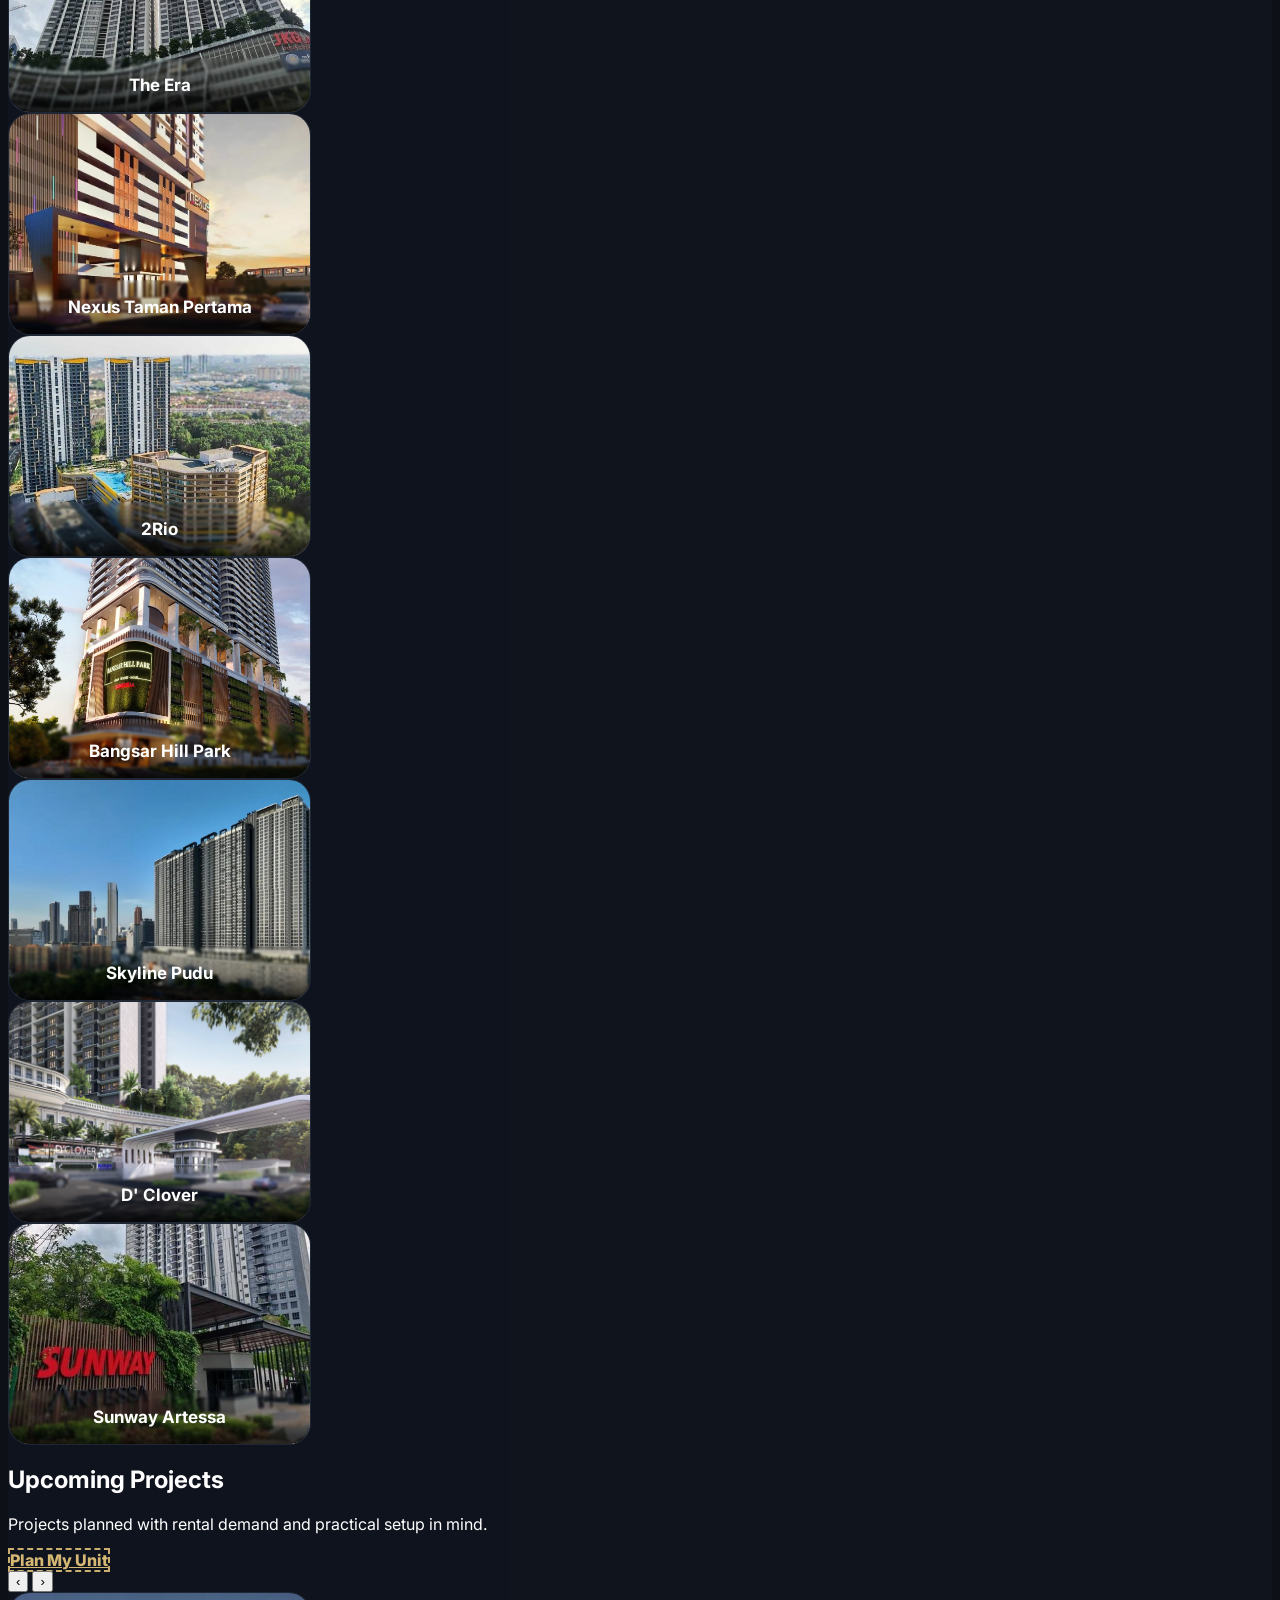
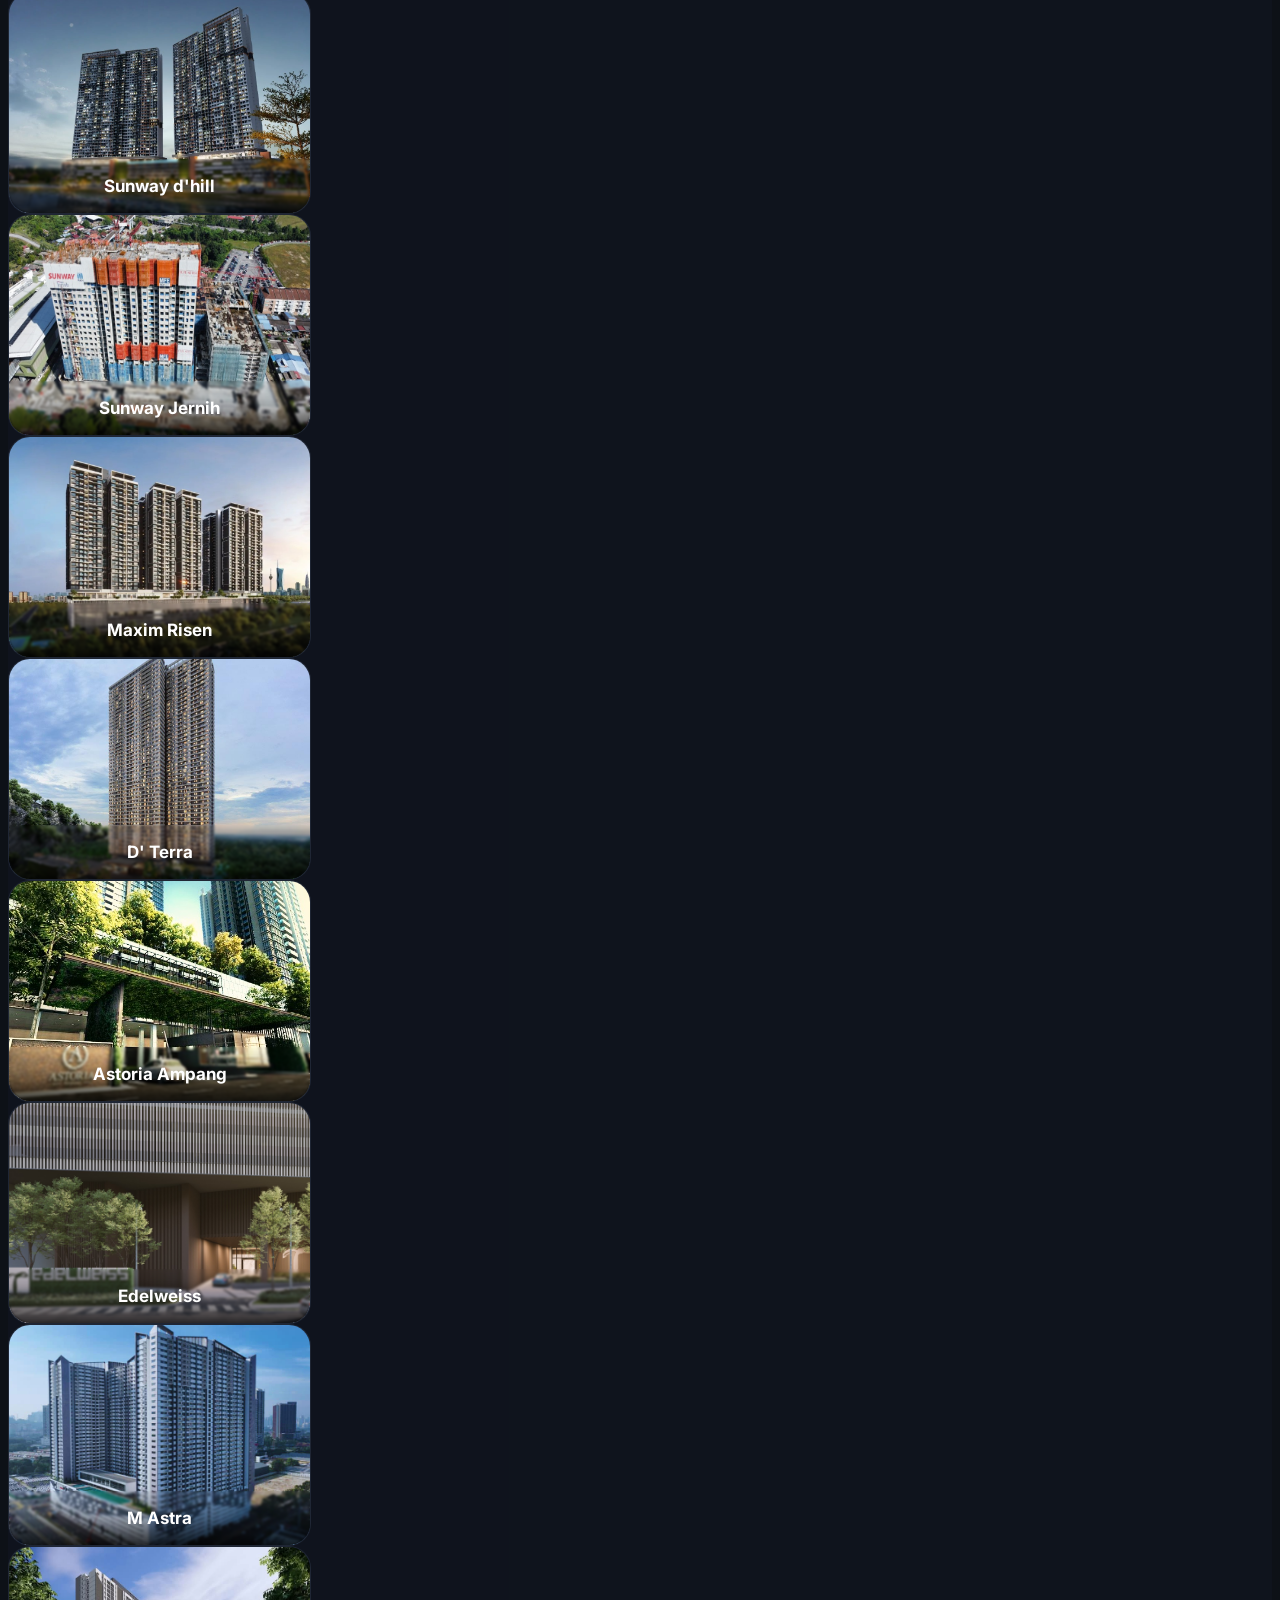
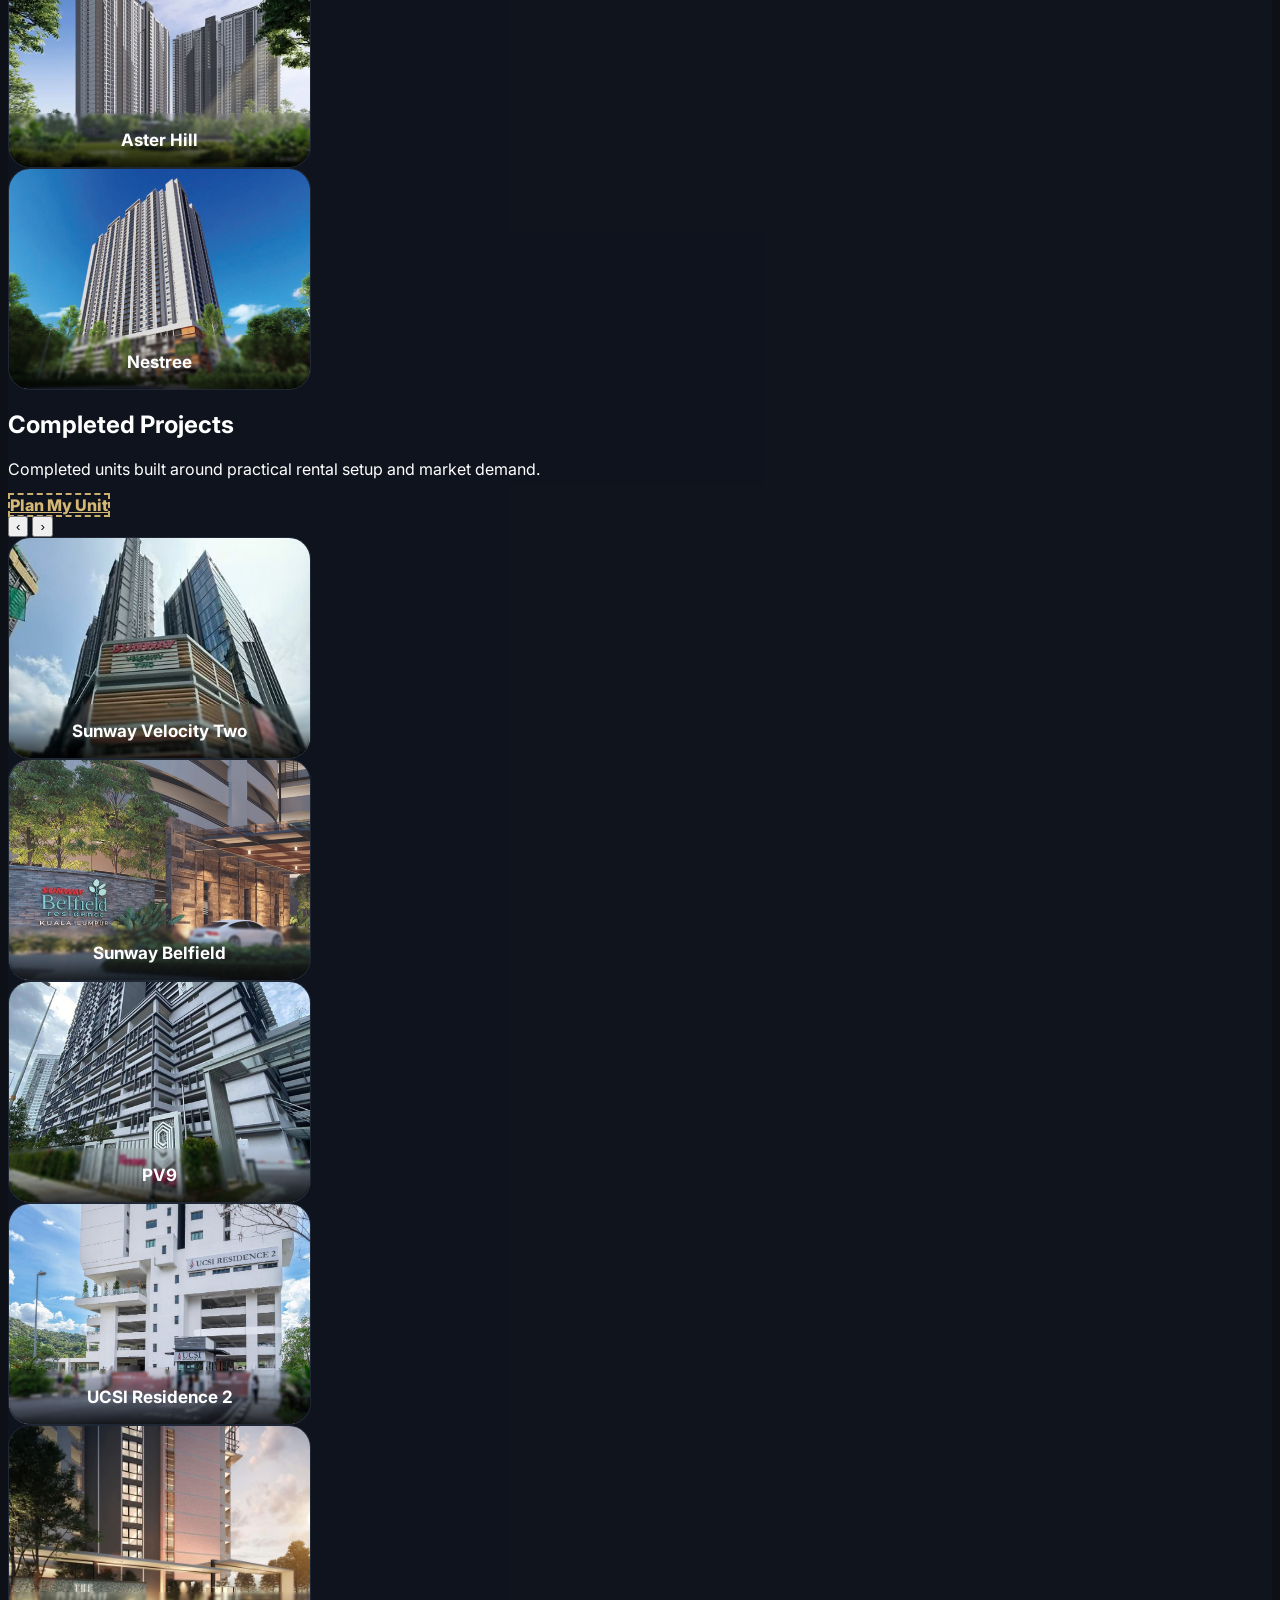
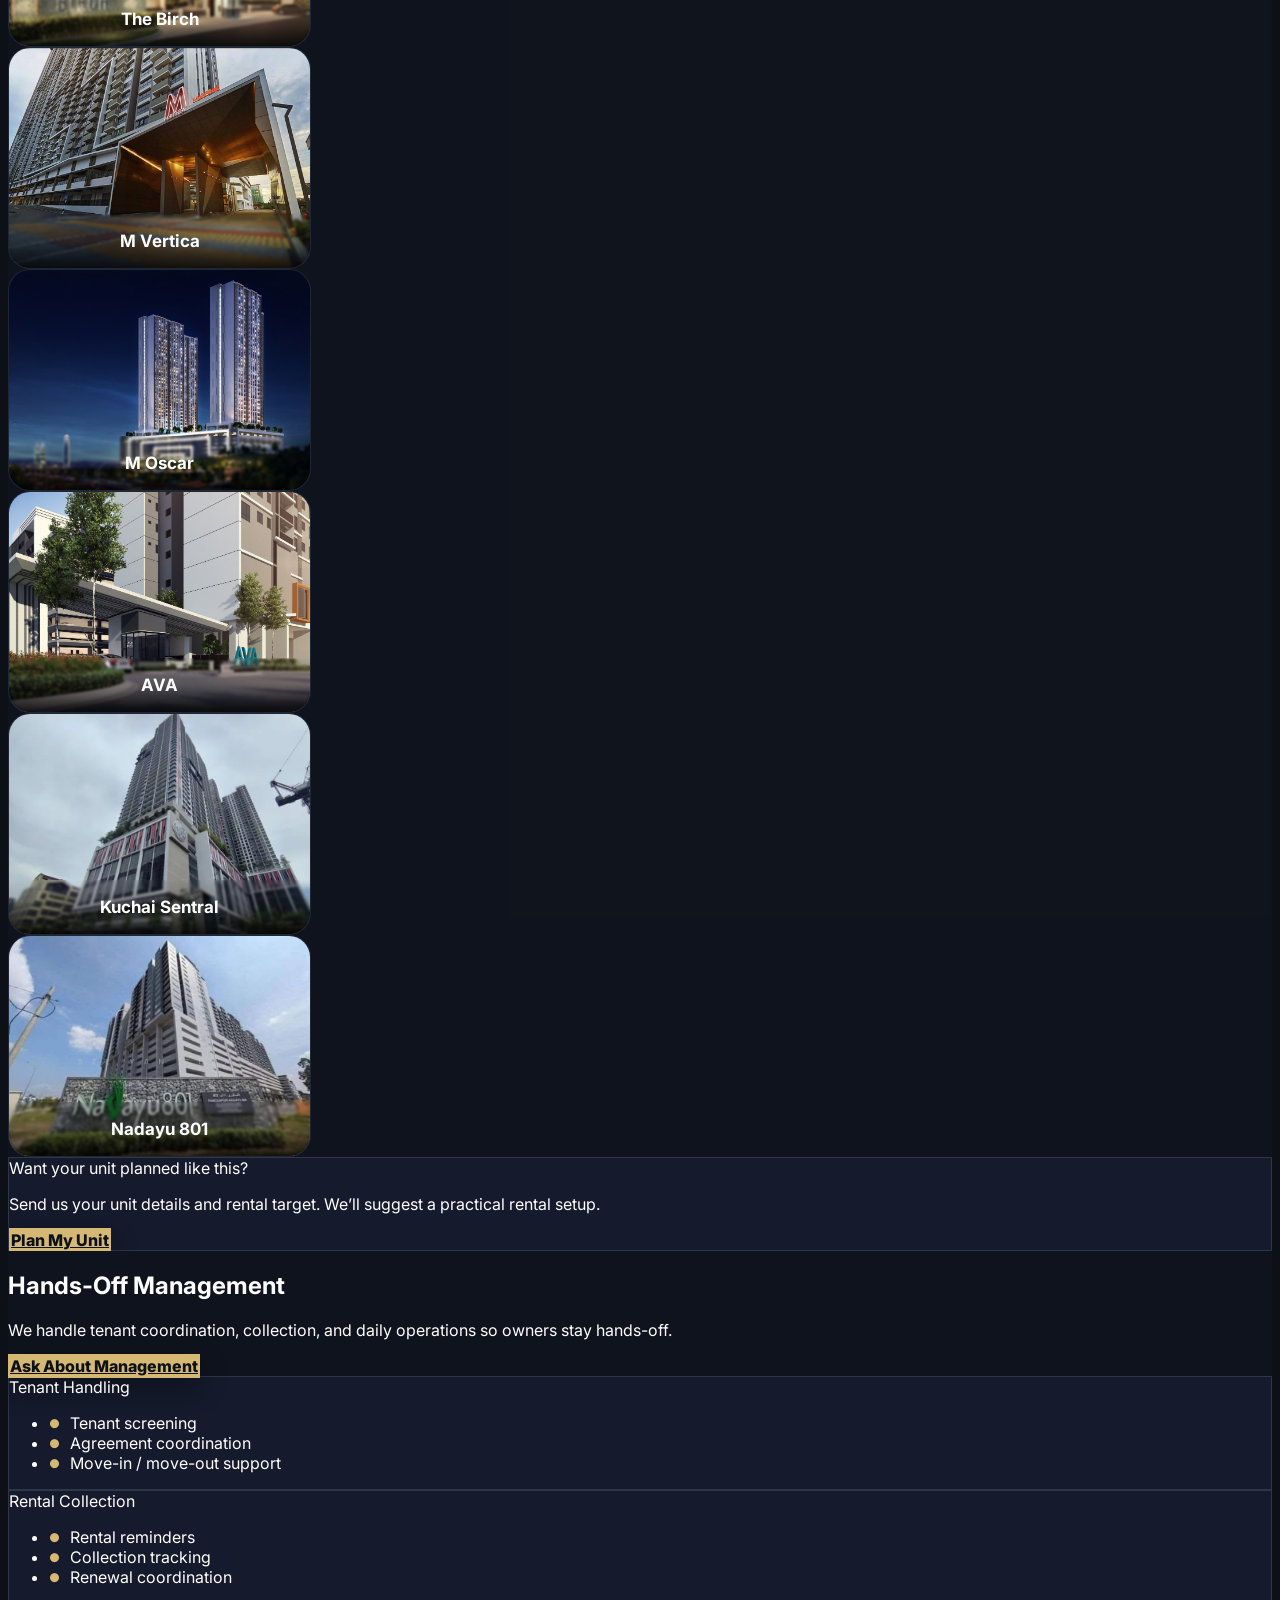
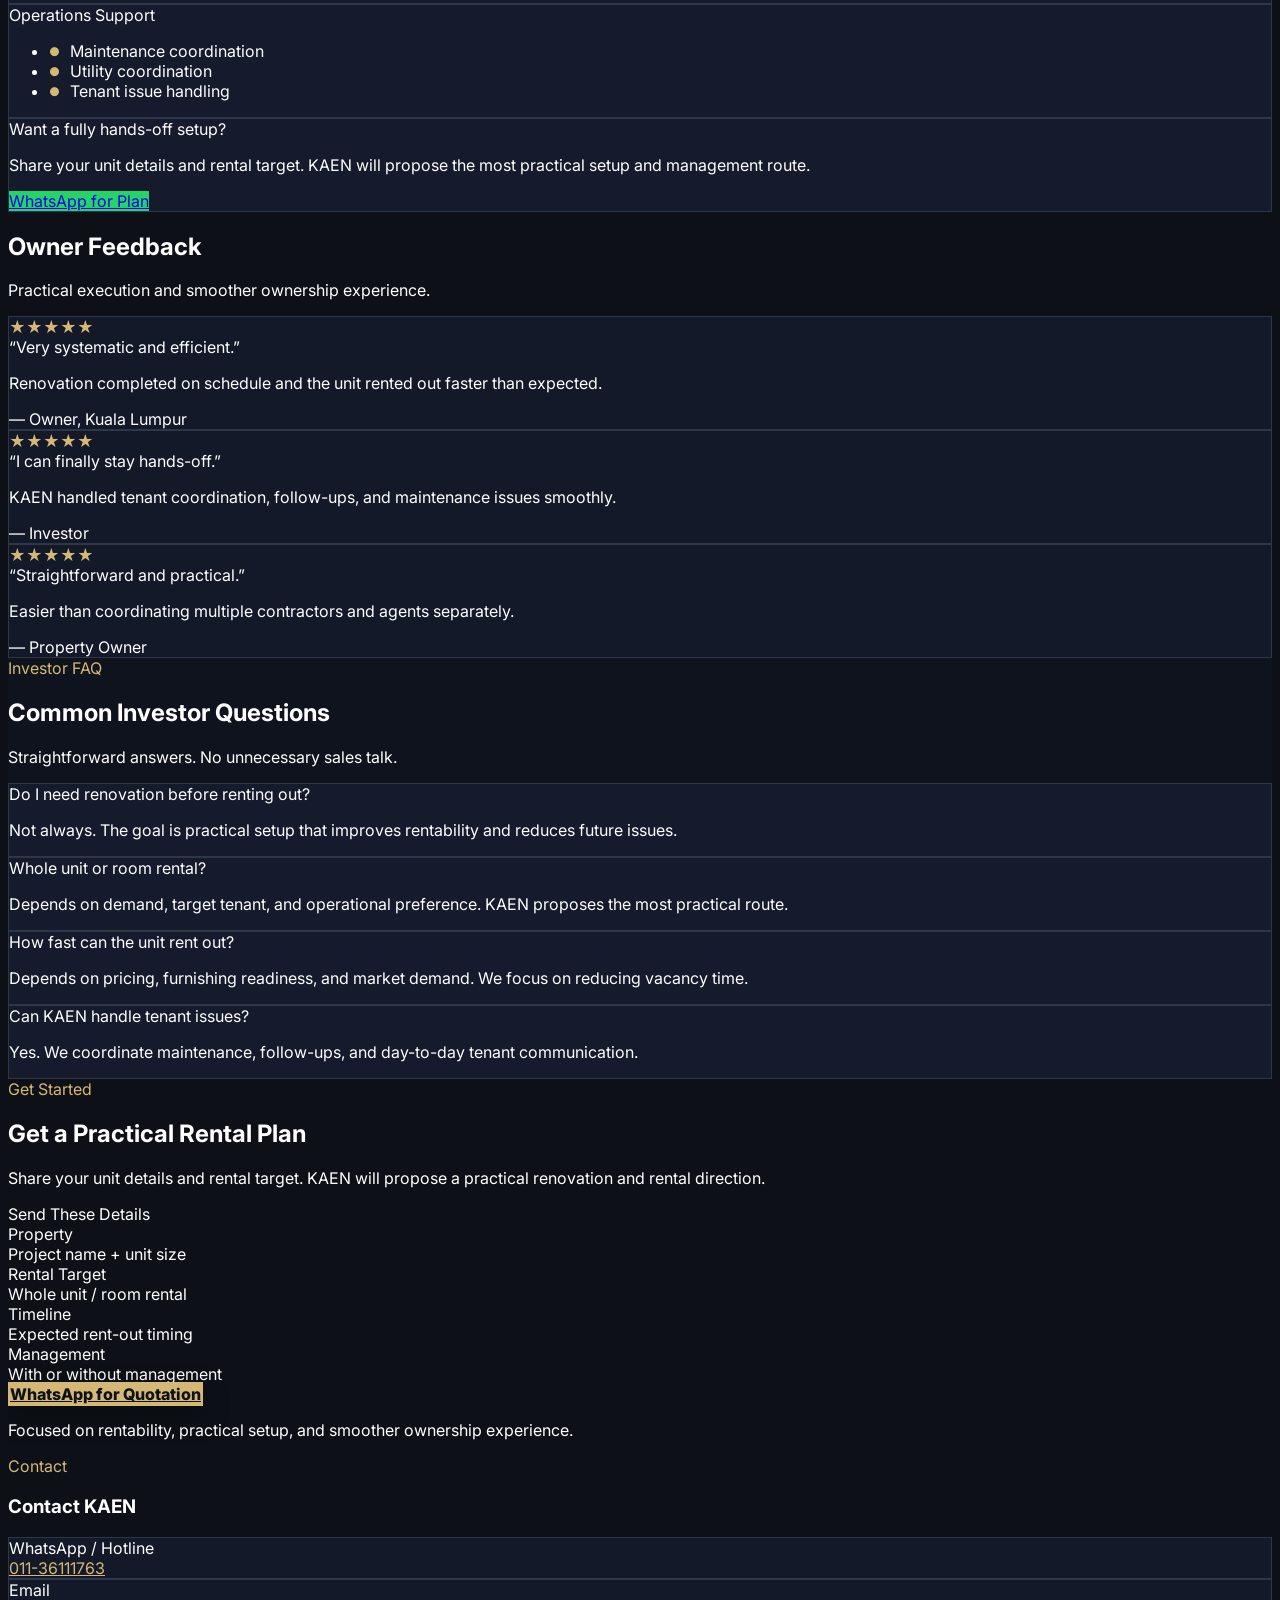
==== commit 0b4d575e: "modified mobile layout" ====
--- a/index.html
+++ b/index.html
@@ -293,6 +293,40 @@
     
     <!-- HEADER + NAV + MOBILE MENU -->
     <header class="mx-auto max-w-7xl px-4 py-4 sm:py-5">
+
+      <!-- MOBILE HEADER -->
+      <div class="flex lg:hidden items-center justify-between gap-3">
+        <a href="#" class="flex items-center gap-3 min-w-0">
+          <img
+            src="public/kaen-logo.png"
+            alt="KAEN Properties"
+            class="h-14 w-auto object-contain shrink-0"
+          />
+
+          <div class="min-w-0">
+            <div class="text-base font-extrabold leading-none">
+              KAEN Properties
+            </div>
+
+            <div
+              class="mt-1 text-[11px] leading-tight text-kaen-muted"
+              data-i18n="brand.subline"
+            >
+              New Project • Renovation • Rental • Management
+            </div>
+          </div>
+        </a>
+
+        <button
+          id="langToggleMobile"
+          type="button"
+          class="inline-flex items-center justify-center h-10 min-w-[72px] rounded-xl border border-kaen-line bg-white/5 px-3 text-sm font-extrabold text-kaen-ink"
+        >
+          中文
+        </button>
+      </div>
+
+      <!-- DESKTOP HEADER -->
       <div class="hidden lg:grid lg:grid-cols-[auto_minmax(320px,420px)_1fr] lg:items-center lg:gap-8">
         
         <!-- LEFT: LOGO -->
--- a/styles.css
+++ b/styles.css
@@ -288,4 +288,365 @@
     font-size: 16px;
   }
 
+}
+
+/* =========================================================
+   GLOBAL RESPONSIVE FIXES
+========================================================= */
+
+html,
+body {
+  overflow-x: hidden;
+}
+
+section {
+  overflow-x: hidden;
+}
+
+img {
+  max-width: 100%;
+  height: auto;
+}
+
+/* =========================================================
+   TABLET OPTIMIZATION
+========================================================= */
+
+@media (max-width: 1024px) {
+
+  /* CONTAINER */
+  .max-w-6xl,
+  .max-w-7xl {
+    padding-left: 20px;
+    padding-right: 20px;
+  }
+
+  /* HERO */
+  h1 {
+    line-height: 1.12 !important;
+  }
+
+  /* HEADER */
+  header nav {
+    gap: 18px !important;
+  }
+
+  /* FLOW SECTION */
+  #one-stop .grid.md\\:grid-cols-4 {
+    grid-template-columns: repeat(2, minmax(0, 1fr));
+  }
+
+  /* SERVICES */
+  #services .md\\:grid-cols-3 {
+    grid-template-columns: repeat(2, minmax(0, 1fr));
+  }
+
+  /* MANAGEMENT */
+  #management .md\\:grid-cols-3 {
+    grid-template-columns: repeat(2, minmax(0, 1fr));
+  }
+
+  /* CTA BUTTONS */
+  .btn-gold,
+  .btn-gold-outline {
+    white-space: nowrap;
+  }
+
+  /* PROJECT SLIDERS */
+  #ongoingTrack,
+  #upcomingTrack,
+  #completedTrack {
+    scroll-behavior: smooth;
+    -webkit-overflow-scrolling: touch;
+  }
+
+}
+
+/* =========================================================
+   MOBILE OPTIMIZATION
+========================================================= */
+
+@media (max-width: 768px) {
+
+  /* CONTAINER */
+  .max-w-6xl,
+  .max-w-7xl {
+    padding-left: 16px;
+    padding-right: 16px;
+  }
+
+  /* SECTION SPACING */
+  section .py-14 {
+    padding-top: 56px !important;
+    padding-bottom: 56px !important;
+  }
+
+  /* HEADINGS */
+  h1 {
+    font-size: 34px !important;
+    line-height: 1.08 !important;
+  }
+
+  h2 {
+    line-height: 1.15 !important;
+  }
+
+  /* PARAGRAPHS */
+  p {
+    word-break: break-word;
+  }
+
+  /* SECTION HEADER STACK */
+  #one-stop .flex.items-end.justify-between,
+  #services .flex.items-end.justify-between,
+  #projects .flex.items-end.justify-between,
+  #management .flex.items-end.justify-between,
+  #faq .flex.items-end.justify-between {
+    flex-direction: column;
+    align-items: flex-start;
+    gap: 18px;
+  }
+
+  /* HERO BUTTONS */
+  .hero-bg .grid.grid-cols-1.sm\\:flex {
+    width: 100%;
+  }
+
+  .hero-bg .grid.grid-cols-1.sm\\:flex a {
+    width: 100%;
+  }
+
+  /* FLOW CARDS */
+  #one-stop .grid.md\\:grid-cols-4 {
+    grid-template-columns: 1fr;
+  }
+
+  /* SERVICES */
+  #services .md\\:grid-cols-3 {
+    grid-template-columns: 1fr;
+  }
+
+  /* EXTRA SERVICES */
+  #services .md\\:grid-cols-2 {
+    grid-template-columns: 1fr;
+  }
+
+  /* MANAGEMENT */
+  #management .md\\:grid-cols-3 {
+    grid-template-columns: 1fr;
+  }
+
+  /* TESTIMONIALS */
+  #testimonials .md\\:grid-cols-3 {
+    grid-template-columns: 1fr;
+  }
+
+  /* FAQ */
+  #faq .md\\:grid-cols-2 {
+    grid-template-columns: 1fr;
+  }
+
+  /* CONTACT */
+  #contact .md\\:grid-cols-2 {
+    grid-template-columns: 1fr;
+  }
+
+  /* PROJECT BUTTONS */
+  #ongoingPrev,
+  #ongoingNext,
+  #upcomingPrev,
+  #upcomingNext,
+  #completedPrev,
+  #completedNext {
+    width: 38px;
+    height: 38px;
+  }
+
+  /* PROJECT TRACK */
+  #ongoingTrack,
+  #upcomingTrack,
+  #completedTrack {
+    gap: 14px;
+  }
+
+  /* PROJECT CARD */
+  .project-card {
+    flex-basis: 86%;
+    width: 86%;
+    min-width: 86%;
+    height: 210px;
+  }
+
+  /* PROJECT TITLE */
+  .project-card .title {
+    font-size: 15px;
+  }
+
+  /* TOP STRIP */
+  .iconbtn {
+    padding-left: 10px !important;
+    padding-right: 10px !important;
+  }
+
+  .iconbtn span.hidden.sm\\:inline {
+    display: none !important;
+  }
+
+  /* FOOTER */
+  footer .flex-wrap {
+    gap: 14px;
+  }
+
+}
+
+/* =========================================================
+   SMALL MOBILE
+========================================================= */
+
+@media (max-width: 480px) {
+
+  /* HERO */
+  h1 {
+    font-size: 30px !important;
+  }
+
+  /* SECTION TITLES */
+  h2 {
+    font-size: 28px !important;
+  }
+
+  /* PROJECT CARD */
+  .project-card {
+    flex-basis: 90%;
+    width: 90%;
+    min-width: 90%;
+    height: 200px;
+  }
+
+  /* BUTTONS */
+  .btn-gold,
+  .btn-gold-outline {
+    width: 100%;
+  }
+
+  /* TOP STRIP */
+  .iconbtn {
+    min-width: unset;
+  }
+
+}
+
+/* =========================================================
+   MOBILE POLISH
+========================================================= */
+
+@media (max-width: 768px) {
+
+  /* GLOBAL */
+  body {
+    font-size: 15px;
+  }
+
+  p {
+    line-height: 1.75;
+  }
+
+  /* SECTION SPACING */
+  section {
+    overflow-x: hidden;
+  }
+
+  section .max-w-6xl,
+  section .max-w-7xl {
+    padding-left: 18px;
+    padding-right: 18px;
+  }
+
+  /* CHINESE TEXT */
+  html[lang="zh"] p,
+  html[lang="zh"] div,
+  html[lang="zh"] span {
+    line-height: 1.8;
+  }
+
+  /* INFO BOXES */
+  .kaen-card {
+    border-radius: 24px;
+  }
+
+  /* CERTIFICATION BOX */
+  .cert-box {
+    padding: 0 !important;
+    overflow: hidden;
+  }
+
+  .cert-box img {
+    max-width: 110px;
+    max-height: 70px;
+    object-fit: contain;
+  }
+
+  /* CERT GRID */
+  .cert-grid {
+    min-height: unset !important;
+  }
+
+  .cert-grid > div {
+    padding: 26px 18px !important;
+  }
+
+  /* FOOTER */
+ @media (max-width: 768px) {
+
+  footer .max-w-6xl {
+    align-items: center !important;
+    text-align: center;
+    gap: 20px;
+  }
+
+  footer .flex.items-center.gap-3 {
+    flex-direction: column;
+    align-items: center;
+    gap: 10px;
+  }
+
+  footer img {
+    height: 26px;
+  }
+
+  footer .text-sm {
+    text-align: center;
+    line-height: 1.7;
+  }
+
+  footer .flex-wrap {
+    justify-content: center;
+    row-gap: 10px;
+    column-gap: 18px;
+  }
+
+  footer a {
+    white-space: nowrap;
+  }
+}
+
+  /* COPYRIGHT */
+  footer .leading-relaxed {
+    line-height: 1.7;
+  }
+
+  /* PROJECT SECTION */
+  .project-card {
+    border-radius: 22px;
+  }
+
+  .project-overlay {
+    padding: 14px 12px;
+  }
+
+  .project-card .title {
+    font-size: 15px;
+    line-height: 1.45;
+  }
+
 }
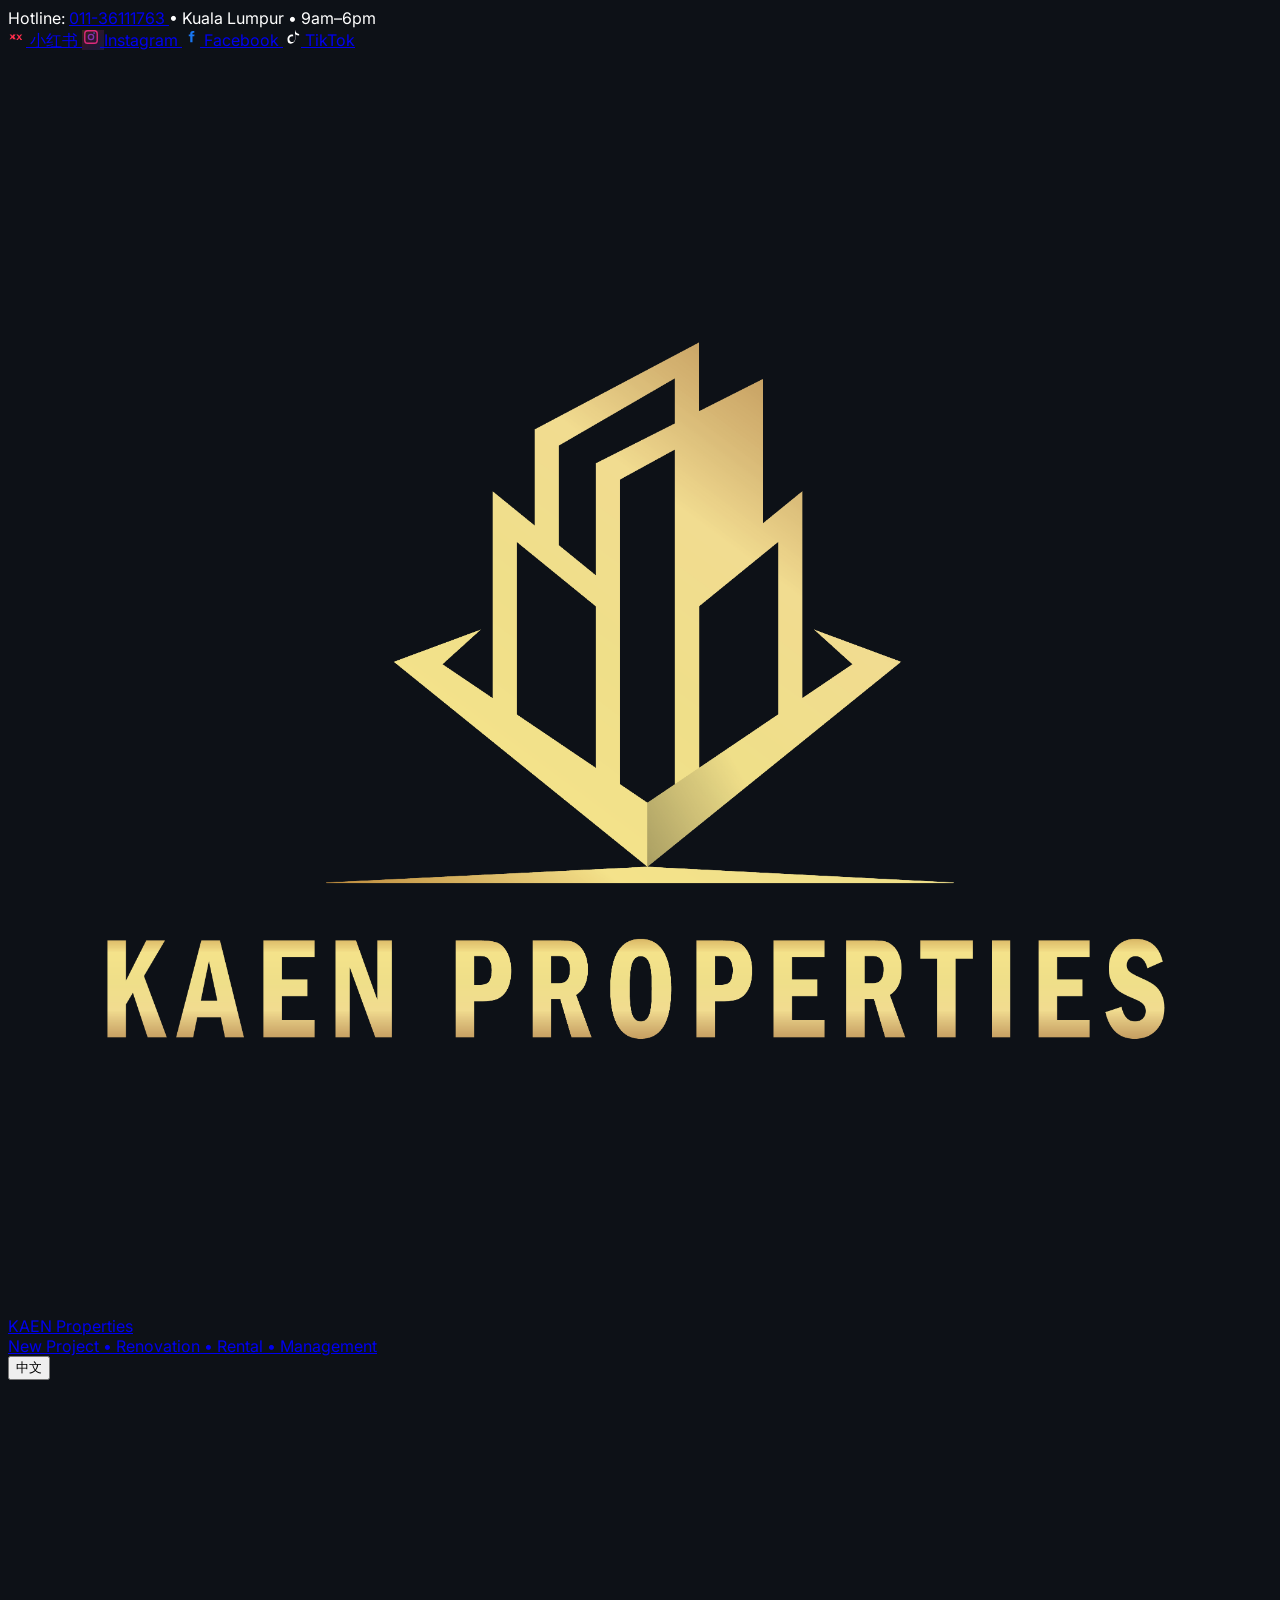
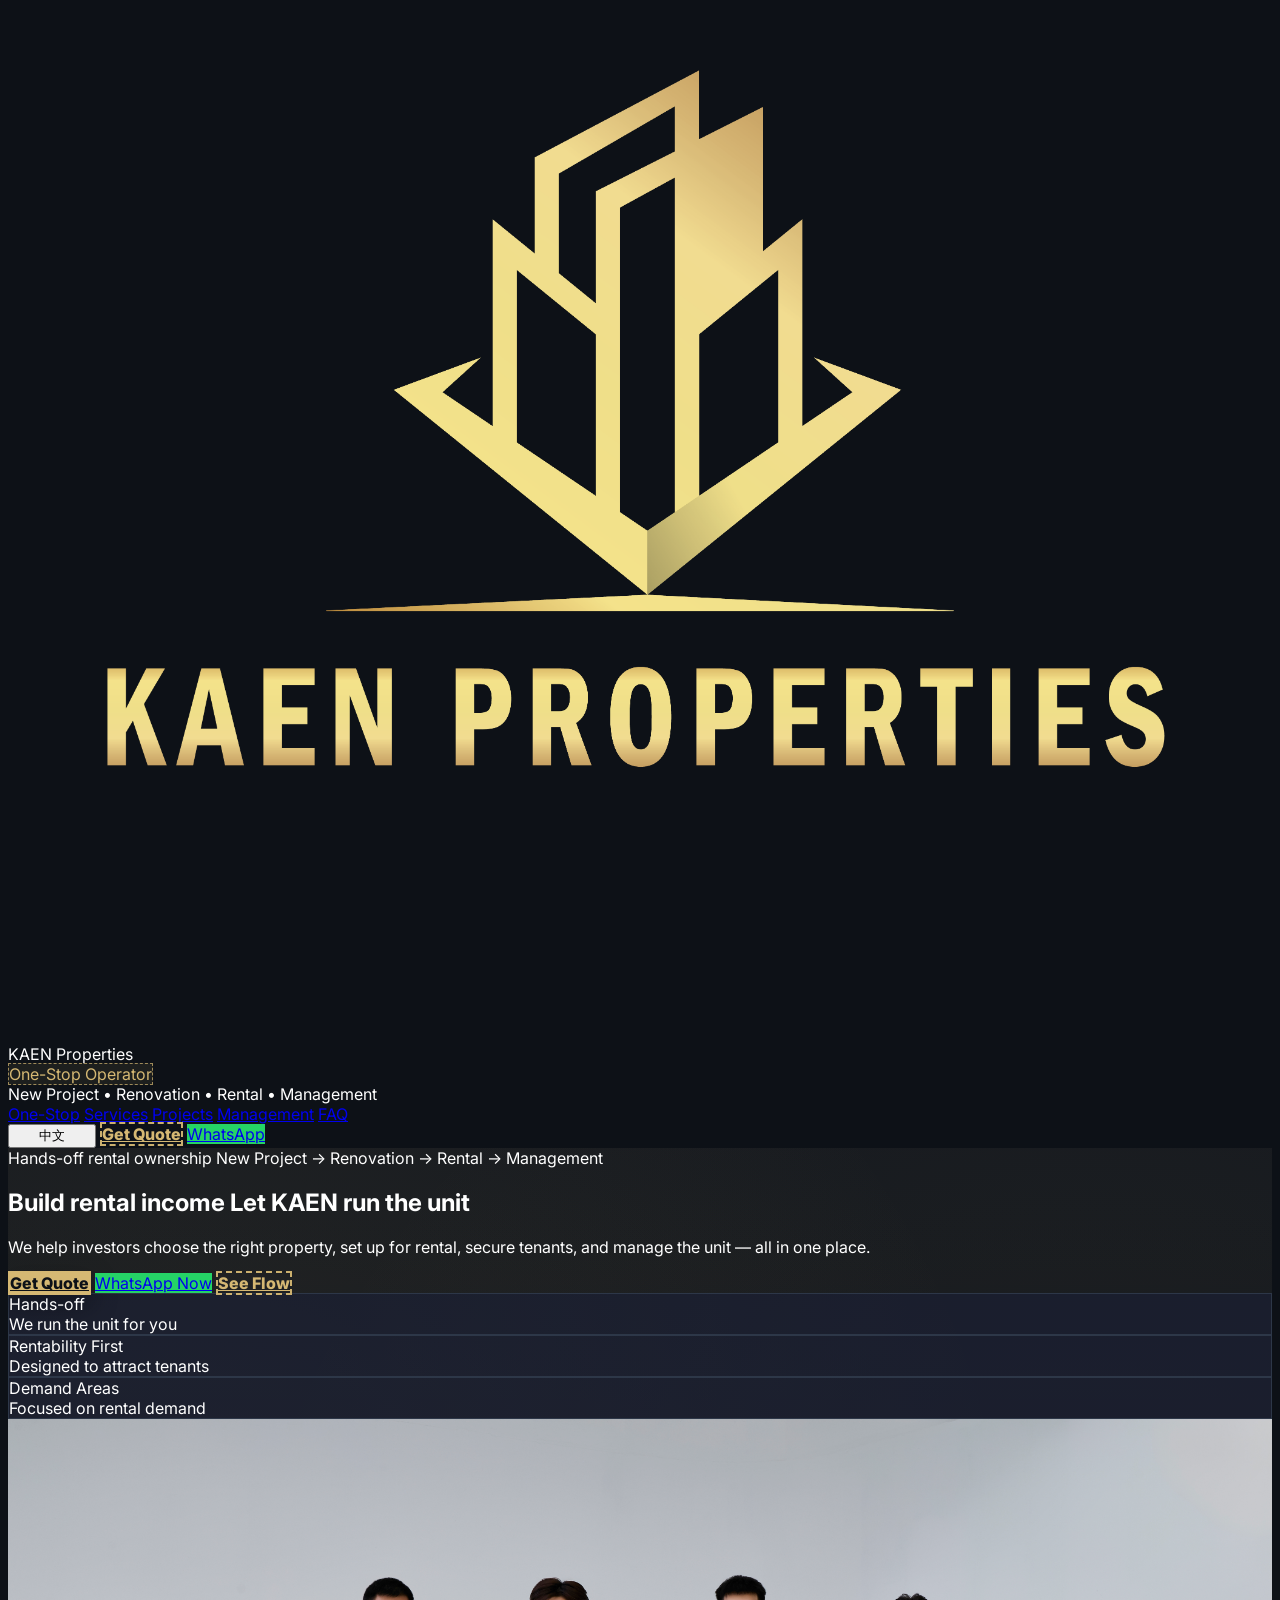
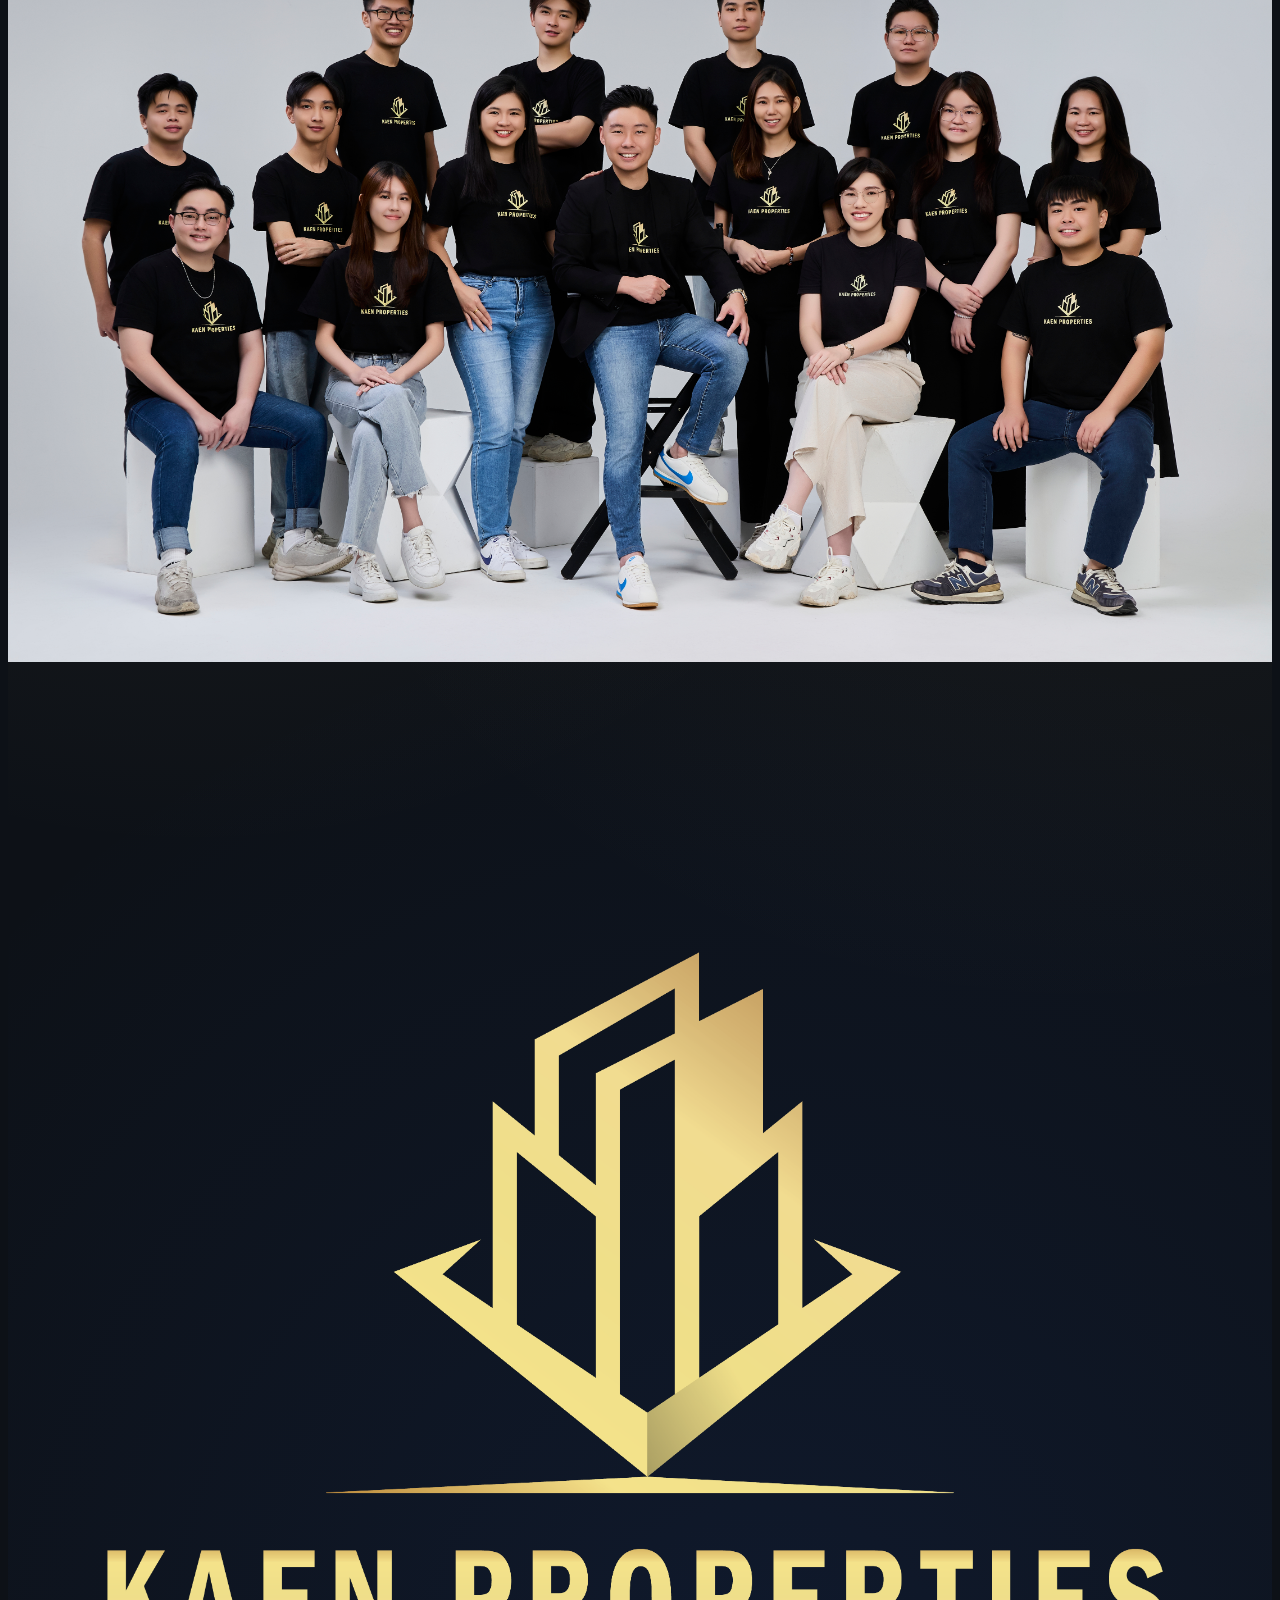
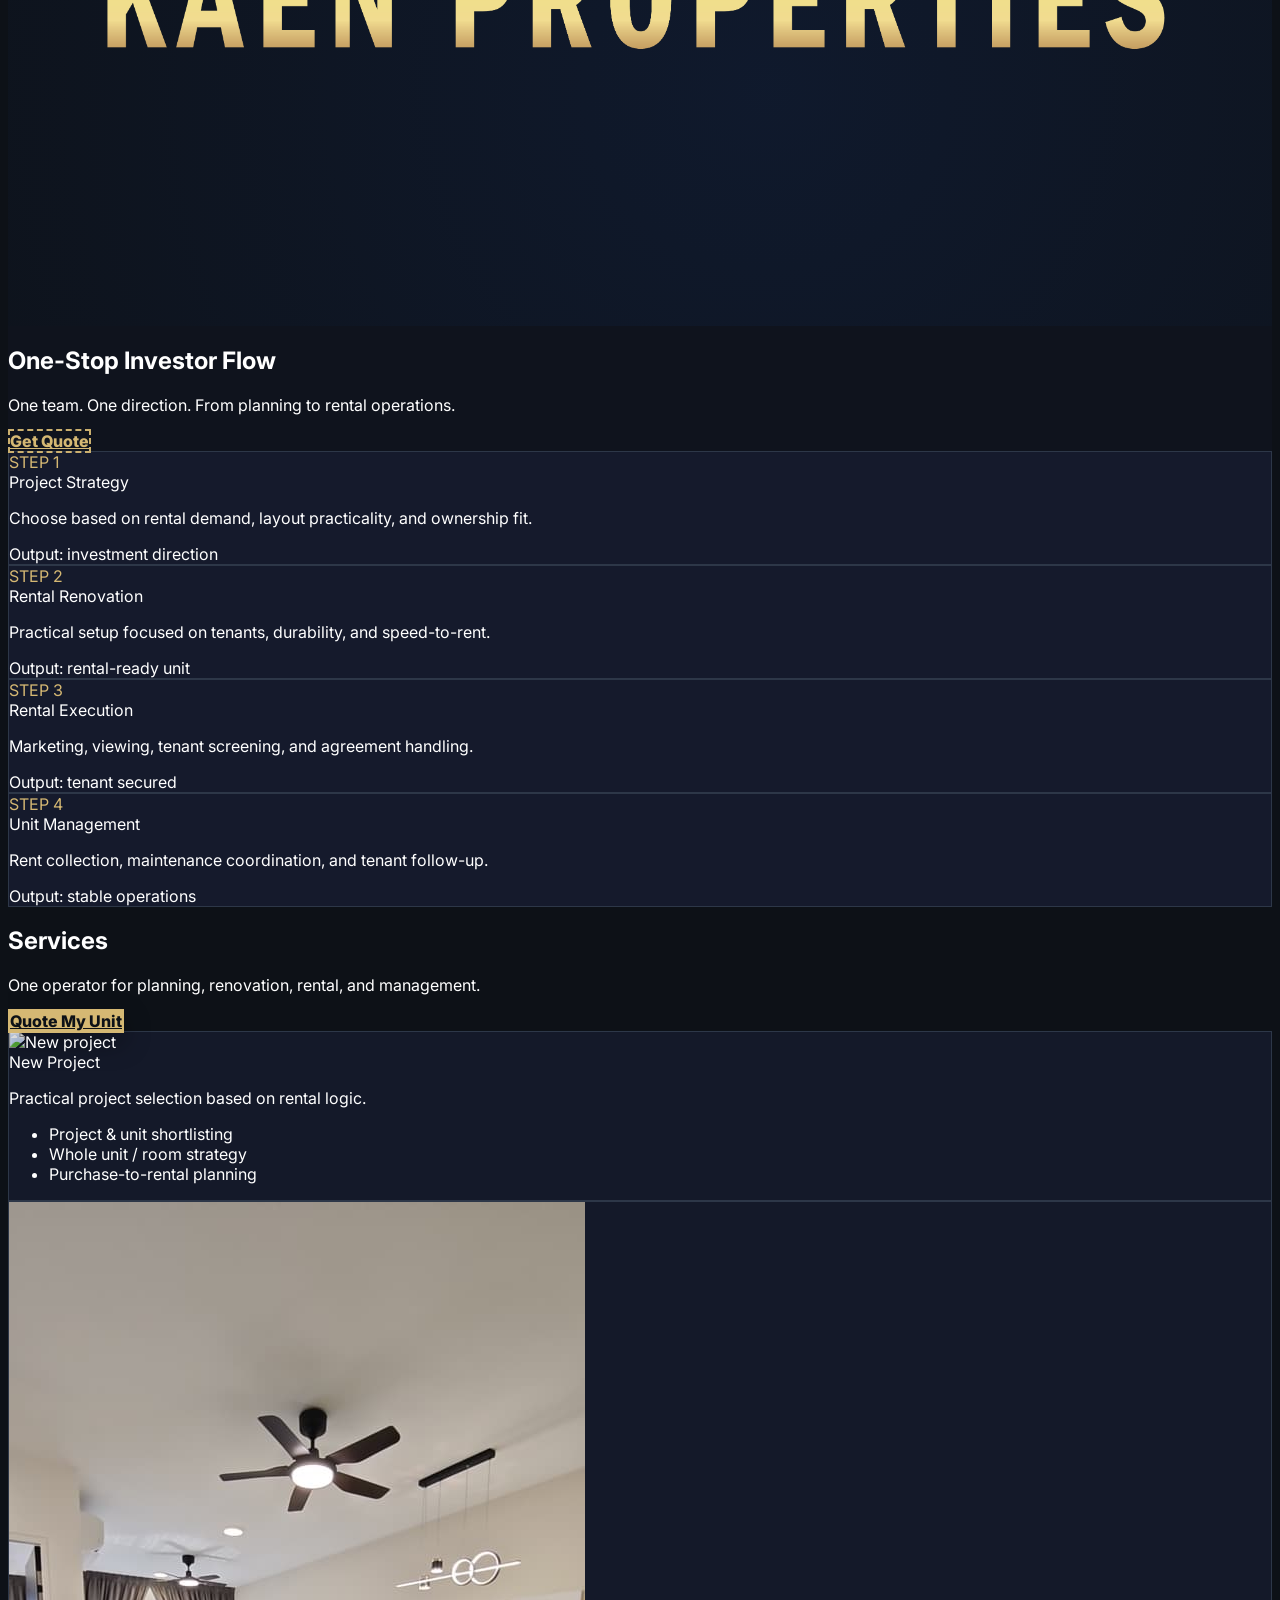
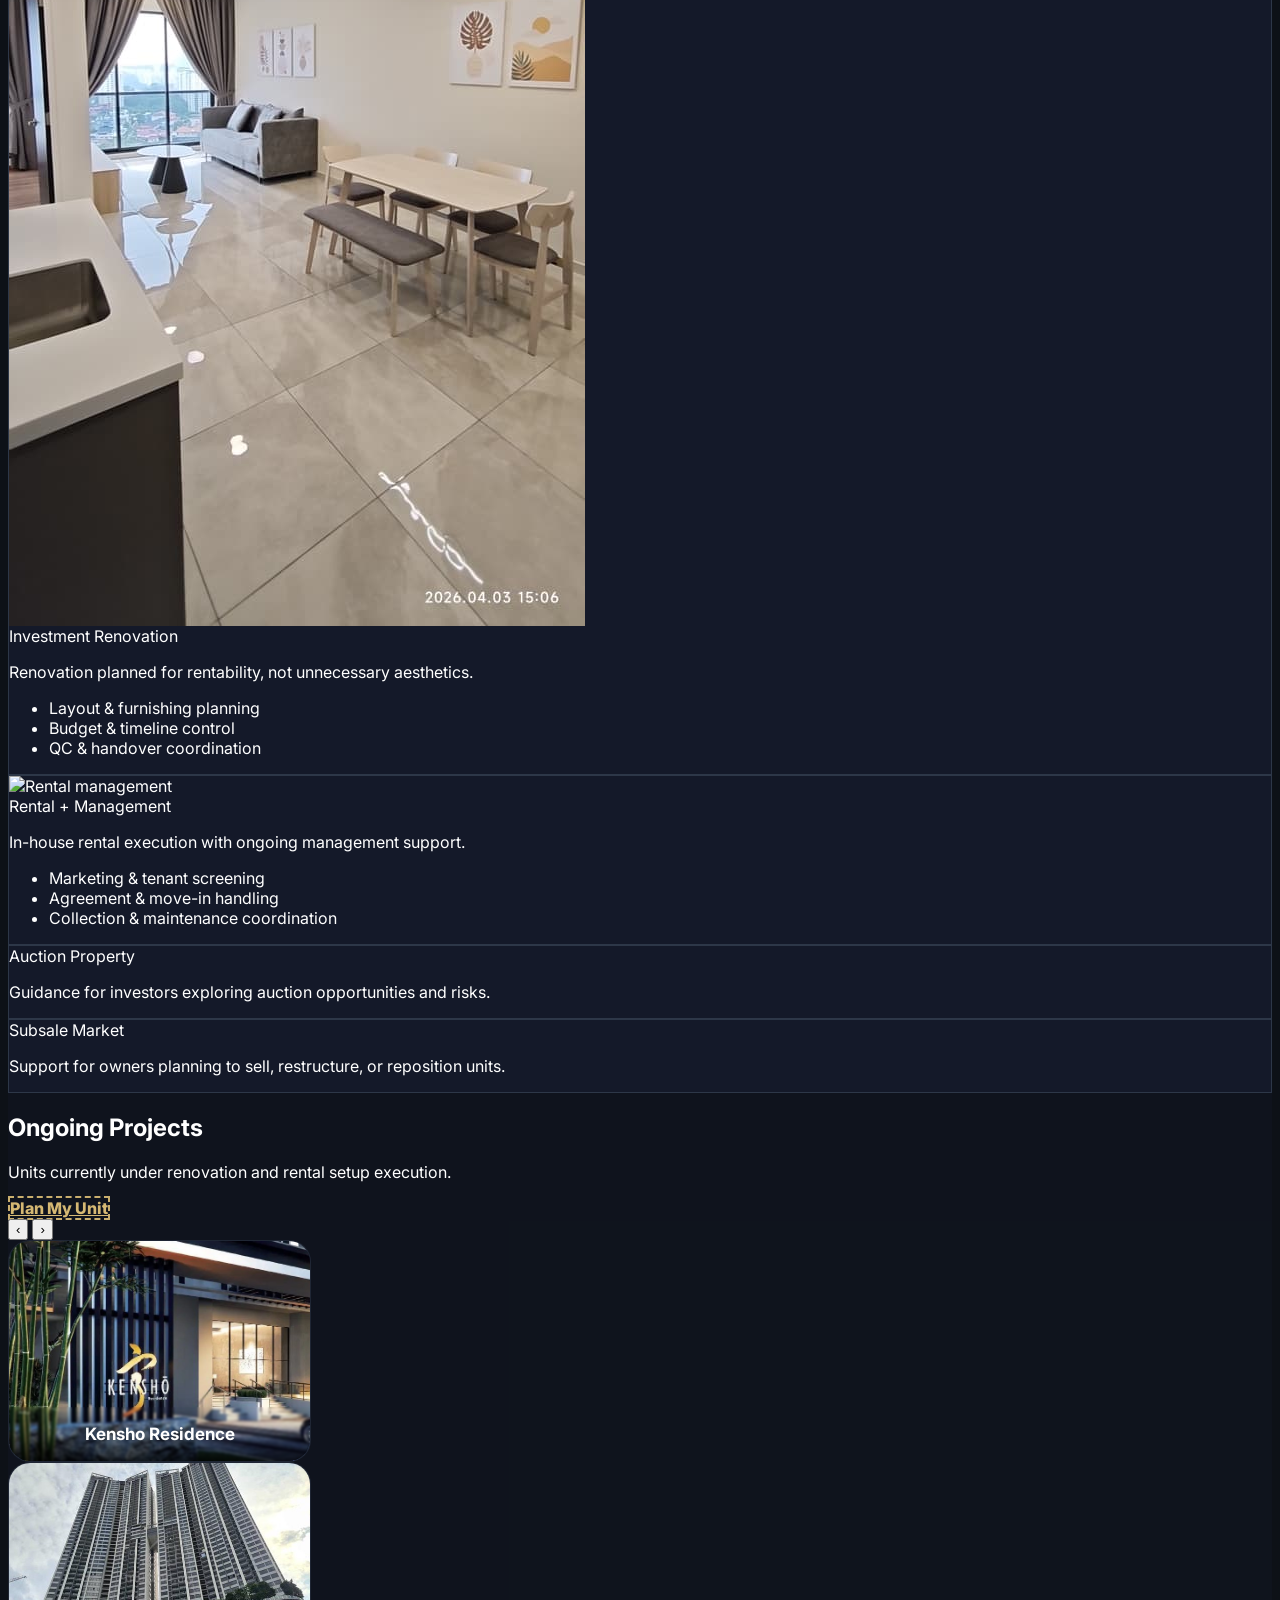
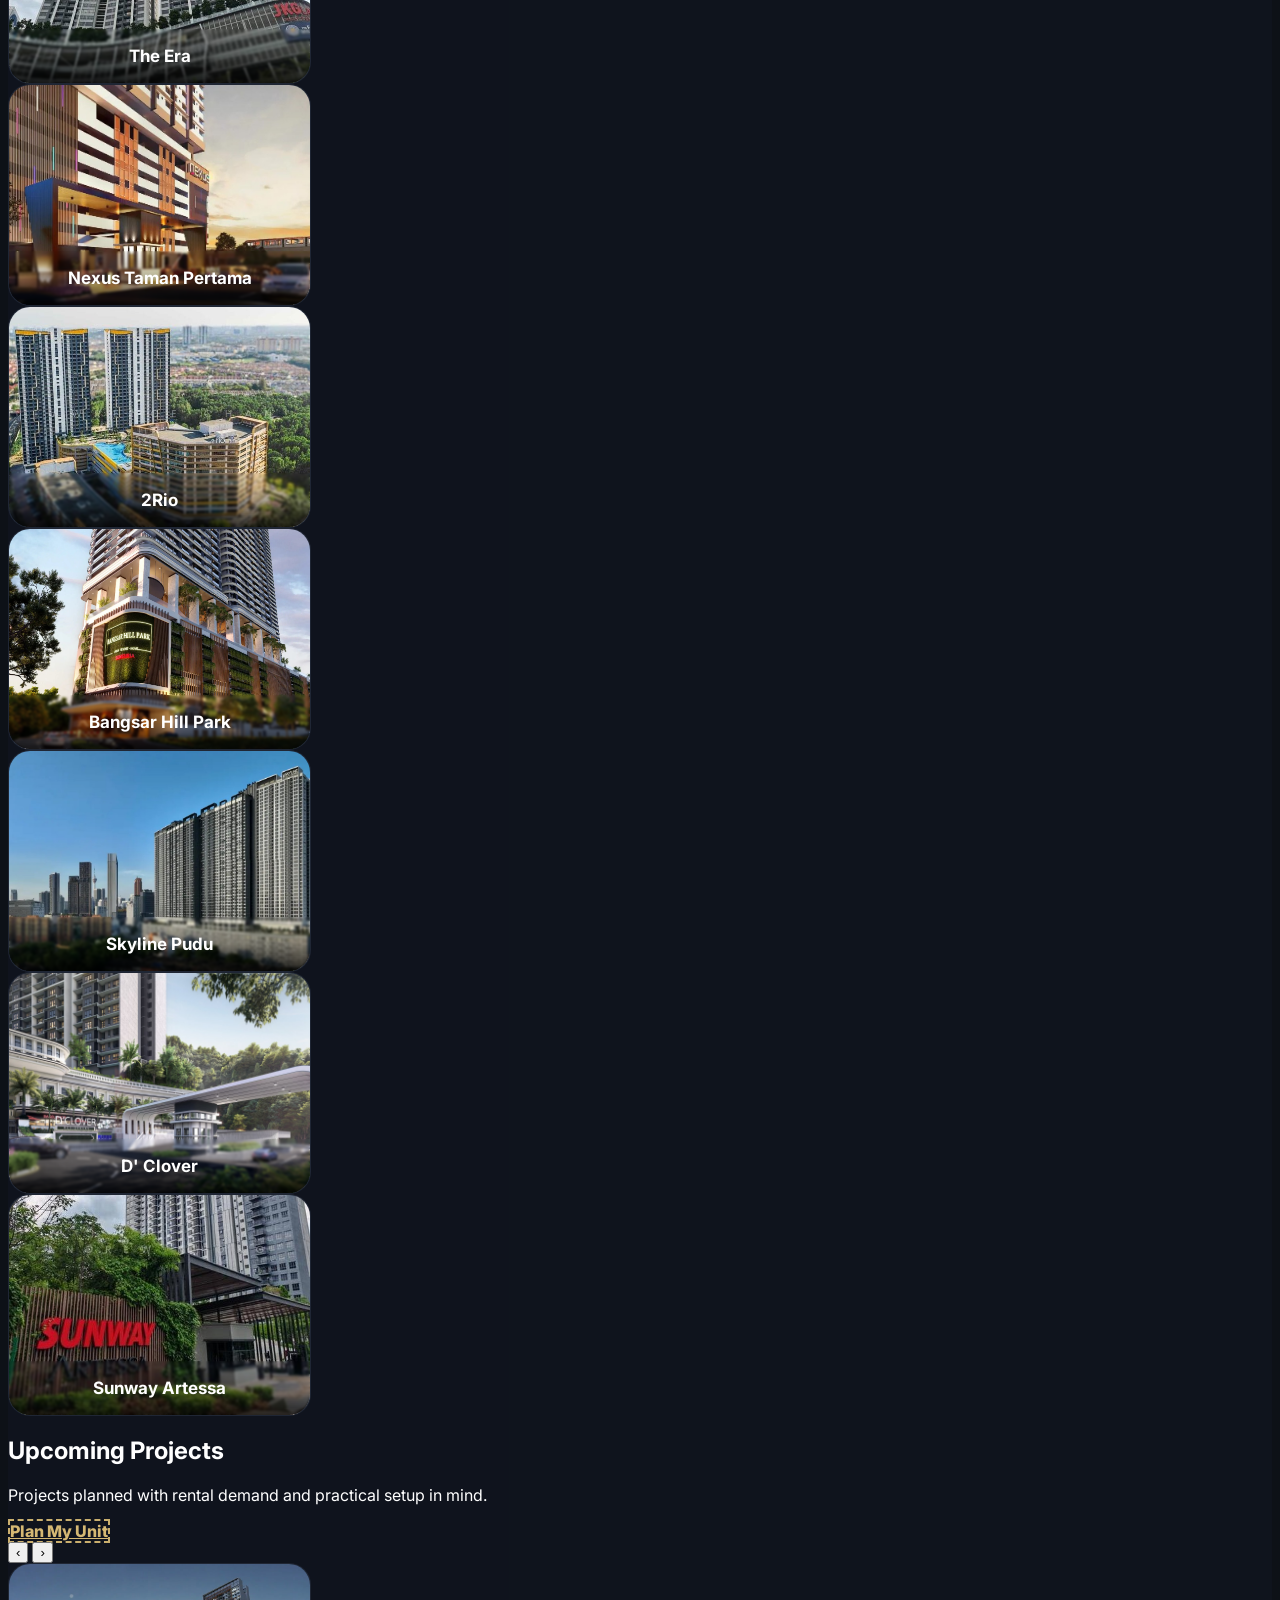
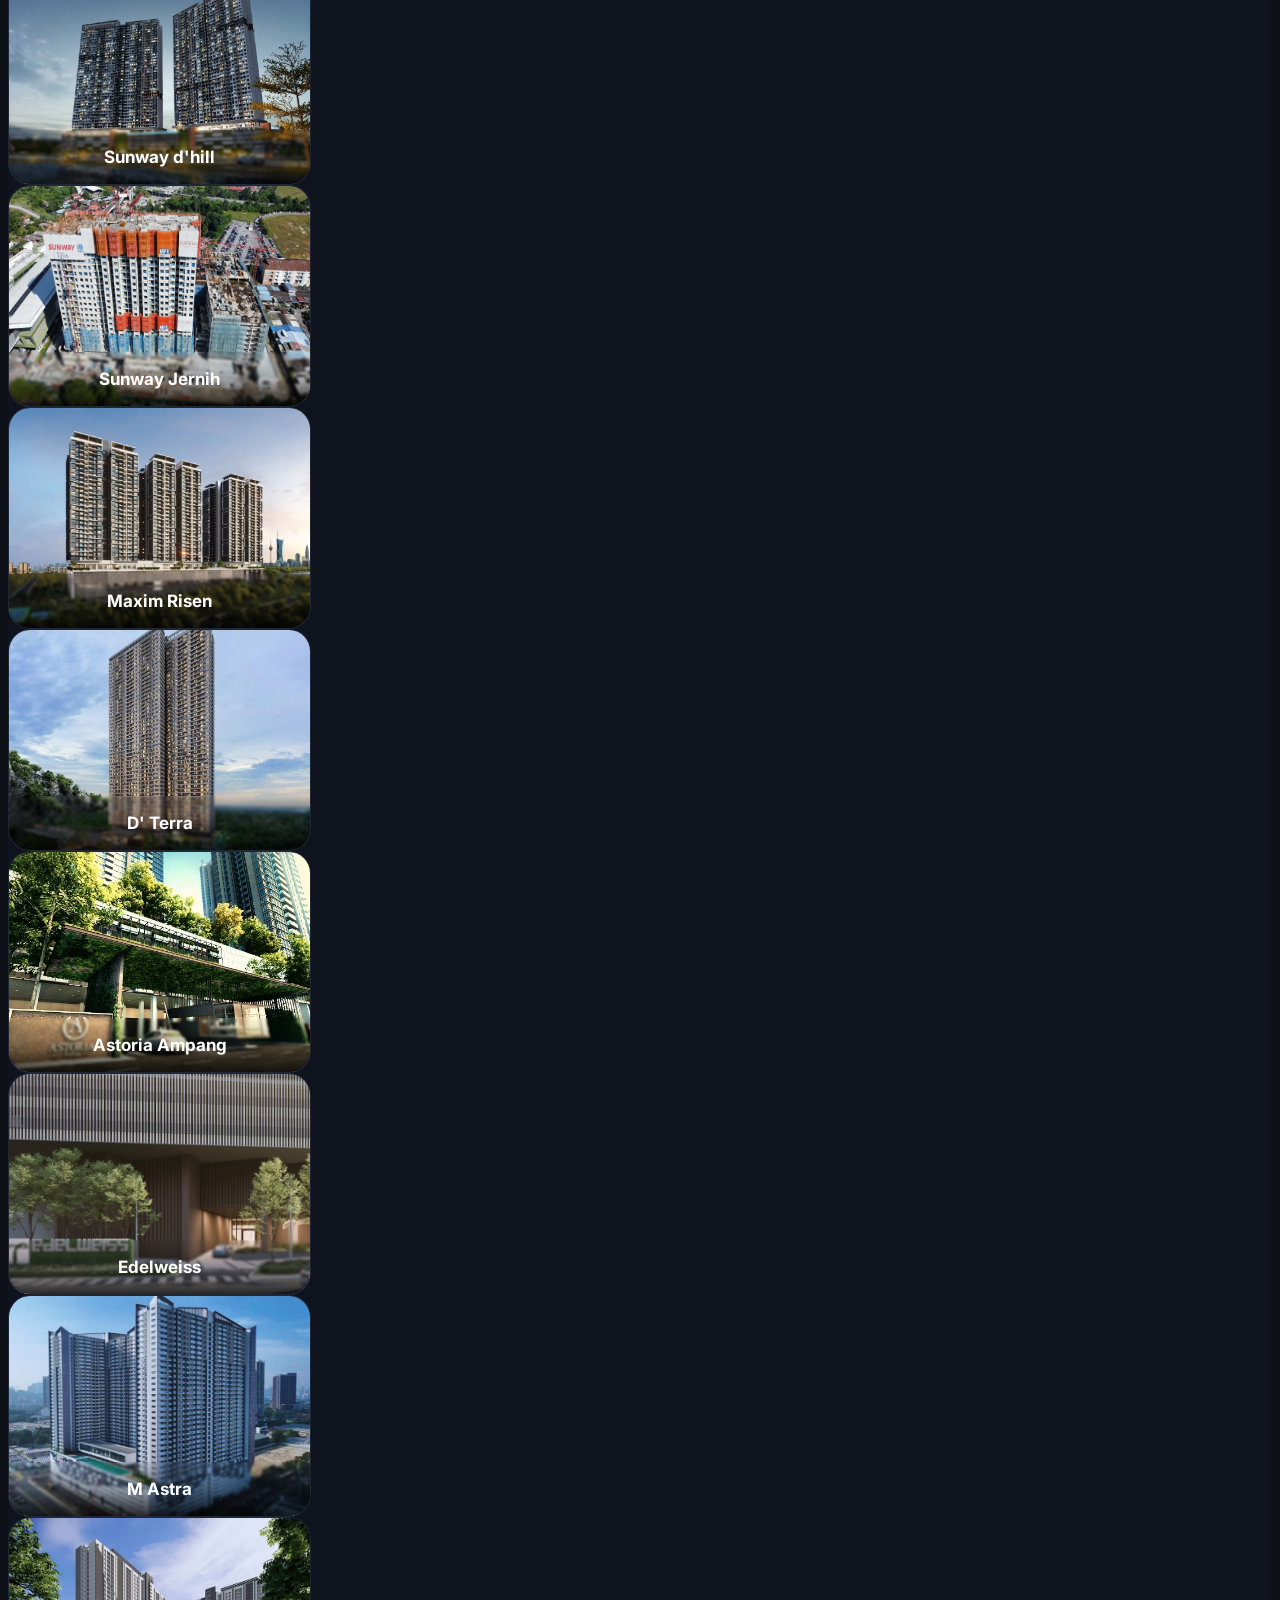
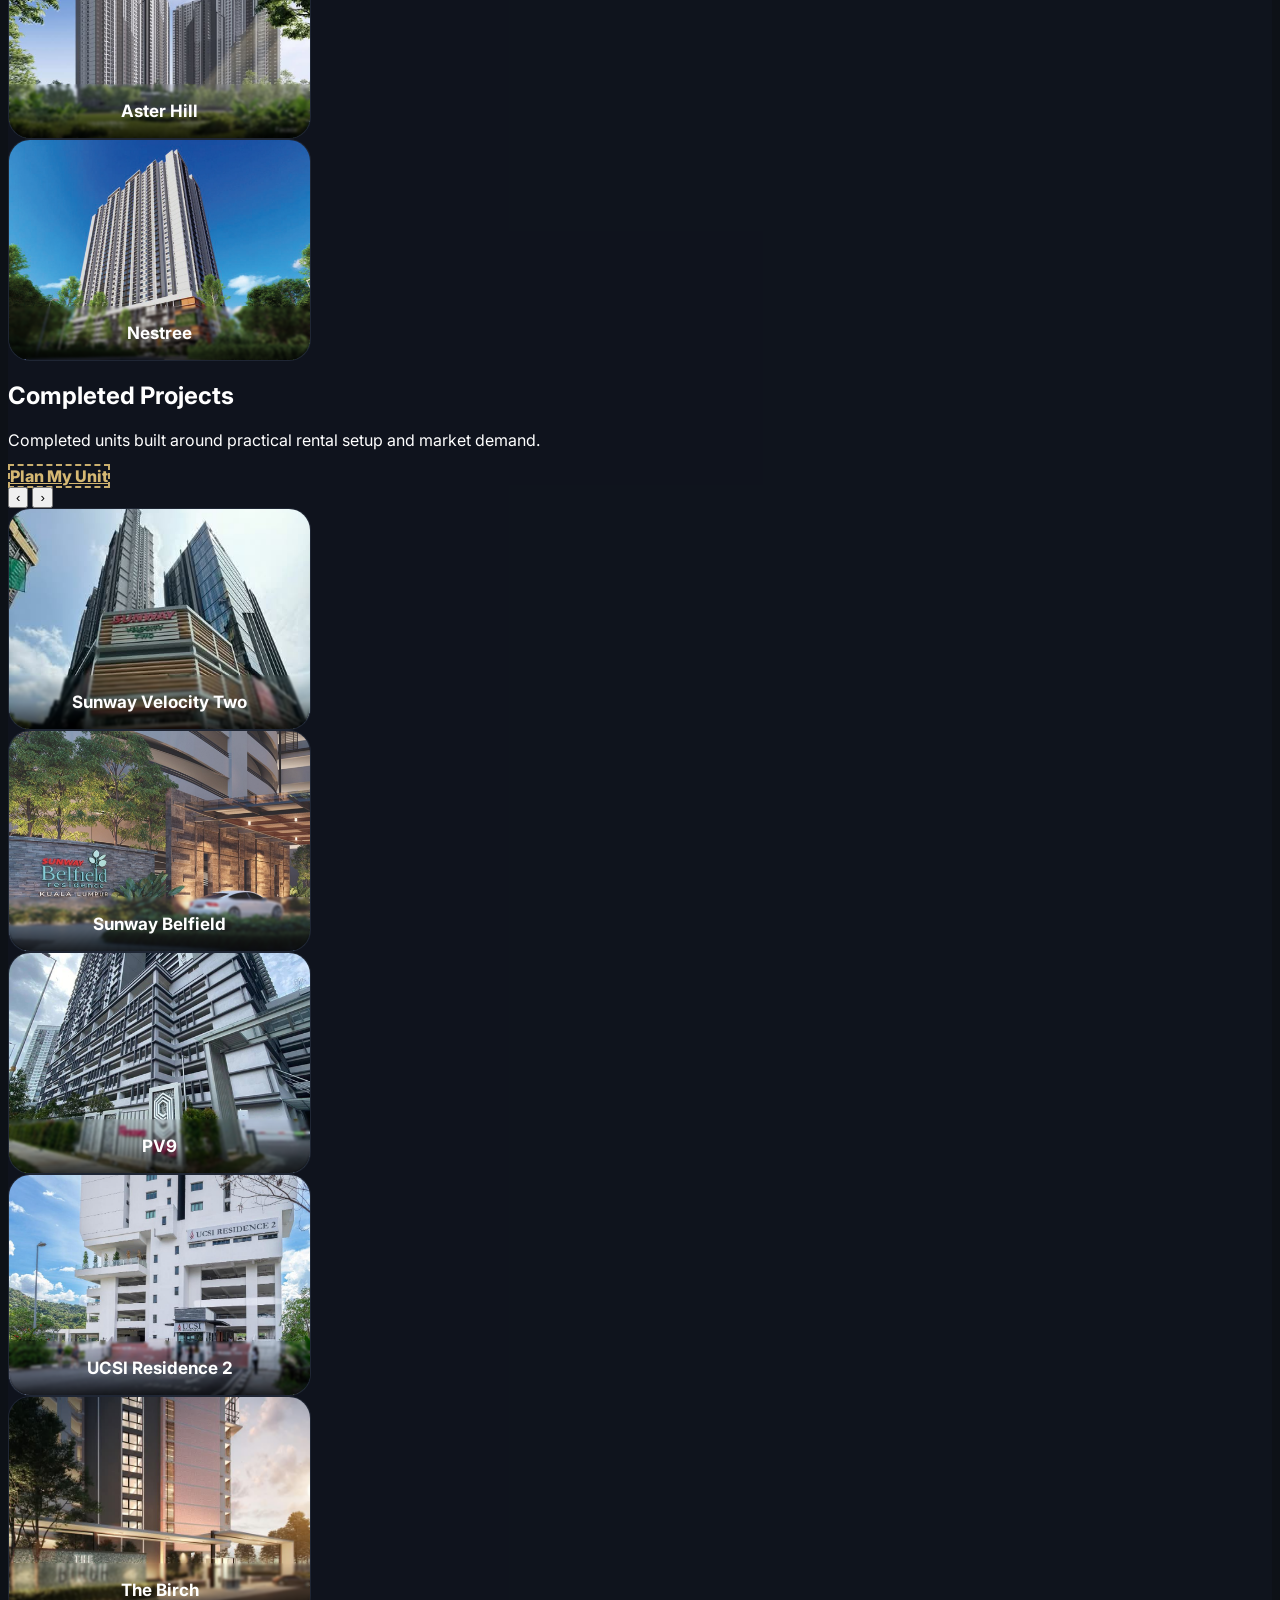
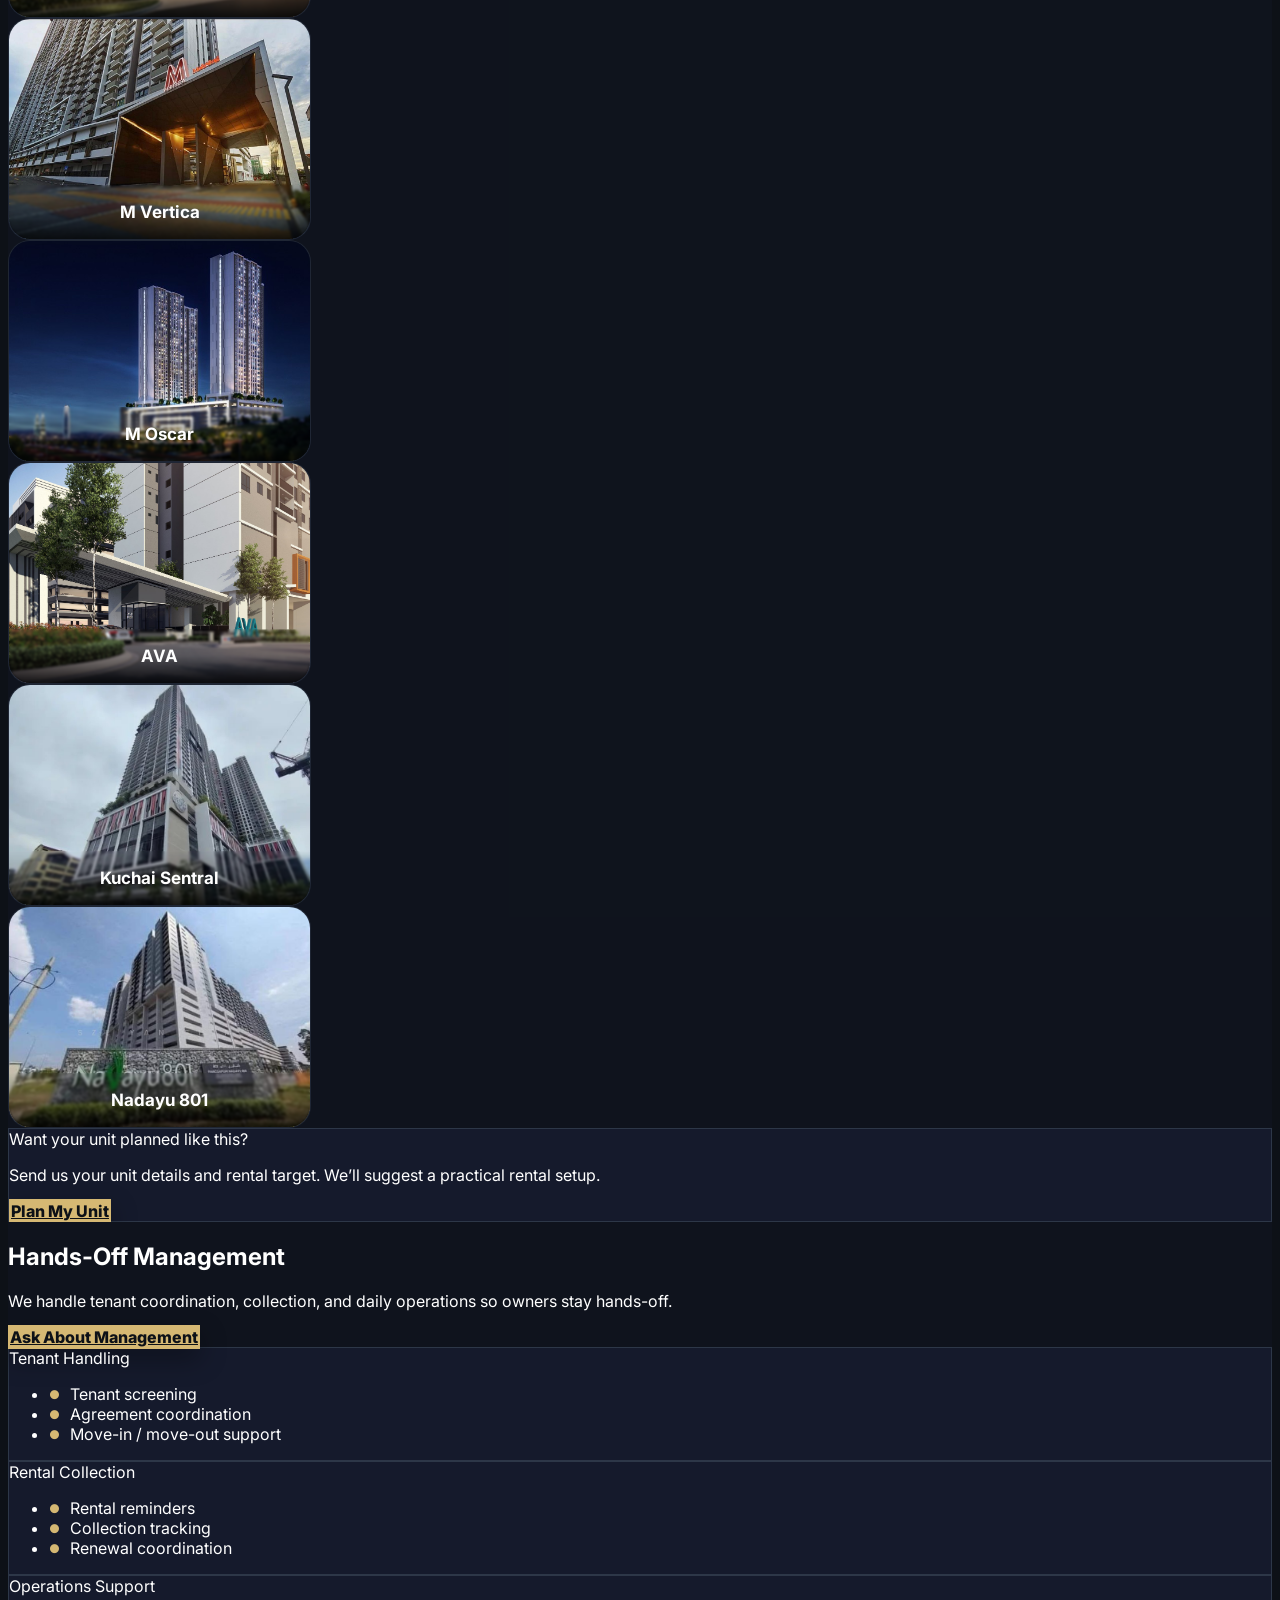
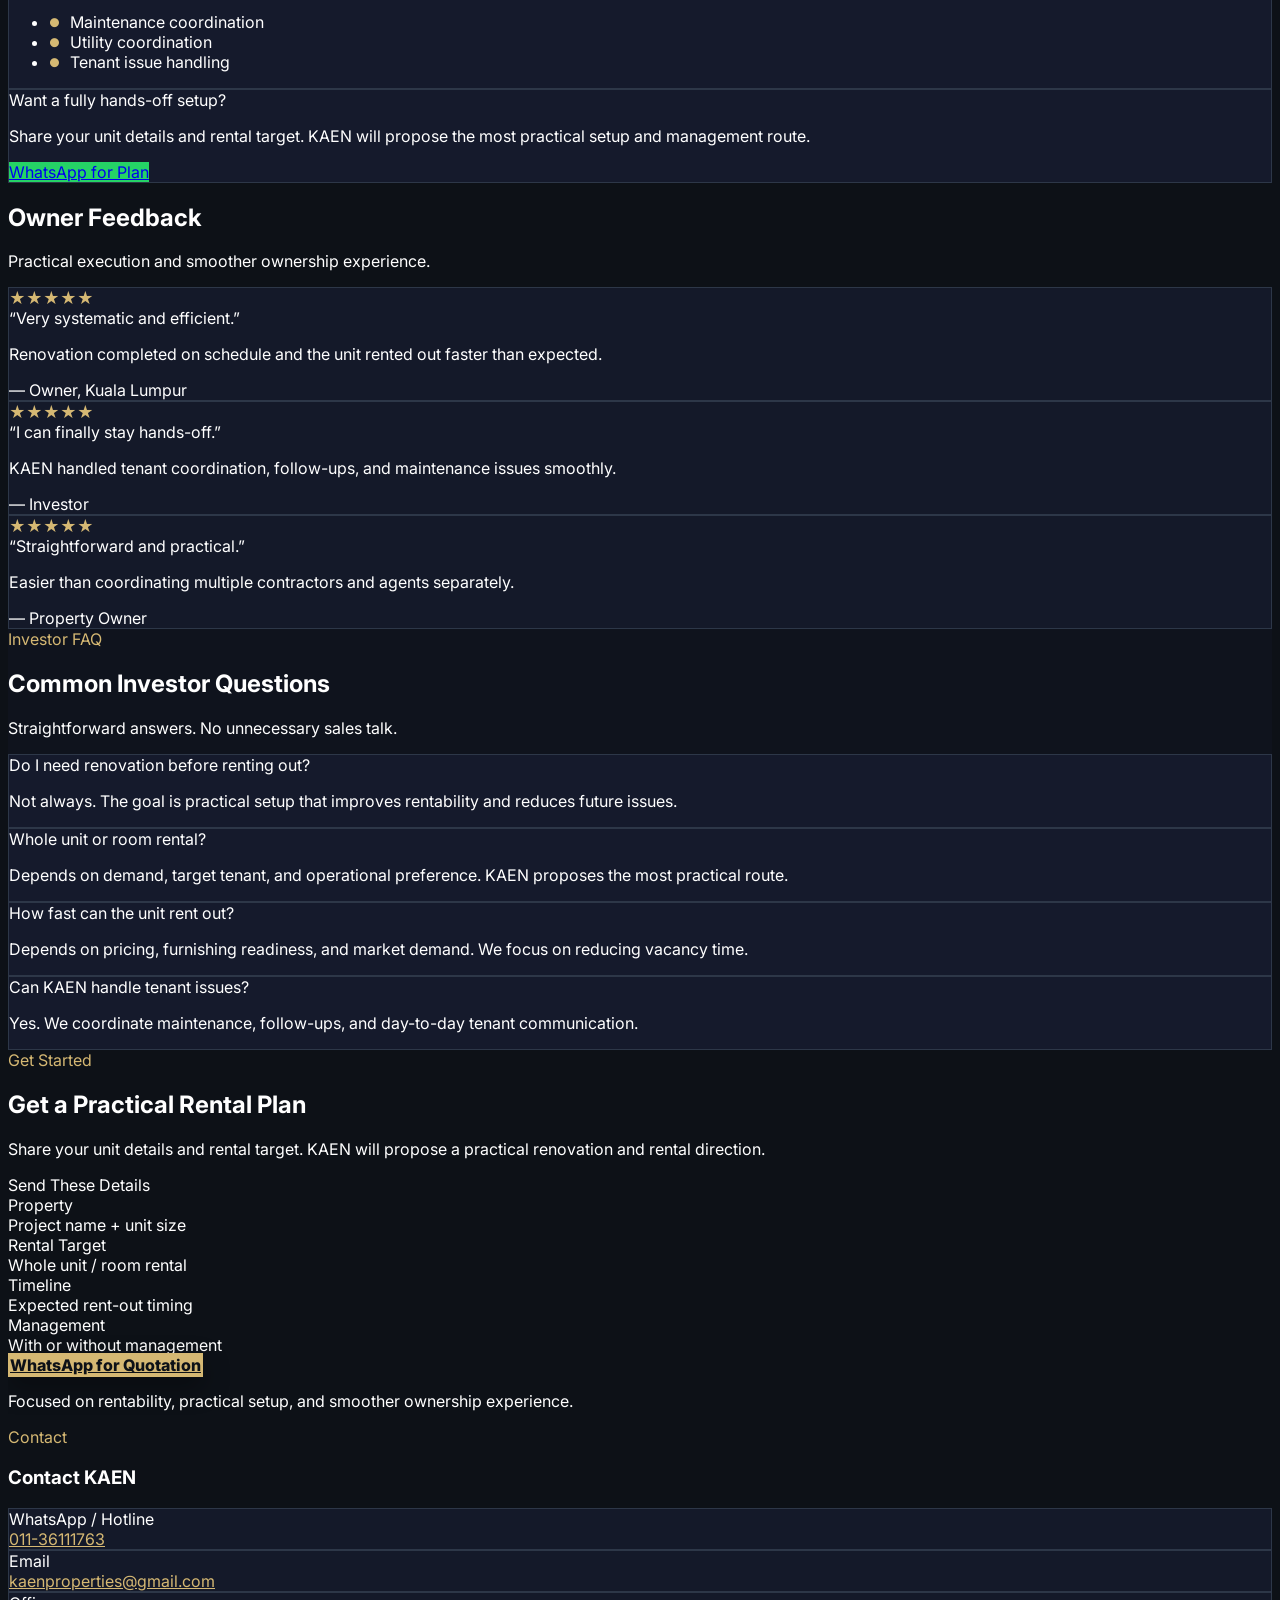
==== commit 59030e25: "ensure mobile and tablet friendly, title new line" ====
--- a/index.html
+++ b/index.html
@@ -431,18 +431,22 @@
             </div>
 
             <!-- TITLE -->
-            <h1 class="mt-4 text-[30px] sm:text-4xl md:text-5xl font-extrabold tracking-tight leading-[1.08]">
-              <span data-i18n="hero.title1">
+            <h1 class="mt-4 text-[30px] sm:text-4xl md:text-5xl font-extrabold tracking-tight">
+
+              <span
+                class="block leading-[1.05]"
+                data-i18n="hero.title1"
+              >
                 Build rental income
               </span>
 
-              <span style="color:#d5b873">
-                <br class="hidden sm:block" />
-
-                <span data-i18n="hero.title2">
-                  Let KAEN run the unit
-                </span>
+              <span
+                class="block text-kaen-gold leading-[1.05]"
+                data-i18n="hero.title2"
+              >
+                Let KAEN run the unit
               </span>
+
             </h1>
 
             <!-- DESC -->
--- a/styles.css
+++ b/styles.css
@@ -295,10 +295,7 @@
 ========================================================= */
 
 html,
-body {
-  overflow-x: hidden;
-}
-
+body,
 section {
   overflow-x: hidden;
 }
@@ -309,94 +306,82 @@
 }
 
 /* =========================================================
-   TABLET OPTIMIZATION
+   TABLET
 ========================================================= */
 
 @media (max-width: 1024px) {
 
-  /* CONTAINER */
   .max-w-6xl,
   .max-w-7xl {
     padding-left: 20px;
     padding-right: 20px;
   }
 
-  /* HERO */
-  h1 {
-    line-height: 1.12 !important;
-  }
-
-  /* HEADER */
-  header nav {
-    gap: 18px !important;
-  }
-
-  /* FLOW SECTION */
-  #one-stop .grid.md\\:grid-cols-4 {
+  #one-stop .grid.md\:grid-cols-4,
+  #services .md\:grid-cols-3,
+  #management .md\:grid-cols-3 {
     grid-template-columns: repeat(2, minmax(0, 1fr));
   }
 
-  /* SERVICES */
-  #services .md\\:grid-cols-3 {
-    grid-template-columns: repeat(2, minmax(0, 1fr));
-  }
-
-  /* MANAGEMENT */
-  #management .md\\:grid-cols-3 {
-    grid-template-columns: repeat(2, minmax(0, 1fr));
-  }
-
-  /* CTA BUTTONS */
-  .btn-gold,
-  .btn-gold-outline {
-    white-space: nowrap;
-  }
-
-  /* PROJECT SLIDERS */
+  .project-card {
+    flex-basis: calc(50% - 10px);
+    width: calc(50% - 10px);
+    min-width: calc(50% - 10px);
+    height: 220px;
+  }
+
   #ongoingTrack,
   #upcomingTrack,
   #completedTrack {
     scroll-behavior: smooth;
     -webkit-overflow-scrolling: touch;
   }
-
-}
-
-/* =========================================================
-   MOBILE OPTIMIZATION
+}
+
+/* =========================================================
+   MOBILE
 ========================================================= */
 
 @media (max-width: 768px) {
 
-  /* CONTAINER */
   .max-w-6xl,
-  .max-w-7xl {
-    padding-left: 16px;
-    padding-right: 16px;
-  }
-
-  /* SECTION SPACING */
+  .max-w-7xl,
+  section .max-w-6xl,
+  section .max-w-7xl {
+    padding-left: 18px;
+    padding-right: 18px;
+  }
+
   section .py-14 {
     padding-top: 56px !important;
     padding-bottom: 56px !important;
   }
 
-  /* HEADINGS */
   h1 {
-    font-size: 34px !important;
-    line-height: 1.08 !important;
+    font-size: 32px !important;
+    line-height: 1.05 !important;
   }
 
   h2 {
+    font-size: 30px !important;
     line-height: 1.15 !important;
   }
 
-  /* PARAGRAPHS */
   p {
+    line-height: 1.7;
     word-break: break-word;
   }
 
-  /* SECTION HEADER STACK */
+  html[lang="zh"] p,
+  html[lang="zh"] div,
+  html[lang="zh"] span {
+    line-height: 1.65;
+  }
+
+  html[lang="zh"] h1 .text-kaen-gold {
+    margin-top: -12px !important;
+  }
+
   #one-stop .flex.items-end.justify-between,
   #services .flex.items-end.justify-between,
   #projects .flex.items-end.justify-between,
@@ -407,96 +392,115 @@
     gap: 18px;
   }
 
-  /* HERO BUTTONS */
-  .hero-bg .grid.grid-cols-1.sm\\:flex {
+  #one-stop .grid.md\:grid-cols-4,
+  #services .md\:grid-cols-3,
+  #services .md\:grid-cols-2,
+  #management .md\:grid-cols-3,
+  #faq .md\:grid-cols-2 {
+    grid-template-columns: 1fr;
+  }
+
+  .hero-bg .grid.grid-cols-1.sm\:flex,
+  .hero-bg .grid.grid-cols-1.sm\:flex a {
     width: 100%;
   }
 
-  .hero-bg .grid.grid-cols-1.sm\\:flex a {
-    width: 100%;
-  }
-
-  /* FLOW CARDS */
-  #one-stop .grid.md\\:grid-cols-4 {
-    grid-template-columns: 1fr;
-  }
-
-  /* SERVICES */
-  #services .md\\:grid-cols-3 {
-    grid-template-columns: 1fr;
-  }
-
-  /* EXTRA SERVICES */
-  #services .md\\:grid-cols-2 {
-    grid-template-columns: 1fr;
-  }
-
-  /* MANAGEMENT */
-  #management .md\\:grid-cols-3 {
-    grid-template-columns: 1fr;
-  }
-
-  /* TESTIMONIALS */
-  #testimonials .md\\:grid-cols-3 {
-    grid-template-columns: 1fr;
-  }
-
-  /* FAQ */
-  #faq .md\\:grid-cols-2 {
-    grid-template-columns: 1fr;
-  }
-
-  /* CONTACT */
-  #contact .md\\:grid-cols-2 {
-    grid-template-columns: 1fr;
-  }
-
-  /* PROJECT BUTTONS */
+  .iconbtn {
+    width: 42px;
+    height: 42px;
+    padding: 0 !important;
+    justify-content: center;
+  }
+
+  .iconbtn span.hidden.sm\:inline {
+    display: none !important;
+  }
+
+  #ongoingTrack,
+  #upcomingTrack,
+  #completedTrack {
+    gap: 12px;
+    padding-left: 4px;
+    padding-right: 18px;
+  }
+
+  .project-card {
+    flex-basis: 88%;
+    width: 88%;
+    min-width: 88%;
+    height: 220px;
+    border-radius: 22px;
+  }
+
+  .project-card img {
+    height: 100%;
+  }
+
+  .project-overlay {
+    padding: 12px 10px;
+  }
+
+  .project-card .title {
+    font-size: 16px;
+    line-height: 1.3;
+    text-align: center;
+  }
+
   #ongoingPrev,
   #ongoingNext,
   #upcomingPrev,
   #upcomingNext,
   #completedPrev,
   #completedNext {
-    width: 38px;
-    height: 38px;
-  }
-
-  /* PROJECT TRACK */
-  #ongoingTrack,
-  #upcomingTrack,
-  #completedTrack {
-    gap: 14px;
-  }
-
-  /* PROJECT CARD */
-  .project-card {
-    flex-basis: 86%;
-    width: 86%;
-    min-width: 86%;
-    height: 210px;
-  }
-
-  /* PROJECT TITLE */
-  .project-card .title {
-    font-size: 15px;
-  }
-
-  /* TOP STRIP */
-  .iconbtn {
-    padding-left: 10px !important;
-    padding-right: 10px !important;
-  }
-
-  .iconbtn span.hidden.sm\\:inline {
-    display: none !important;
-  }
-
-  /* FOOTER */
+    width: 34px;
+    height: 34px;
+    background: rgba(17, 24, 39, 0.75);
+    backdrop-filter: blur(6px);
+    border: 1px solid rgba(255,255,255,0.08);
+  }
+
+  #ongoingPrev,
+  #upcomingPrev,
+  #completedPrev {
+    left: -6px;
+  }
+
+  #ongoingNext,
+  #upcomingNext,
+  #completedNext {
+    right: -6px;
+  }
+
+  footer .max-w-6xl {
+    align-items: center !important;
+    text-align: center;
+    gap: 20px;
+  }
+
+  footer .flex.items-center.gap-3 {
+    flex-direction: column;
+    align-items: center;
+    gap: 10px;
+  }
+
+  footer img {
+    height: 26px;
+  }
+
+  footer .text-sm {
+    text-align: center;
+    line-height: 1.7;
+  }
+
   footer .flex-wrap {
-    gap: 14px;
-  }
-
+    justify-content: center;
+    row-gap: 10px;
+    column-gap: 18px;
+  }
+
+  footer a {
+    white-space: nowrap;
+  }
 }
 
 /* =========================================================
@@ -505,148 +509,27 @@
 
 @media (max-width: 480px) {
 
-  /* HERO */
   h1 {
     font-size: 30px !important;
   }
 
-  /* SECTION TITLES */
   h2 {
     font-size: 28px !important;
   }
 
-  /* PROJECT CARD */
+  .btn-gold,
+  .btn-gold-outline {
+    width: 100%;
+  }
+
   .project-card {
     flex-basis: 90%;
     width: 90%;
     min-width: 90%;
-    height: 200px;
-  }
-
-  /* BUTTONS */
-  .btn-gold,
-  .btn-gold-outline {
-    width: 100%;
-  }
-
-  /* TOP STRIP */
-  .iconbtn {
-    min-width: unset;
-  }
-
-}
-
-/* =========================================================
-   MOBILE POLISH
-========================================================= */
-
-@media (max-width: 768px) {
-
-  /* GLOBAL */
-  body {
-    font-size: 15px;
-  }
-
-  p {
-    line-height: 1.75;
-  }
-
-  /* SECTION SPACING */
-  section {
-    overflow-x: hidden;
-  }
-
-  section .max-w-6xl,
-  section .max-w-7xl {
-    padding-left: 18px;
-    padding-right: 18px;
-  }
-
-  /* CHINESE TEXT */
-  html[lang="zh"] p,
-  html[lang="zh"] div,
-  html[lang="zh"] span {
-    line-height: 1.8;
-  }
-
-  /* INFO BOXES */
-  .kaen-card {
-    border-radius: 24px;
-  }
-
-  /* CERTIFICATION BOX */
-  .cert-box {
-    padding: 0 !important;
-    overflow: hidden;
-  }
-
-  .cert-box img {
-    max-width: 110px;
-    max-height: 70px;
-    object-fit: contain;
-  }
-
-  /* CERT GRID */
-  .cert-grid {
-    min-height: unset !important;
-  }
-
-  .cert-grid > div {
-    padding: 26px 18px !important;
-  }
-
-  /* FOOTER */
- @media (max-width: 768px) {
-
-  footer .max-w-6xl {
-    align-items: center !important;
-    text-align: center;
-    gap: 20px;
-  }
-
-  footer .flex.items-center.gap-3 {
-    flex-direction: column;
-    align-items: center;
-    gap: 10px;
-  }
-
-  footer img {
-    height: 26px;
-  }
-
-  footer .text-sm {
-    text-align: center;
-    line-height: 1.7;
-  }
-
-  footer .flex-wrap {
-    justify-content: center;
-    row-gap: 10px;
-    column-gap: 18px;
-  }
-
-  footer a {
-    white-space: nowrap;
-  }
-}
-
-  /* COPYRIGHT */
-  footer .leading-relaxed {
-    line-height: 1.7;
-  }
-
-  /* PROJECT SECTION */
-  .project-card {
-    border-radius: 22px;
-  }
-
-  .project-overlay {
-    padding: 14px 12px;
+    height: 205px;
   }
 
   .project-card .title {
     font-size: 15px;
-    line-height: 1.45;
-  }
-
+  }
 }
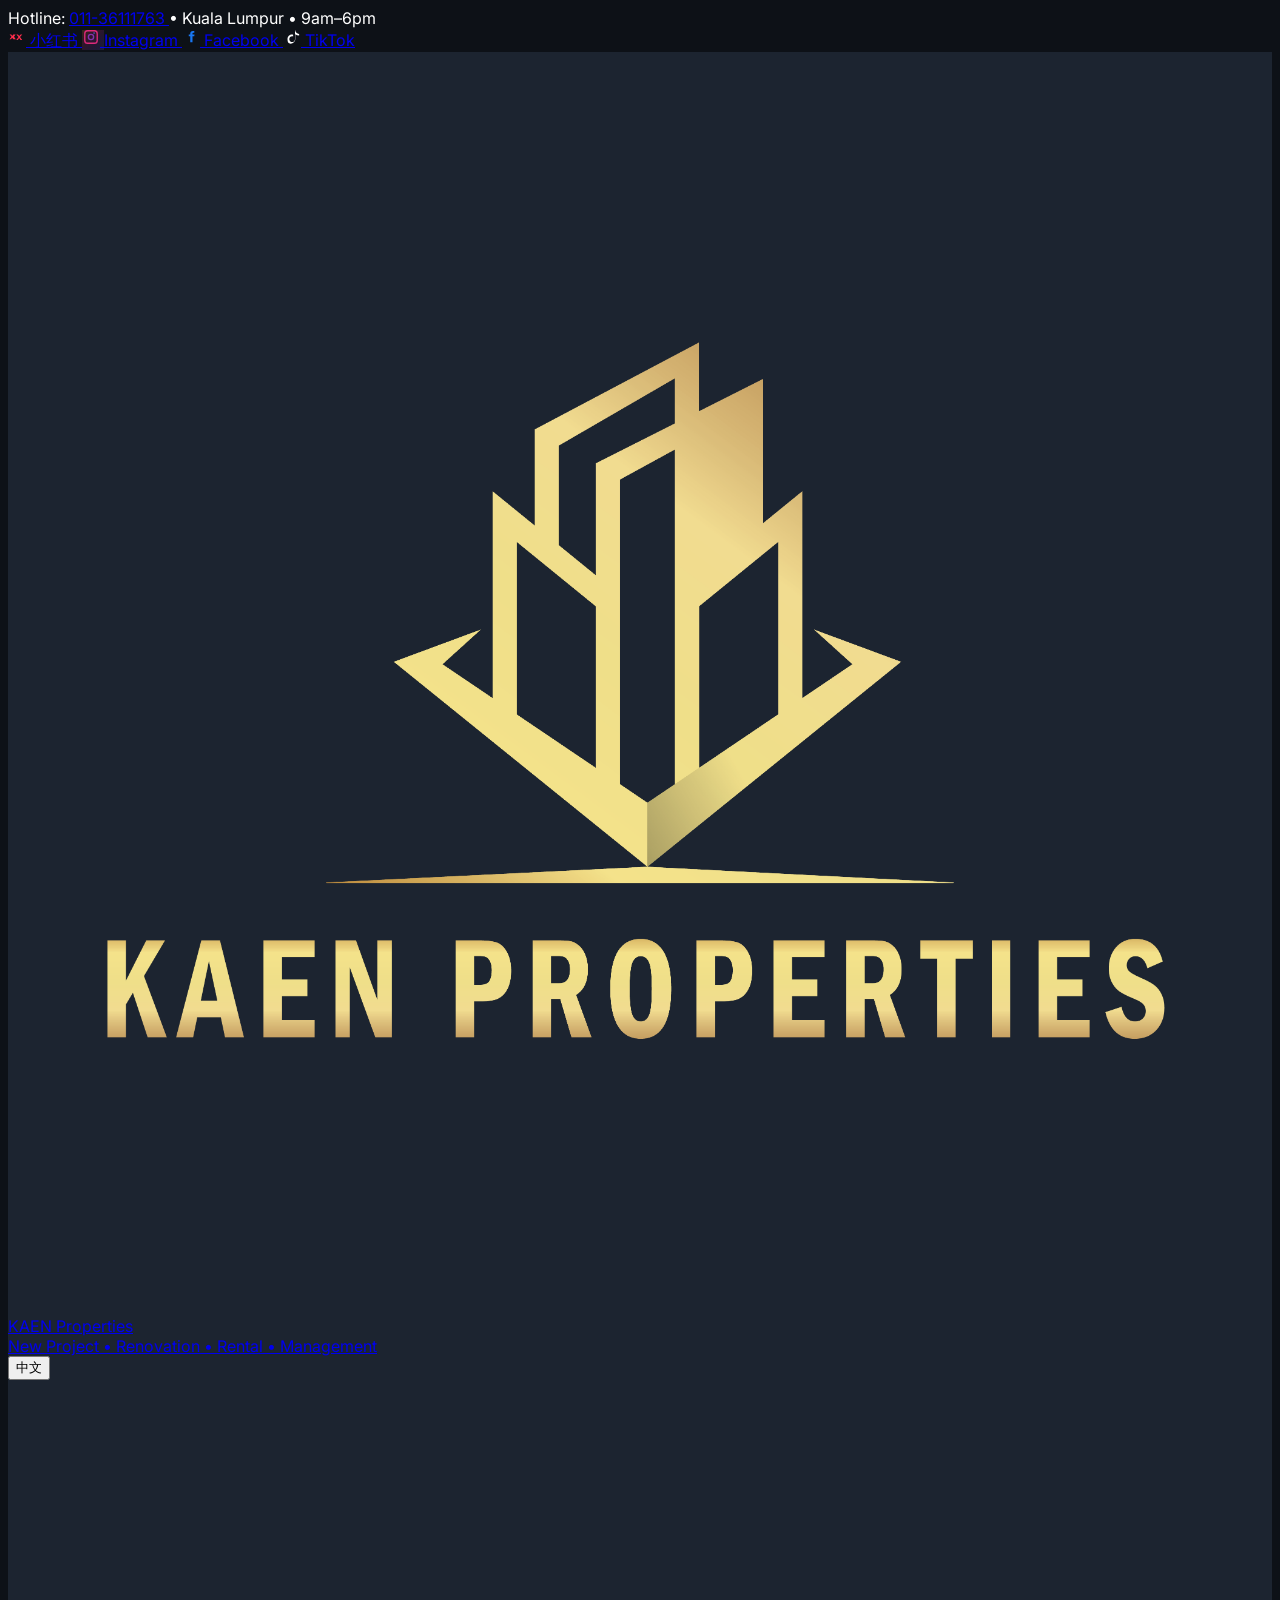
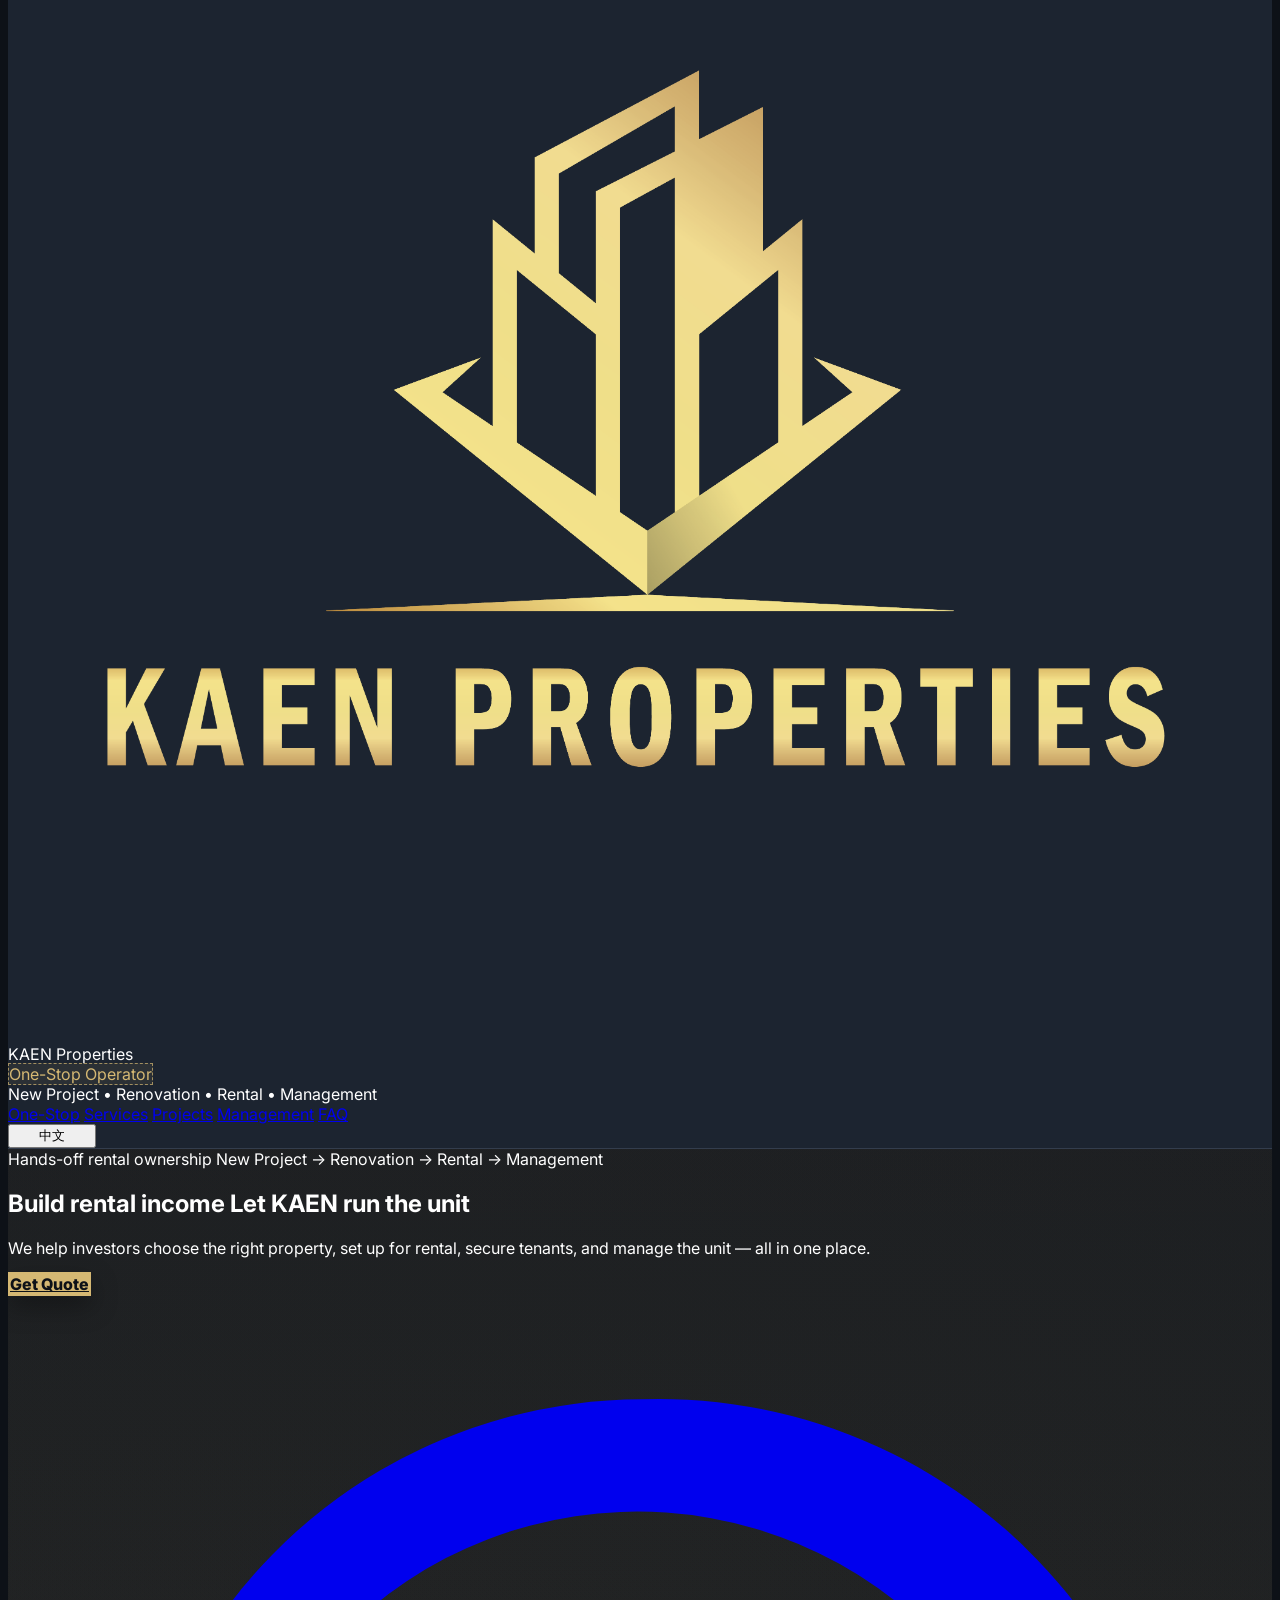
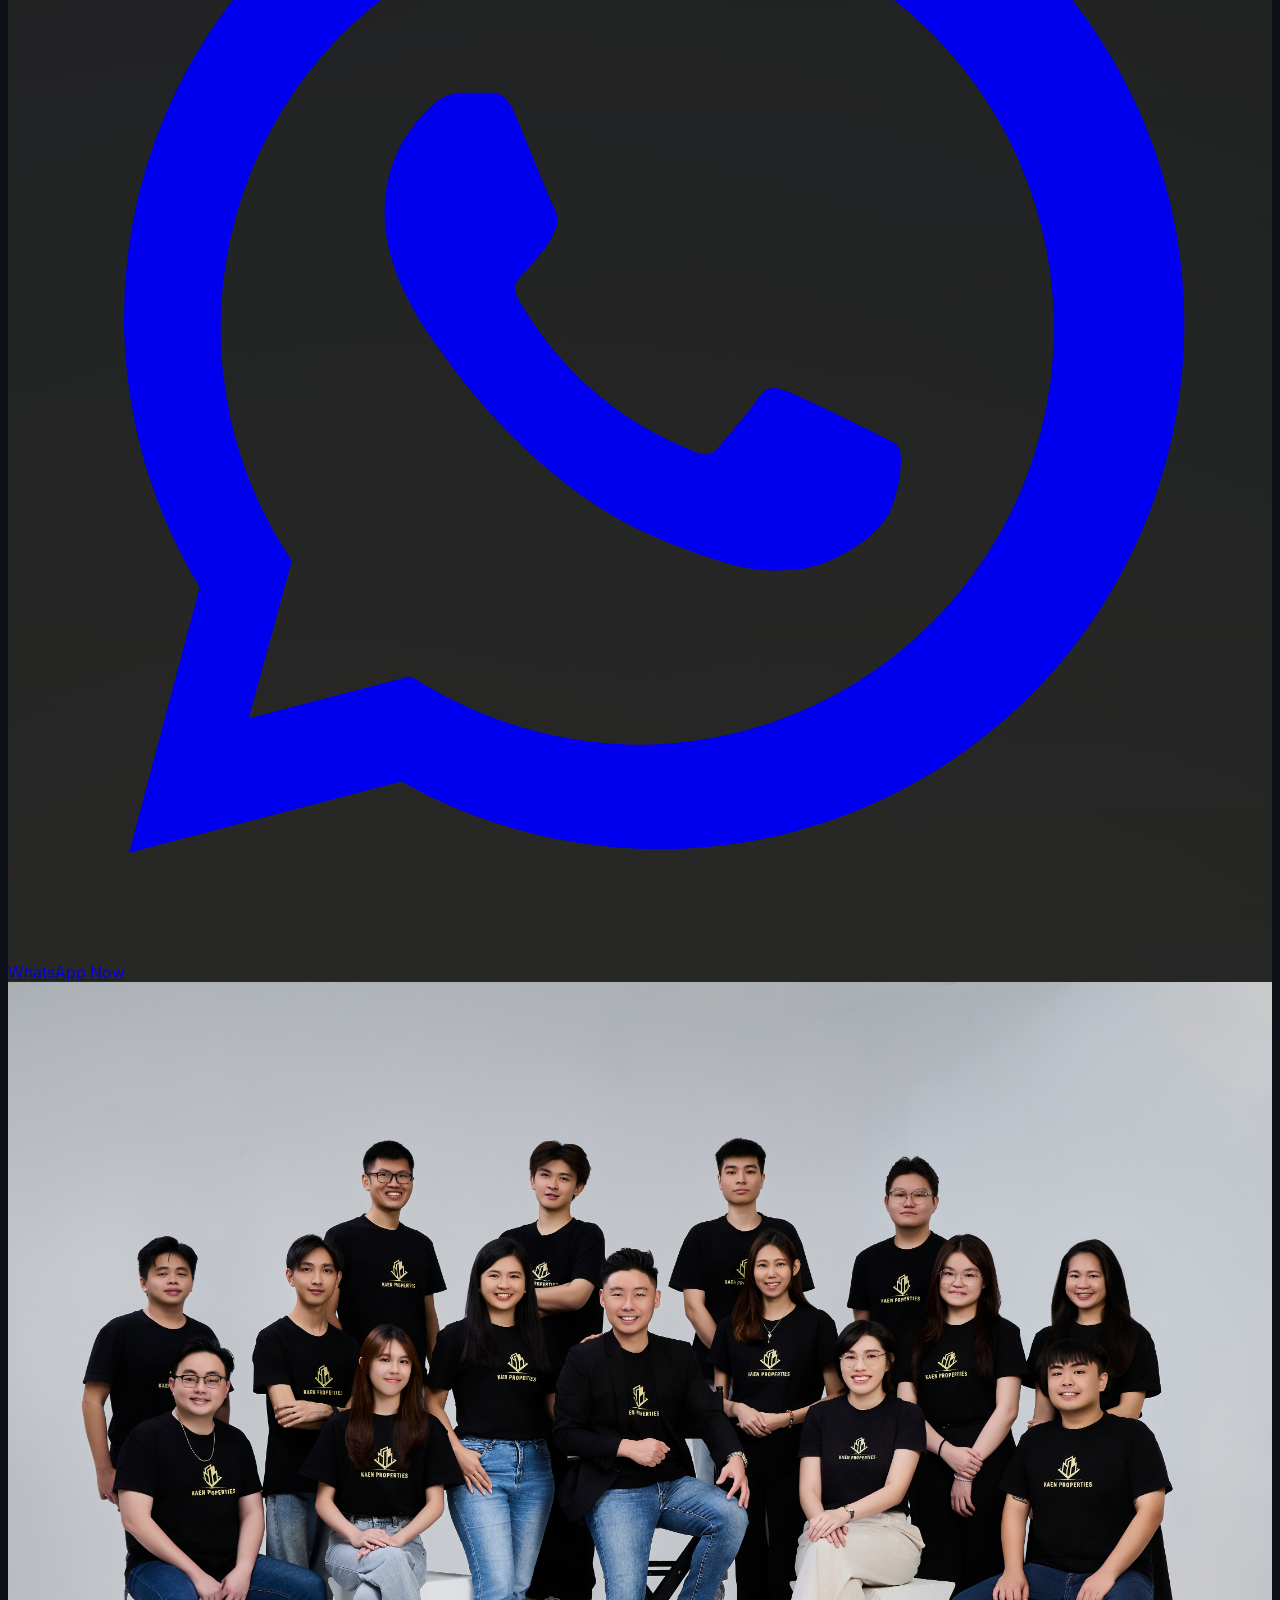
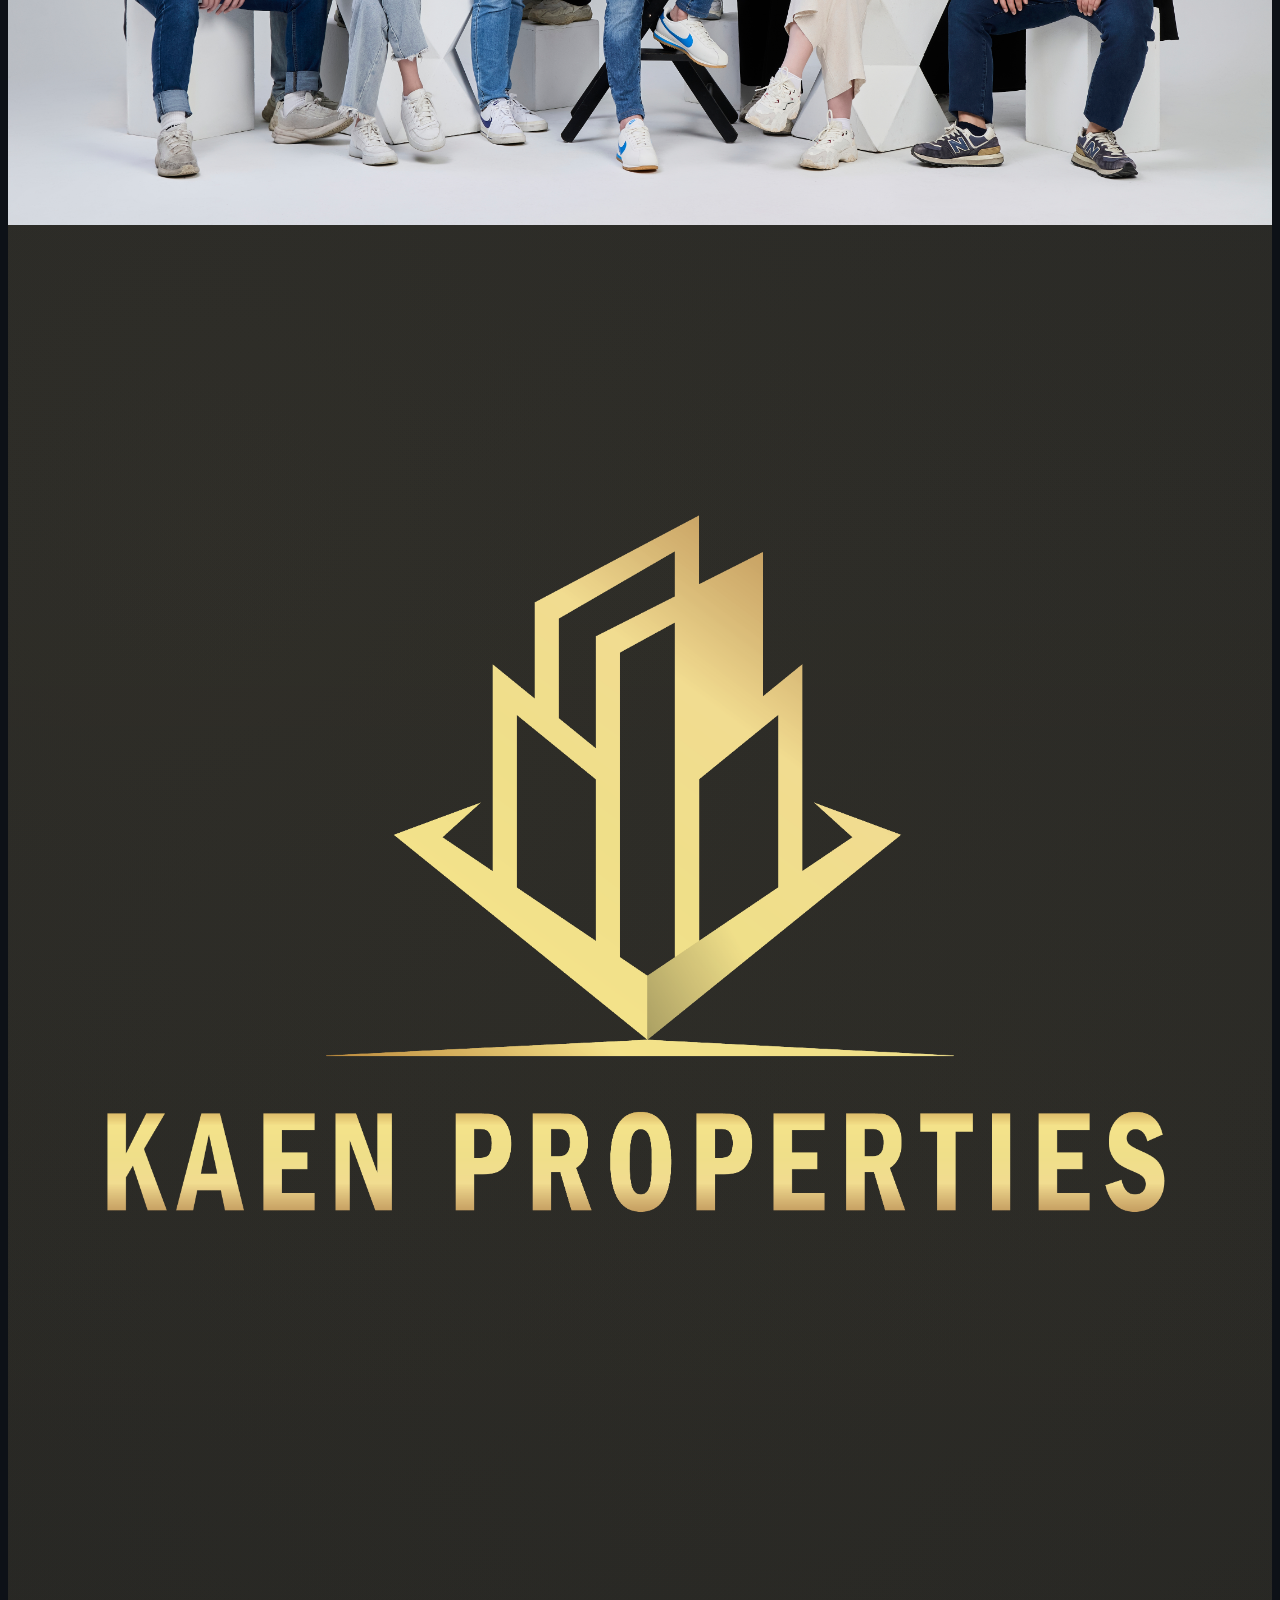
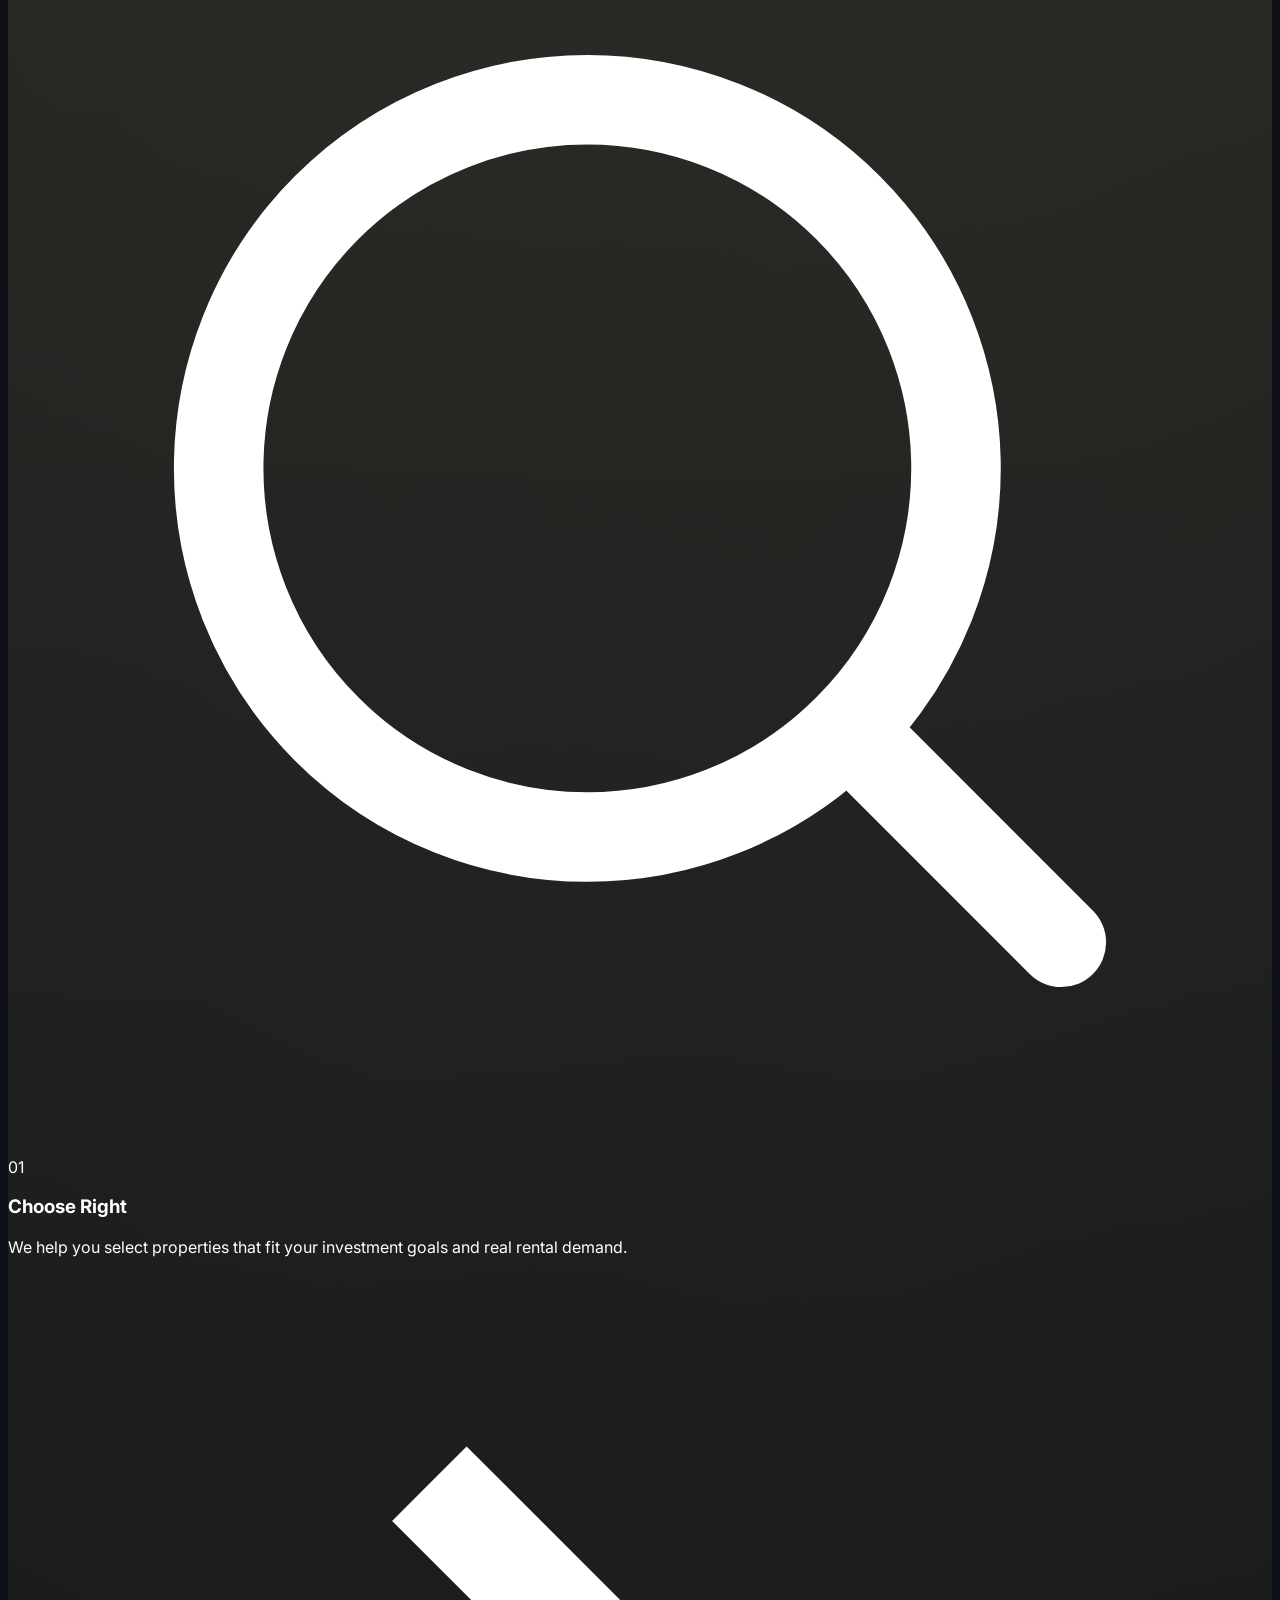
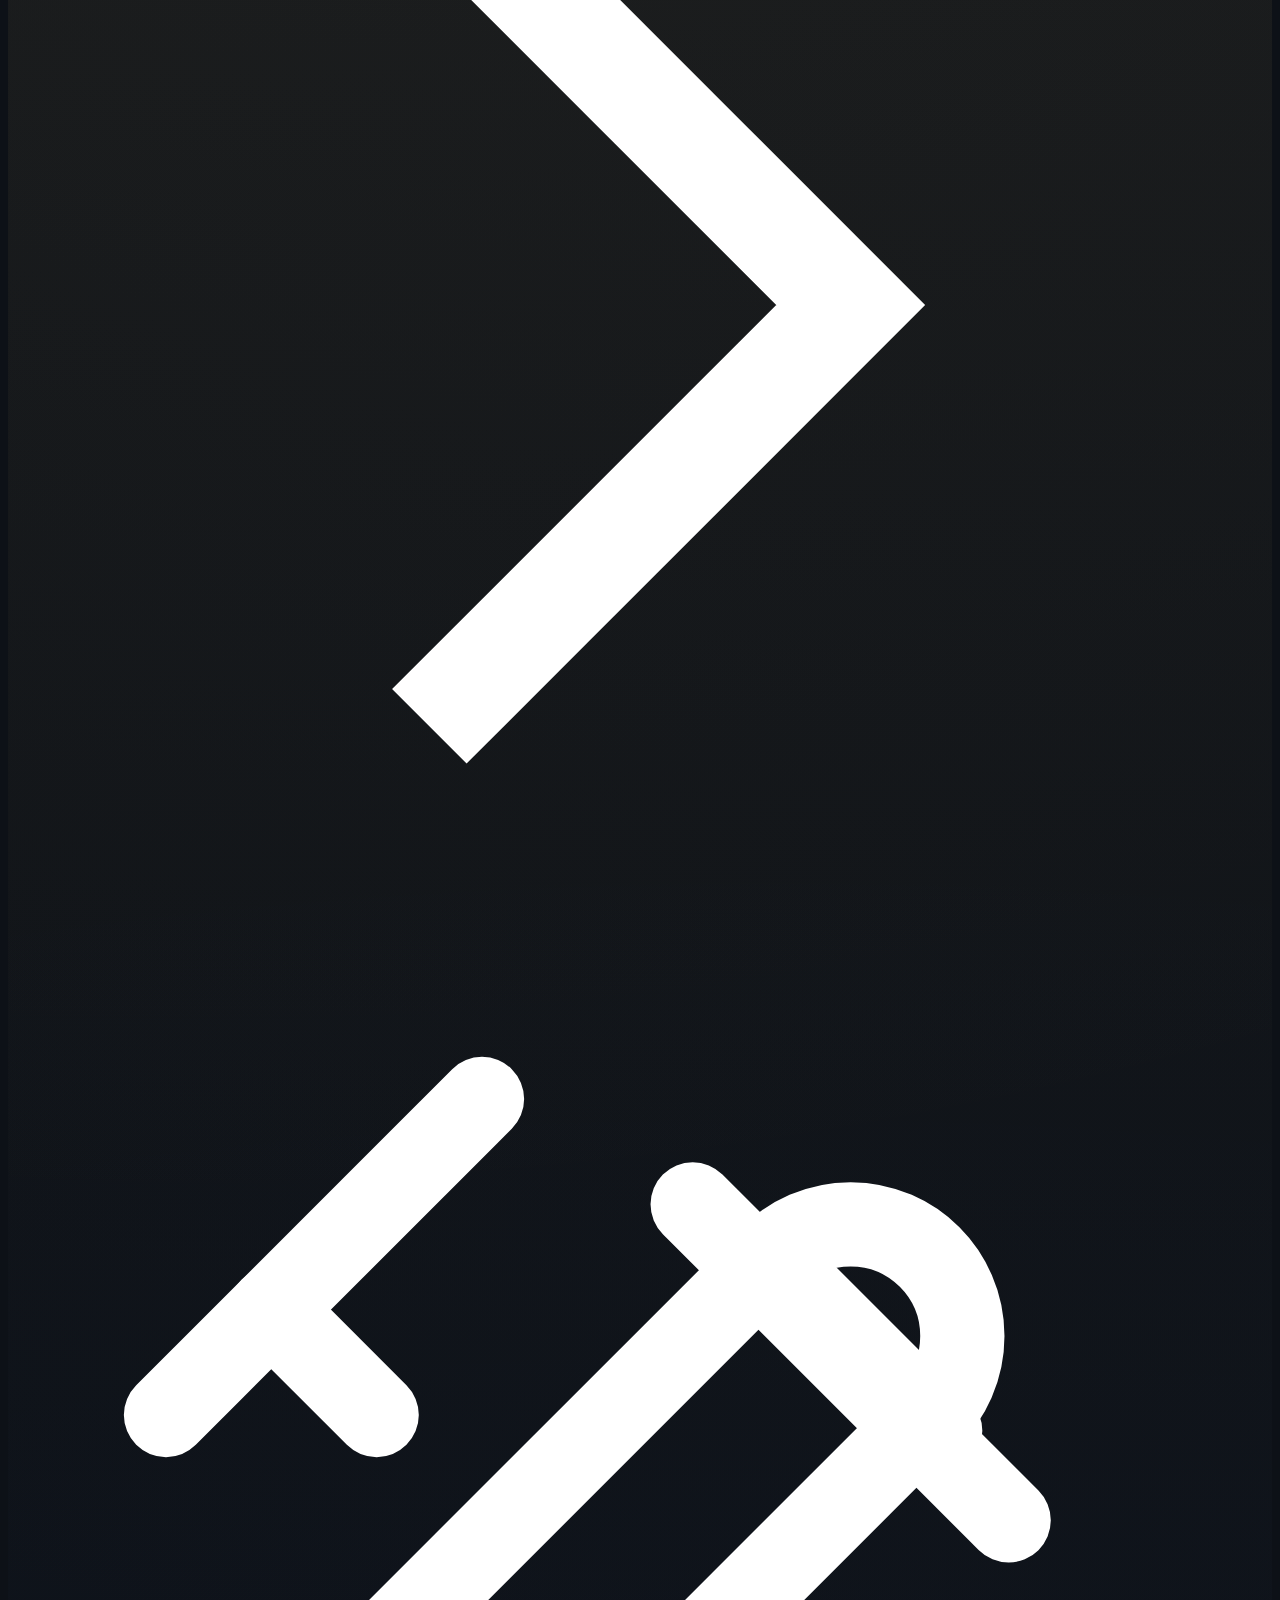
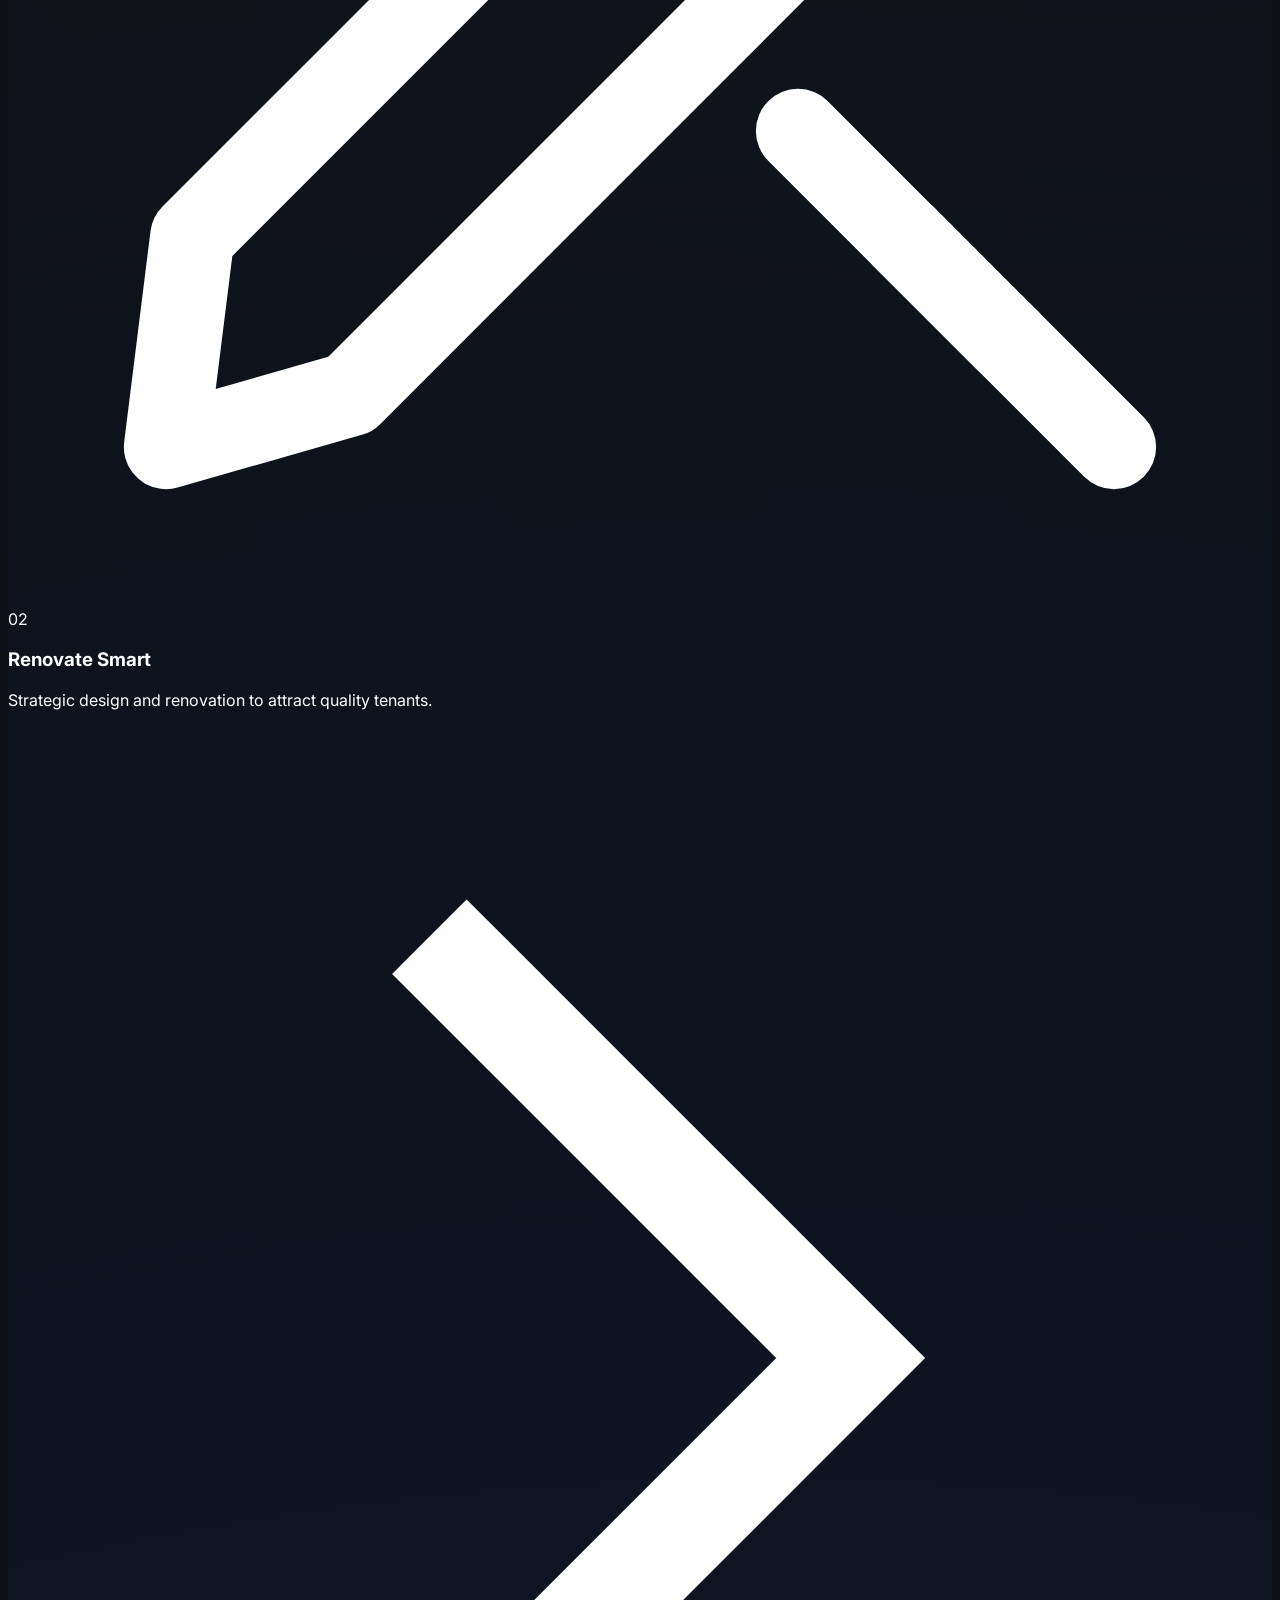
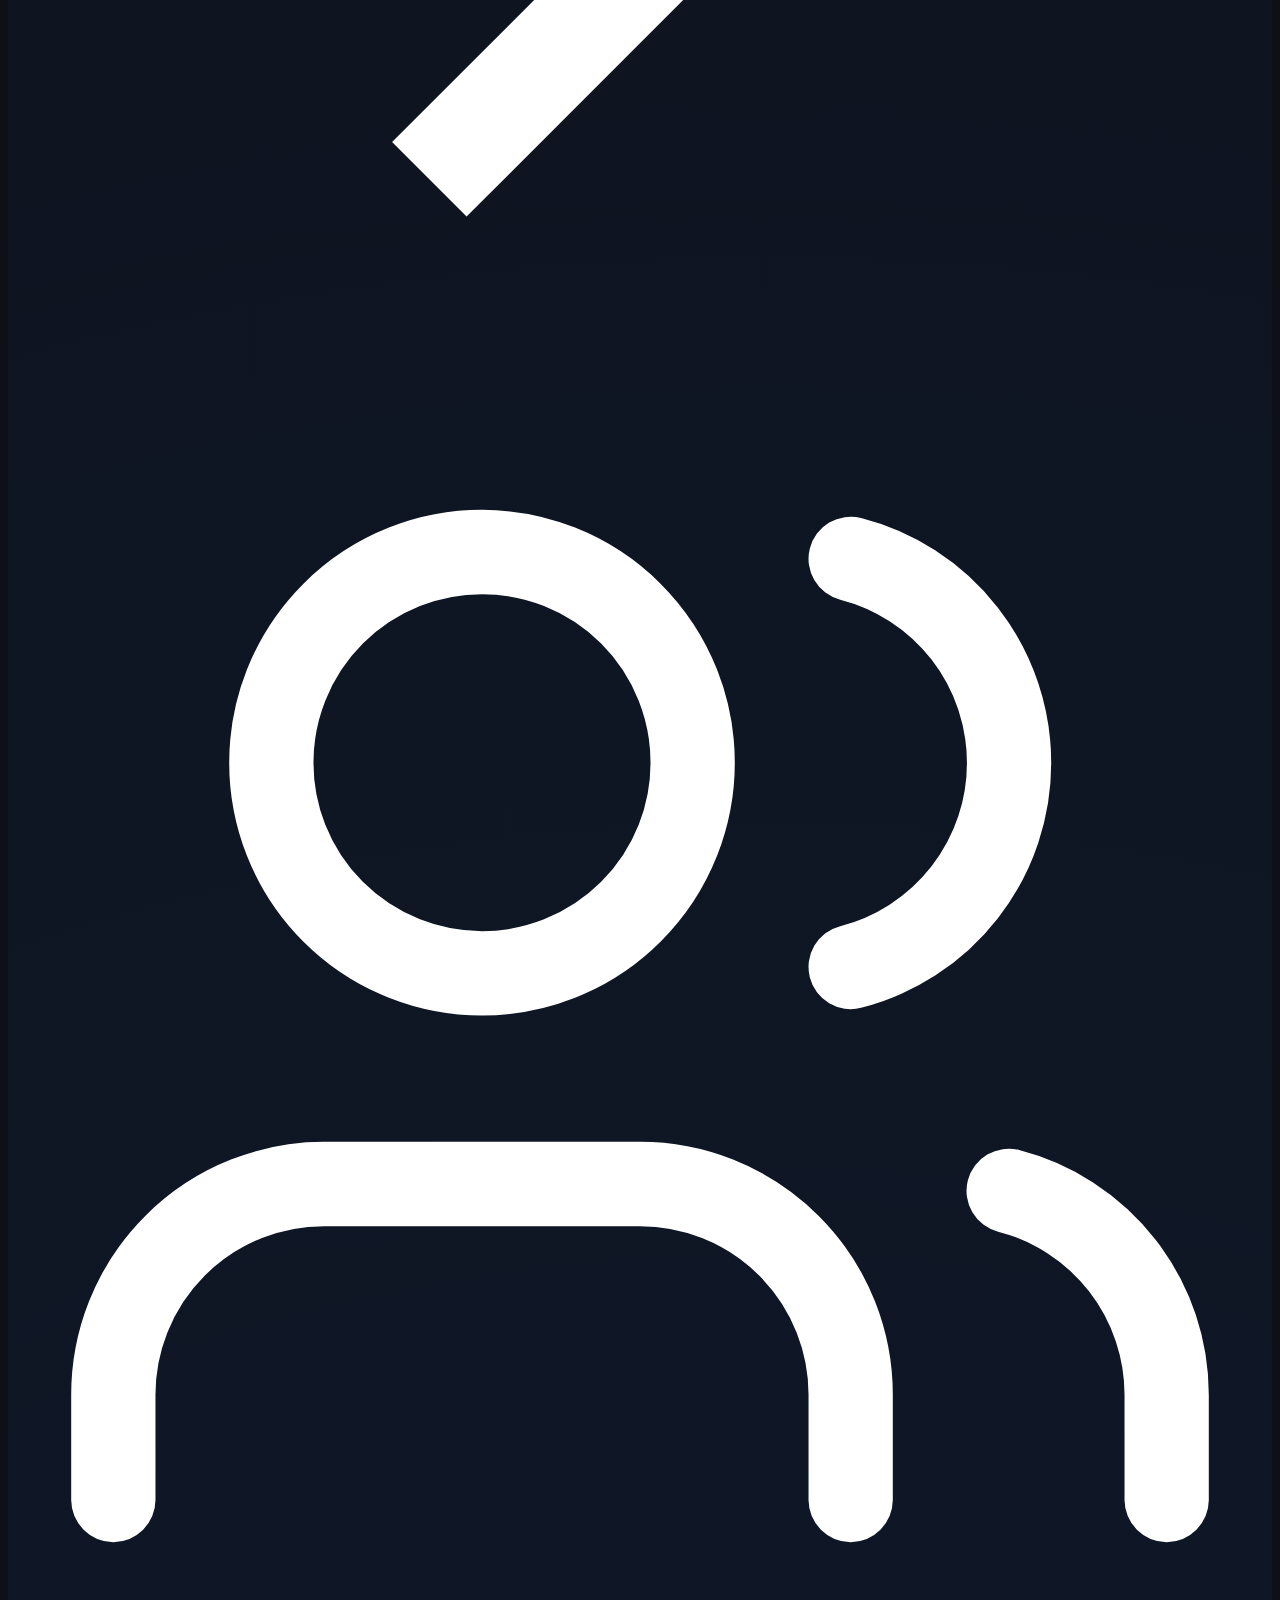
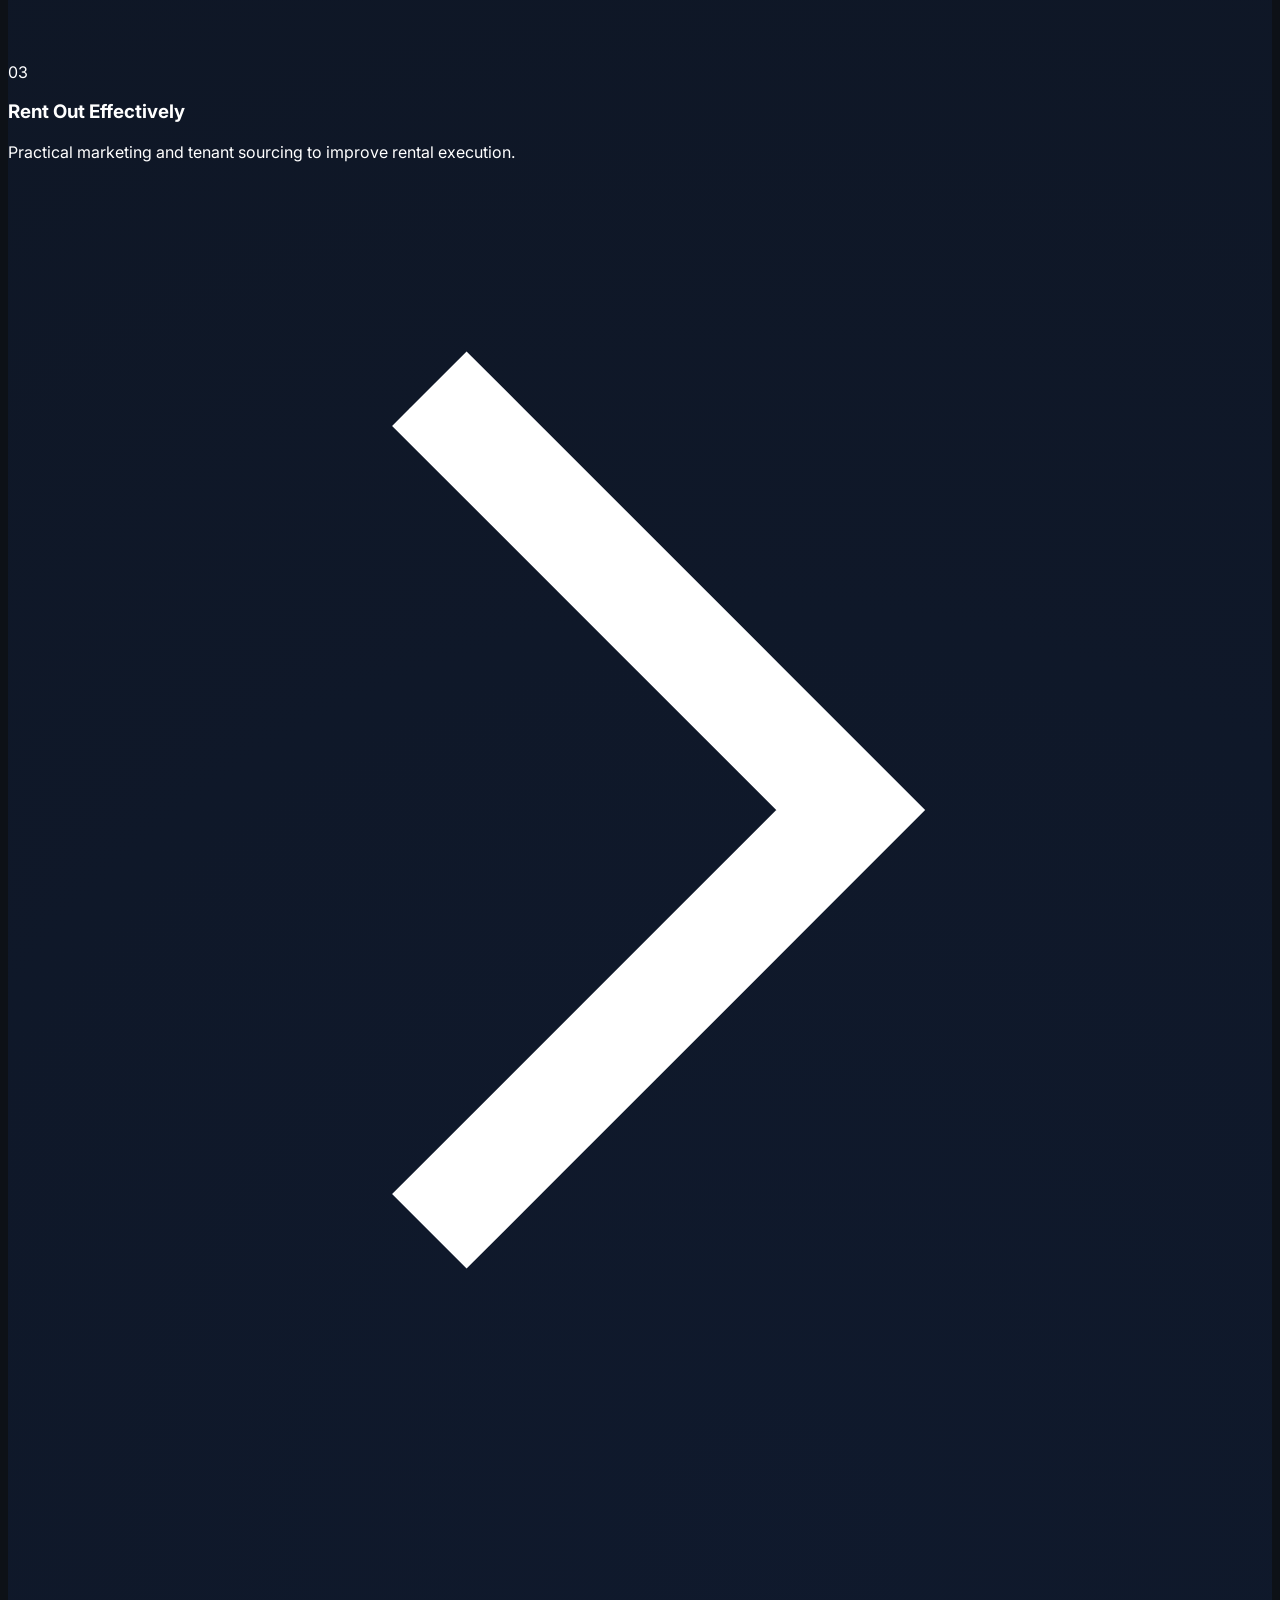
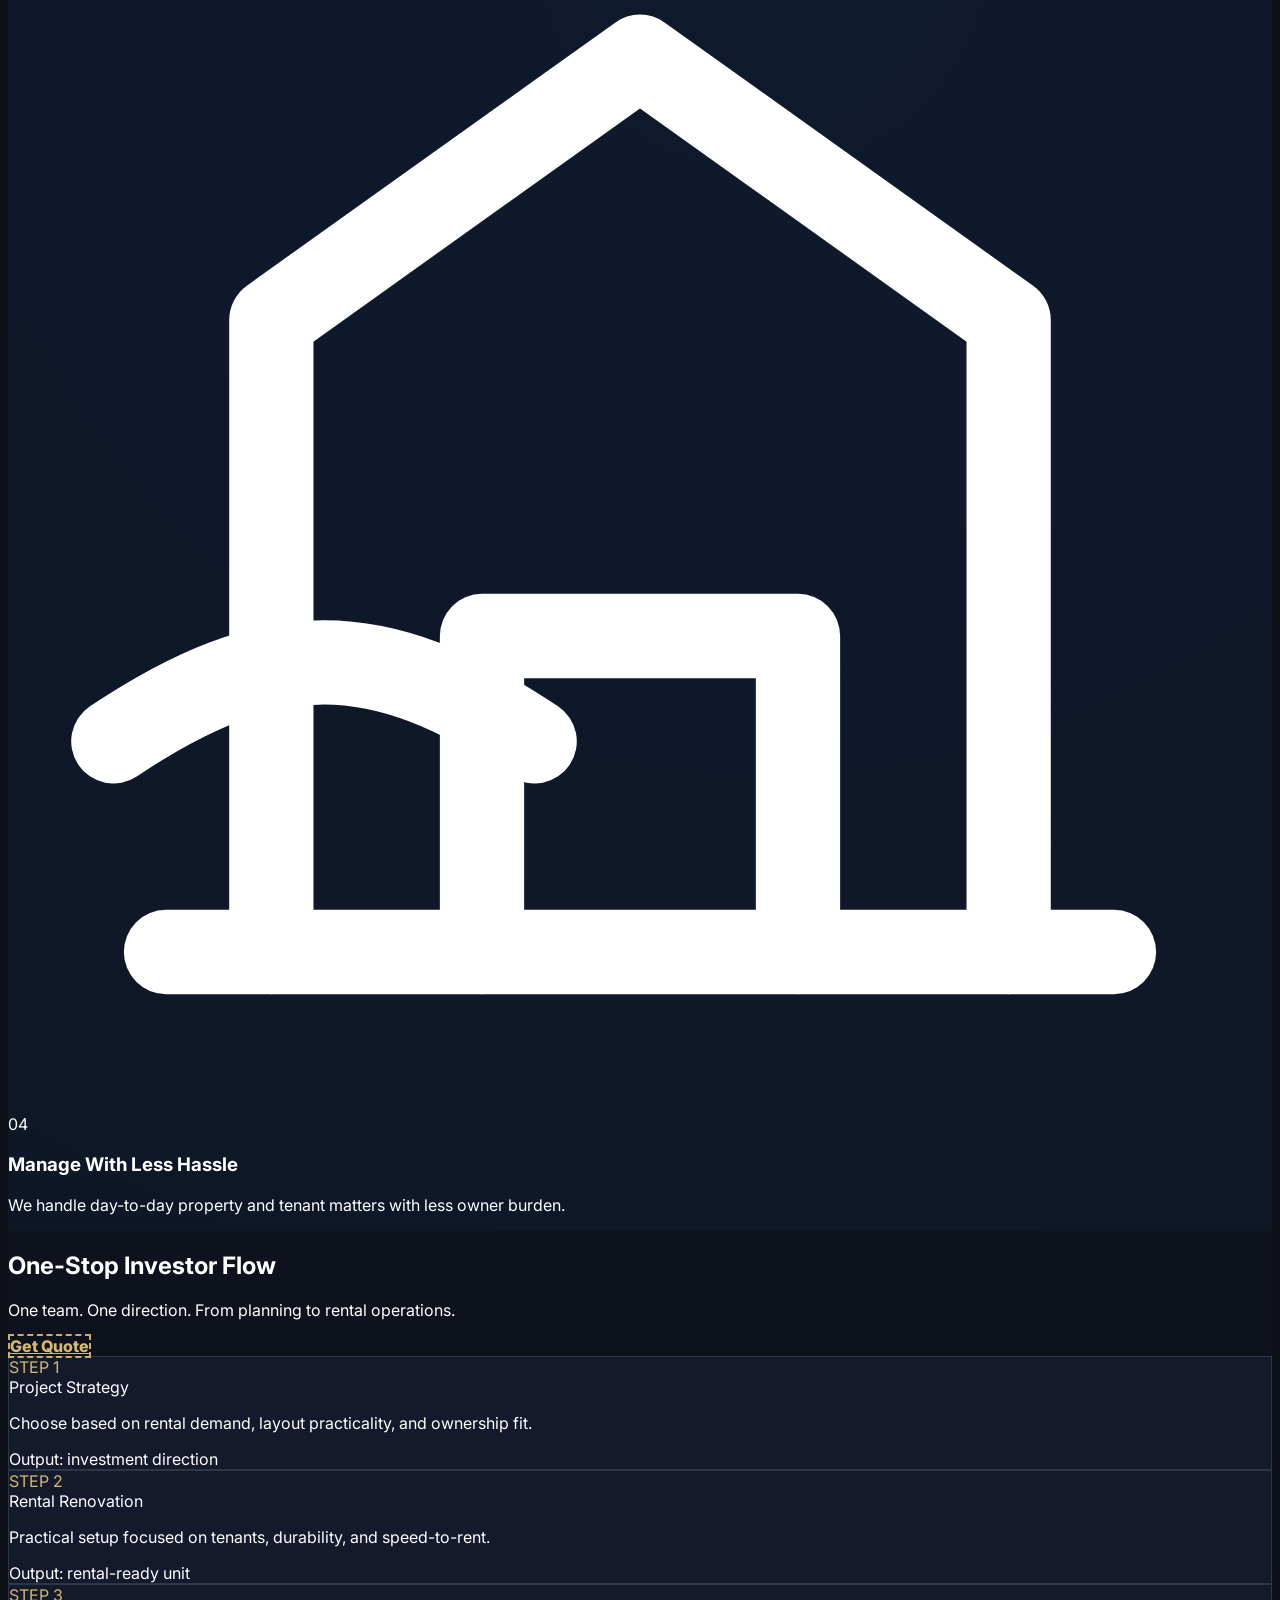
==== commit 91ba5ec9: "celeste changes" ====
--- a/index.html
+++ b/index.html
@@ -6,13 +6,13 @@
 
     <!-- TITLE -->
     <title data-i18n="meta.title">
-      KAEN Properties | Rental-Focused Property Investment Support KL
+      KAEN Properties | Property Management & Investment Property Solutions Kuala Lumpur
     </title>
 
     <!-- META DESCRIPTION -->
     <meta
       name="description"
-      content="One-stop property investment support in Kuala Lumpur. Choose the right property, renovate for rental, secure tenants, and manage with less hassle."
+      content="One-stop property management and investment property solutions in Kuala Lumpur. Helping property owners with renovation, tenant sourcing, rental management and long-term property support."
       data-i18n="meta.description"
       data-i18n-attr="content"
     />
@@ -35,14 +35,14 @@
 
     <meta
       property="og:title"
-      content="KAEN Properties | Rental Investment Support"
+      content="KAEN Properties | Property Management & Investment Property Solutions Kuala Lumpur"
       data-i18n="meta.ogTitle"
       data-i18n-attr="content"
     />
 
     <meta
       property="og:description"
-      content="Choose right. Renovate smart. Rent out. Manage with less hassle."
+      content="One-stop property management and investment property solutions in Kuala Lumpur. Helping property owners with renovation, tenant sourcing, rental management and long-term property support"
       data-i18n="meta.ogDescription"
       data-i18n-attr="content"
     />
@@ -72,6 +72,43 @@
     <meta
       name="twitter:image"
       content="https://kaenproperties.com/public/seo/kaen-preview1.png"
+    />
+
+    <!-- FAVICON -->
+    <link rel="icon" href="public/favicon/favicon.ico" type="image/x-icon" />
+
+    <link
+      rel="icon"
+      type="image/png"
+      sizes="16x16"
+      href="public/favicon/favicon-16x16.png"
+    />
+
+    <link
+      rel="icon"
+      type="image/png"
+      sizes="32x32"
+      href="public/favicon/favicon-32x32.png"
+    />
+
+    <link
+      rel="icon"
+      type="image/png"
+      sizes="48x48"
+      href="public/favicon/favicon-48x48.png"
+    />
+
+    <link
+      rel="apple-touch-icon"
+      sizes="180x180"
+      href="public/favicon/apple-touch-icon.png"
+    />
+
+    <link
+      rel="icon"
+      type="image/png"
+      sizes="192x192"
+      href="public/favicon/android-chrome-192x192.png"
     />
 
     <!-- LANGUAGE -->
@@ -102,7 +139,7 @@
               brand: {
                 whatsapp: "#25D366",
                 xhs: "#FF2E4D",
-                facebook: "#1877F2",
+                facebook: "#1877F2", 
               },
             },
 
@@ -115,6 +152,32 @@
       };
     </script>
 
+<script>
+  document.addEventListener("DOMContentLoaded", function () {
+    const sections = document.querySelectorAll(".reveal-on-scroll");
+
+    const observer = new IntersectionObserver(
+      function (entries) {
+        entries.forEach(function (entry) {
+          if (entry.isIntersecting) {
+            entry.target.classList.add("is-visible");
+          } else {
+            entry.target.classList.remove("is-visible");
+          }
+        });
+      },
+      {
+        threshold: 0.15,
+        rootMargin: "0px 0px -60px 0px"
+      }
+    );
+
+    sections.forEach(function (section) {
+      observer.observe(section);
+    });
+  });
+</script>
+
     <!-- FONT -->
     <link rel="preconnect" href="https://fonts.googleapis.com" />
 
@@ -132,16 +195,53 @@
     <link rel="stylesheet" href="styles.css" />
   </head>
 
+  <script>
+    document.addEventListener("DOMContentLoaded", function () {
+      const trigger = document.getElementById("headerTrigger");
+      const header = document.getElementById("mainHeader");
+      const placeholder = document.getElementById("headerPlaceholder");
+
+      if (!trigger || !header || !placeholder) {
+        console.error("Fixed header elements were not found.");
+        return;
+      }
+
+      function updateHeader() {
+        const triggerPosition = trigger.getBoundingClientRect().top;
+        const headerHeight = header.offsetHeight;
+
+        if (triggerPosition <= 0) {
+          header.classList.add("is-fixed");
+          placeholder.style.height = headerHeight + "px";
+        } else {
+          header.classList.remove("is-fixed");
+          placeholder.style.height = "0px";
+        }
+      }
+
+      window.addEventListener("scroll", updateHeader, {
+        passive: true
+      });
+
+      window.addEventListener("resize", updateHeader);
+
+      updateHeader();
+    });
+  </script>
+
+
   <body class="bg-kaen-bg text-kaen-ink">
 
     <!-- FLOATING WHATSAPP -->
     <!-- KEEP EXACTLY AS IS -->
 
     <!-- TOP STRIP -->
-    <div class="w-full border-b border-kaen-line bg-kaen-bg/75 backdrop-blur">
-      <div
-        class="mx-auto max-w-6xl px-4 py-2 flex items-center justify-between gap-3"
-      >
+<div class="w-full border-b border-kaen-line bg-kaen-bg/75 backdrop-blur">
+  <div
+    class="mx-auto flex h-14 w-full max-w-[1500px]
+           items-center justify-between gap-3
+           px-4 sm:px-6 xl:px-8"
+  >
 
         <!-- LEFT -->
         <div
@@ -187,7 +287,7 @@
         </div>
         <div class="flex items-center gap-2 shrink-0 flex-nowrap">
           <a
-            class="iconbtn inline-flex items-center gap-2 rounded-full border border-kaen-line bg-white/5 px-3 py-1.5 text-sm font-semibold text-kaen-ink hover:bg-white/10"
+            class="iconbtn inline-flex h-8 items-center gap-1.5 rounded-lg border border-kaen-line bg-white/5 px-2.5 text-xs font-semibold text-kaen-ink transition hover:bg-white/10"
             href="https://xhslink.com/m/4HRKfUToTKR"
             target="_blank"
             rel="noreferrer"
@@ -207,7 +307,7 @@
           </a>
 
           <a
-            class="iconbtn inline-flex items-center gap-2 rounded-full border border-kaen-line bg-white/5 px-3 py-1.5 text-sm font-semibold text-kaen-ink hover:bg-white/10"
+            class="iconbtn inline-flex h-8 items-center gap-1.5 rounded-lg border border-kaen-line bg-white/5 px-2.5 text-xs font-semibold text-kaen-ink transition hover:bg-white/10"
             href="https://www.instagram.com/kaenproperties?igsh=MWEwaGtvZzdoZnloMA=="
             target="_blank"
             rel="noreferrer"
@@ -244,7 +344,7 @@
           </a>
 
           <a
-            class="iconbtn inline-flex items-center gap-2 rounded-full border border-kaen-line bg-white/5 px-3 py-1.5 text-sm font-semibold text-kaen-ink hover:bg-white/10"
+            class="iconbtn inline-flex h-8 items-center gap-1.5 rounded-lg border border-kaen-line bg-white/5 px-2.5 text-xs font-semibold text-kaen-ink transition hover:bg-white/10"
             href="https://www.facebook.com/share/1FS6VBrKAe/"
             target="_blank"
             rel="noreferrer"
@@ -264,7 +364,7 @@
           </a>
 
           <a
-            class="iconbtn inline-flex items-center gap-2 rounded-full border border-kaen-line bg-white/5 px-3 py-1.5 text-sm font-semibold text-kaen-ink hover:bg-white/10"
+            class="iconbtn inline-flex h-8 items-center gap-1.5 rounded-lg border border-kaen-line bg-white/5 px-2.5 text-xs font-semibold text-kaen-ink transition hover:bg-white/10"
             href="https://www.tiktok.com/@kaenproperties_official?_r=1&_t=ZS-92i3yxv6OoP"
             target="_blank"
             rel="noreferrer"
@@ -290,10 +390,13 @@
       </div>
     </div>
 
+    <!-- Header becomes fixed after this point leaves the screen -->
+    <div id="headerTrigger"></div>
     
     <!-- HEADER + NAV + MOBILE MENU -->
-    <header class="mx-auto max-w-7xl px-4 py-4 sm:py-5">
-
+    <header id="mainHeader" class="main-header">
+      <div class="mx-auto w-full max-w-[1500px] px-4 py-2.5 sm:px-6 xl:px-8">
+    
       <!-- MOBILE HEADER -->
       <div class="flex lg:hidden items-center justify-between gap-3">
         <a href="#" class="flex items-center gap-3 min-w-0">
@@ -389,188 +492,512 @@
               中文
             </button>
 
-            <a
-              class="inline-flex items-center justify-center h-11 rounded-xl px-4 text-sm btn-gold-outline min-w-[170px]"
-              href="#quote"
-              data-i18n="cta.quote"
-            >
-              Get Quote
-            </a>
-
-            <a
-              class="inline-flex items-center justify-center h-11 rounded-xl px-5 text-sm font-extrabold text-white shadow-soft hover:opacity-95 min-w-[145px]"
-              style="background: #25d366"
-              href="https://wa.me/601136111763"
-              target="_blank"
-              data-i18n="cta.whatsapp"
-            >
-              WhatsApp
-            </a>
+
           </div>
         </div>
       </div>
+     </div>
     </header>
 
-    <!-- HERO -->
-    <section class="relative overflow-hidden hero-bg">
-      <div class="mx-auto max-w-6xl px-4 pb-12 pt-4 sm:pt-6 md:pt-10 md:pb-16">
-        <div class="grid gap-8 md:grid-cols-2 md:items-center">
-
-          <!-- LEFT -->
-          <div class="max-w-xl">
-
-            <!-- TAG -->
-            <div class="inline-flex flex-wrap items-center gap-x-3 gap-y-1 rounded-full border border-kaen-line bg-white/5 px-4 sm:px-6 py-2 text-xs font-semibold text-kaen-muted">
-              <span data-i18n="hero.tagline1">Hands-off rental ownership</span>
-
-              <span class="h-1 w-1 rounded-full hidden sm:inline" style="background:#d5b873"></span>
-
-              <span data-i18n="hero.tagline2">
-                New Project → Renovation → Rental → Management
-              </span>
-            </div>
-
-            <!-- TITLE -->
-            <h1 class="mt-4 text-[30px] sm:text-4xl md:text-5xl font-extrabold tracking-tight">
-
-              <span
-                class="block leading-[1.05]"
-                data-i18n="hero.title1"
-              >
-                Build rental income
-              </span>
-
-              <span
-                class="block text-kaen-gold leading-[1.05]"
-                data-i18n="hero.title2"
-              >
-                Let KAEN run the unit
-              </span>
-
-            </h1>
-
-            <!-- DESC -->
-            <p
-              class="mt-4 text-base md:text-lg text-kaen-muted leading-relaxed"
-              data-i18n="hero.desc"
-            >
-              We help investors choose the right property, set up for rental, secure tenants, and manage the unit — all in one place.
-            </p>
-
-            <!-- CTA -->
-            <div class="mt-6 grid grid-cols-1 sm:flex sm:flex-wrap items-stretch gap-3">
-              <a
-                class="inline-flex items-center justify-center h-12 rounded-xl px-5 text-sm btn-gold w-full sm:w-auto"
-                href="#quote"
-                data-i18n="cta.quote"
-              >
-                Get Quote
-              </a>
-
-              <a
-                class="inline-flex items-center justify-center gap-2 h-12 rounded-xl px-5 text-sm font-extrabold text-white shadow-soft w-full sm:w-auto"
-                style="background:#25d366"
-                href="https://wa.me/601136111763"
-                target="_blank"
-                data-i18n="cta.whatsappNow"
-              >
-                WhatsApp Now
-              </a>
-
-              <a
-                class="inline-flex items-center justify-center h-12 rounded-xl px-5 text-sm btn-gold-outline w-full sm:w-auto"
-                href="#one-stop"
-                data-i18n="cta.seeFlow"
-              >
-                See Flow
-              </a>
-            </div>
-
-            <!-- CARDS -->
-            <div class="mt-8 grid gap-3 sm:grid-cols-3">
-
-              <div class="rounded-2xl kaen-card p-4 shadow-soft">
-                <div
-                  class="text-sm font-extrabold"
-                  data-i18n="hero.card1.title"
-                >
-                  Hands-off
-                </div>
-
-                <div
-                  class="text-xs text-kaen-muted mt-1"
-                  data-i18n="hero.card1.desc"
-                >
-                  We run the unit for you
-                </div>
-              </div>
-
-              <div class="rounded-2xl kaen-card p-4 shadow-soft">
-                <div
-                  class="text-sm font-extrabold"
-                  data-i18n="hero.card2.title"
-                >
-                  Rentability First
-                </div>
-
-                <div
-                  class="text-xs text-kaen-muted mt-1"
-                  data-i18n="hero.card2.desc"
-                >
-                  Designed to attract tenants
-                </div>
-              </div>
-
-              <div class="rounded-2xl kaen-card p-4 shadow-soft">
-                <div
-                  class="text-sm font-extrabold"
-                  data-i18n="hero.card3.title"
-                >
-                  Demand Areas
-                </div>
-
-                <div
-                  class="text-xs text-kaen-muted mt-1"
-                  data-i18n="hero.card3.desc"
-                >
-                  Focused on rental demand
-                </div>
-              </div>
-
-            </div>
-          </div>
-
-          <!-- RIGHT IMAGE -->
-          <div class="relative mt-2 md:mt-10">
-            <div class="grid grid-cols-6 gap-3">
-              <div class="col-span-6 rounded-3xl overflow-hidden border border-kaen-line shadow-lift bg-white/5">
-                <img
-                  src="public/group_photo.jpg"
-                  class="h-76 sm:h-84 w-full object-cover opacity-[0.92]"
-                />
-              </div>
-            </div>
-
-            <div class="absolute -top-10 -right-10 h-28 w-28 rounded-full blur-2xl" style="background: rgba(213,184,115,0.14)"></div>
-
-            <div class="absolute -bottom-10 -left-10 h-28 w-28 rounded-full blur-2xl" style="background: rgba(37,99,235,0.12)"></div>
-
-            <img
-              src="public/kaen-logo.png"
-              class="pointer-events-none absolute -right-24 -bottom-24 w-72 opacity-[0.06] hidden md:block"
-            />
-          </div>
-
-        </div>
+  <!-- Maintains the original space when the header becomes fixed -->
+    <div id="headerPlaceholder"></div>
+
+  <!-- HERO -->
+  <section class="relative overflow-hidden hero-bg">
+    <div class="mx-auto max-w-6xl px-4 pb-12 pt-6 md:pb-16 md:pt-10">
+
+    <!-- TOP HERO CONTENT -->
+      <div
+        class="grid gap-10 md:grid-cols-2 md:items-stretch lg:gap-14"
+  >
+
+  <!-- LEFT -->
+  <div
+    class="flex h-full flex-col
+           md:min-h-[410px] lg:min-h-[440px]"
+  >
+
+ <!-- TAG -->
+          <div
+            class="inline-flex w-fit max-w-full flex-wrap items-center
+                   gap-x-3 gap-y-1 rounded-xl
+                   border border-kaen-line bg-white/[0.05]
+                   px-4 py-2 text-[11px] font-semibold
+                   text-kaen-muted backdrop-blur-sm
+                   sm:px-5 sm:text-xs"
+          >
+
+            <span data-i18n="hero.tagline1">
+              Hands-off rental ownership
+            </span>
+
+            <span
+              class="hidden h-1 w-1 shrink-0 rounded-full sm:inline-block"
+              style="background:#d5b873"
+            ></span>
+
+            <span data-i18n="hero.tagline2">
+              New Project → Renovation → Rental → Management
+            </span>
+
+          </div>
+
+    <!-- TITLE + DESCRIPTION -->
+    <div>
+
+      <!-- TITLE -->
+      <h1
+        class="mt-6 max-w-xl text-[34px] font-extrabold
+               tracking-[-0.03em] text-white
+               sm:text-[42px]
+               md:text-[44px]
+               lg:text-[52px]"
+      >
+        <span
+          class="block leading-[1.05]"
+          data-i18n="hero.title1"
+        >
+          Build rental income
+        </span>
+
+        <span
+          class="mt-2 block leading-[1.05] text-kaen-gold"
+          data-i18n="hero.title2"
+        >
+          Let KAEN run the unit
+        </span>
+      </h1>
+
+      <!-- DESCRIPTION -->
+      <p
+        class="mt-5 max-w-lg text-base leading-7
+               text-kaen-muted md:text-lg md:leading-8"
+        data-i18n="hero.desc"
+      >
+        We help investors choose the right property, set up for rental,
+        secure tenants, and manage the unit — all in one place.
+      </p>
+
+    </div>
+
+    <!-- CTA -->
+    <!-- md:mt-auto pushes the buttons to the bottom -->
+    <div
+      class="mt-8 grid grid-cols-1 items-stretch gap-3
+             sm:flex sm:flex-wrap
+             md:mt-auto md:pt-10"
+    >
+
+      <!-- GET QUOTE -->
+      <a
+        class="btn-gold inline-flex h-12 w-full
+               items-center justify-center rounded-xl
+               px-7 text-sm font-extrabold
+               transition duration-300
+               hover:-translate-y-0.5
+               sm:w-auto"
+        href="#quote"
+        data-i18n="cta.quote"
+      >
+        Get Quote
+      </a>
+
+      <!-- WHATSAPP BUTTON -->
+     
+      <a
+        class="inline-flex h-12 w-full items-center justify-center gap-2.5
+              rounded-xl bg-[#25D366] px-7
+              text-sm font-extrabold text-white
+              shadow-[0_10px_24px_rgba(37,211,102,0.28)]
+              transition duration-300
+              hover:-translate-y-0.5
+              hover:bg-[#1EBE5D]
+              hover:shadow-[0_14px_30px_rgba(37,211,102,0.38)]
+              focus:outline-none
+              focus:ring-2 focus:ring-[#25D366]/50
+              focus:ring-offset-2 focus:ring-offset-[#101722]
+              sm:w-auto"
+        href="https://wa.me/601136111763"
+        target="_blank"
+        rel="noopener noreferrer"
+      >
+
+        <!-- WHATSAPP ICON -->
+        <svg
+          class="h-5 w-5 shrink-0 text-white"
+          viewBox="0 0 24 24"
+          fill="currentColor"
+          aria-hidden="true"
+        >
+          <path d="M12.04 2a9.84 9.84 0 0 0-8.4 14.96L2.3 22l5.17-1.35A9.97 9.97 0 1 0 12.04 2Zm0 17.95a8.03 8.03 0 0 1-4.1-1.12l-.3-.18-3.07.8.82-2.99-.2-.31a7.91 7.91 0 1 1 6.85 3.8Zm4.4-5.93c-.24-.12-1.43-.7-1.65-.78-.22-.08-.38-.12-.54.12-.16.24-.62.78-.76.94-.14.16-.28.18-.52.06-.24-.12-1.02-.38-1.94-1.2-.72-.64-1.2-1.43-1.34-1.67-.14-.24-.02-.37.1-.49.11-.11.24-.28.36-.42.12-.14.16-.24.24-.4.08-.16.04-.3-.02-.42-.06-.12-.54-1.3-.74-1.78-.2-.47-.4-.4-.54-.41h-.46c-.16 0-.42.06-.64.3-.22.24-.84.82-.84 2s.86 2.32.98 2.48c.12.16 1.7 2.6 4.12 3.64.58.25 1.03.4 1.38.51.58.18 1.1.16 1.52.1.46-.07 1.43-.59 1.63-1.15.2-.56.2-1.04.14-1.14-.06-.1-.22-.16-.46-.28Z"/>
+        </svg>
+
+        <span data-i18n="cta.whatsappNow">
+          WhatsApp Now
+        </span>
+
+      </a>
+
+    </div>
+
+  </div>
+
+  <!-- RIGHT IMAGE -->
+  <div
+    class="relative h-full w-full self-stretch
+           md:min-h-[410px] lg:min-h-[440px]"
+  >
+
+    <!-- IMAGE CARD -->
+    <div
+      class="group relative h-full w-full overflow-hidden
+             rounded-[28px] border border-kaen-line
+             bg-white/5 p-2 shadow-lift"
+    >
+
+      <!-- IMAGE WRAPPER -->
+      <div
+        class="relative h-72 w-full overflow-hidden
+               rounded-[22px]
+               sm:h-[350px]
+               md:h-full"
+      >
+
+        <img
+          src="public/group_photo.jpg"
+          alt="KAEN Properties team"
+          class="absolute inset-0 h-full w-full
+                 object-cover object-center
+                 opacity-[0.94]
+                 transition duration-700
+                 group-hover:scale-[1.02]"
+        />
+
+        <!-- IMAGE GRADIENT -->
+        <div
+          class="pointer-events-none absolute inset-0
+                 bg-gradient-to-t
+                 from-[#101722]/35
+                 via-transparent
+                 to-transparent"
+        ></div>
+
+        <!-- INNER BORDER -->
+        <div
+          class="pointer-events-none absolute inset-0
+                 rounded-[22px]
+                 ring-1 ring-inset ring-white/[0.05]"
+        ></div>
+
       </div>
-    </section>
+
+    </div>
+
+    <!-- GOLD GLOW -->
+    <div
+      class="pointer-events-none absolute
+             -right-10 -top-10 -z-10
+             h-32 w-32 rounded-full blur-3xl"
+      style="background:rgba(213,184,115,0.15)"
+    ></div>
+
+    <!-- BLUE GLOW -->
+    <div
+      class="pointer-events-none absolute
+             -bottom-10 -left-10 -z-10
+             h-32 w-32 rounded-full blur-3xl"
+      style="background:rgba(37,99,235,0.12)"
+    ></div>
+
+    <!-- BACKGROUND LOGO -->
+    <img
+      src="public/kaen-logo.png"
+      alt=""
+      class="pointer-events-none absolute
+             -bottom-20 -right-20
+             hidden w-64 opacity-[0.05]
+             md:block"
+    />
+
+  </div>
+</div>
+
+
+
+
+<!-- INVESTMENT PROCESS CARDS -->
+<div
+  class="mt-8 md:mt-12 grid overflow-hidden rounded-2xl border border-kaen-line bg-white/[0.035] shadow-lift
+         sm:grid-cols-2 lg:grid-cols-4"
+>
+
+  <!-- 01 CHOOSE RIGHT -->
+  <div
+    class="group relative flex min-h-[150px] items-center gap-4 p-5 transition duration-300
+           hover:bg-white/[0.06]
+           sm:border-r sm:border-kaen-line
+           lg:p-6"
+  >
+
+    <!-- ICON -->
+    <div
+      class="flex h-[76px] w-[76px] shrink-0 items-center justify-center rounded-full
+             border border-kaen-gold/60 bg-kaen-gold/[0.06] text-kaen-gold
+             transition duration-300 group-hover:bg-kaen-gold/[0.12]"
+    >
+      <svg
+        class="h-9 w-9"
+        viewBox="0 0 24 24"
+        fill="none"
+        stroke="currentColor"
+        stroke-width="1.7"
+        stroke-linecap="round"
+        stroke-linejoin="round"
+        aria-hidden="true"
+      >
+        <circle cx="11" cy="11" r="7"></circle>
+        <path d="m20 20-4-4"></path>
+      </svg>
+    </div>
+
+    <!-- CONTENT -->
+    <div>
+      <div class="text-xl font-extrabold leading-none text-kaen-gold">
+        01
+      </div>
+
+      <h3
+        class="mt-2 text-base font-extrabold leading-tight text-white"
+        data-i18n="process.card1.title"
+      >
+        Choose Right
+      </h3>
+
+      <p
+        class="mt-1.5 text-xs leading-relaxed text-kaen-muted"
+        data-i18n="process.card1.desc"
+      >
+        We help you select properties that fit your investment goals and real rental demand.
+      </p>
+    </div>
+
+    <!-- ARROW -->
+    <svg
+      class="absolute -right-[11px] top-1/2 z-20 hidden h-7 w-7
+             -translate-y-1/2 text-kaen-gold lg:block"
+      viewBox="0 0 24 24"
+      fill="none"
+      stroke="currentColor"
+      stroke-width="2"
+      aria-hidden="true"
+    >
+      <path d="m8 4 8 8-8 8"></path>
+    </svg>
+
+  </div>
+
+  <!-- 02 RENOVATE SMART -->
+  <div
+    class="group relative flex min-h-[150px] items-center gap-4 border-t border-kaen-line p-5
+           transition duration-300 hover:bg-white/[0.06]
+           sm:border-t-0
+           lg:border-r lg:border-kaen-line lg:p-6"
+  >
+
+    <!-- ICON -->
+    <div
+      class="flex h-[76px] w-[76px] shrink-0 items-center justify-center rounded-full
+             border border-kaen-gold/60 bg-kaen-gold/[0.06] text-kaen-gold
+             transition duration-300 group-hover:bg-kaen-gold/[0.12]"
+    >
+      <svg
+        class="h-9 w-9"
+        viewBox="0 0 24 24"
+        fill="none"
+        stroke="currentColor"
+        stroke-width="1.6"
+        stroke-linecap="round"
+        stroke-linejoin="round"
+        aria-hidden="true"
+      >
+        <path d="m14.7 6.3 3 3"></path>
+        <path d="m3 21 3.5-1 11-11a2.1 2.1 0 0 0-3-3l-11 11L3 21Z"></path>
+        <path d="m13 5 6 6"></path>
+        <path d="M9 3 3 9"></path>
+        <path d="m15 15 6 6"></path>
+        <path d="m5 7 2 2"></path>
+        <path d="m17 17 2 2"></path>
+      </svg>
+    </div>
+
+    <!-- CONTENT -->
+    <div>
+      <div class="text-xl font-extrabold leading-none text-kaen-gold">
+        02
+      </div>
+
+      <h3
+        class="mt-2 text-base font-extrabold leading-tight text-white"
+        data-i18n="process.card2.title"
+      >
+        Renovate Smart
+      </h3>
+
+      <p
+        class="mt-1.5 text-xs leading-relaxed text-kaen-muted"
+        data-i18n="process.card2.desc"
+      >
+        Strategic design and renovation to attract quality tenants.
+      </p>
+    </div>
+
+    <!-- ARROW -->
+    <svg
+      class="absolute -right-[11px] top-1/2 z-20 hidden h-7 w-7
+             -translate-y-1/2 text-kaen-gold lg:block"
+      viewBox="0 0 24 24"
+      fill="none"
+      stroke="currentColor"
+      stroke-width="2"
+      aria-hidden="true"
+    >
+      <path d="m8 4 8 8-8 8"></path>
+    </svg>
+
+  </div>
+
+  <!-- 03 RENT OUT EFFECTIVELY -->
+  <div
+    class="group relative flex min-h-[150px] items-center gap-4 border-t border-kaen-line p-5
+           transition duration-300 hover:bg-white/[0.06]
+           sm:border-r sm:border-kaen-line
+           lg:border-t-0 lg:p-6"
+  >
+
+    <!-- ICON -->
+    <div
+      class="flex h-[76px] w-[76px] shrink-0 items-center justify-center rounded-full
+             border border-kaen-gold/60 bg-kaen-gold/[0.06] text-kaen-gold
+             transition duration-300 group-hover:bg-kaen-gold/[0.12]"
+    >
+      <svg
+        class="h-9 w-9"
+        viewBox="0 0 24 24"
+        fill="none"
+        stroke="currentColor"
+        stroke-width="1.6"
+        stroke-linecap="round"
+        stroke-linejoin="round"
+        aria-hidden="true"
+      >
+        <path d="M16 21v-2a4 4 0 0 0-4-4H6a4 4 0 0 0-4 4v2"></path>
+        <circle cx="9" cy="7" r="4"></circle>
+        <path d="M22 21v-2a4 4 0 0 0-3-3.87"></path>
+        <path d="M16 3.13a4 4 0 0 1 0 7.75"></path>
+      </svg>
+    </div>
+
+    <!-- CONTENT -->
+    <div>
+      <div class="text-xl font-extrabold leading-none text-kaen-gold">
+        03
+      </div>
+
+      <h3
+        class="mt-2 text-base font-extrabold leading-tight text-white"
+        data-i18n="process.card3.title"
+      >
+        Rent Out Effectively
+      </h3>
+
+      <p
+        class="mt-1.5 text-xs leading-relaxed text-kaen-muted"
+        data-i18n="process.card3.desc"
+      >
+        Targeted marketing to secure reliable, long-term tenants.
+      </p>
+    </div>
+
+    <!-- ARROW -->
+    <svg
+      class="absolute -right-[11px] top-1/2 z-20 hidden h-7 w-7
+             -translate-y-1/2 text-kaen-gold lg:block"
+      viewBox="0 0 24 24"
+      fill="none"
+      stroke="currentColor"
+      stroke-width="2"
+      aria-hidden="true"
+    >
+      <path d="m8 4 8 8-8 8"></path>
+    </svg>
+
+  </div>
+
+  <!-- 04 MANAGE WITH LESS HASSLE -->
+  <div
+    class="group relative flex min-h-[150px] items-center gap-4 border-t border-kaen-line p-5
+           transition duration-300 hover:bg-white/[0.06]
+           sm:border-t-0
+           lg:p-6"
+  >
+
+    <!-- ICON -->
+    <div
+      class="flex h-[76px] w-[76px] shrink-0 items-center justify-center rounded-full
+             border border-kaen-gold/60 bg-kaen-gold/[0.06] text-kaen-gold
+             transition duration-300 group-hover:bg-kaen-gold/[0.12]"
+    >
+      <svg
+        class="h-9 w-9"
+        viewBox="0 0 24 24"
+        fill="none"
+        stroke="currentColor"
+        stroke-width="1.6"
+        stroke-linecap="round"
+        stroke-linejoin="round"
+        aria-hidden="true"
+      >
+        <path d="M3 21h18"></path>
+        <path d="M5 21V9l7-5 7 5v12"></path>
+        <path d="M9 21v-6h6v6"></path>
+        <path d="M2 17c3-2 5-2 8 0"></path>
+      </svg>
+    </div>
+
+    <!-- CONTENT -->
+    <div>
+      <div class="text-xl font-extrabold leading-none text-kaen-gold">
+        04
+      </div>
+
+      <h3
+        class="mt-2 text-base font-extrabold leading-tight text-white"
+        data-i18n="process.card4.title"
+      >
+        Manage With Less Hassle
+      </h3>
+
+      <p
+        class="mt-1.5 text-xs leading-relaxed text-kaen-muted"
+        data-i18n="process.card4.desc"
+      >
+        We handle day-to-day property and tenant matters with less owner burden.
+      </p>
+    </div>
+
+  </div>
+
+</div>
+
+  </div>
+</section>
 
     <!-- ONE-STOP FLOW -->
     <section
-      id="one-stop"
-      class="border-y border-kaen-line"
-      style="background: rgba(26, 31, 58, 0.18)"
-    >
+  id="one-stop"
+  class="reveal-on-scroll border-y border-kaen-line"
+  style="background: rgba(26, 31, 58, 0.18)"
+>
       <div class="mx-auto max-w-6xl px-4 py-14">
 
         <!-- SECTION HEADER -->
@@ -736,7 +1163,10 @@
     </section>
 
     <!-- SERVICES -->
-    <section id="services" class="bg-kaen-bg">
+    <section
+      id="services"
+      class="reveal-on-scroll bg-kaen-bg"
+    >
       <div class="mx-auto max-w-6xl px-4 py-14">
 
         <!-- SECTION HEADER -->
@@ -915,7 +1345,7 @@
     <!-- PROJECTS HUB -->
     <section
       id="projects"
-      class="border-y border-kaen-line"
+      class="reveal-on-scroll border-y border-kaen-line"
       style="background: rgba(26, 31, 58, 0.18)"
     >
       <div class="mx-auto max-w-6xl px-4 py-14">
@@ -938,13 +1368,7 @@
             </p>
           </div>
 
-          <a
-            class="hidden sm:inline-flex items-center justify-center h-11 rounded-xl px-4 text-sm btn-gold-outline min-w-[140px]"
-            href="#quote"
-            data-i18n="projects.planMyUnit"
-          >
-            Plan My Unit
-          </a>
+      
         </div>
 
         <div class="relative mt-8">
@@ -1051,7 +1475,7 @@
                     class="title"
                     data-i18n="projects.ongoing.dclover.title"
                   >
-                    D' Clover
+                    D' Clover 
                   </div>
                 </div>
               </div>
@@ -1092,14 +1516,6 @@
                   Projects planned with rental demand and practical setup in mind.
                 </p>
               </div>
-
-              <a
-                class="hidden sm:inline-flex items-center justify-center h-11 rounded-xl px-4 text-sm btn-gold-outline min-w-[140px]"
-                href="#quote"
-                data-i18n="projectsUpcoming.ctaTop"
-              >
-                Plan My Unit
-              </a>
             </div>
 
             <div class="relative mt-8">
@@ -1218,14 +1634,6 @@
                 Completed units built around practical rental setup and market demand.
               </p>
             </div>
-
-            <a
-              class="hidden sm:inline-flex items-center justify-center h-11 rounded-xl px-4 text-sm btn-gold-outline min-w-[140px]"
-              href="#quote"
-              data-i18n="projectsCompleted.ctaTop"
-            >
-              Plan My Unit
-            </a>
           </div>
 
           <div class="relative mt-8">
@@ -1365,7 +1773,7 @@
     <!-- MANAGEMENT -->
     <section
       id="management"
-      class="border-y border-kaen-line"
+      class="reveal-on-scroll border-y border-kaen-line"
       style="background: rgba(26, 31, 58, 0.18)"
     >
       <div class="mx-auto max-w-6xl px-4 py-14">
@@ -1480,7 +1888,7 @@
     </section>
 
     <!-- TESTIMONIALS -->
-    <section class="bg-kaen-bg border-b border-kaen-line">
+    <section class="reveal-on-scroll bg-kaen-bg border-b border-kaen-line">
       <div class="mx-auto max-w-6xl px-4 py-14">
 
         <!-- HEADER -->
@@ -1595,7 +2003,7 @@
     <!-- FAQ -->
     <section
       id="faq"
-      class="border-y border-kaen-line"
+      class="reveal-on-scroll border-y border-kaen-line"
       style="background: rgba(26, 31, 58, 0.18)"
     >
       <div class="mx-auto max-w-6xl px-4 py-14">
@@ -1701,7 +2109,7 @@
     </section>
 
     <!-- QUOTE + CONTACT -->
-    <section id="quote" class="bg-kaen-bg">
+    <section id="quote" class="reveal-on-scroll bg-kaen-bg">
       <div class="mx-auto max-w-6xl px-4 py-14">
 
         <div
@@ -1931,7 +2339,7 @@
 
 
     <!-- TRACK RECORD / PROOF -->
-    <section class="border-t border-kaen-line bg-kaen-bg">
+    <section class="reveal-on-scroll border-t border-kaen-line bg-kaen-bg">
       <div class="mx-auto max-w-6xl px-4 py-14">
 
         <div class="grid gap-8 lg:grid-cols-[1.1fr_0.9fr] lg:items-center">
--- a/styles.css
+++ b/styles.css
@@ -251,6 +251,47 @@
 }
 
 /* =========================================================
+   SCROLL BEHAVIOUR
+========================================================= */
+html {
+  scroll-behavior: smooth;
+  scroll-padding-top: 100px;
+}
+
+@media (prefers-reduced-motion: reduce) {
+  html {
+    scroll-behavior: auto;
+  }
+}
+
+/* Smooth section reveal when scrolling down */
+.reveal-on-scroll {
+  opacity: 0;
+  transform: translateY(60px);
+
+  transition:
+    opacity 0.8s ease,
+    transform 0.8s cubic-bezier(0.22, 1, 0.36, 1);
+
+  will-change: opacity, transform;
+}
+
+/* Applied by JavaScript when section enters the screen */
+.reveal-on-scroll.is-visible {
+  opacity: 1;
+  transform: translateY(0);
+}
+
+/* Accessibility */
+@media (prefers-reduced-motion: reduce) {
+  .reveal-on-scroll {
+    opacity: 1;
+    transform: none;
+    transition: none;
+  }
+}
+
+/* =========================================================
    TABLET
 ========================================================= */
 
@@ -532,4 +573,43 @@
   .project-card .title {
     font-size: 15px;
   }
+}
+
+/* Normal header */
+.main-header {
+  position: relative;
+  width: 100%;
+  z-index: 9999;
+
+  background: #1c2430;
+  border-bottom: 1px solid rgba(120, 137, 163, 0.25);
+}
+
+/* Header after the top strip scrolls away */
+.main-header.is-fixed {
+  position: fixed !important;
+  top: 0;
+  left: 0;
+  right: 0;
+
+  width: 100%;
+  z-index: 99999;
+
+  background: rgba(28, 36, 48, 0.97);
+
+  backdrop-filter: blur(14px);
+  -webkit-backdrop-filter: blur(14px);
+
+  box-shadow: 0 8px 24px rgba(0, 0, 0, 0.25);
+}
+
+/* Prevent the page from jumping */
+#headerPlaceholder {
+  width: 100%;
+  height: 0;
+}
+
+html {
+  scroll-behavior: smooth;
+  scroll-padding-top: 120px;
 }
